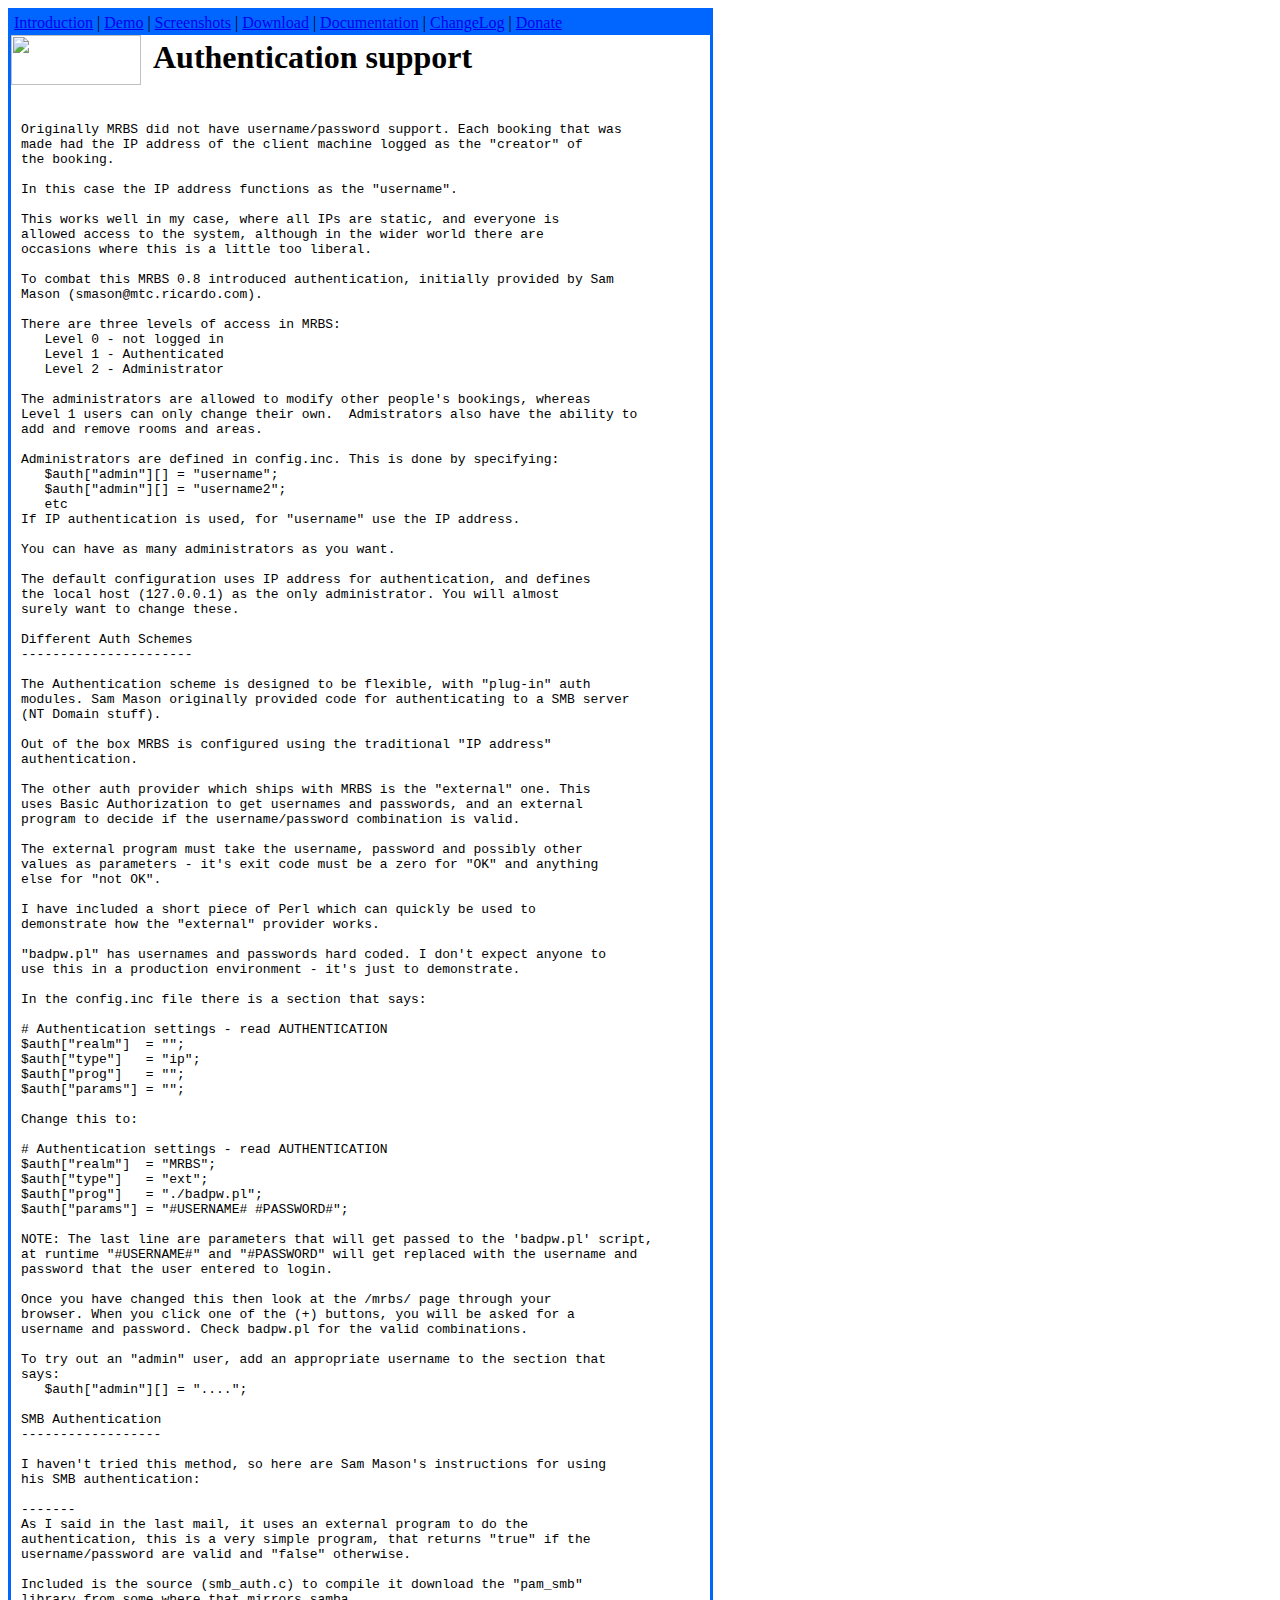
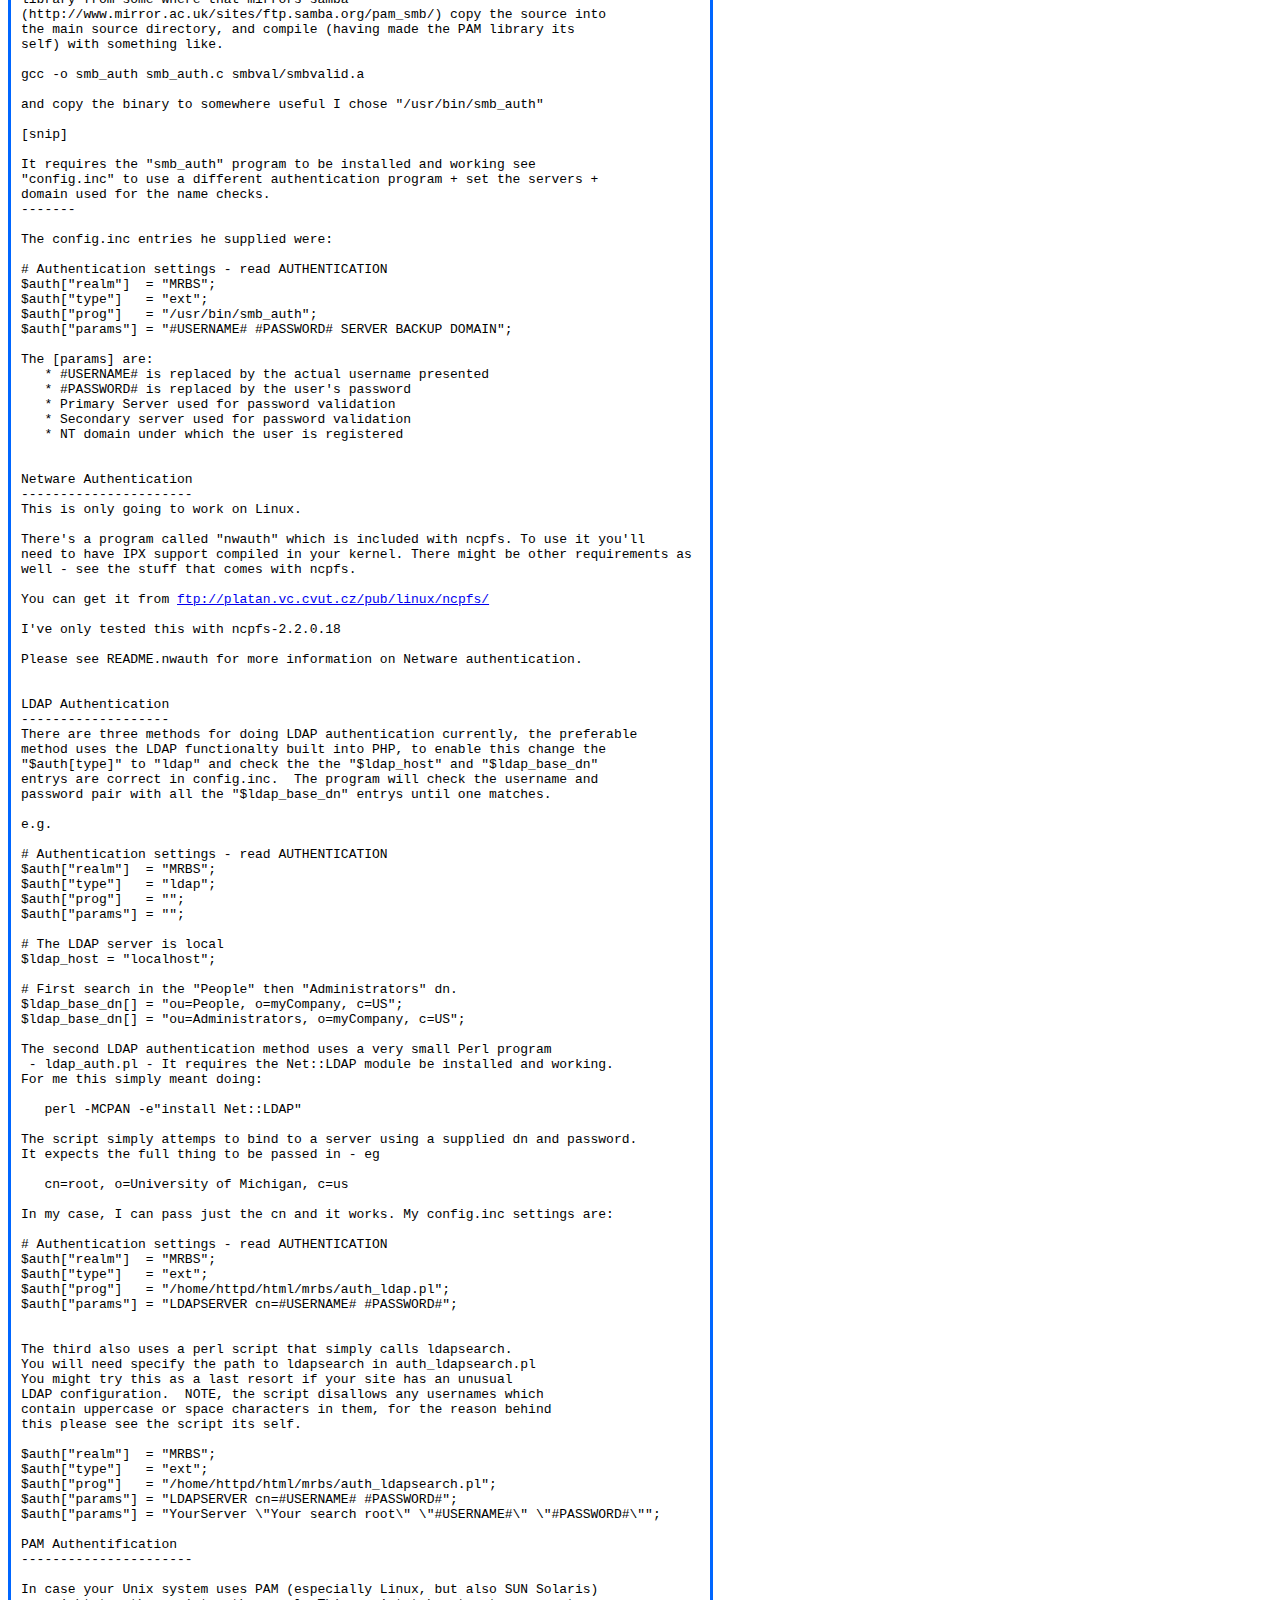
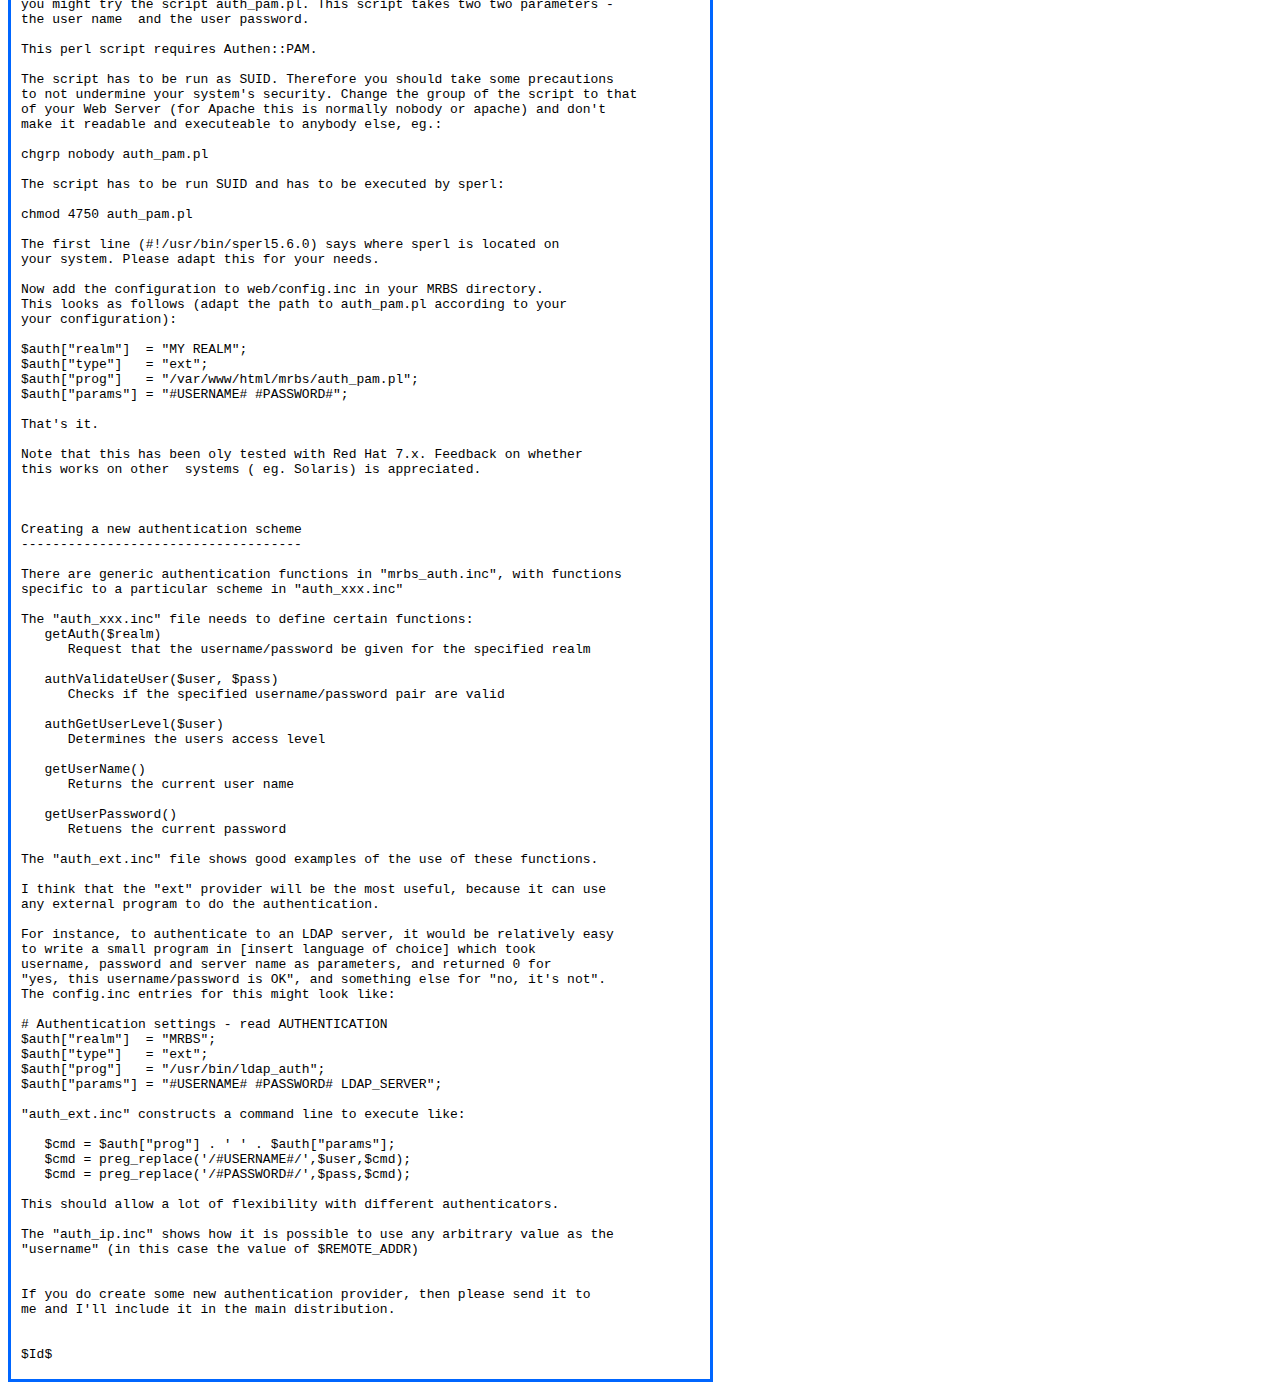
==== AUTHENTICATION.html @ c565b90c "* Synchronize /mrbsweb/ repository (not used since 2000) with /htdocs/ directory  (current project h" ====
<html><!-- #BeginTemplate "/Templates/main.dwt" -->
<head>
<!-- #BeginEditable "doctitle" --> 
<title>MRBS: </title>
<!-- #EndEditable -->
<meta http-equiv="Content-Type" content="text/html; charset=iso-8859-1">
<link rel="stylesheet" href="mrbs.css" type="text/css">
</head>

<body bgcolor="#FFFFFF" text="#000000">
<table width="705" border="2" cellpadding="0" cellspacing="0" bordercolor="#0066FF">
  <tr> 
    <td width="699" height="445" valign="top"> 
      <table width="100%" border="0" cellpadding="0" cellspacing="0" bordercolor="#0066FF">
        <tr> 
          <td valign="top" height="24" colspan="5"> 
            <table width="100%" border="0" cellpadding="3" cellspacing="0">
              <tr> 
                <td width="691" height="24" valign="top" class="topbar" bgcolor="#0066FF"><a href="index.html">Introduction</a> 
                  | <a href="demo.html">Demo</a> | <a href="sshots.html">Screenshots</a> 
                  | <a href="download.html">Download</a> | <a href="docs.html">Documentation</a> 
                  | 
                  <!-- <a href="../testimonials.html">Testimonials</a> | -->
                  <a href="ChangeLog.html">ChangeLog</a> | <a href="donate.html">Donate</a></td>
              </tr>
            </table>
          </td>
        </tr>
        <tr> 
          <td valign="top" colspan="2" rowspan="3"><a href="index.html"><img src="images/mrbs.png" width="130" height="50" border="0"></a></td>
          <td width="12" height="4"></td>
          <td width="552"></td>
          <td width="5"></td>
        </tr>
        <tr> 
          <td height="34"></td>
          <td colspan="2" valign="middle" bgcolor="#FFFFFF"> 
            <h1><!-- #BeginEditable "title" -->Authentication support<!-- #EndEditable --></h1>
          </td>
        </tr>
        <tr> 
          <td height="12"></td>
          <td></td>
          <td></td>
        </tr>
        <tr> 
          <td height="13" width="10"></td>
          <td width="120"></td>
          <td></td>
          <td></td>
          <td></td>
        </tr>
        <tr>
          <td height="337"></td>
          <td colspan="3" valign="top"><!-- #BeginEditable "body" -->
            <pre>
Originally MRBS did not have username/password support. Each booking that was
made had the IP address of the client machine logged as the "creator" of
the booking.

In this case the IP address functions as the "username".

This works well in my case, where all IPs are static, and everyone is
allowed access to the system, although in the wider world there are
occasions where this is a little too liberal.

To combat this MRBS 0.8 introduced authentication, initially provided by Sam
Mason (smason@mtc.ricardo.com).

There are three levels of access in MRBS:
   Level 0 - not logged in
   Level 1 - Authenticated
   Level 2 - Administrator

The administrators are allowed to modify other people's bookings, whereas
Level 1 users can only change their own.  Admistrators also have the ability to
add and remove rooms and areas.

Administrators are defined in config.inc. This is done by specifying:
   $auth["admin"][] = "username";
   $auth["admin"][] = "username2";
   etc
If IP authentication is used, for "username" use the IP address.

You can have as many administrators as you want.

The default configuration uses IP address for authentication, and defines
the local host (127.0.0.1) as the only administrator. You will almost
surely want to change these.

Different Auth Schemes
----------------------

The Authentication scheme is designed to be flexible, with "plug-in" auth
modules. Sam Mason originally provided code for authenticating to a SMB server
(NT Domain stuff).

Out of the box MRBS is configured using the traditional "IP address"
authentication.

The other auth provider which ships with MRBS is the "external" one. This
uses Basic Authorization to get usernames and passwords, and an external
program to decide if the username/password combination is valid.

The external program must take the username, password and possibly other
values as parameters - it's exit code must be a zero for "OK" and anything
else for "not OK".

I have included a short piece of Perl which can quickly be used to
demonstrate how the "external" provider works.

"badpw.pl" has usernames and passwords hard coded. I don't expect anyone to
use this in a production environment - it's just to demonstrate.

In the config.inc file there is a section that says:

# Authentication settings - read AUTHENTICATION
$auth["realm"]  = "";
$auth["type"]   = "ip";
$auth["prog"]   = "";
$auth["params"] = "";

Change this to:

# Authentication settings - read AUTHENTICATION
$auth["realm"]  = "MRBS";
$auth["type"]   = "ext";
$auth["prog"]   = "./badpw.pl";
$auth["params"] = "#USERNAME# #PASSWORD#";

NOTE: The last line are parameters that will get passed to the 'badpw.pl' script,
at runtime "#USERNAME#" and "#PASSWORD" will get replaced with the username and
password that the user entered to login.

Once you have changed this then look at the /mrbs/ page through your
browser. When you click one of the (+) buttons, you will be asked for a
username and password. Check badpw.pl for the valid combinations.

To try out an "admin" user, add an appropriate username to the section that
says:
   $auth["admin"][] = "....";

SMB Authentication
------------------

I haven't tried this method, so here are Sam Mason's instructions for using
his SMB authentication:

-------
As I said in the last mail, it uses an external program to do the
authentication, this is a very simple program, that returns "true" if the
username/password are valid and "false" otherwise.

Included is the source (smb_auth.c) to compile it download the "pam_smb"
library from some where that mirrors samba
(http://www.mirror.ac.uk/sites/ftp.samba.org/pam_smb/) copy the source into
the main source directory, and compile (having made the PAM library its
self) with something like.

gcc -o smb_auth smb_auth.c smbval/smbvalid.a

and copy the binary to somewhere useful I chose "/usr/bin/smb_auth"

[snip]

It requires the "smb_auth" program to be installed and working see
"config.inc" to use a different authentication program + set the servers +
domain used for the name checks.
-------

The config.inc entries he supplied were:

# Authentication settings - read AUTHENTICATION
$auth["realm"]  = "MRBS";
$auth["type"]   = "ext";
$auth["prog"]   = "/usr/bin/smb_auth";
$auth["params"] = "#USERNAME# #PASSWORD# SERVER BACKUP DOMAIN";

The [params] are:
   * #USERNAME# is replaced by the actual username presented
   * #PASSWORD# is replaced by the user's password
   * Primary Server used for password validation
   * Secondary server used for password validation
   * NT domain under which the user is registered


Netware Authentication
----------------------
This is only going to work on Linux.

There's a program called "nwauth" which is included with ncpfs. To use it you'll
need to have IPX support compiled in your kernel. There might be other requirements as
well - see the stuff that comes with ncpfs.

You can get it from <a href="ftp://platan.vc.cvut.cz/pub/linux/ncpfs/">ftp://platan.vc.cvut.cz/pub/linux/ncpfs/</a>

I've only tested this with ncpfs-2.2.0.18

Please see README.nwauth for more information on Netware authentication.


LDAP Authentication
-------------------
There are three methods for doing LDAP authentication currently, the preferable
method uses the LDAP functionalty built into PHP, to enable this change the
"$auth[type]" to "ldap" and check the the "$ldap_host" and "$ldap_base_dn"
entrys are correct in config.inc.  The program will check the username and
password pair with all the "$ldap_base_dn" entrys until one matches.

e.g.

# Authentication settings - read AUTHENTICATION
$auth["realm"]  = "MRBS";
$auth["type"]   = "ldap";
$auth["prog"]   = "";
$auth["params"] = "";

# The LDAP server is local
$ldap_host = "localhost";

# First search in the "People" then "Administrators" dn.
$ldap_base_dn[] = "ou=People, o=myCompany, c=US";
$ldap_base_dn[] = "ou=Administrators, o=myCompany, c=US";

The second LDAP authentication method uses a very small Perl program
 - ldap_auth.pl - It requires the Net::LDAP module be installed and working.
For me this simply meant doing:

   perl -MCPAN -e"install Net::LDAP"

The script simply attemps to bind to a server using a supplied dn and password.
It expects the full thing to be passed in - eg 

   cn=root, o=University of Michigan, c=us

In my case, I can pass just the cn and it works. My config.inc settings are:

# Authentication settings - read AUTHENTICATION
$auth["realm"]  = "MRBS";
$auth["type"]   = "ext";
$auth["prog"]   = "/home/httpd/html/mrbs/auth_ldap.pl";
$auth["params"] = "LDAPSERVER cn=#USERNAME# #PASSWORD#";


The third also uses a perl script that simply calls ldapsearch.
You will need specify the path to ldapsearch in auth_ldapsearch.pl
You might try this as a last resort if your site has an unusual
LDAP configuration.  NOTE, the script disallows any usernames which
contain uppercase or space characters in them, for the reason behind
this please see the script its self.

$auth["realm"]  = "MRBS";
$auth["type"]   = "ext";
$auth["prog"]   = "/home/httpd/html/mrbs/auth_ldapsearch.pl";
$auth["params"] = "LDAPSERVER cn=#USERNAME# #PASSWORD#";
$auth["params"] = "YourServer \"Your search root\" \"#USERNAME#\" \"#PASSWORD#\"";

PAM Authentification
----------------------

In case your Unix system uses PAM (especially Linux, but also SUN Solaris)
you might try the script auth_pam.pl. This script takes two two parameters -
the user name  and the user password.

This perl script requires Authen::PAM.

The script has to be run as SUID. Therefore you should take some precautions
to not undermine your system's security. Change the group of the script to that
of your Web Server (for Apache this is normally nobody or apache) and don't
make it readable and executeable to anybody else, eg.:

chgrp nobody auth_pam.pl

The script has to be run SUID and has to be executed by sperl:

chmod 4750 auth_pam.pl

The first line (#!/usr/bin/sperl5.6.0) says where sperl is located on
your system. Please adapt this for your needs.

Now add the configuration to web/config.inc in your MRBS directory.
This looks as follows (adapt the path to auth_pam.pl according to your
your configuration):

$auth["realm"]  = "MY REALM";
$auth["type"]   = "ext";
$auth["prog"]   = "/var/www/html/mrbs/auth_pam.pl";
$auth["params"] = "#USERNAME# #PASSWORD#";

That's it.

Note that this has been oly tested with Red Hat 7.x. Feedback on whether
this works on other  systems ( eg. Solaris) is appreciated.



Creating a new authentication scheme
------------------------------------

There are generic authentication functions in "mrbs_auth.inc", with functions
specific to a particular scheme in "auth_xxx.inc"

The "auth_xxx.inc" file needs to define certain functions:
   getAuth($realm)
      Request that the username/password be given for the specified realm

   authValidateUser($user, $pass)
      Checks if the specified username/password pair are valid

   authGetUserLevel($user)
      Determines the users access level

   getUserName()
      Returns the current user name
      
   getUserPassword()
      Retuens the current password
      
The "auth_ext.inc" file shows good examples of the use of these functions.

I think that the "ext" provider will be the most useful, because it can use
any external program to do the authentication.

For instance, to authenticate to an LDAP server, it would be relatively easy
to write a small program in [insert language of choice] which took
username, password and server name as parameters, and returned 0 for
"yes, this username/password is OK", and something else for "no, it's not".
The config.inc entries for this might look like:

# Authentication settings - read AUTHENTICATION
$auth["realm"]  = "MRBS";
$auth["type"]   = "ext";
$auth["prog"]   = "/usr/bin/ldap_auth";
$auth["params"] = "#USERNAME# #PASSWORD# LDAP_SERVER";

"auth_ext.inc" constructs a command line to execute like:

   $cmd = $auth["prog"] . ' ' . $auth["params"];
   $cmd = preg_replace('/#USERNAME#/',$user,$cmd);
   $cmd = preg_replace('/#PASSWORD#/',$pass,$cmd);

This should allow a lot of flexibility with different authenticators.

The "auth_ip.inc" shows how it is possible to use any arbitrary value as the
"username" (in this case the value of $REMOTE_ADDR)


If you do create some new authentication provider, then please send it to
me and I'll include it in the main distribution.


$Id$
</pre>
            <!-- #EndEditable --> </td>
          <td></td>
        </tr>
        <tr>
          <td height="17"></td>
          <td></td>
          <td></td>
          <td></td>
          <td></td>
        </tr>
      </table>
    </td>
  </tr>
</table>
</body>
<!-- #EndTemplate --></html>
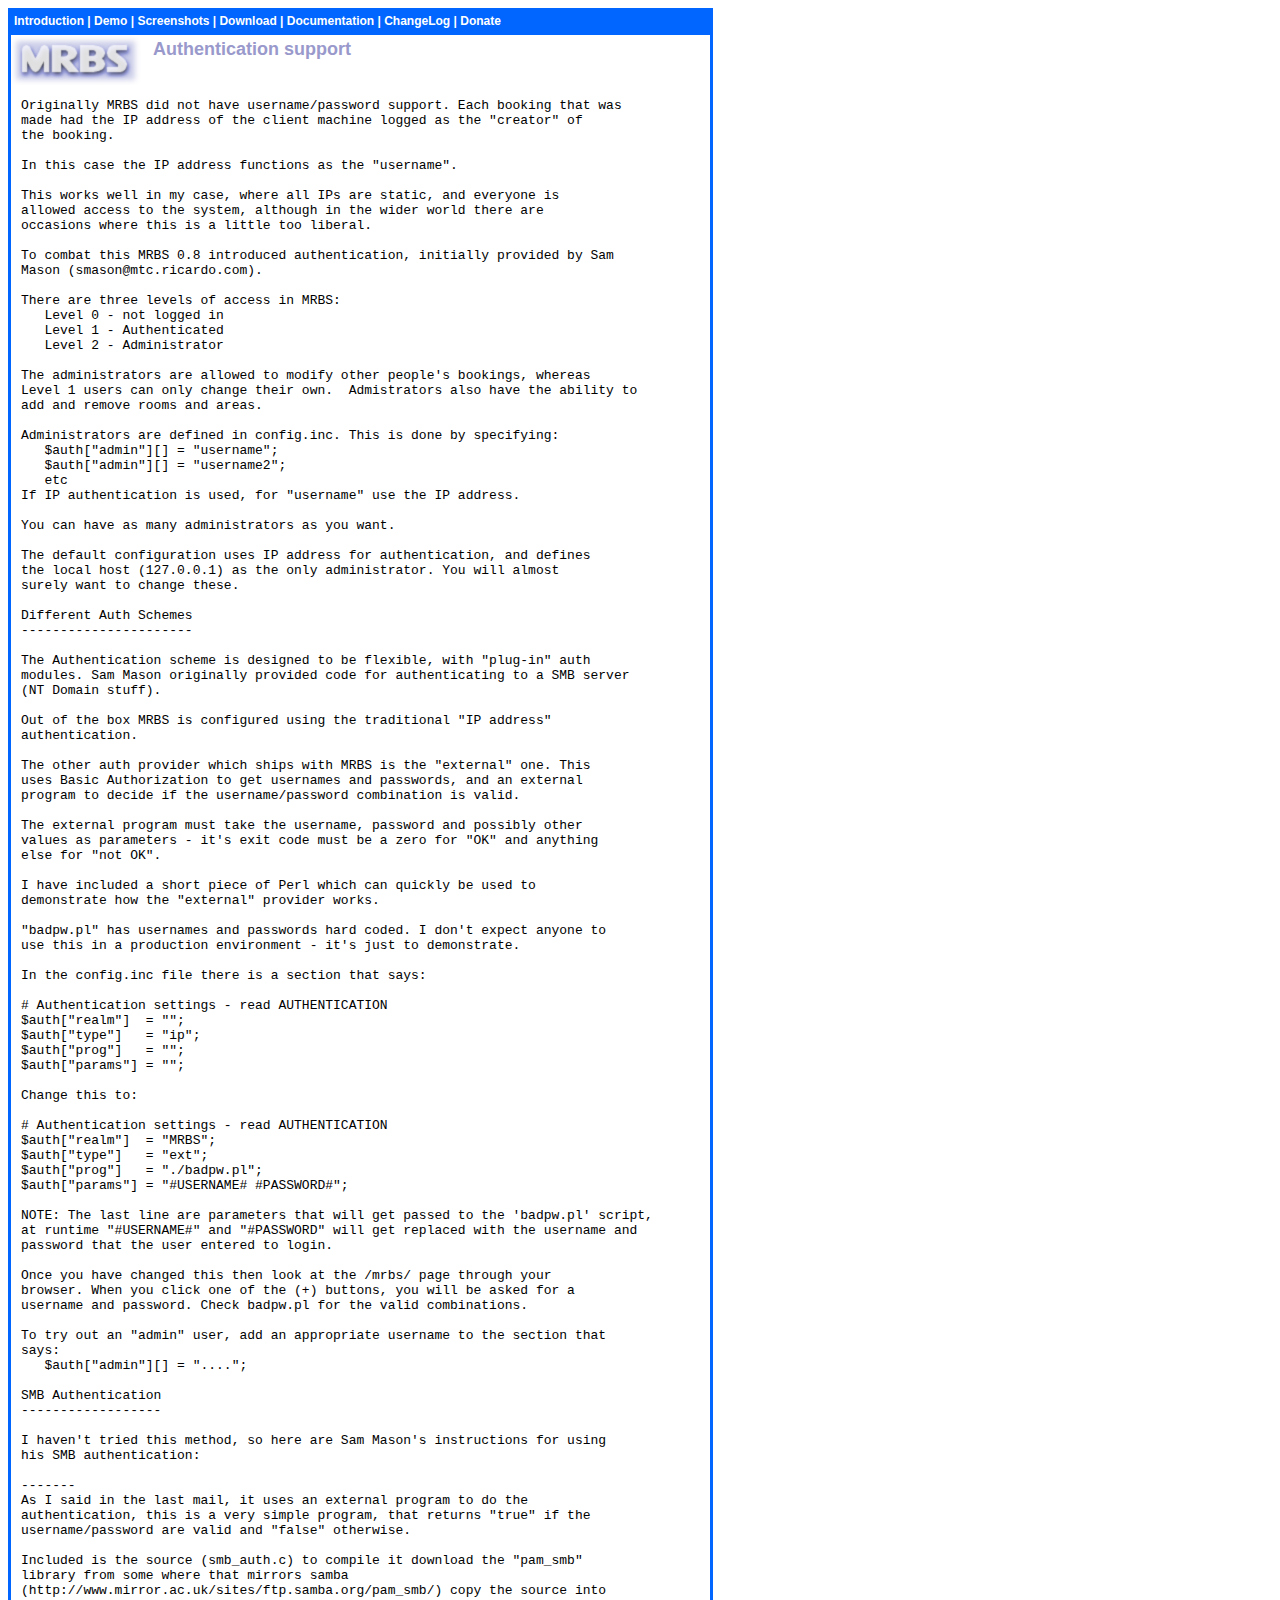
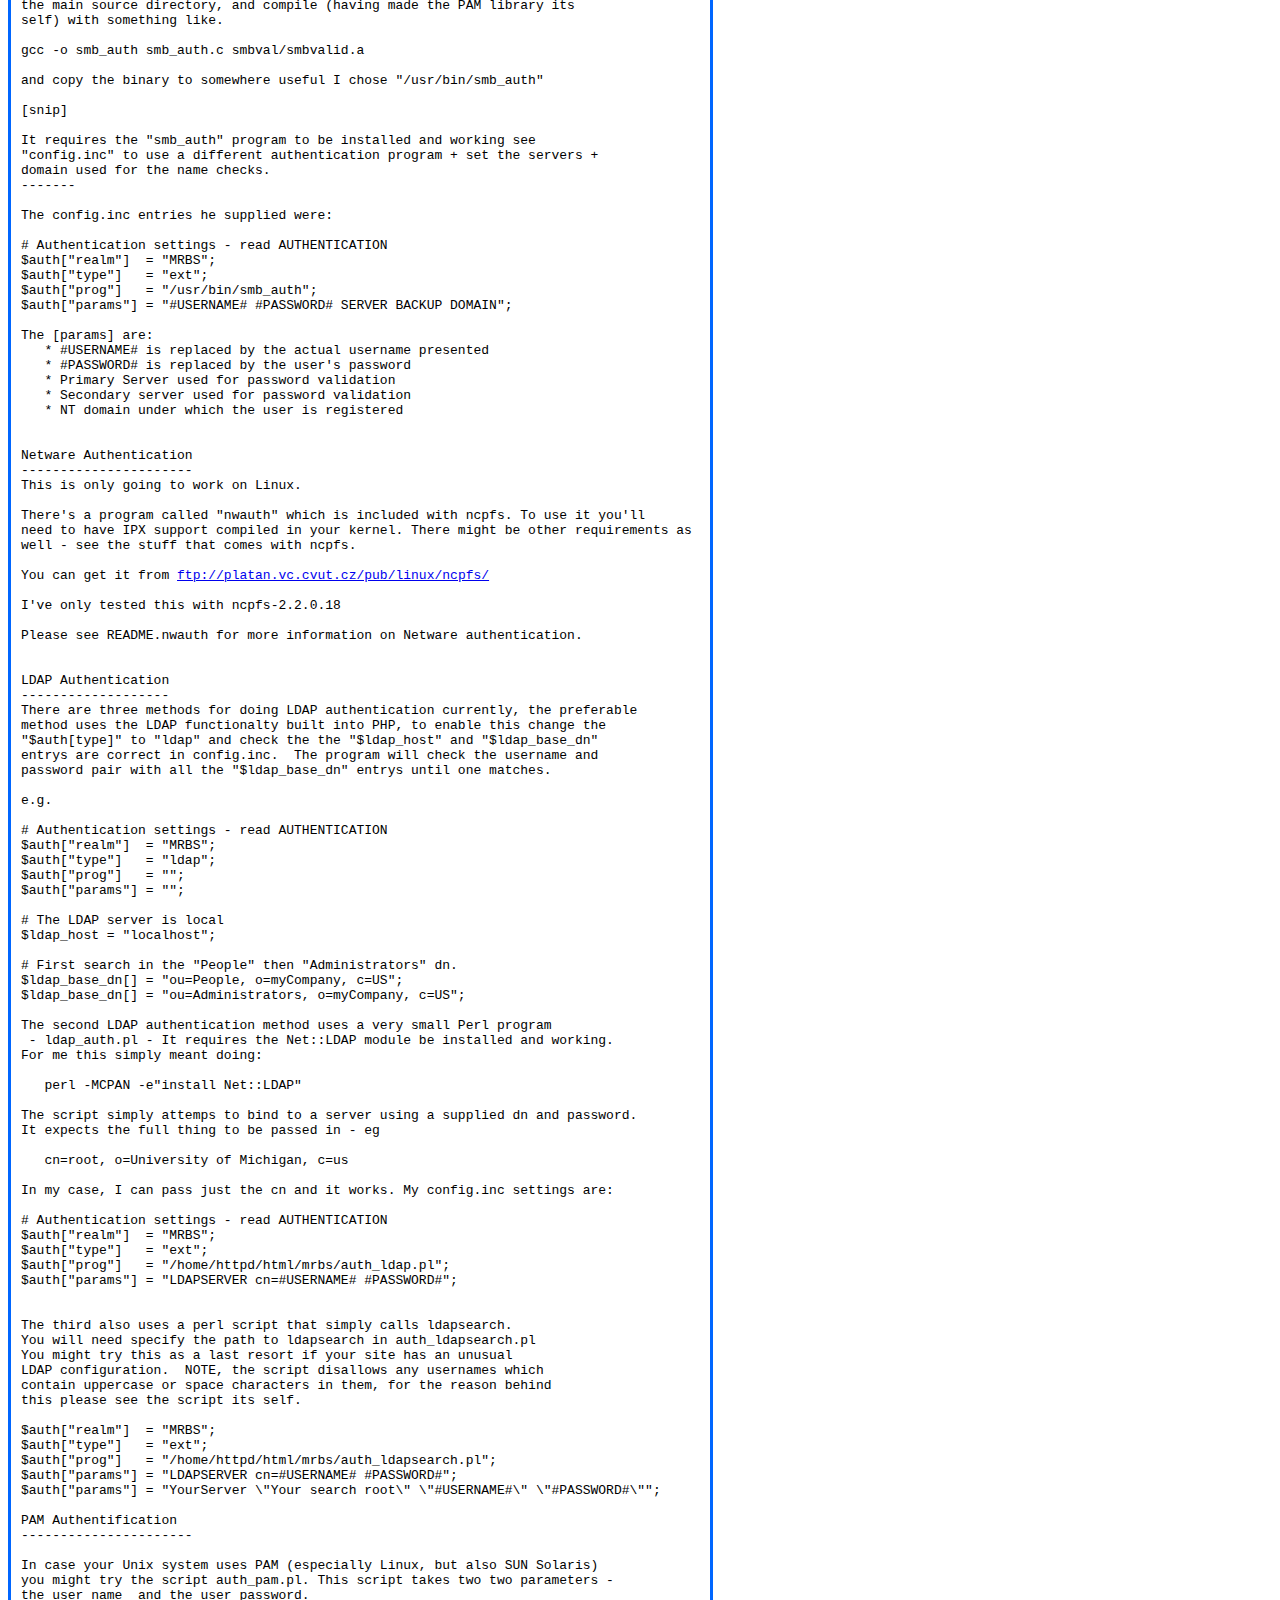
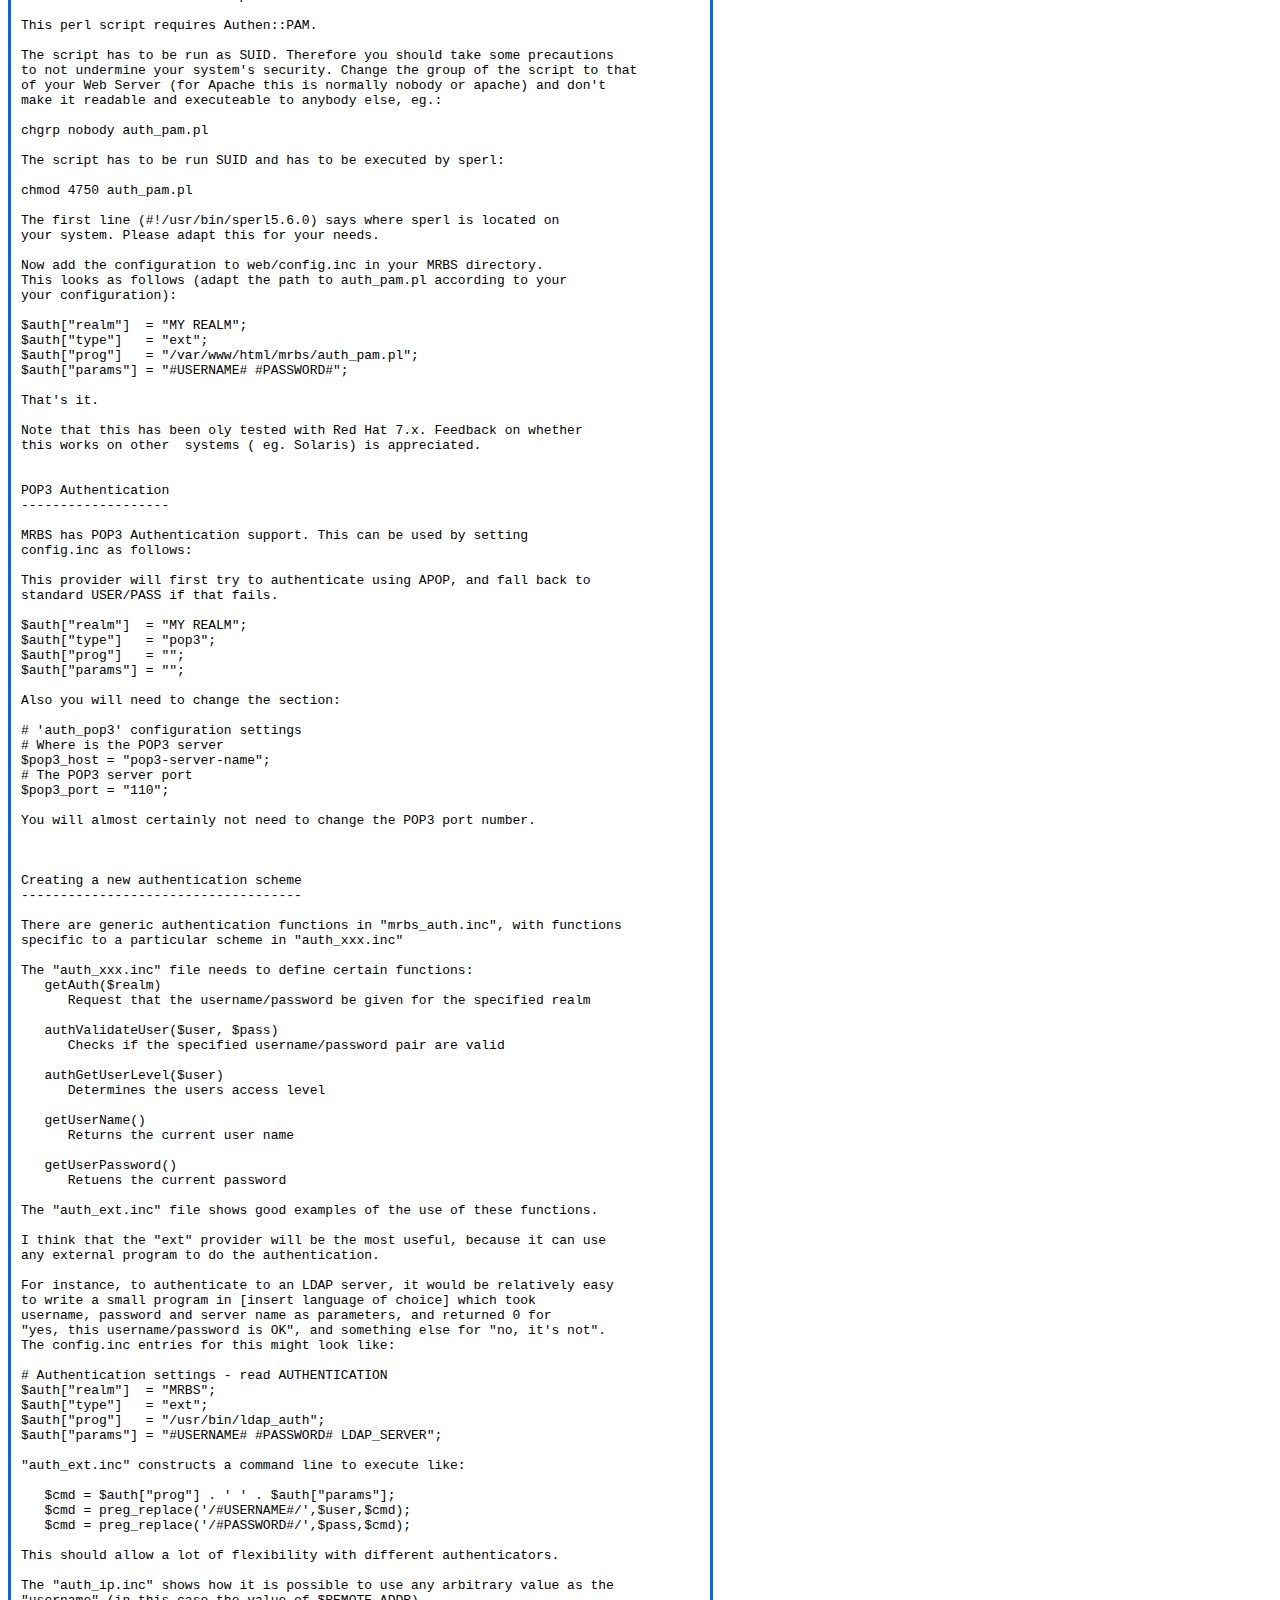
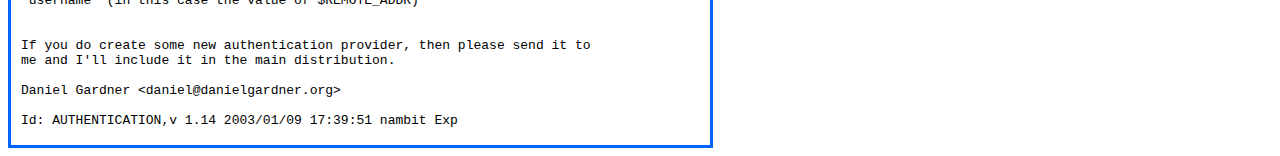
==== commit 17ba2bba: "Doc fixes: update web pages to mrbs-1.1 release." ====
--- a/AUTHENTICATION.html
+++ b/AUTHENTICATION.html
@@ -52,7 +52,7 @@
         </tr>
         <tr>
           <td height="337"></td>
-          <td colspan="3" valign="top"><!-- #BeginEditable "body" -->
+          <td colspan="3" valign="top"><!-- #BeginEditable "body" --> 
             <pre>
 Originally MRBS did not have username/password support. Each booking that was
 made had the IP address of the client machine logged as the "creator" of
@@ -293,6 +293,31 @@
 this works on other  systems ( eg. Solaris) is appreciated.
 
 
+POP3 Authentication
+-------------------
+
+MRBS has POP3 Authentication support. This can be used by setting
+config.inc as follows:
+
+This provider will first try to authenticate using APOP, and fall back to
+standard USER/PASS if that fails.
+
+$auth["realm"]  = "MY REALM";
+$auth["type"]   = "pop3";
+$auth["prog"]   = "";
+$auth["params"] = "";
+
+Also you will need to change the section:
+
+# 'auth_pop3' configuration settings
+# Where is the POP3 server
+$pop3_host = "pop3-server-name";
+# The POP3 server port
+$pop3_port = "110";
+
+You will almost certainly not need to change the POP3 port number.
+
+
 
 Creating a new authentication scheme
 ------------------------------------
@@ -348,9 +373,9 @@
 If you do create some new authentication provider, then please send it to
 me and I'll include it in the main distribution.
 
-
-$Id$
-</pre>
+Daniel Gardner &lt;daniel@danielgardner.org&gt;
+
+Id: AUTHENTICATION,v 1.14 2003/01/09 17:39:51 nambit Exp</pre>
             <!-- #EndEditable --> </td>
           <td></td>
         </tr>
--- a/mrbs.css
+++ b/mrbs.css
@@ -0,0 +1,37 @@
+.topbar {  
+   font-weight: bold; 
+   color: #FFFFFF; 
+   font-family: Verdana, Arial, Helvetica, sans-serif; 
+   font-size: 12px
+}
+
+.topbar a {
+   color: white;
+   text-decoration: none;
+}
+
+.topbar a:hover {
+   color: red;
+   text-decoration: underline;
+}
+
+
+.body {
+  font-family: Verdana, Arial, Helvetica, sans-serif;
+  font-size: 12px
+; clip:   rect(   )
+}
+
+h1 {
+  font-family: Verdana, Arial, Helvetica, sans-serif; 
+  font-size: 18px;
+  font-weight: bold;
+  color: #9999CC
+}
+
+h2 {
+  font-family: Verdana, Arial, Helvetica, sans-serif; 
+  font-size: 16px;
+  font-weight: bold;
+  color: #9999CC
+}
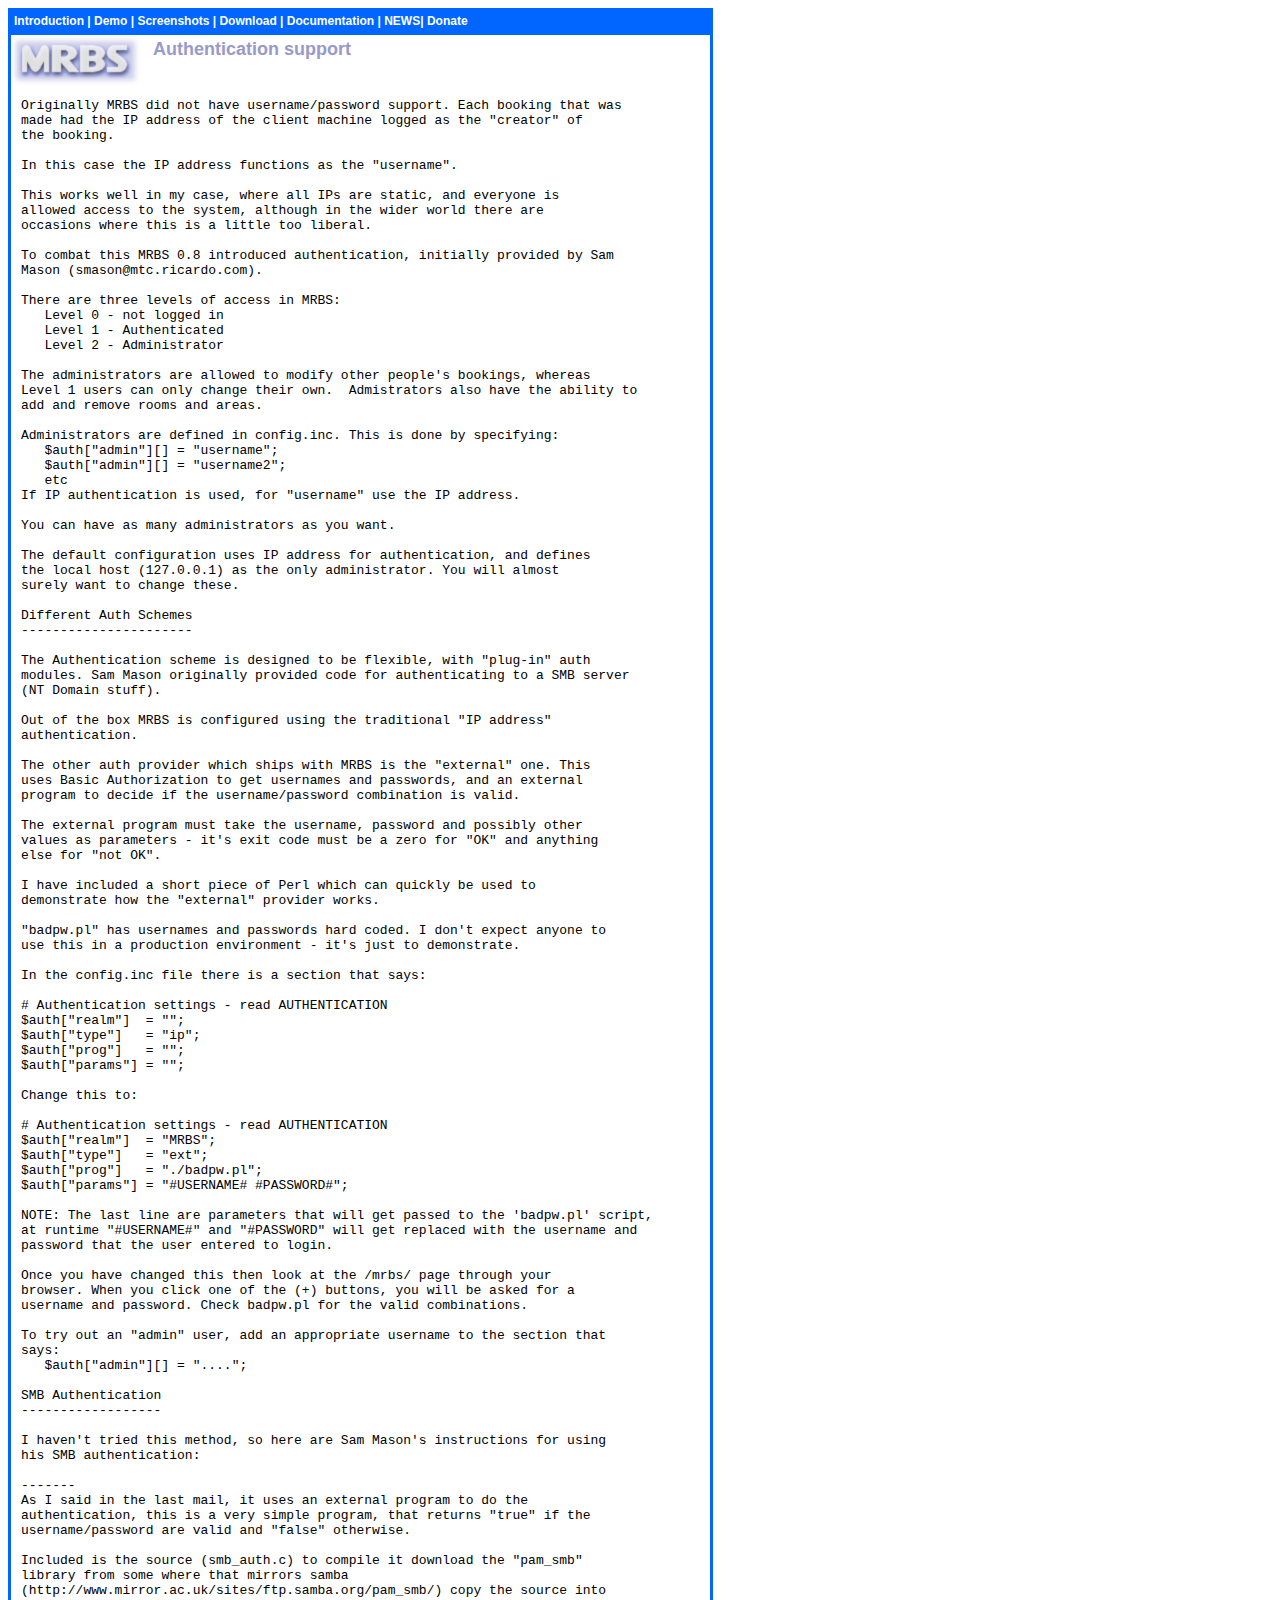
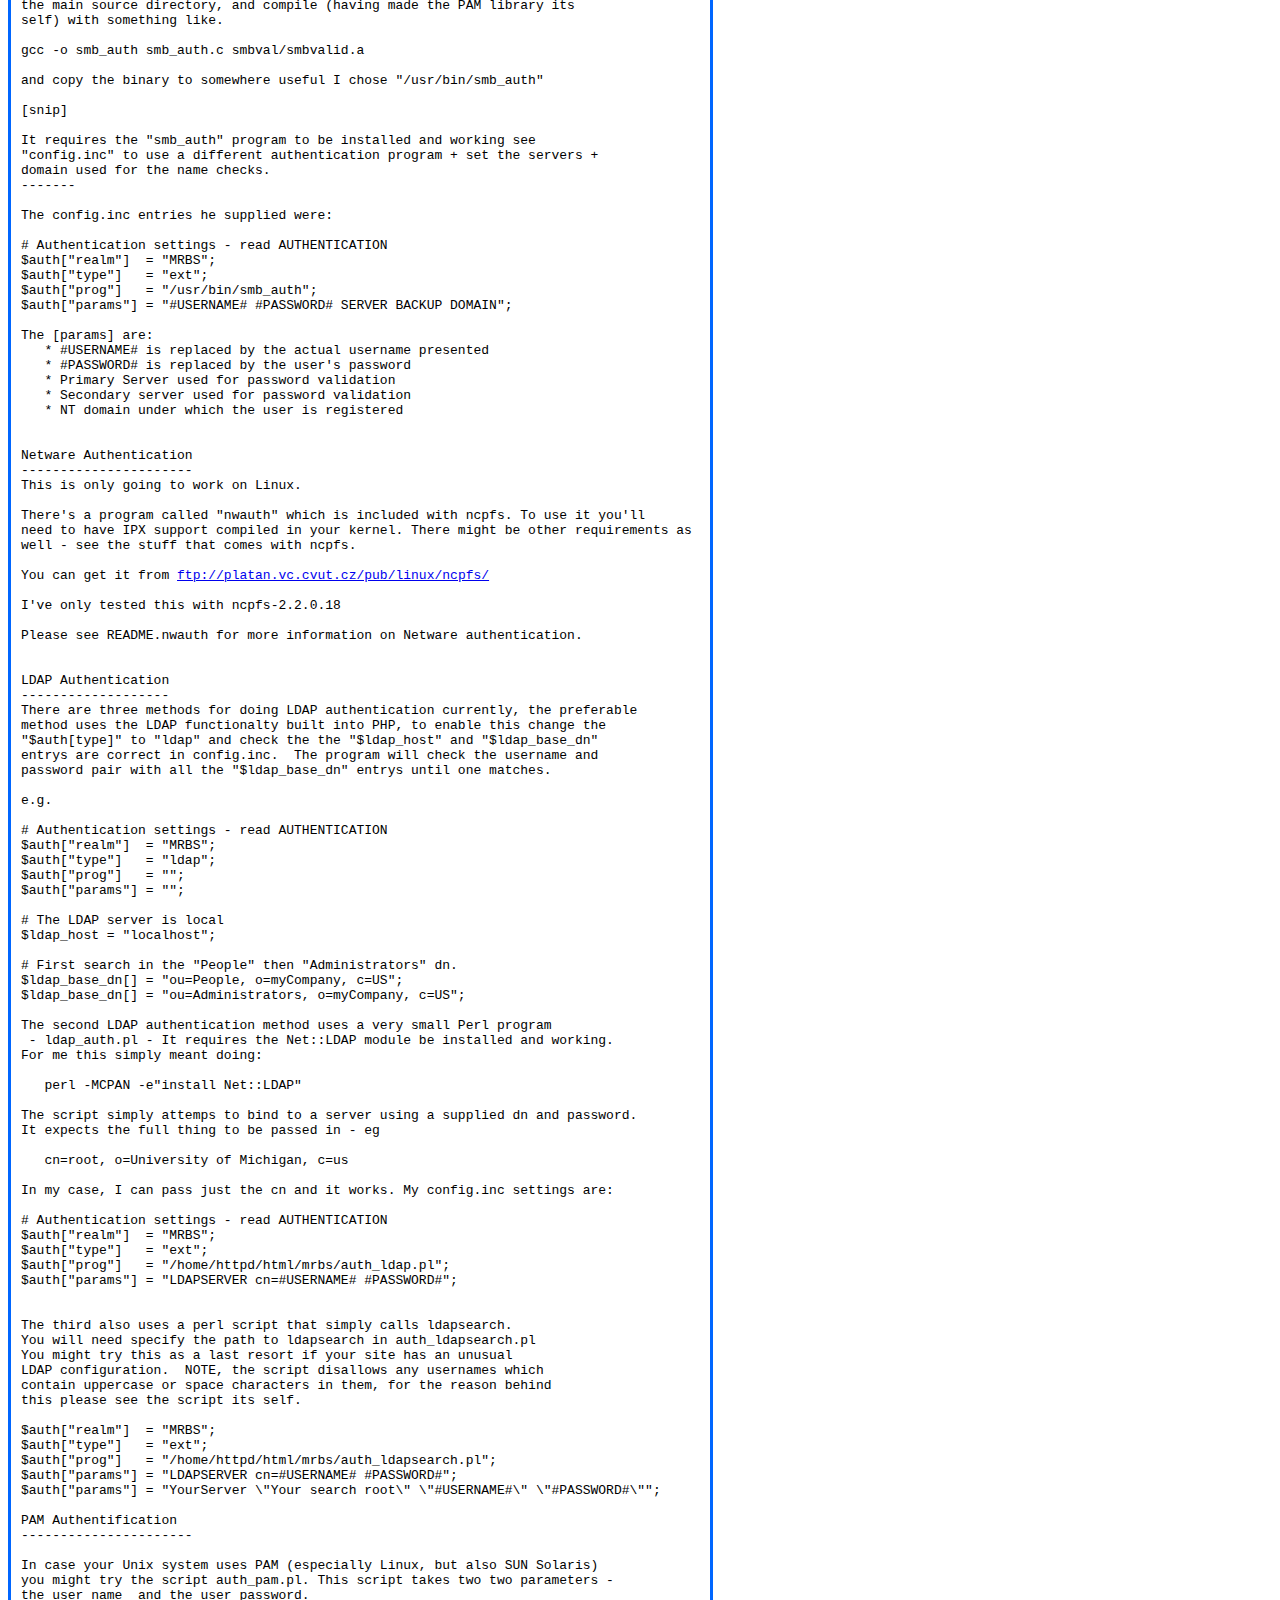
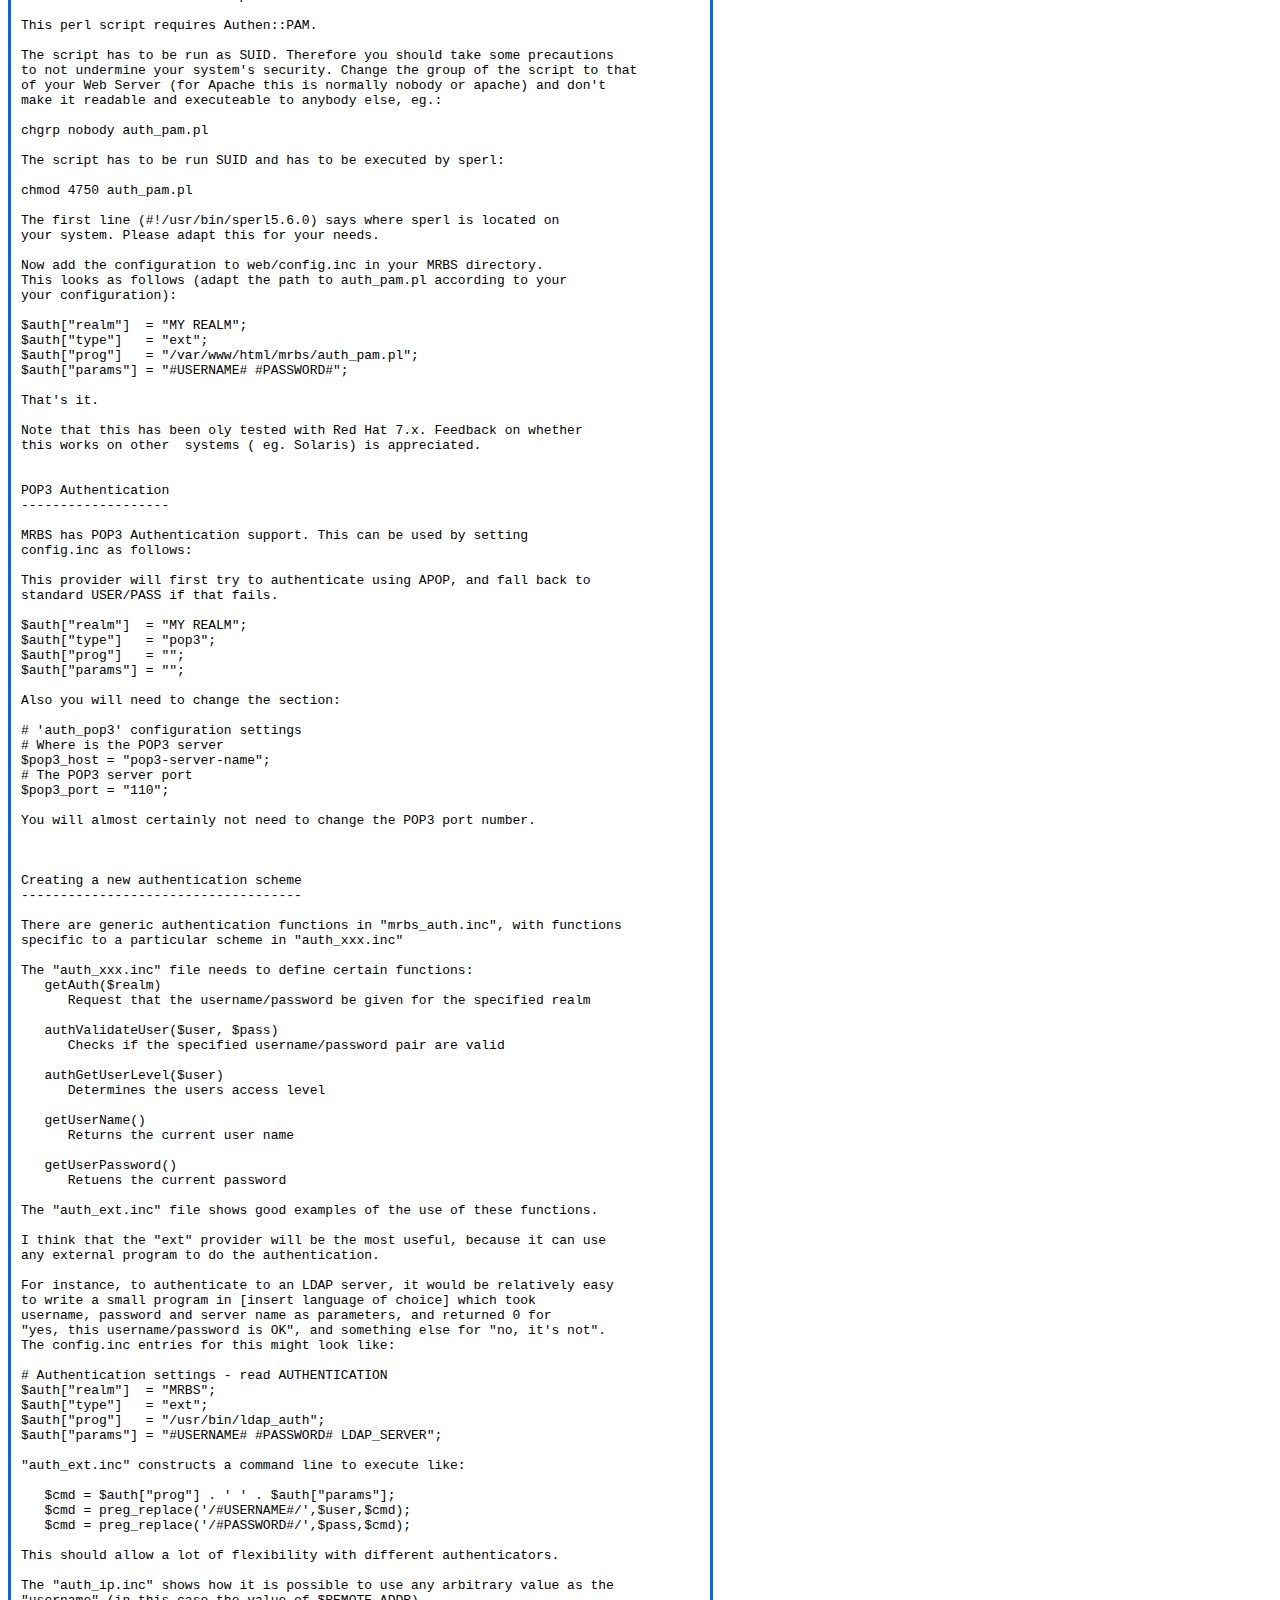
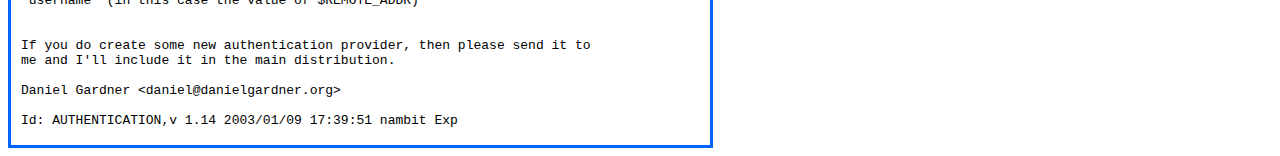
==== commit fcc9ffcc: "Clean`up some pages : - home : add greek language, - download: update link to the main mrbs page, ad" ====
--- a/AUTHENTICATION.html
+++ b/AUTHENTICATION.html
@@ -1,4 +1,4 @@
-<html><!-- #BeginTemplate "/Templates/main.dwt" -->
+<html><!-- #BeginTemplate "/Templates/main.dwt" --><!-- DW6 -->
 <head>
 <!-- #BeginEditable "doctitle" --> 
 <title>MRBS: </title>
@@ -21,7 +21,7 @@
                   | <a href="download.html">Download</a> | <a href="docs.html">Documentation</a> 
                   | 
                   <!-- <a href="../testimonials.html">Testimonials</a> | -->
-                  <a href="ChangeLog.html">ChangeLog</a> | <a href="donate.html">Donate</a></td>
+                  <a href="ChangeLog.html">NEWS</a>| <a href="donate.html">Donate</a></td>
               </tr>
             </table>
           </td>
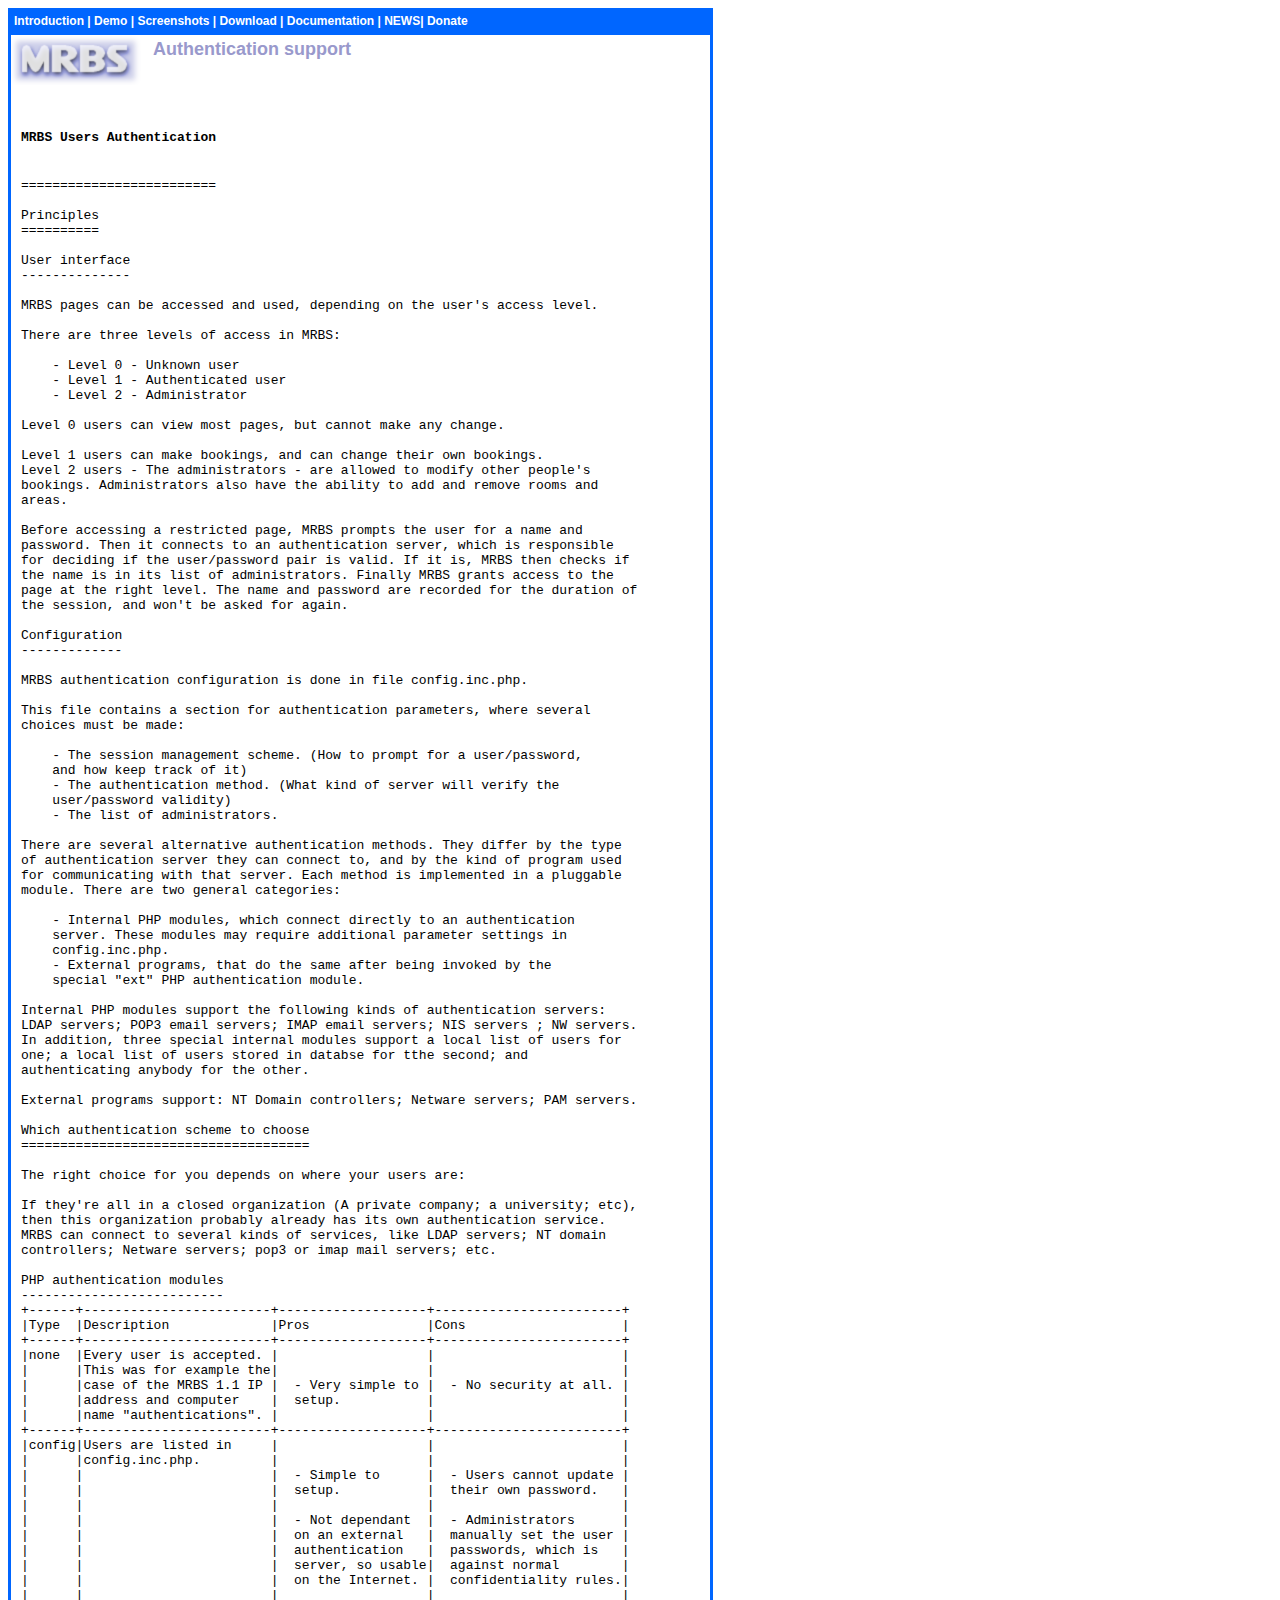
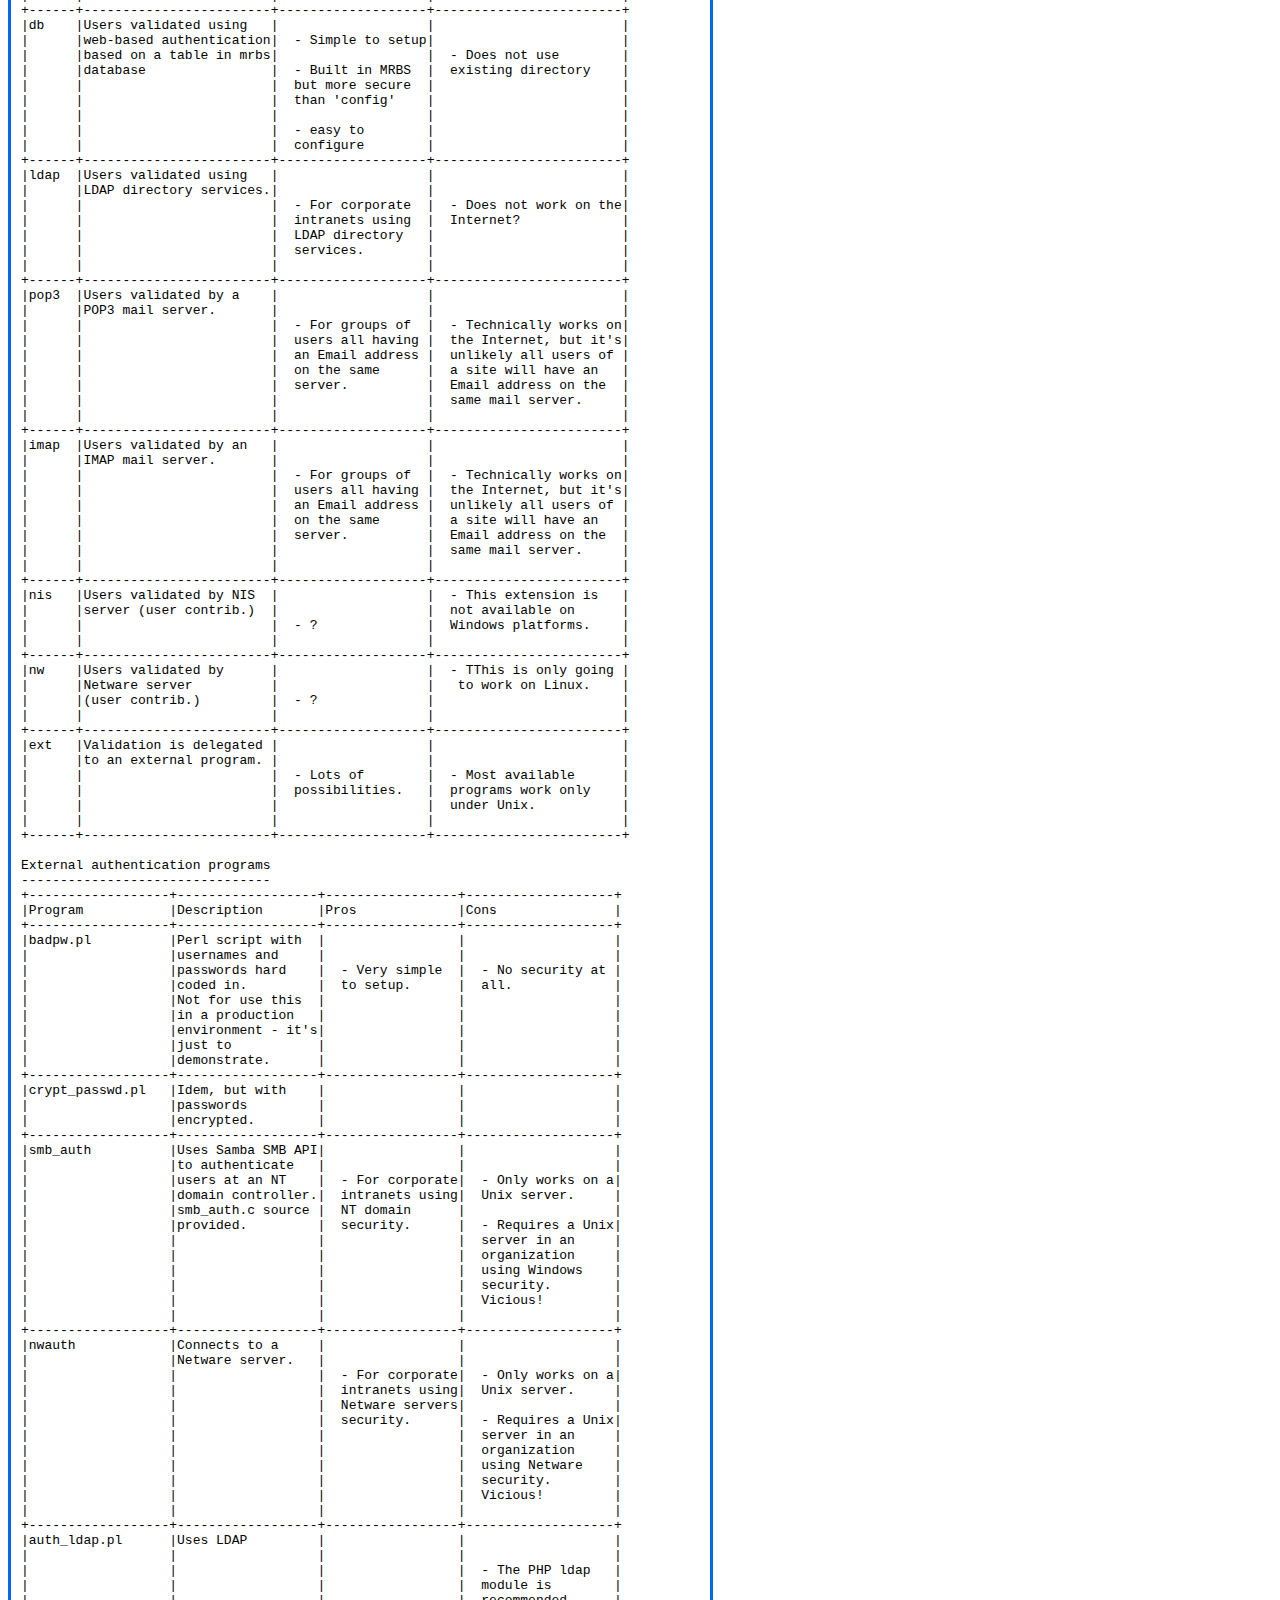
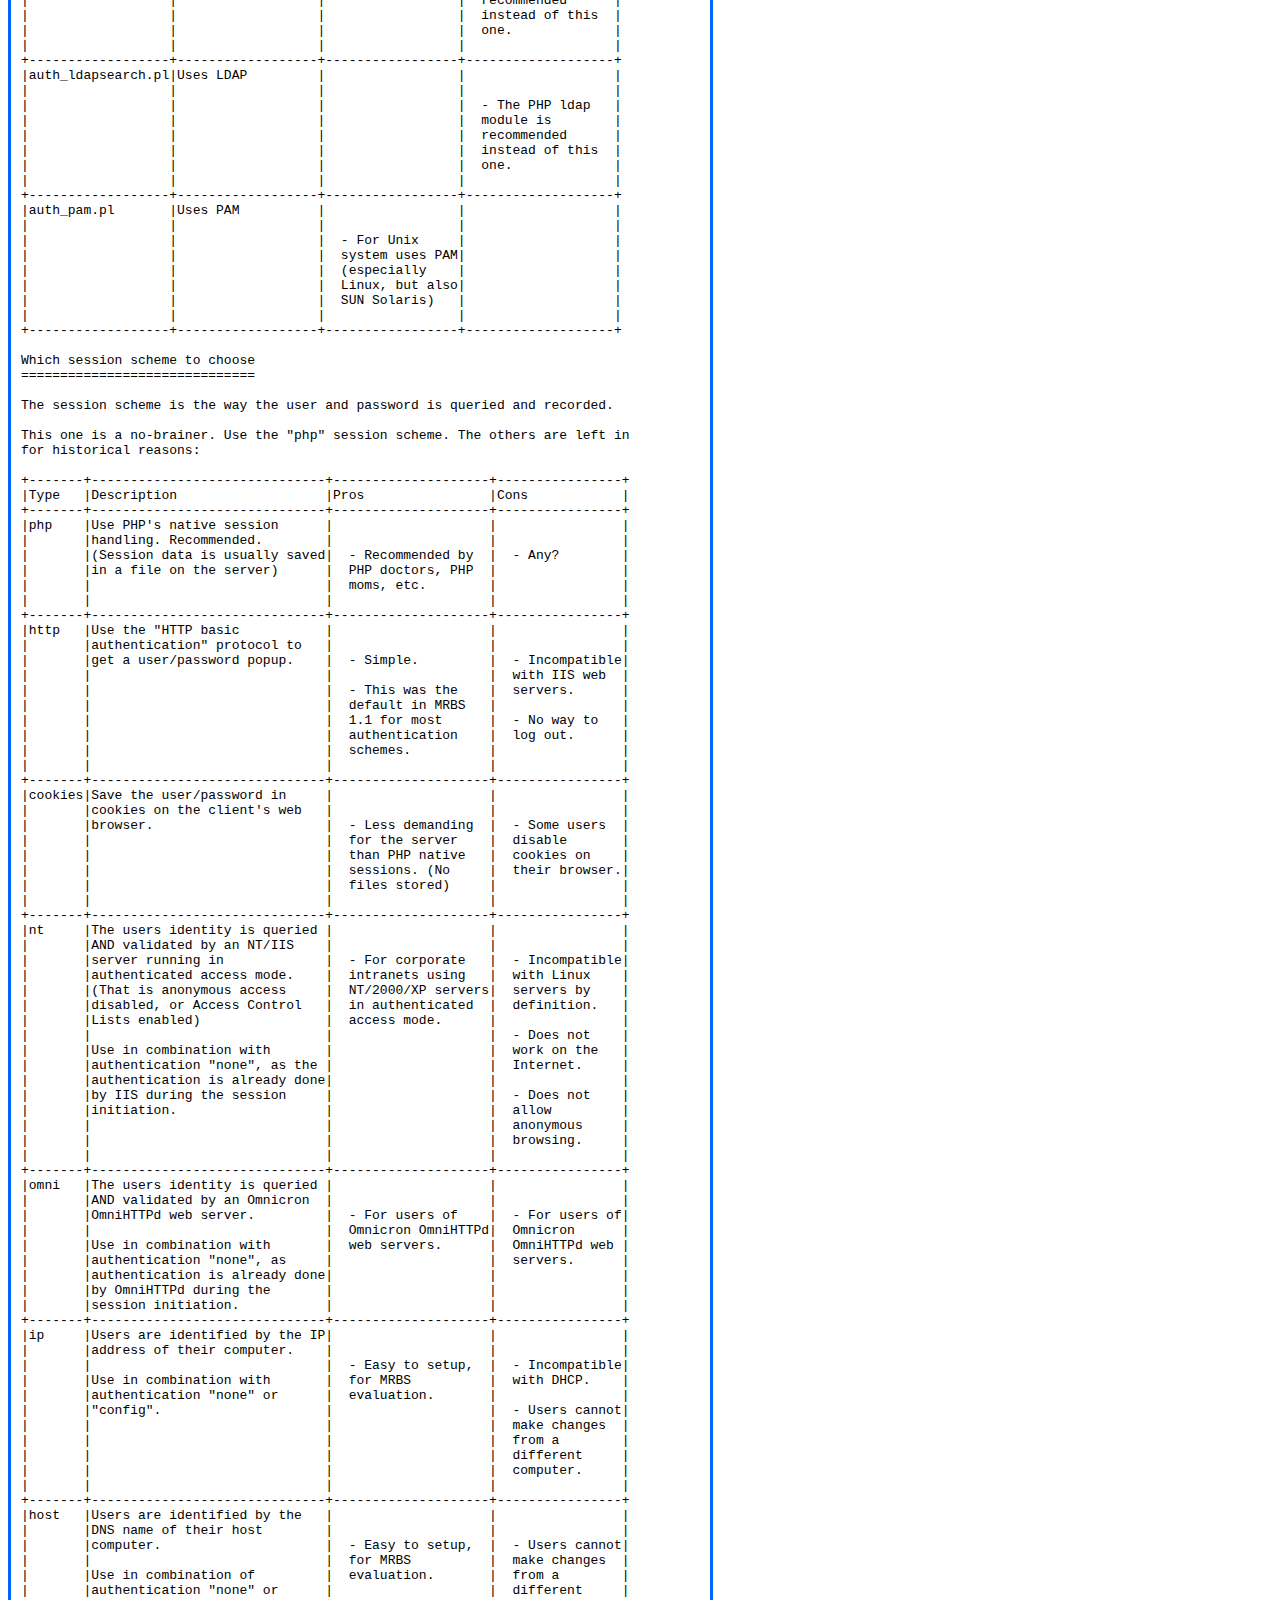
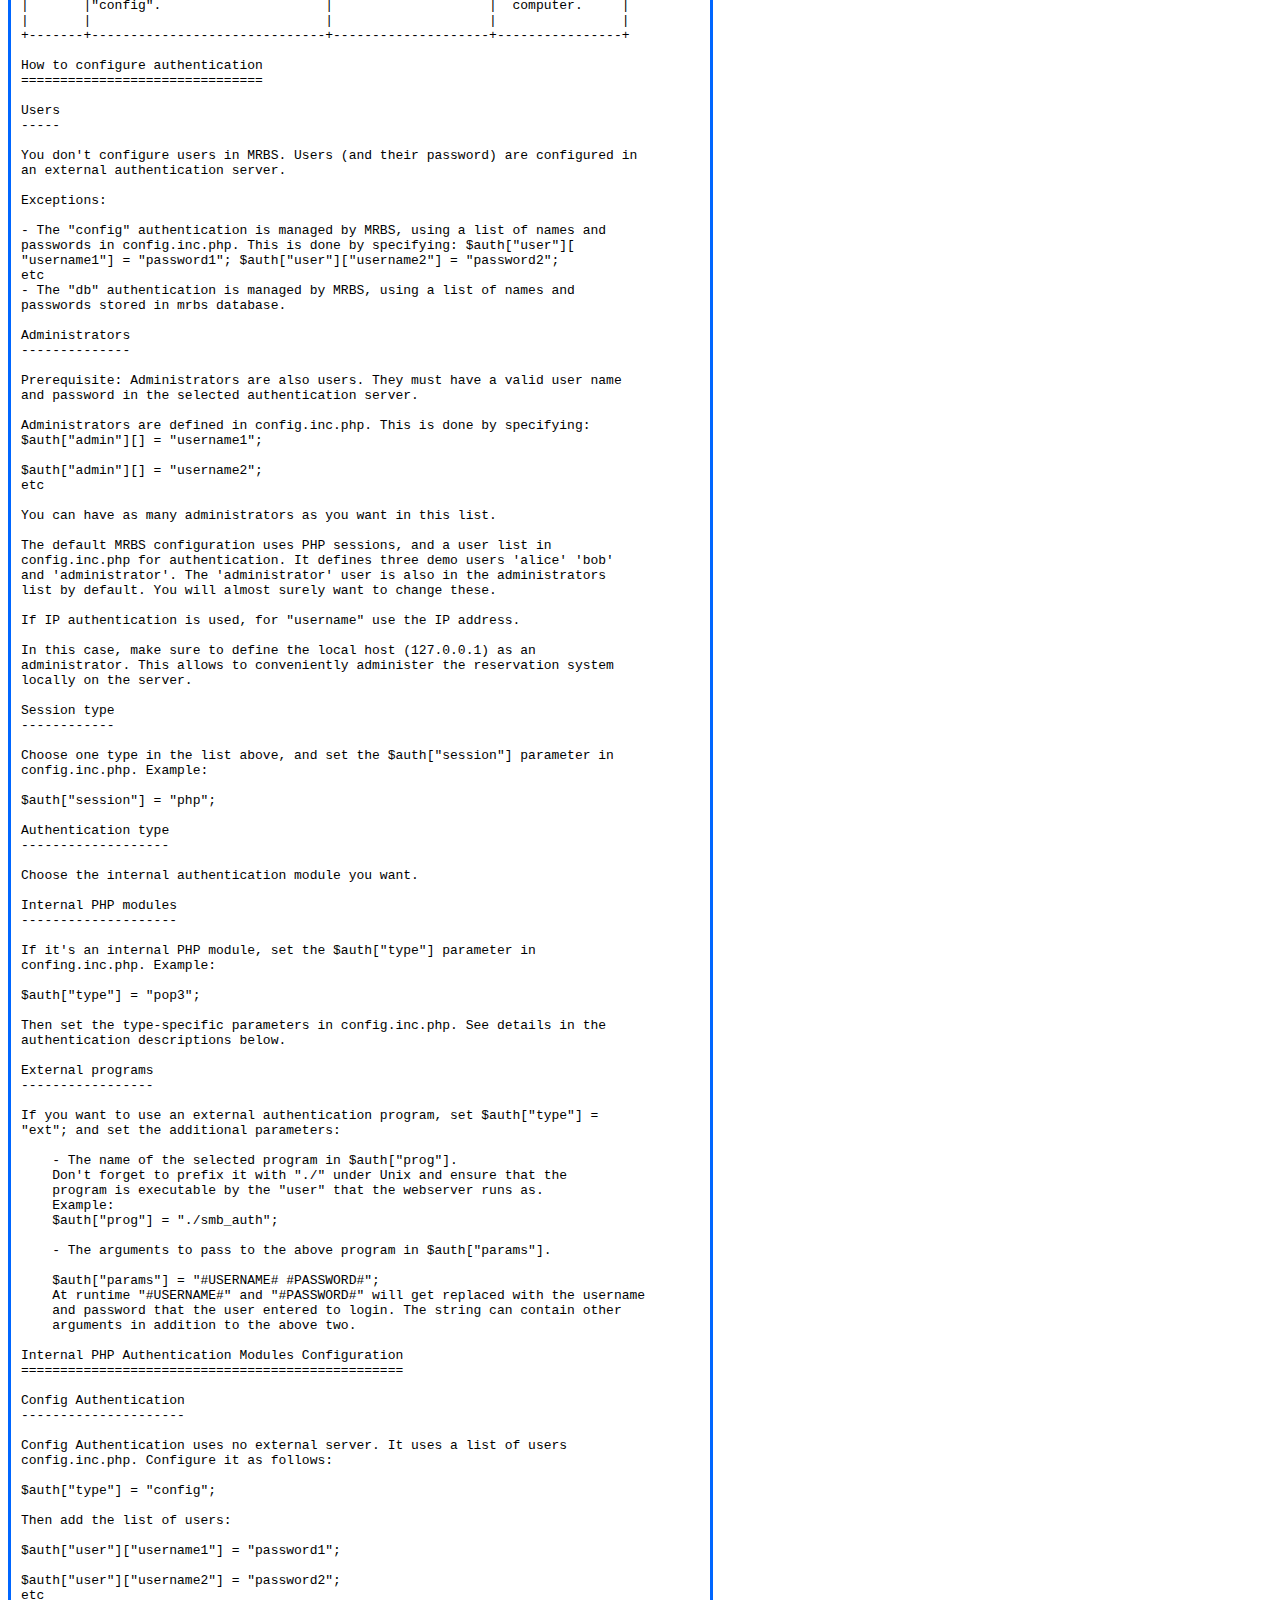
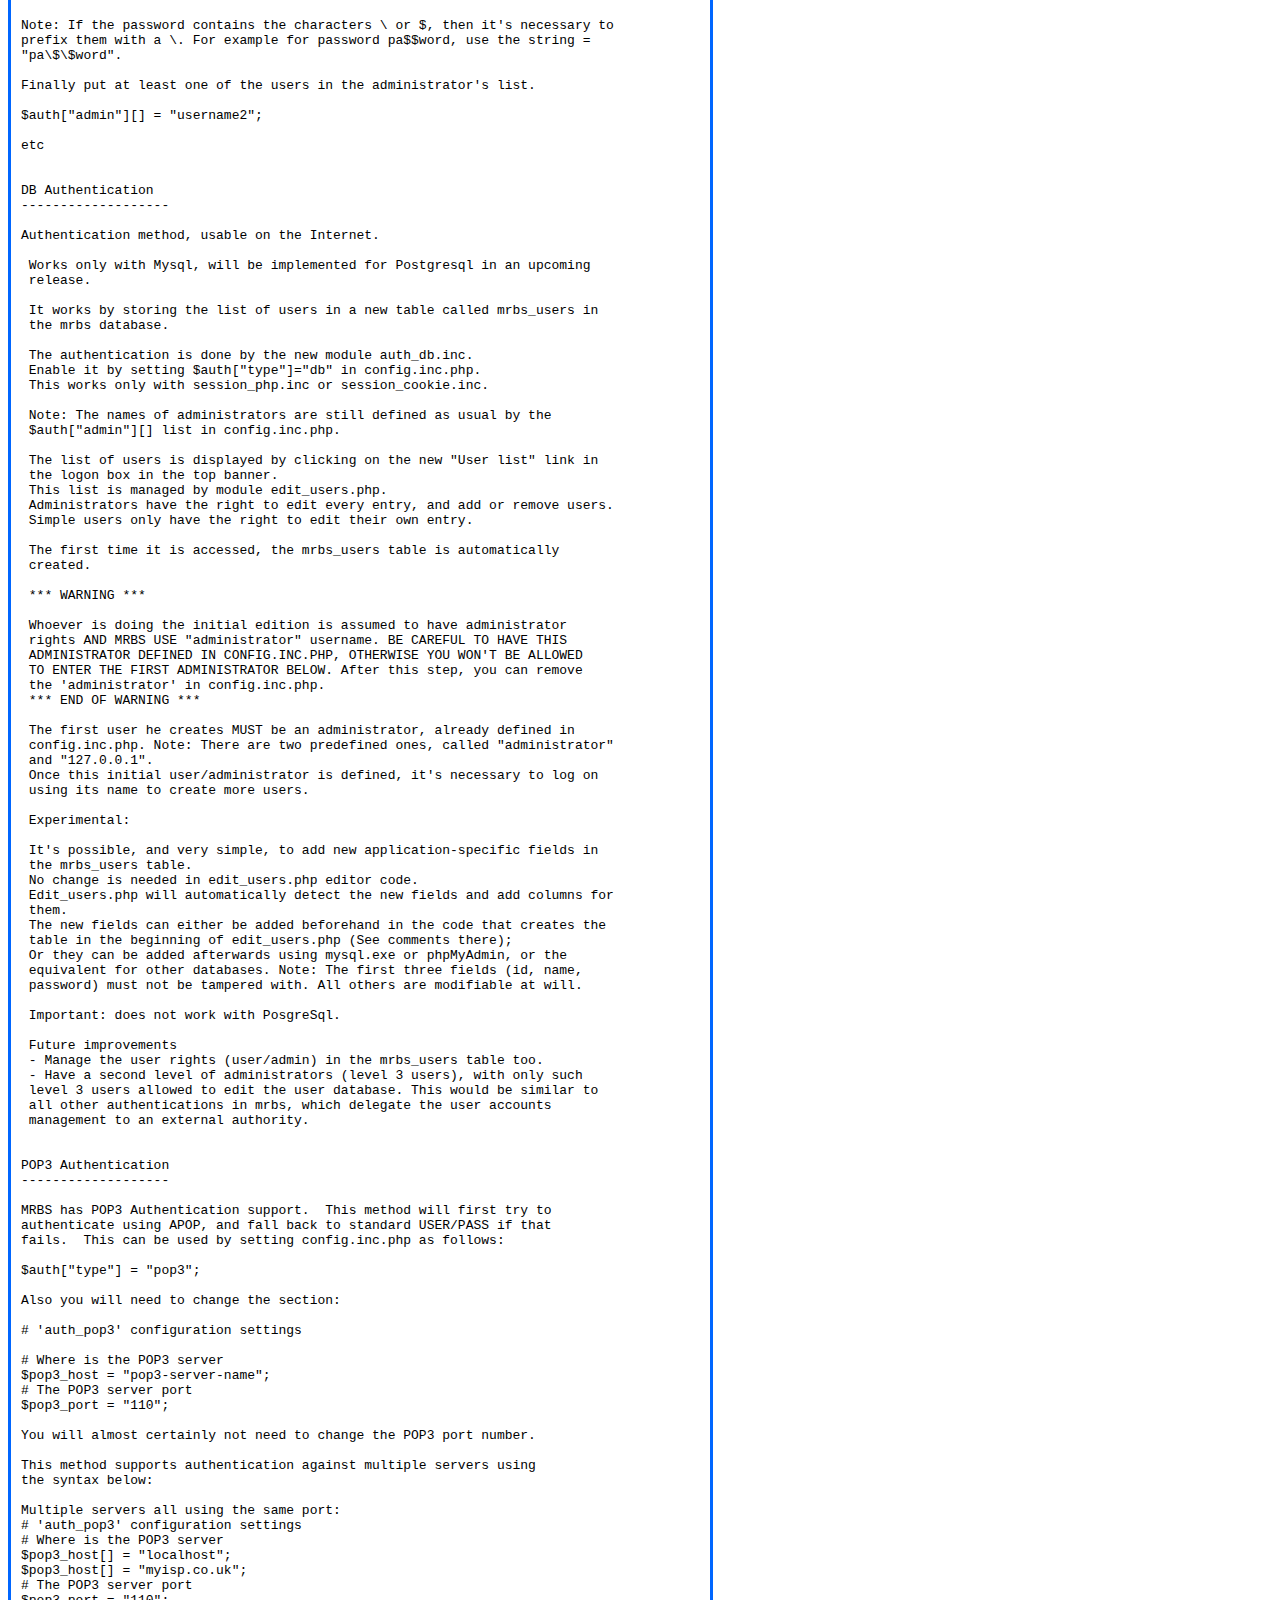
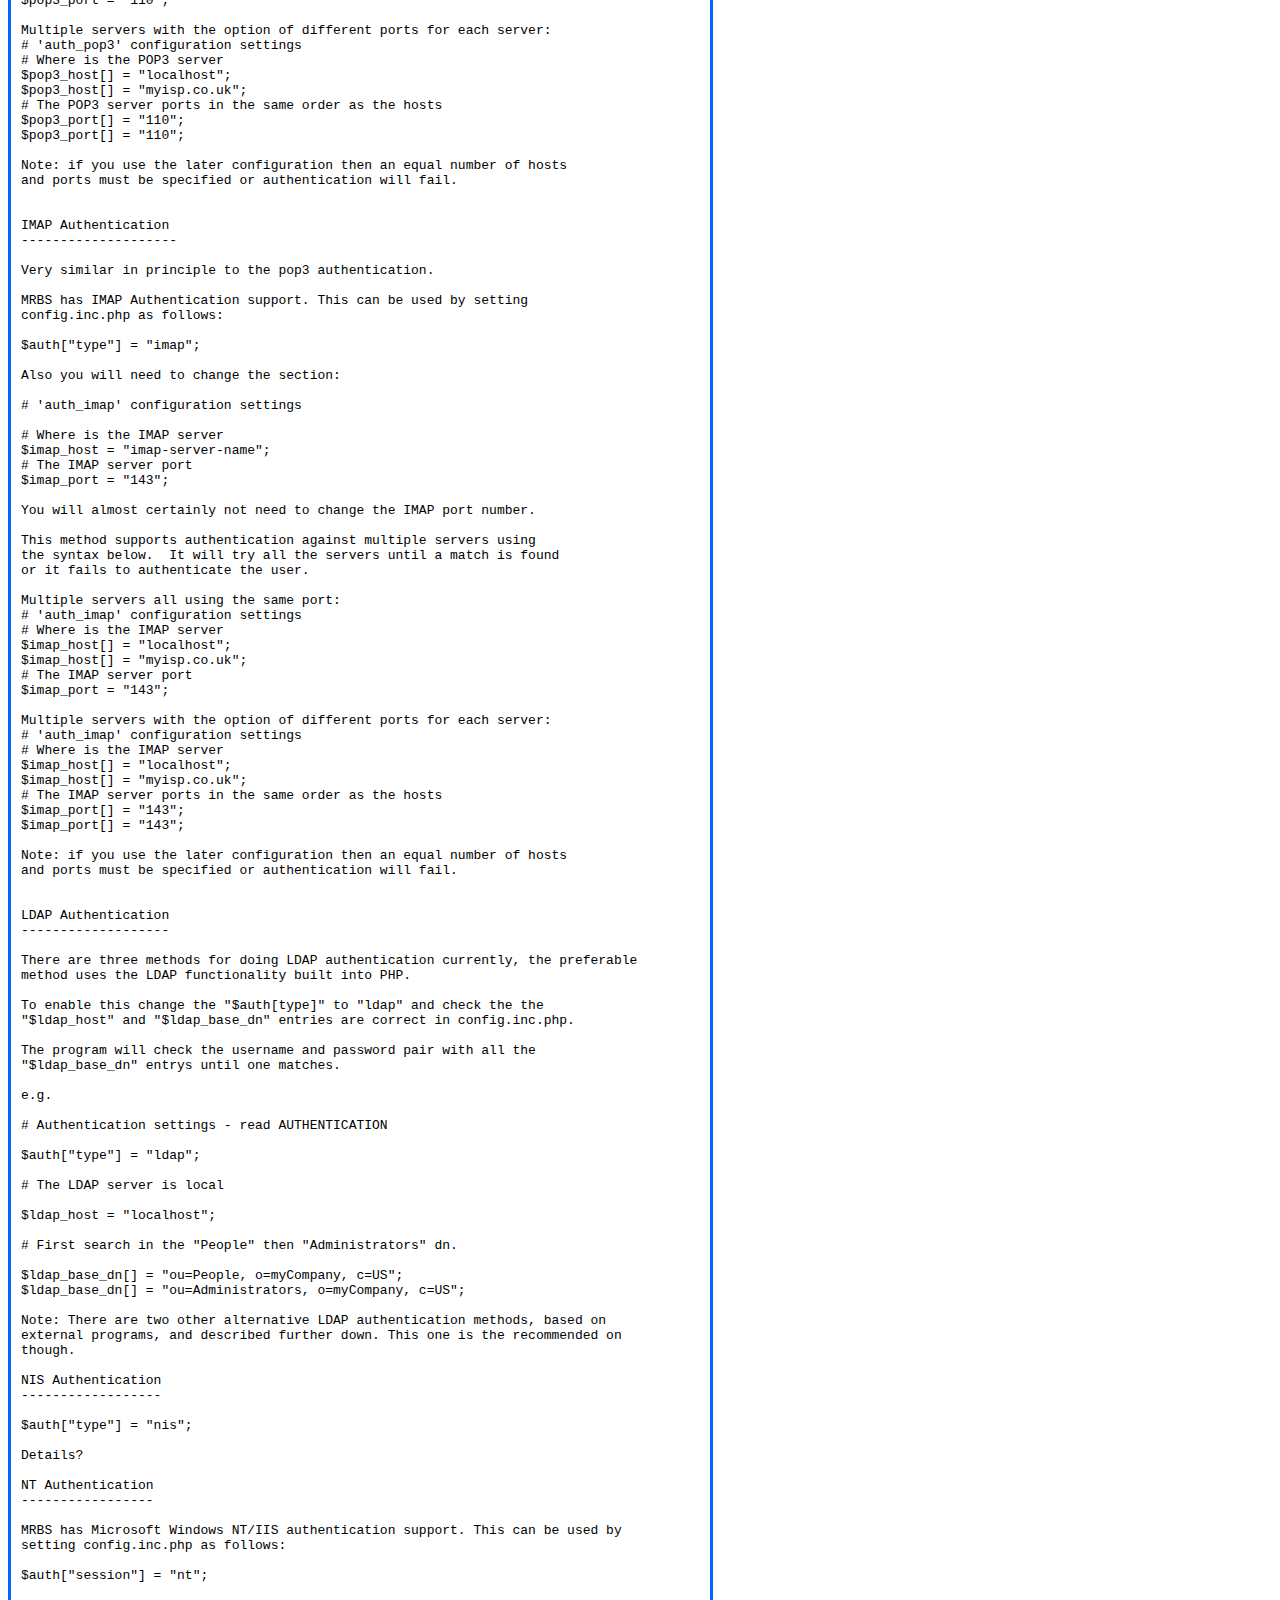
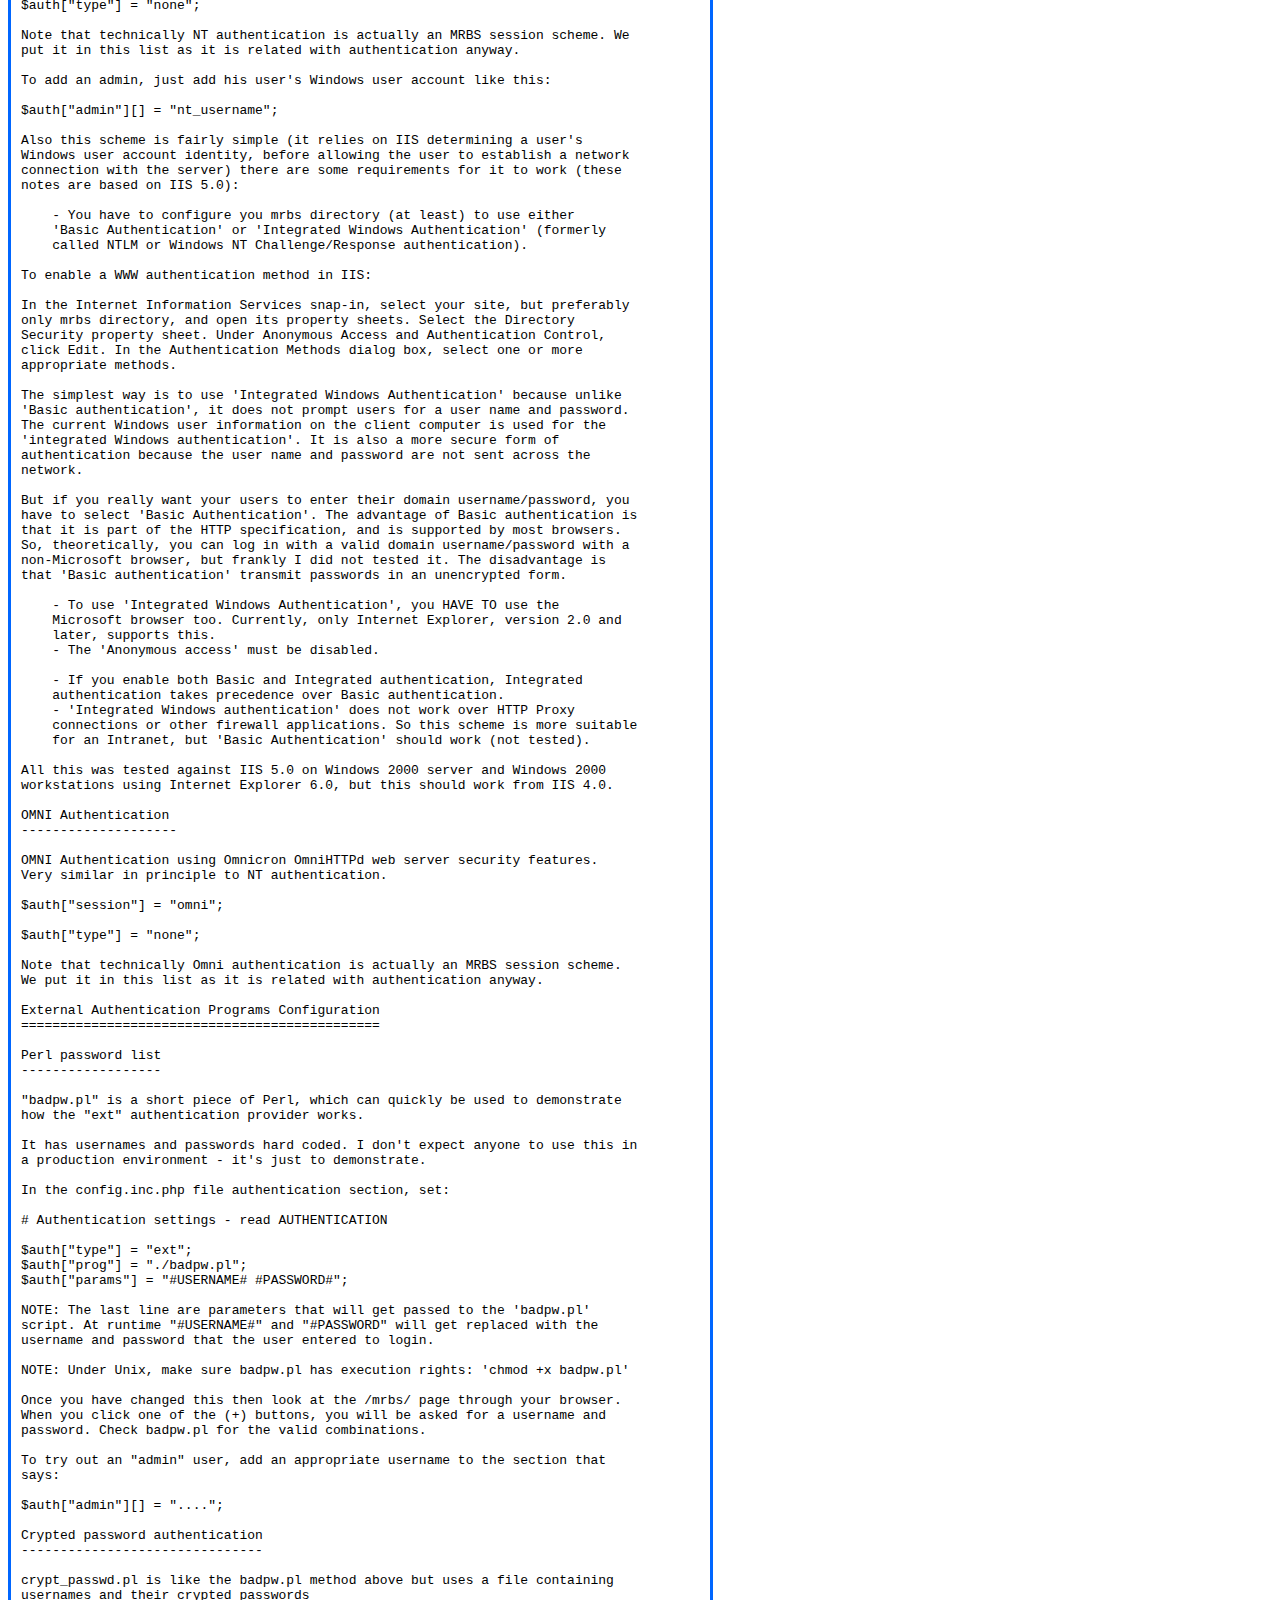
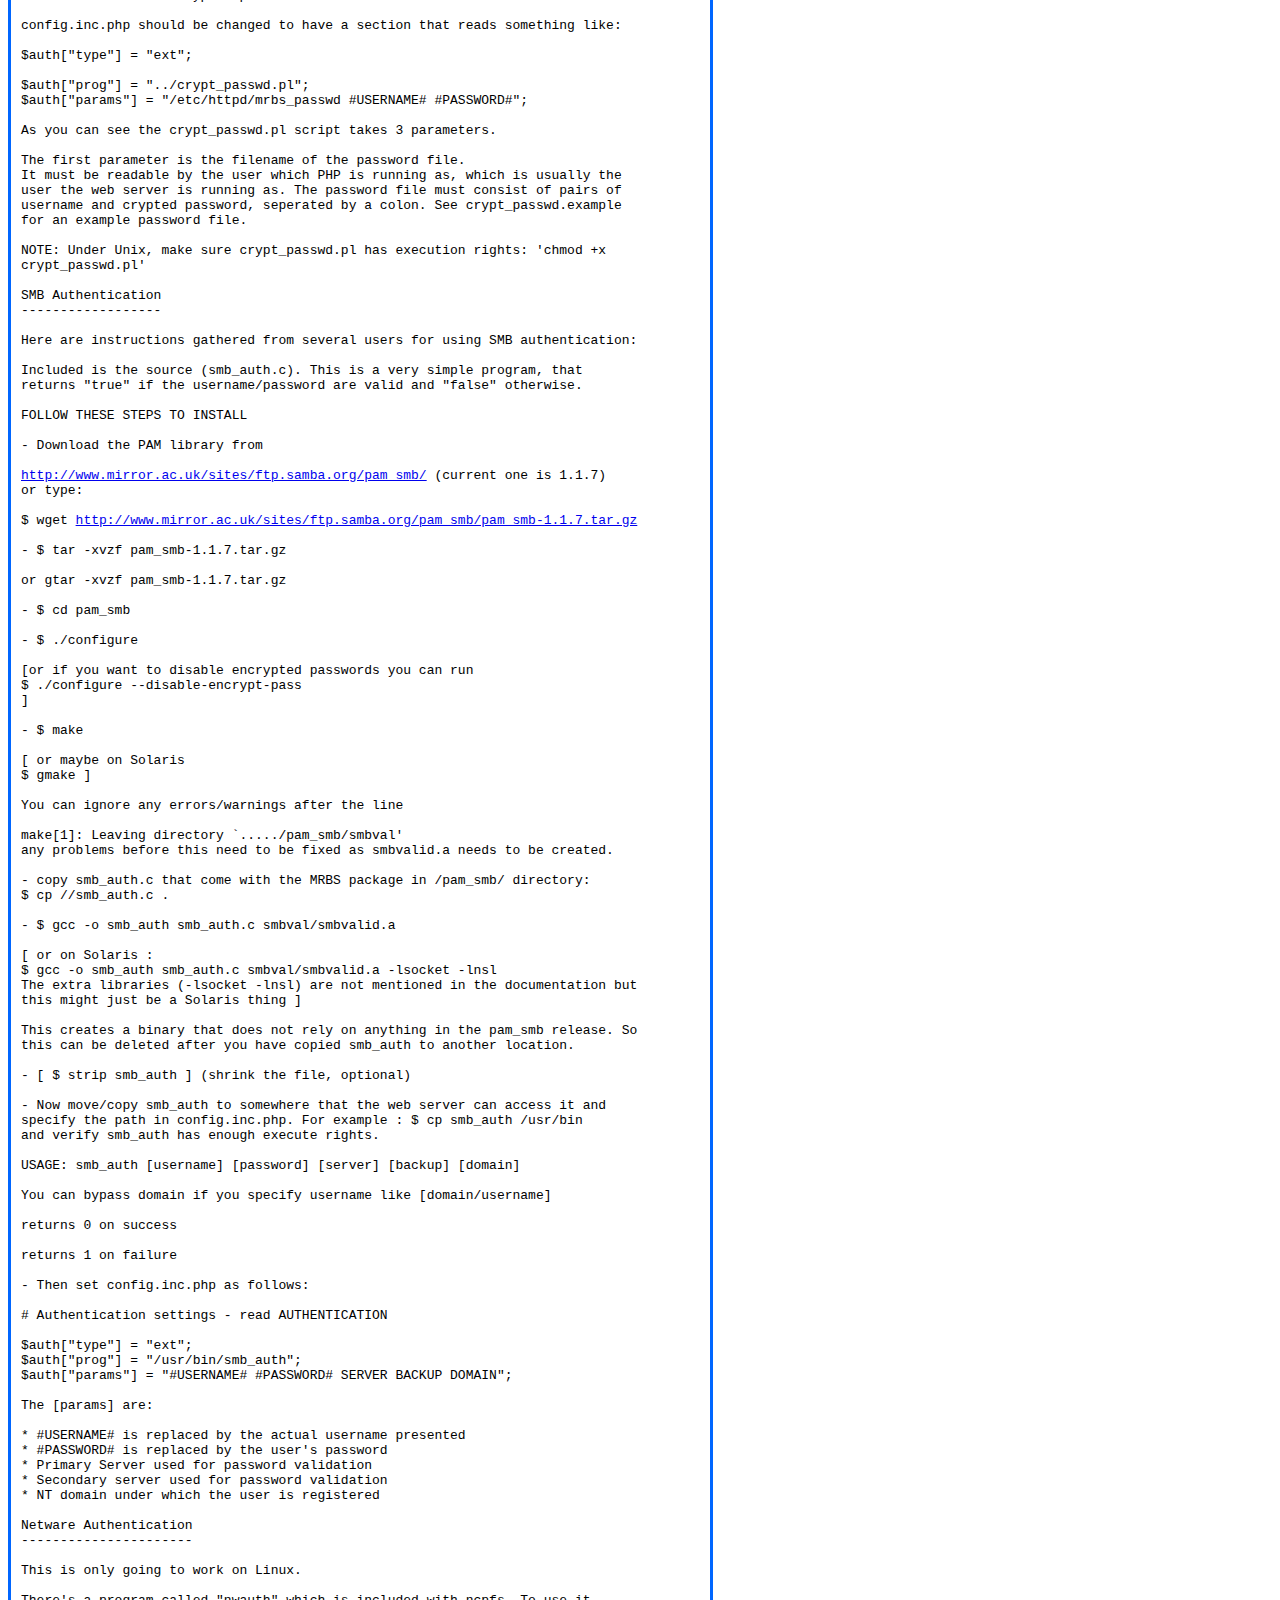
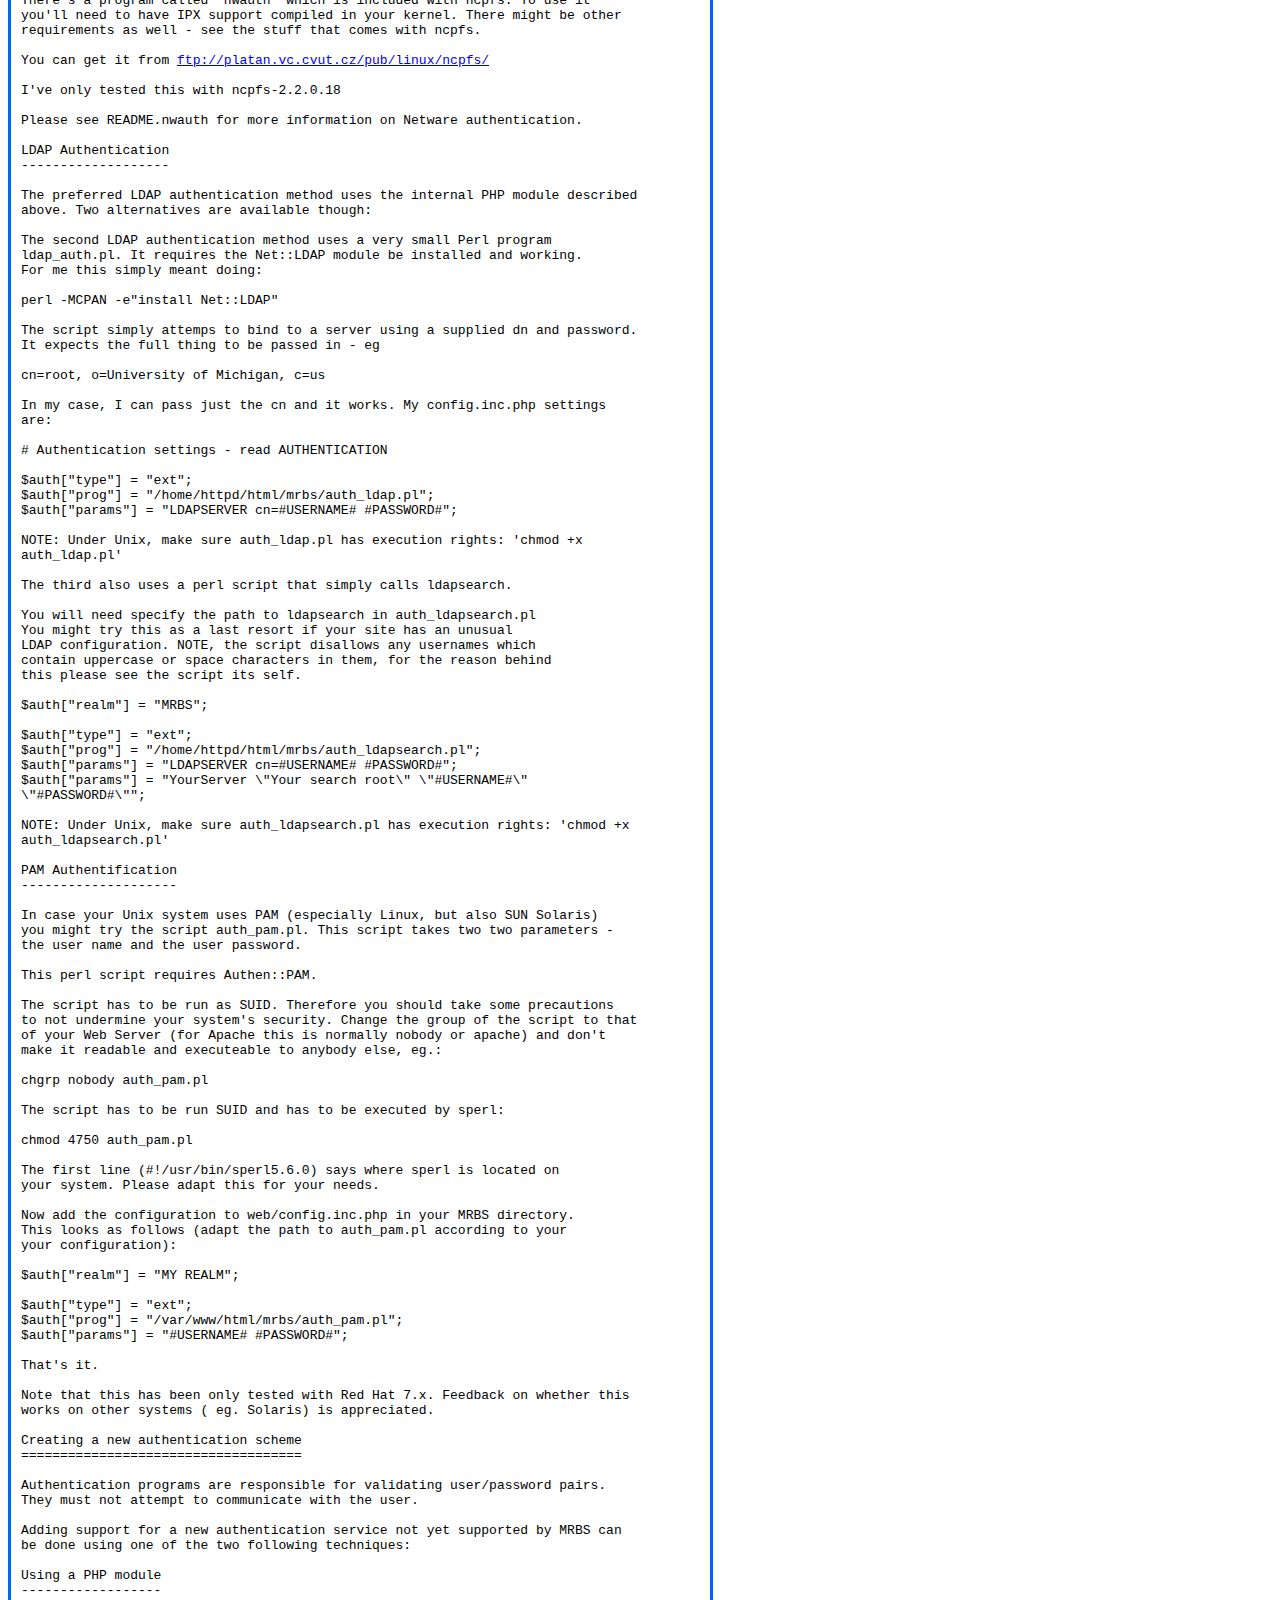
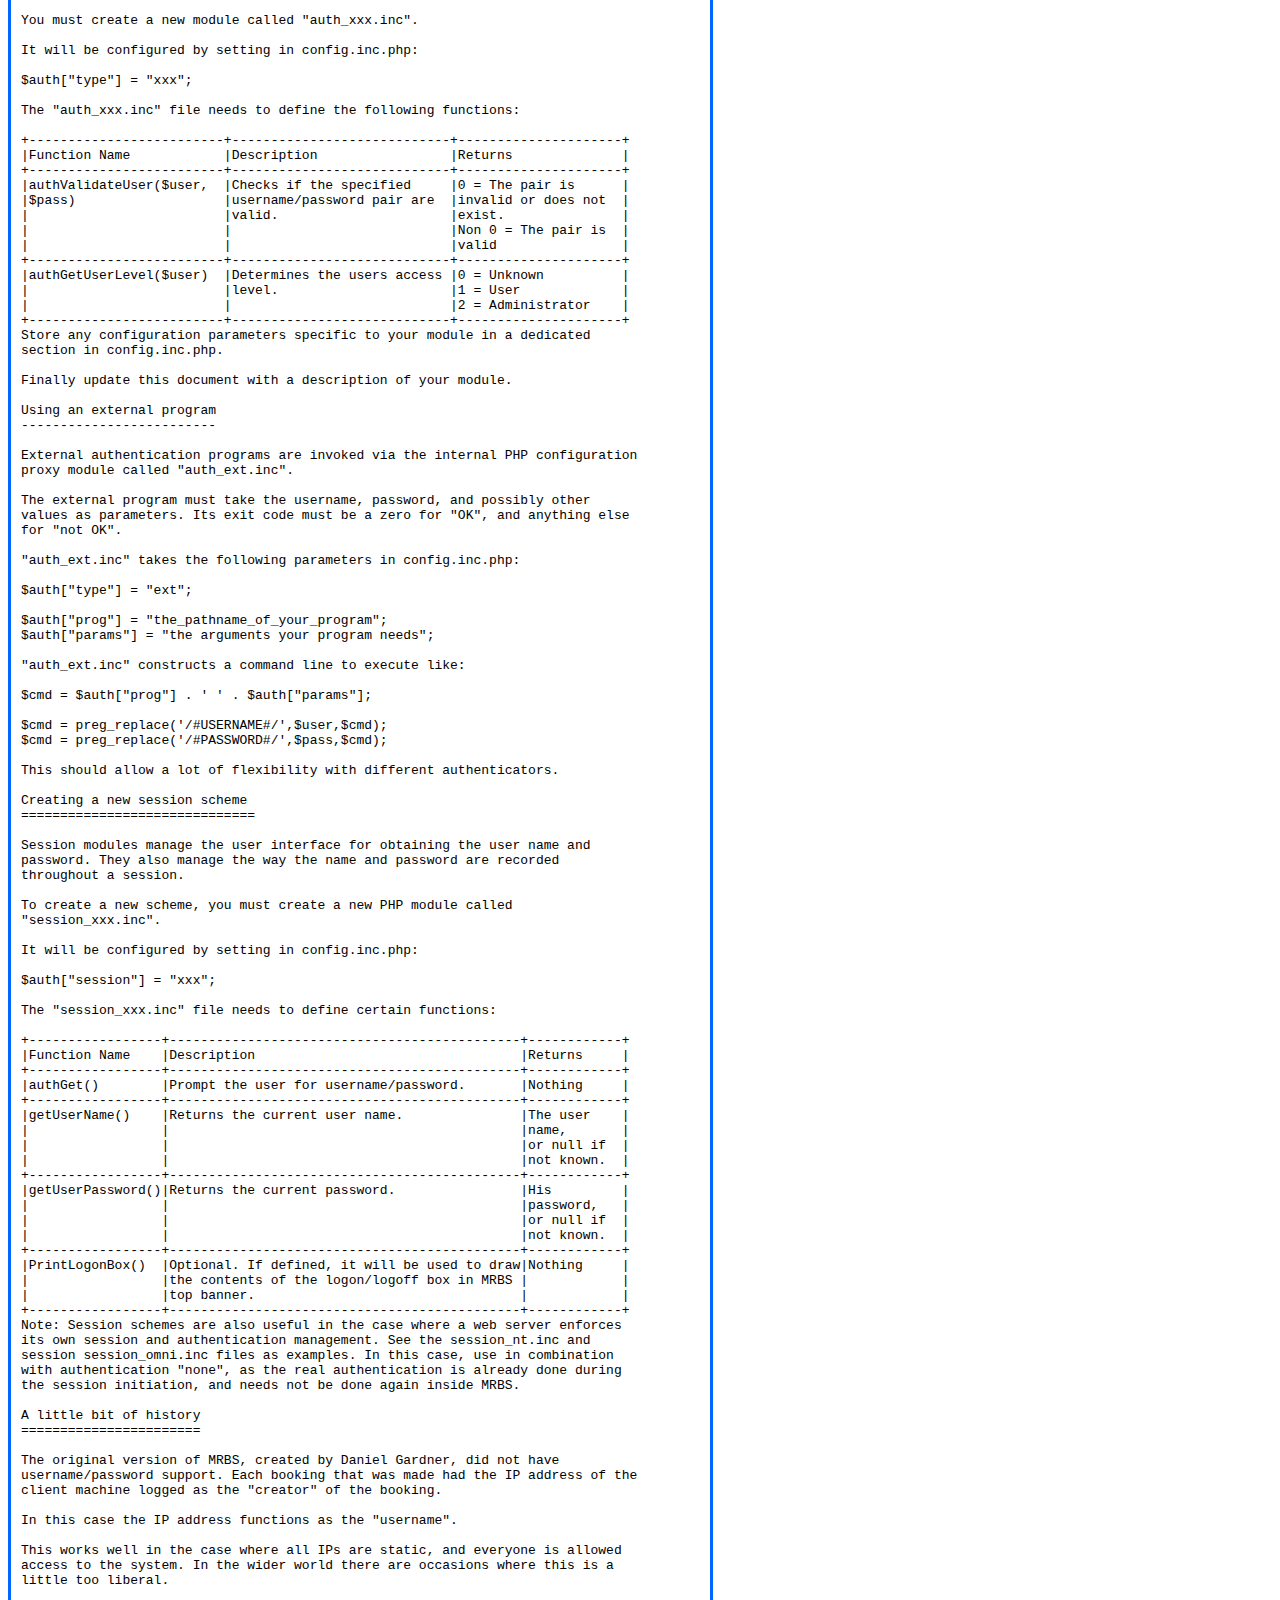
==== commit 48db04a3: "Updating web site to mrbs 1.2-pre3" ====
--- a/AUTHENTICATION.html
+++ b/AUTHENTICATION.html
@@ -52,215 +52,914 @@
         </tr>
         <tr>
           <td height="337"></td>
-          <td colspan="3" valign="top"><!-- #BeginEditable "body" --> 
-            <pre>
-Originally MRBS did not have username/password support. Each booking that was
-made had the IP address of the client machine logged as the "creator" of
-the booking.
-
-In this case the IP address functions as the "username".
-
-This works well in my case, where all IPs are static, and everyone is
-allowed access to the system, although in the wider world there are
-occasions where this is a little too liberal.
-
-To combat this MRBS 0.8 introduced authentication, initially provided by Sam
-Mason (smason@mtc.ricardo.com).
+          <td colspan="3" valign="top"><!-- #BeginEditable "body" -->
+            <PRE>
+  <H4>MRBS Users Authentication</H4>
+=========================
+
+Principles
+==========
+
+User interface
+--------------
+
+MRBS pages can be accessed and used, depending on the user's access level.
 
 There are three levels of access in MRBS:
-   Level 0 - not logged in
-   Level 1 - Authenticated
-   Level 2 - Administrator
-
-The administrators are allowed to modify other people's bookings, whereas
-Level 1 users can only change their own.  Admistrators also have the ability to
-add and remove rooms and areas.
-
-Administrators are defined in config.inc. This is done by specifying:
-   $auth["admin"][] = "username";
-   $auth["admin"][] = "username2";
-   etc
+
+ &nbsp; &nbsp;- Level 0 - Unknown user
+ &nbsp; &nbsp;- Level 1 - Authenticated user
+ &nbsp; &nbsp;- Level 2 - Administrator
+
+Level 0 users can view most pages, but cannot make any change.
+
+Level 1 users can make bookings, and can change their own bookings.
+Level 2 users - The administrators - are allowed to modify other people's
+bookings. Administrators also have the ability to add and remove rooms and
+areas.
+
+Before accessing a restricted page, MRBS prompts the user for a name and
+password. Then it connects to an authentication server, which is responsible
+for deciding if the user/password pair is valid. If it is, MRBS then checks if
+the name is in its list of administrators. Finally MRBS grants access to the
+page at the right level. The name and password are recorded for the duration of
+the session, and won't be asked for again.
+
+Configuration
+-------------
+
+MRBS authentication configuration is done in file config.inc.php.
+
+This file contains a section for authentication parameters, where several
+choices must be made:
+
+ &nbsp; &nbsp;- The session management scheme. (How to prompt for a user/password,
+ &nbsp; &nbsp;and how keep track of it)
+ &nbsp; &nbsp;- The authentication method. (What kind of server will verify the
+ &nbsp; &nbsp;user/password validity)
+ &nbsp; &nbsp;- The list of administrators.
+
+There are several alternative authentication methods. They differ by the type
+of authentication server they can connect to, and by the kind of program used
+for communicating with that server. Each method is implemented in a pluggable
+module. There are two general categories:
+
+ &nbsp; &nbsp;- Internal PHP modules, which connect directly to an authentication
+ &nbsp; &nbsp;server. These modules may require additional parameter settings in
+ &nbsp; &nbsp;config.inc.php.
+ &nbsp; &nbsp;- External programs, that do the same after being invoked by the
+ &nbsp; &nbsp;special "ext" PHP authentication module.
+
+Internal PHP modules support the following kinds of authentication servers:
+LDAP servers; POP3 email servers; IMAP email servers; NIS servers ; NW servers.
+In addition, three special internal modules support a local list of users for 
+one; a local list of users stored in databse for tthe second; and 
+authenticating anybody for the other.
+
+External programs support: NT Domain controllers; Netware servers; PAM servers.
+
+Which authentication scheme to choose
+=====================================
+
+The right choice for you depends on where your users are:
+
+If they're all in a closed organization (A private company; a university; etc),
+then this organization probably already has its own authentication service.
+MRBS can connect to several kinds of services, like LDAP servers; NT domain
+controllers; Netware servers; pop3 or imap mail servers; etc.
+
+PHP authentication modules
+--------------------------
++------+------------------------+-------------------+------------------------+
+|Type &nbsp;|Description &nbsp; &nbsp; &nbsp; &nbsp; &nbsp; &nbsp; |Pros &nbsp; &nbsp; &nbsp; &nbsp; &nbsp; &nbsp; &nbsp; |Cons &nbsp; &nbsp; &nbsp; &nbsp; &nbsp; &nbsp; &nbsp; &nbsp; &nbsp; &nbsp;|
++------+------------------------+-------------------+------------------------+
+|none &nbsp;|Every user is accepted. | &nbsp; &nbsp; &nbsp; &nbsp; &nbsp; &nbsp; &nbsp; &nbsp; &nbsp; | &nbsp; &nbsp; &nbsp; &nbsp; &nbsp; &nbsp; &nbsp; &nbsp; &nbsp; &nbsp; &nbsp; &nbsp;|
+| &nbsp; &nbsp; &nbsp;|This was for example the| &nbsp; &nbsp; &nbsp; &nbsp; &nbsp; &nbsp; &nbsp; &nbsp; &nbsp; | &nbsp; &nbsp; &nbsp; &nbsp; &nbsp; &nbsp; &nbsp; &nbsp; &nbsp; &nbsp; &nbsp; &nbsp;|
+| &nbsp; &nbsp; &nbsp;|case of the MRBS 1.1 IP | &nbsp;- Very simple to | &nbsp;- No security at all. |
+| &nbsp; &nbsp; &nbsp;|address and computer &nbsp; &nbsp;| &nbsp;setup. &nbsp; &nbsp; &nbsp; &nbsp; &nbsp; | &nbsp; &nbsp; &nbsp; &nbsp; &nbsp; &nbsp; &nbsp; &nbsp; &nbsp; &nbsp; &nbsp; &nbsp;|
+| &nbsp; &nbsp; &nbsp;|name "authentications". | &nbsp; &nbsp; &nbsp; &nbsp; &nbsp; &nbsp; &nbsp; &nbsp; &nbsp; | &nbsp; &nbsp; &nbsp; &nbsp; &nbsp; &nbsp; &nbsp; &nbsp; &nbsp; &nbsp; &nbsp; &nbsp;|
++------+------------------------+-------------------+------------------------+
+|config|Users are listed in &nbsp; &nbsp; | &nbsp; &nbsp; &nbsp; &nbsp; &nbsp; &nbsp; &nbsp; &nbsp; &nbsp; | &nbsp; &nbsp; &nbsp; &nbsp; &nbsp; &nbsp; &nbsp; &nbsp; &nbsp; &nbsp; &nbsp; &nbsp;|
+| &nbsp; &nbsp; &nbsp;|config.inc.php. &nbsp; &nbsp; &nbsp; &nbsp; | &nbsp; &nbsp; &nbsp; &nbsp; &nbsp; &nbsp; &nbsp; &nbsp; &nbsp; | &nbsp; &nbsp; &nbsp; &nbsp; &nbsp; &nbsp; &nbsp; &nbsp; &nbsp; &nbsp; &nbsp; &nbsp;|
+| &nbsp; &nbsp; &nbsp;| &nbsp; &nbsp; &nbsp; &nbsp; &nbsp; &nbsp; &nbsp; &nbsp; &nbsp; &nbsp; &nbsp; &nbsp;| &nbsp;- Simple to &nbsp; &nbsp; &nbsp;| &nbsp;- Users cannot update |
+| &nbsp; &nbsp; &nbsp;| &nbsp; &nbsp; &nbsp; &nbsp; &nbsp; &nbsp; &nbsp; &nbsp; &nbsp; &nbsp; &nbsp; &nbsp;| &nbsp;setup. &nbsp; &nbsp; &nbsp; &nbsp; &nbsp; | &nbsp;their own password. &nbsp; |
+| &nbsp; &nbsp; &nbsp;| &nbsp; &nbsp; &nbsp; &nbsp; &nbsp; &nbsp; &nbsp; &nbsp; &nbsp; &nbsp; &nbsp; &nbsp;| &nbsp; &nbsp; &nbsp; &nbsp; &nbsp; &nbsp; &nbsp; &nbsp; &nbsp; | &nbsp; &nbsp; &nbsp; &nbsp; &nbsp; &nbsp; &nbsp; &nbsp; &nbsp; &nbsp; &nbsp; &nbsp;|
+| &nbsp; &nbsp; &nbsp;| &nbsp; &nbsp; &nbsp; &nbsp; &nbsp; &nbsp; &nbsp; &nbsp; &nbsp; &nbsp; &nbsp; &nbsp;| &nbsp;- Not dependant &nbsp;| &nbsp;- Administrators &nbsp; &nbsp; &nbsp;|
+| &nbsp; &nbsp; &nbsp;| &nbsp; &nbsp; &nbsp; &nbsp; &nbsp; &nbsp; &nbsp; &nbsp; &nbsp; &nbsp; &nbsp; &nbsp;| &nbsp;on an external &nbsp; | &nbsp;manually set the user |
+| &nbsp; &nbsp; &nbsp;| &nbsp; &nbsp; &nbsp; &nbsp; &nbsp; &nbsp; &nbsp; &nbsp; &nbsp; &nbsp; &nbsp; &nbsp;| &nbsp;authentication &nbsp; | &nbsp;passwords, which is &nbsp; |
+| &nbsp; &nbsp; &nbsp;| &nbsp; &nbsp; &nbsp; &nbsp; &nbsp; &nbsp; &nbsp; &nbsp; &nbsp; &nbsp; &nbsp; &nbsp;| &nbsp;server, so usable| &nbsp;against normal &nbsp; &nbsp; &nbsp; &nbsp;|
+| &nbsp; &nbsp; &nbsp;| &nbsp; &nbsp; &nbsp; &nbsp; &nbsp; &nbsp; &nbsp; &nbsp; &nbsp; &nbsp; &nbsp; &nbsp;| &nbsp;on the Internet. | &nbsp;confidentiality rules.|
+| &nbsp; &nbsp; &nbsp;| &nbsp; &nbsp; &nbsp; &nbsp; &nbsp; &nbsp; &nbsp; &nbsp; &nbsp; &nbsp; &nbsp; &nbsp;| &nbsp; &nbsp; &nbsp; &nbsp; &nbsp; &nbsp; &nbsp; &nbsp; &nbsp; | &nbsp; &nbsp; &nbsp; &nbsp; &nbsp; &nbsp; &nbsp; &nbsp; &nbsp; &nbsp; &nbsp; &nbsp;|
++------+------------------------+-------------------+------------------------+
+|db &nbsp; &nbsp;|Users validated using &nbsp; | &nbsp; &nbsp; &nbsp; &nbsp; &nbsp; &nbsp; &nbsp; &nbsp; &nbsp; | &nbsp; &nbsp; &nbsp; &nbsp; &nbsp; &nbsp; &nbsp; &nbsp; &nbsp; &nbsp; &nbsp; &nbsp;|
+| &nbsp; &nbsp; &nbsp;|web-based authentication| &nbsp;- Simple to setup| &nbsp; &nbsp; &nbsp; &nbsp; &nbsp; &nbsp; &nbsp; &nbsp; &nbsp; &nbsp; &nbsp; &nbsp;|
+| &nbsp; &nbsp; &nbsp;|based on a table in mrbs| &nbsp; &nbsp; &nbsp; &nbsp; &nbsp; &nbsp; &nbsp; &nbsp; &nbsp; | &nbsp;- Does not use &nbsp; &nbsp; &nbsp; &nbsp;|
+| &nbsp; &nbsp; &nbsp;|database &nbsp; &nbsp; &nbsp; &nbsp; &nbsp; &nbsp; &nbsp; &nbsp;| &nbsp;- Built in MRBS &nbsp;| &nbsp;existing directory &nbsp; &nbsp;|
+| &nbsp; &nbsp; &nbsp;| &nbsp; &nbsp; &nbsp; &nbsp; &nbsp; &nbsp; &nbsp; &nbsp; &nbsp; &nbsp; &nbsp; &nbsp;| &nbsp;but more secure &nbsp;| &nbsp; &nbsp; &nbsp; &nbsp; &nbsp; &nbsp; &nbsp; &nbsp; &nbsp; &nbsp; &nbsp; &nbsp;|
+| &nbsp; &nbsp; &nbsp;| &nbsp; &nbsp; &nbsp; &nbsp; &nbsp; &nbsp; &nbsp; &nbsp; &nbsp; &nbsp; &nbsp; &nbsp;| &nbsp;than 'config' &nbsp; &nbsp;| &nbsp; &nbsp; &nbsp; &nbsp; &nbsp; &nbsp; &nbsp; &nbsp; &nbsp; &nbsp; &nbsp; &nbsp;|
+| &nbsp; &nbsp; &nbsp;| &nbsp; &nbsp; &nbsp; &nbsp; &nbsp; &nbsp; &nbsp; &nbsp; &nbsp; &nbsp; &nbsp; &nbsp;| &nbsp; &nbsp; &nbsp; &nbsp; &nbsp; &nbsp; &nbsp; &nbsp; &nbsp; | &nbsp; &nbsp; &nbsp; &nbsp; &nbsp; &nbsp; &nbsp; &nbsp; &nbsp; &nbsp; &nbsp; &nbsp;|
+| &nbsp; &nbsp; &nbsp;| &nbsp; &nbsp; &nbsp; &nbsp; &nbsp; &nbsp; &nbsp; &nbsp; &nbsp; &nbsp; &nbsp; &nbsp;| &nbsp;- easy to &nbsp; &nbsp; &nbsp; &nbsp;| &nbsp; &nbsp; &nbsp; &nbsp; &nbsp; &nbsp; &nbsp; &nbsp; &nbsp; &nbsp; &nbsp; &nbsp;|
+| &nbsp; &nbsp; &nbsp;| &nbsp; &nbsp; &nbsp; &nbsp; &nbsp; &nbsp; &nbsp; &nbsp; &nbsp; &nbsp; &nbsp; &nbsp;| &nbsp;configure &nbsp; &nbsp; &nbsp; &nbsp;| &nbsp; &nbsp; &nbsp; &nbsp; &nbsp; &nbsp; &nbsp; &nbsp; &nbsp; &nbsp; &nbsp; &nbsp;|
++------+------------------------+-------------------+------------------------+
+|ldap &nbsp;|Users validated using &nbsp; | &nbsp; &nbsp; &nbsp; &nbsp; &nbsp; &nbsp; &nbsp; &nbsp; &nbsp; | &nbsp; &nbsp; &nbsp; &nbsp; &nbsp; &nbsp; &nbsp; &nbsp; &nbsp; &nbsp; &nbsp; &nbsp;|
+| &nbsp; &nbsp; &nbsp;|LDAP directory services.| &nbsp; &nbsp; &nbsp; &nbsp; &nbsp; &nbsp; &nbsp; &nbsp; &nbsp; | &nbsp; &nbsp; &nbsp; &nbsp; &nbsp; &nbsp; &nbsp; &nbsp; &nbsp; &nbsp; &nbsp; &nbsp;|
+| &nbsp; &nbsp; &nbsp;| &nbsp; &nbsp; &nbsp; &nbsp; &nbsp; &nbsp; &nbsp; &nbsp; &nbsp; &nbsp; &nbsp; &nbsp;| &nbsp;- For corporate &nbsp;| &nbsp;- Does not work on the|
+| &nbsp; &nbsp; &nbsp;| &nbsp; &nbsp; &nbsp; &nbsp; &nbsp; &nbsp; &nbsp; &nbsp; &nbsp; &nbsp; &nbsp; &nbsp;| &nbsp;intranets using &nbsp;| &nbsp;Internet? &nbsp; &nbsp; &nbsp; &nbsp; &nbsp; &nbsp; |
+| &nbsp; &nbsp; &nbsp;| &nbsp; &nbsp; &nbsp; &nbsp; &nbsp; &nbsp; &nbsp; &nbsp; &nbsp; &nbsp; &nbsp; &nbsp;| &nbsp;LDAP directory &nbsp; | &nbsp; &nbsp; &nbsp; &nbsp; &nbsp; &nbsp; &nbsp; &nbsp; &nbsp; &nbsp; &nbsp; &nbsp;|
+| &nbsp; &nbsp; &nbsp;| &nbsp; &nbsp; &nbsp; &nbsp; &nbsp; &nbsp; &nbsp; &nbsp; &nbsp; &nbsp; &nbsp; &nbsp;| &nbsp;services. &nbsp; &nbsp; &nbsp; &nbsp;| &nbsp; &nbsp; &nbsp; &nbsp; &nbsp; &nbsp; &nbsp; &nbsp; &nbsp; &nbsp; &nbsp; &nbsp;|
+| &nbsp; &nbsp; &nbsp;| &nbsp; &nbsp; &nbsp; &nbsp; &nbsp; &nbsp; &nbsp; &nbsp; &nbsp; &nbsp; &nbsp; &nbsp;| &nbsp; &nbsp; &nbsp; &nbsp; &nbsp; &nbsp; &nbsp; &nbsp; &nbsp; | &nbsp; &nbsp; &nbsp; &nbsp; &nbsp; &nbsp; &nbsp; &nbsp; &nbsp; &nbsp; &nbsp; &nbsp;|
++------+------------------------+-------------------+------------------------+
+|pop3 &nbsp;|Users validated by a &nbsp; &nbsp;| &nbsp; &nbsp; &nbsp; &nbsp; &nbsp; &nbsp; &nbsp; &nbsp; &nbsp; | &nbsp; &nbsp; &nbsp; &nbsp; &nbsp; &nbsp; &nbsp; &nbsp; &nbsp; &nbsp; &nbsp; &nbsp;|
+| &nbsp; &nbsp; &nbsp;|POP3 mail server. &nbsp; &nbsp; &nbsp; | &nbsp; &nbsp; &nbsp; &nbsp; &nbsp; &nbsp; &nbsp; &nbsp; &nbsp; | &nbsp; &nbsp; &nbsp; &nbsp; &nbsp; &nbsp; &nbsp; &nbsp; &nbsp; &nbsp; &nbsp; &nbsp;|
+| &nbsp; &nbsp; &nbsp;| &nbsp; &nbsp; &nbsp; &nbsp; &nbsp; &nbsp; &nbsp; &nbsp; &nbsp; &nbsp; &nbsp; &nbsp;| &nbsp;- For groups of &nbsp;| &nbsp;- Technically works on|
+| &nbsp; &nbsp; &nbsp;| &nbsp; &nbsp; &nbsp; &nbsp; &nbsp; &nbsp; &nbsp; &nbsp; &nbsp; &nbsp; &nbsp; &nbsp;| &nbsp;users all having | &nbsp;the Internet, but it's|
+| &nbsp; &nbsp; &nbsp;| &nbsp; &nbsp; &nbsp; &nbsp; &nbsp; &nbsp; &nbsp; &nbsp; &nbsp; &nbsp; &nbsp; &nbsp;| &nbsp;an Email address | &nbsp;unlikely all users of |
+| &nbsp; &nbsp; &nbsp;| &nbsp; &nbsp; &nbsp; &nbsp; &nbsp; &nbsp; &nbsp; &nbsp; &nbsp; &nbsp; &nbsp; &nbsp;| &nbsp;on the same &nbsp; &nbsp; &nbsp;| &nbsp;a site will have an &nbsp; |
+| &nbsp; &nbsp; &nbsp;| &nbsp; &nbsp; &nbsp; &nbsp; &nbsp; &nbsp; &nbsp; &nbsp; &nbsp; &nbsp; &nbsp; &nbsp;| &nbsp;server. &nbsp; &nbsp; &nbsp; &nbsp; &nbsp;| &nbsp;Email address on the &nbsp;|
+| &nbsp; &nbsp; &nbsp;| &nbsp; &nbsp; &nbsp; &nbsp; &nbsp; &nbsp; &nbsp; &nbsp; &nbsp; &nbsp; &nbsp; &nbsp;| &nbsp; &nbsp; &nbsp; &nbsp; &nbsp; &nbsp; &nbsp; &nbsp; &nbsp; | &nbsp;same mail server. &nbsp; &nbsp; |
+| &nbsp; &nbsp; &nbsp;| &nbsp; &nbsp; &nbsp; &nbsp; &nbsp; &nbsp; &nbsp; &nbsp; &nbsp; &nbsp; &nbsp; &nbsp;| &nbsp; &nbsp; &nbsp; &nbsp; &nbsp; &nbsp; &nbsp; &nbsp; &nbsp; | &nbsp; &nbsp; &nbsp; &nbsp; &nbsp; &nbsp; &nbsp; &nbsp; &nbsp; &nbsp; &nbsp; &nbsp;|
++------+------------------------+-------------------+------------------------+
+|imap &nbsp;|Users validated by an &nbsp; | &nbsp; &nbsp; &nbsp; &nbsp; &nbsp; &nbsp; &nbsp; &nbsp; &nbsp; | &nbsp; &nbsp; &nbsp; &nbsp; &nbsp; &nbsp; &nbsp; &nbsp; &nbsp; &nbsp; &nbsp; &nbsp;|
+| &nbsp; &nbsp; &nbsp;|IMAP mail server. &nbsp; &nbsp; &nbsp; | &nbsp; &nbsp; &nbsp; &nbsp; &nbsp; &nbsp; &nbsp; &nbsp; &nbsp; | &nbsp; &nbsp; &nbsp; &nbsp; &nbsp; &nbsp; &nbsp; &nbsp; &nbsp; &nbsp; &nbsp; &nbsp;|
+| &nbsp; &nbsp; &nbsp;| &nbsp; &nbsp; &nbsp; &nbsp; &nbsp; &nbsp; &nbsp; &nbsp; &nbsp; &nbsp; &nbsp; &nbsp;| &nbsp;- For groups of &nbsp;| &nbsp;- Technically works on|
+| &nbsp; &nbsp; &nbsp;| &nbsp; &nbsp; &nbsp; &nbsp; &nbsp; &nbsp; &nbsp; &nbsp; &nbsp; &nbsp; &nbsp; &nbsp;| &nbsp;users all having | &nbsp;the Internet, but it's|
+| &nbsp; &nbsp; &nbsp;| &nbsp; &nbsp; &nbsp; &nbsp; &nbsp; &nbsp; &nbsp; &nbsp; &nbsp; &nbsp; &nbsp; &nbsp;| &nbsp;an Email address | &nbsp;unlikely all users of |
+| &nbsp; &nbsp; &nbsp;| &nbsp; &nbsp; &nbsp; &nbsp; &nbsp; &nbsp; &nbsp; &nbsp; &nbsp; &nbsp; &nbsp; &nbsp;| &nbsp;on the same &nbsp; &nbsp; &nbsp;| &nbsp;a site will have an &nbsp; |
+| &nbsp; &nbsp; &nbsp;| &nbsp; &nbsp; &nbsp; &nbsp; &nbsp; &nbsp; &nbsp; &nbsp; &nbsp; &nbsp; &nbsp; &nbsp;| &nbsp;server. &nbsp; &nbsp; &nbsp; &nbsp; &nbsp;| &nbsp;Email address on the &nbsp;|
+| &nbsp; &nbsp; &nbsp;| &nbsp; &nbsp; &nbsp; &nbsp; &nbsp; &nbsp; &nbsp; &nbsp; &nbsp; &nbsp; &nbsp; &nbsp;| &nbsp; &nbsp; &nbsp; &nbsp; &nbsp; &nbsp; &nbsp; &nbsp; &nbsp; | &nbsp;same mail server. &nbsp; &nbsp; |
+| &nbsp; &nbsp; &nbsp;| &nbsp; &nbsp; &nbsp; &nbsp; &nbsp; &nbsp; &nbsp; &nbsp; &nbsp; &nbsp; &nbsp; &nbsp;| &nbsp; &nbsp; &nbsp; &nbsp; &nbsp; &nbsp; &nbsp; &nbsp; &nbsp; | &nbsp; &nbsp; &nbsp; &nbsp; &nbsp; &nbsp; &nbsp; &nbsp; &nbsp; &nbsp; &nbsp; &nbsp;|
++------+------------------------+-------------------+------------------------+
+|nis &nbsp; |Users validated by NIS &nbsp;| &nbsp; &nbsp; &nbsp; &nbsp; &nbsp; &nbsp; &nbsp; &nbsp; &nbsp; | &nbsp;- This extension is &nbsp; |
+| &nbsp; &nbsp; &nbsp;|server (user contrib.) &nbsp;| &nbsp; &nbsp; &nbsp; &nbsp; &nbsp; &nbsp; &nbsp; &nbsp; &nbsp; | &nbsp;not available on &nbsp; &nbsp; &nbsp;|
+| &nbsp; &nbsp; &nbsp;| &nbsp; &nbsp; &nbsp; &nbsp; &nbsp; &nbsp; &nbsp; &nbsp; &nbsp; &nbsp; &nbsp; &nbsp;| &nbsp;- ? &nbsp; &nbsp; &nbsp; &nbsp; &nbsp; &nbsp; &nbsp;| &nbsp;Windows platforms. &nbsp; &nbsp;|
+| &nbsp; &nbsp; &nbsp;| &nbsp; &nbsp; &nbsp; &nbsp; &nbsp; &nbsp; &nbsp; &nbsp; &nbsp; &nbsp; &nbsp; &nbsp;| &nbsp; &nbsp; &nbsp; &nbsp; &nbsp; &nbsp; &nbsp; &nbsp; &nbsp; | &nbsp; &nbsp; &nbsp; &nbsp; &nbsp; &nbsp; &nbsp; &nbsp; &nbsp; &nbsp; &nbsp; &nbsp;|
++------+------------------------+-------------------+------------------------+
+|nw &nbsp; &nbsp;|Users validated by &nbsp; &nbsp; &nbsp;| &nbsp; &nbsp; &nbsp; &nbsp; &nbsp; &nbsp; &nbsp; &nbsp; &nbsp; | &nbsp;- TThis is only going |
+| &nbsp; &nbsp; &nbsp;|Netware server &nbsp; &nbsp; &nbsp; &nbsp; &nbsp;| &nbsp; &nbsp; &nbsp; &nbsp; &nbsp; &nbsp; &nbsp; &nbsp; &nbsp; | &nbsp; to work on Linux. &nbsp; &nbsp;|
+| &nbsp; &nbsp; &nbsp;|(user contrib.) &nbsp; &nbsp; &nbsp; &nbsp; | &nbsp;- ? &nbsp; &nbsp; &nbsp; &nbsp; &nbsp; &nbsp; &nbsp;| &nbsp; &nbsp; &nbsp; &nbsp; &nbsp; &nbsp; &nbsp; &nbsp; &nbsp; &nbsp; &nbsp; &nbsp;|
+| &nbsp; &nbsp; &nbsp;| &nbsp; &nbsp; &nbsp; &nbsp; &nbsp; &nbsp; &nbsp; &nbsp; &nbsp; &nbsp; &nbsp; &nbsp;| &nbsp; &nbsp; &nbsp; &nbsp; &nbsp; &nbsp; &nbsp; &nbsp; &nbsp; | &nbsp; &nbsp; &nbsp; &nbsp; &nbsp; &nbsp; &nbsp; &nbsp; &nbsp; &nbsp; &nbsp; &nbsp;|
++------+------------------------+-------------------+------------------------+
+|ext &nbsp; |Validation is delegated | &nbsp; &nbsp; &nbsp; &nbsp; &nbsp; &nbsp; &nbsp; &nbsp; &nbsp; | &nbsp; &nbsp; &nbsp; &nbsp; &nbsp; &nbsp; &nbsp; &nbsp; &nbsp; &nbsp; &nbsp; &nbsp;|
+| &nbsp; &nbsp; &nbsp;|to an external program. | &nbsp; &nbsp; &nbsp; &nbsp; &nbsp; &nbsp; &nbsp; &nbsp; &nbsp; | &nbsp; &nbsp; &nbsp; &nbsp; &nbsp; &nbsp; &nbsp; &nbsp; &nbsp; &nbsp; &nbsp; &nbsp;|
+| &nbsp; &nbsp; &nbsp;| &nbsp; &nbsp; &nbsp; &nbsp; &nbsp; &nbsp; &nbsp; &nbsp; &nbsp; &nbsp; &nbsp; &nbsp;| &nbsp;- Lots of &nbsp; &nbsp; &nbsp; &nbsp;| &nbsp;- Most available &nbsp; &nbsp; &nbsp;|
+| &nbsp; &nbsp; &nbsp;| &nbsp; &nbsp; &nbsp; &nbsp; &nbsp; &nbsp; &nbsp; &nbsp; &nbsp; &nbsp; &nbsp; &nbsp;| &nbsp;possibilities. &nbsp; | &nbsp;programs work only &nbsp; &nbsp;|
+| &nbsp; &nbsp; &nbsp;| &nbsp; &nbsp; &nbsp; &nbsp; &nbsp; &nbsp; &nbsp; &nbsp; &nbsp; &nbsp; &nbsp; &nbsp;| &nbsp; &nbsp; &nbsp; &nbsp; &nbsp; &nbsp; &nbsp; &nbsp; &nbsp; | &nbsp;under Unix. &nbsp; &nbsp; &nbsp; &nbsp; &nbsp; |
+| &nbsp; &nbsp; &nbsp;| &nbsp; &nbsp; &nbsp; &nbsp; &nbsp; &nbsp; &nbsp; &nbsp; &nbsp; &nbsp; &nbsp; &nbsp;| &nbsp; &nbsp; &nbsp; &nbsp; &nbsp; &nbsp; &nbsp; &nbsp; &nbsp; | &nbsp; &nbsp; &nbsp; &nbsp; &nbsp; &nbsp; &nbsp; &nbsp; &nbsp; &nbsp; &nbsp; &nbsp;|
++------+------------------------+-------------------+------------------------+
+
+External authentication programs
+--------------------------------
++------------------+------------------+-----------------+-------------------+
+|Program &nbsp; &nbsp; &nbsp; &nbsp; &nbsp; |Description &nbsp; &nbsp; &nbsp; |Pros &nbsp; &nbsp; &nbsp; &nbsp; &nbsp; &nbsp; |Cons &nbsp; &nbsp; &nbsp; &nbsp; &nbsp; &nbsp; &nbsp; |
++------------------+------------------+-----------------+-------------------+
+|badpw.pl &nbsp; &nbsp; &nbsp; &nbsp; &nbsp;|Perl script with &nbsp;| &nbsp; &nbsp; &nbsp; &nbsp; &nbsp; &nbsp; &nbsp; &nbsp; | &nbsp; &nbsp; &nbsp; &nbsp; &nbsp; &nbsp; &nbsp; &nbsp; &nbsp; |
+| &nbsp; &nbsp; &nbsp; &nbsp; &nbsp; &nbsp; &nbsp; &nbsp; &nbsp;|usernames and &nbsp; &nbsp; | &nbsp; &nbsp; &nbsp; &nbsp; &nbsp; &nbsp; &nbsp; &nbsp; | &nbsp; &nbsp; &nbsp; &nbsp; &nbsp; &nbsp; &nbsp; &nbsp; &nbsp; |
+| &nbsp; &nbsp; &nbsp; &nbsp; &nbsp; &nbsp; &nbsp; &nbsp; &nbsp;|passwords hard &nbsp; &nbsp;| &nbsp;- Very simple &nbsp;| &nbsp;- No security at |
+| &nbsp; &nbsp; &nbsp; &nbsp; &nbsp; &nbsp; &nbsp; &nbsp; &nbsp;|coded in. &nbsp; &nbsp; &nbsp; &nbsp; | &nbsp;to setup. &nbsp; &nbsp; &nbsp;| &nbsp;all. &nbsp; &nbsp; &nbsp; &nbsp; &nbsp; &nbsp; |
+| &nbsp; &nbsp; &nbsp; &nbsp; &nbsp; &nbsp; &nbsp; &nbsp; &nbsp;|Not for use this &nbsp;| &nbsp; &nbsp; &nbsp; &nbsp; &nbsp; &nbsp; &nbsp; &nbsp; | &nbsp; &nbsp; &nbsp; &nbsp; &nbsp; &nbsp; &nbsp; &nbsp; &nbsp; |
+| &nbsp; &nbsp; &nbsp; &nbsp; &nbsp; &nbsp; &nbsp; &nbsp; &nbsp;|in a production &nbsp; | &nbsp; &nbsp; &nbsp; &nbsp; &nbsp; &nbsp; &nbsp; &nbsp; | &nbsp; &nbsp; &nbsp; &nbsp; &nbsp; &nbsp; &nbsp; &nbsp; &nbsp; |
+| &nbsp; &nbsp; &nbsp; &nbsp; &nbsp; &nbsp; &nbsp; &nbsp; &nbsp;|environment - it's| &nbsp; &nbsp; &nbsp; &nbsp; &nbsp; &nbsp; &nbsp; &nbsp; | &nbsp; &nbsp; &nbsp; &nbsp; &nbsp; &nbsp; &nbsp; &nbsp; &nbsp; |
+| &nbsp; &nbsp; &nbsp; &nbsp; &nbsp; &nbsp; &nbsp; &nbsp; &nbsp;|just to &nbsp; &nbsp; &nbsp; &nbsp; &nbsp; | &nbsp; &nbsp; &nbsp; &nbsp; &nbsp; &nbsp; &nbsp; &nbsp; | &nbsp; &nbsp; &nbsp; &nbsp; &nbsp; &nbsp; &nbsp; &nbsp; &nbsp; |
+| &nbsp; &nbsp; &nbsp; &nbsp; &nbsp; &nbsp; &nbsp; &nbsp; &nbsp;|demonstrate. &nbsp; &nbsp; &nbsp;| &nbsp; &nbsp; &nbsp; &nbsp; &nbsp; &nbsp; &nbsp; &nbsp; | &nbsp; &nbsp; &nbsp; &nbsp; &nbsp; &nbsp; &nbsp; &nbsp; &nbsp; |
++------------------+------------------+-----------------+-------------------+
+|crypt_passwd.pl &nbsp; |Idem, but with &nbsp; &nbsp;| &nbsp; &nbsp; &nbsp; &nbsp; &nbsp; &nbsp; &nbsp; &nbsp; | &nbsp; &nbsp; &nbsp; &nbsp; &nbsp; &nbsp; &nbsp; &nbsp; &nbsp; |
+| &nbsp; &nbsp; &nbsp; &nbsp; &nbsp; &nbsp; &nbsp; &nbsp; &nbsp;|passwords &nbsp; &nbsp; &nbsp; &nbsp; | &nbsp; &nbsp; &nbsp; &nbsp; &nbsp; &nbsp; &nbsp; &nbsp; | &nbsp; &nbsp; &nbsp; &nbsp; &nbsp; &nbsp; &nbsp; &nbsp; &nbsp; |
+| &nbsp; &nbsp; &nbsp; &nbsp; &nbsp; &nbsp; &nbsp; &nbsp; &nbsp;|encrypted. &nbsp; &nbsp; &nbsp; &nbsp;| &nbsp; &nbsp; &nbsp; &nbsp; &nbsp; &nbsp; &nbsp; &nbsp; | &nbsp; &nbsp; &nbsp; &nbsp; &nbsp; &nbsp; &nbsp; &nbsp; &nbsp; |
++------------------+------------------+-----------------+-------------------+
+|smb_auth &nbsp; &nbsp; &nbsp; &nbsp; &nbsp;|Uses Samba SMB API| &nbsp; &nbsp; &nbsp; &nbsp; &nbsp; &nbsp; &nbsp; &nbsp; | &nbsp; &nbsp; &nbsp; &nbsp; &nbsp; &nbsp; &nbsp; &nbsp; &nbsp; |
+| &nbsp; &nbsp; &nbsp; &nbsp; &nbsp; &nbsp; &nbsp; &nbsp; &nbsp;|to authenticate &nbsp; | &nbsp; &nbsp; &nbsp; &nbsp; &nbsp; &nbsp; &nbsp; &nbsp; | &nbsp; &nbsp; &nbsp; &nbsp; &nbsp; &nbsp; &nbsp; &nbsp; &nbsp; |
+| &nbsp; &nbsp; &nbsp; &nbsp; &nbsp; &nbsp; &nbsp; &nbsp; &nbsp;|users at an NT &nbsp; &nbsp;| &nbsp;- For corporate| &nbsp;- Only works on a|
+| &nbsp; &nbsp; &nbsp; &nbsp; &nbsp; &nbsp; &nbsp; &nbsp; &nbsp;|domain controller.| &nbsp;intranets using| &nbsp;Unix server. &nbsp; &nbsp; |
+| &nbsp; &nbsp; &nbsp; &nbsp; &nbsp; &nbsp; &nbsp; &nbsp; &nbsp;|smb_auth.c source | &nbsp;NT domain &nbsp; &nbsp; &nbsp;| &nbsp; &nbsp; &nbsp; &nbsp; &nbsp; &nbsp; &nbsp; &nbsp; &nbsp; |
+| &nbsp; &nbsp; &nbsp; &nbsp; &nbsp; &nbsp; &nbsp; &nbsp; &nbsp;|provided. &nbsp; &nbsp; &nbsp; &nbsp; | &nbsp;security. &nbsp; &nbsp; &nbsp;| &nbsp;- Requires a Unix|
+| &nbsp; &nbsp; &nbsp; &nbsp; &nbsp; &nbsp; &nbsp; &nbsp; &nbsp;| &nbsp; &nbsp; &nbsp; &nbsp; &nbsp; &nbsp; &nbsp; &nbsp; &nbsp;| &nbsp; &nbsp; &nbsp; &nbsp; &nbsp; &nbsp; &nbsp; &nbsp; | &nbsp;server in an &nbsp; &nbsp; |
+| &nbsp; &nbsp; &nbsp; &nbsp; &nbsp; &nbsp; &nbsp; &nbsp; &nbsp;| &nbsp; &nbsp; &nbsp; &nbsp; &nbsp; &nbsp; &nbsp; &nbsp; &nbsp;| &nbsp; &nbsp; &nbsp; &nbsp; &nbsp; &nbsp; &nbsp; &nbsp; | &nbsp;organization &nbsp; &nbsp; |
+| &nbsp; &nbsp; &nbsp; &nbsp; &nbsp; &nbsp; &nbsp; &nbsp; &nbsp;| &nbsp; &nbsp; &nbsp; &nbsp; &nbsp; &nbsp; &nbsp; &nbsp; &nbsp;| &nbsp; &nbsp; &nbsp; &nbsp; &nbsp; &nbsp; &nbsp; &nbsp; | &nbsp;using Windows &nbsp; &nbsp;|
+| &nbsp; &nbsp; &nbsp; &nbsp; &nbsp; &nbsp; &nbsp; &nbsp; &nbsp;| &nbsp; &nbsp; &nbsp; &nbsp; &nbsp; &nbsp; &nbsp; &nbsp; &nbsp;| &nbsp; &nbsp; &nbsp; &nbsp; &nbsp; &nbsp; &nbsp; &nbsp; | &nbsp;security. &nbsp; &nbsp; &nbsp; &nbsp;|
+| &nbsp; &nbsp; &nbsp; &nbsp; &nbsp; &nbsp; &nbsp; &nbsp; &nbsp;| &nbsp; &nbsp; &nbsp; &nbsp; &nbsp; &nbsp; &nbsp; &nbsp; &nbsp;| &nbsp; &nbsp; &nbsp; &nbsp; &nbsp; &nbsp; &nbsp; &nbsp; | &nbsp;Vicious! &nbsp; &nbsp; &nbsp; &nbsp; |
+| &nbsp; &nbsp; &nbsp; &nbsp; &nbsp; &nbsp; &nbsp; &nbsp; &nbsp;| &nbsp; &nbsp; &nbsp; &nbsp; &nbsp; &nbsp; &nbsp; &nbsp; &nbsp;| &nbsp; &nbsp; &nbsp; &nbsp; &nbsp; &nbsp; &nbsp; &nbsp; | &nbsp; &nbsp; &nbsp; &nbsp; &nbsp; &nbsp; &nbsp; &nbsp; &nbsp; |
++------------------+------------------+-----------------+-------------------+
+|nwauth &nbsp; &nbsp; &nbsp; &nbsp; &nbsp; &nbsp;|Connects to a &nbsp; &nbsp; | &nbsp; &nbsp; &nbsp; &nbsp; &nbsp; &nbsp; &nbsp; &nbsp; | &nbsp; &nbsp; &nbsp; &nbsp; &nbsp; &nbsp; &nbsp; &nbsp; &nbsp; |
+| &nbsp; &nbsp; &nbsp; &nbsp; &nbsp; &nbsp; &nbsp; &nbsp; &nbsp;|Netware server. &nbsp; | &nbsp; &nbsp; &nbsp; &nbsp; &nbsp; &nbsp; &nbsp; &nbsp; | &nbsp; &nbsp; &nbsp; &nbsp; &nbsp; &nbsp; &nbsp; &nbsp; &nbsp; |
+| &nbsp; &nbsp; &nbsp; &nbsp; &nbsp; &nbsp; &nbsp; &nbsp; &nbsp;| &nbsp; &nbsp; &nbsp; &nbsp; &nbsp; &nbsp; &nbsp; &nbsp; &nbsp;| &nbsp;- For corporate| &nbsp;- Only works on a|
+| &nbsp; &nbsp; &nbsp; &nbsp; &nbsp; &nbsp; &nbsp; &nbsp; &nbsp;| &nbsp; &nbsp; &nbsp; &nbsp; &nbsp; &nbsp; &nbsp; &nbsp; &nbsp;| &nbsp;intranets using| &nbsp;Unix server. &nbsp; &nbsp; |
+| &nbsp; &nbsp; &nbsp; &nbsp; &nbsp; &nbsp; &nbsp; &nbsp; &nbsp;| &nbsp; &nbsp; &nbsp; &nbsp; &nbsp; &nbsp; &nbsp; &nbsp; &nbsp;| &nbsp;Netware servers| &nbsp; &nbsp; &nbsp; &nbsp; &nbsp; &nbsp; &nbsp; &nbsp; &nbsp; |
+| &nbsp; &nbsp; &nbsp; &nbsp; &nbsp; &nbsp; &nbsp; &nbsp; &nbsp;| &nbsp; &nbsp; &nbsp; &nbsp; &nbsp; &nbsp; &nbsp; &nbsp; &nbsp;| &nbsp;security. &nbsp; &nbsp; &nbsp;| &nbsp;- Requires a Unix|
+| &nbsp; &nbsp; &nbsp; &nbsp; &nbsp; &nbsp; &nbsp; &nbsp; &nbsp;| &nbsp; &nbsp; &nbsp; &nbsp; &nbsp; &nbsp; &nbsp; &nbsp; &nbsp;| &nbsp; &nbsp; &nbsp; &nbsp; &nbsp; &nbsp; &nbsp; &nbsp; | &nbsp;server in an &nbsp; &nbsp; |
+| &nbsp; &nbsp; &nbsp; &nbsp; &nbsp; &nbsp; &nbsp; &nbsp; &nbsp;| &nbsp; &nbsp; &nbsp; &nbsp; &nbsp; &nbsp; &nbsp; &nbsp; &nbsp;| &nbsp; &nbsp; &nbsp; &nbsp; &nbsp; &nbsp; &nbsp; &nbsp; | &nbsp;organization &nbsp; &nbsp; |
+| &nbsp; &nbsp; &nbsp; &nbsp; &nbsp; &nbsp; &nbsp; &nbsp; &nbsp;| &nbsp; &nbsp; &nbsp; &nbsp; &nbsp; &nbsp; &nbsp; &nbsp; &nbsp;| &nbsp; &nbsp; &nbsp; &nbsp; &nbsp; &nbsp; &nbsp; &nbsp; | &nbsp;using Netware &nbsp; &nbsp;|
+| &nbsp; &nbsp; &nbsp; &nbsp; &nbsp; &nbsp; &nbsp; &nbsp; &nbsp;| &nbsp; &nbsp; &nbsp; &nbsp; &nbsp; &nbsp; &nbsp; &nbsp; &nbsp;| &nbsp; &nbsp; &nbsp; &nbsp; &nbsp; &nbsp; &nbsp; &nbsp; | &nbsp;security. &nbsp; &nbsp; &nbsp; &nbsp;|
+| &nbsp; &nbsp; &nbsp; &nbsp; &nbsp; &nbsp; &nbsp; &nbsp; &nbsp;| &nbsp; &nbsp; &nbsp; &nbsp; &nbsp; &nbsp; &nbsp; &nbsp; &nbsp;| &nbsp; &nbsp; &nbsp; &nbsp; &nbsp; &nbsp; &nbsp; &nbsp; | &nbsp;Vicious! &nbsp; &nbsp; &nbsp; &nbsp; |
+| &nbsp; &nbsp; &nbsp; &nbsp; &nbsp; &nbsp; &nbsp; &nbsp; &nbsp;| &nbsp; &nbsp; &nbsp; &nbsp; &nbsp; &nbsp; &nbsp; &nbsp; &nbsp;| &nbsp; &nbsp; &nbsp; &nbsp; &nbsp; &nbsp; &nbsp; &nbsp; | &nbsp; &nbsp; &nbsp; &nbsp; &nbsp; &nbsp; &nbsp; &nbsp; &nbsp; |
++------------------+------------------+-----------------+-------------------+
+|auth_ldap.pl &nbsp; &nbsp; &nbsp;|Uses LDAP &nbsp; &nbsp; &nbsp; &nbsp; | &nbsp; &nbsp; &nbsp; &nbsp; &nbsp; &nbsp; &nbsp; &nbsp; | &nbsp; &nbsp; &nbsp; &nbsp; &nbsp; &nbsp; &nbsp; &nbsp; &nbsp; |
+| &nbsp; &nbsp; &nbsp; &nbsp; &nbsp; &nbsp; &nbsp; &nbsp; &nbsp;| &nbsp; &nbsp; &nbsp; &nbsp; &nbsp; &nbsp; &nbsp; &nbsp; &nbsp;| &nbsp; &nbsp; &nbsp; &nbsp; &nbsp; &nbsp; &nbsp; &nbsp; | &nbsp; &nbsp; &nbsp; &nbsp; &nbsp; &nbsp; &nbsp; &nbsp; &nbsp; |
+| &nbsp; &nbsp; &nbsp; &nbsp; &nbsp; &nbsp; &nbsp; &nbsp; &nbsp;| &nbsp; &nbsp; &nbsp; &nbsp; &nbsp; &nbsp; &nbsp; &nbsp; &nbsp;| &nbsp; &nbsp; &nbsp; &nbsp; &nbsp; &nbsp; &nbsp; &nbsp; | &nbsp;- The PHP ldap &nbsp; |
+| &nbsp; &nbsp; &nbsp; &nbsp; &nbsp; &nbsp; &nbsp; &nbsp; &nbsp;| &nbsp; &nbsp; &nbsp; &nbsp; &nbsp; &nbsp; &nbsp; &nbsp; &nbsp;| &nbsp; &nbsp; &nbsp; &nbsp; &nbsp; &nbsp; &nbsp; &nbsp; | &nbsp;module is &nbsp; &nbsp; &nbsp; &nbsp;|
+| &nbsp; &nbsp; &nbsp; &nbsp; &nbsp; &nbsp; &nbsp; &nbsp; &nbsp;| &nbsp; &nbsp; &nbsp; &nbsp; &nbsp; &nbsp; &nbsp; &nbsp; &nbsp;| &nbsp; &nbsp; &nbsp; &nbsp; &nbsp; &nbsp; &nbsp; &nbsp; | &nbsp;recommended &nbsp; &nbsp; &nbsp;|
+| &nbsp; &nbsp; &nbsp; &nbsp; &nbsp; &nbsp; &nbsp; &nbsp; &nbsp;| &nbsp; &nbsp; &nbsp; &nbsp; &nbsp; &nbsp; &nbsp; &nbsp; &nbsp;| &nbsp; &nbsp; &nbsp; &nbsp; &nbsp; &nbsp; &nbsp; &nbsp; | &nbsp;instead of this &nbsp;|
+| &nbsp; &nbsp; &nbsp; &nbsp; &nbsp; &nbsp; &nbsp; &nbsp; &nbsp;| &nbsp; &nbsp; &nbsp; &nbsp; &nbsp; &nbsp; &nbsp; &nbsp; &nbsp;| &nbsp; &nbsp; &nbsp; &nbsp; &nbsp; &nbsp; &nbsp; &nbsp; | &nbsp;one. &nbsp; &nbsp; &nbsp; &nbsp; &nbsp; &nbsp; |
+| &nbsp; &nbsp; &nbsp; &nbsp; &nbsp; &nbsp; &nbsp; &nbsp; &nbsp;| &nbsp; &nbsp; &nbsp; &nbsp; &nbsp; &nbsp; &nbsp; &nbsp; &nbsp;| &nbsp; &nbsp; &nbsp; &nbsp; &nbsp; &nbsp; &nbsp; &nbsp; | &nbsp; &nbsp; &nbsp; &nbsp; &nbsp; &nbsp; &nbsp; &nbsp; &nbsp; |
++------------------+------------------+-----------------+-------------------+
+|auth_ldapsearch.pl|Uses LDAP &nbsp; &nbsp; &nbsp; &nbsp; | &nbsp; &nbsp; &nbsp; &nbsp; &nbsp; &nbsp; &nbsp; &nbsp; | &nbsp; &nbsp; &nbsp; &nbsp; &nbsp; &nbsp; &nbsp; &nbsp; &nbsp; |
+| &nbsp; &nbsp; &nbsp; &nbsp; &nbsp; &nbsp; &nbsp; &nbsp; &nbsp;| &nbsp; &nbsp; &nbsp; &nbsp; &nbsp; &nbsp; &nbsp; &nbsp; &nbsp;| &nbsp; &nbsp; &nbsp; &nbsp; &nbsp; &nbsp; &nbsp; &nbsp; | &nbsp; &nbsp; &nbsp; &nbsp; &nbsp; &nbsp; &nbsp; &nbsp; &nbsp; |
+| &nbsp; &nbsp; &nbsp; &nbsp; &nbsp; &nbsp; &nbsp; &nbsp; &nbsp;| &nbsp; &nbsp; &nbsp; &nbsp; &nbsp; &nbsp; &nbsp; &nbsp; &nbsp;| &nbsp; &nbsp; &nbsp; &nbsp; &nbsp; &nbsp; &nbsp; &nbsp; | &nbsp;- The PHP ldap &nbsp; |
+| &nbsp; &nbsp; &nbsp; &nbsp; &nbsp; &nbsp; &nbsp; &nbsp; &nbsp;| &nbsp; &nbsp; &nbsp; &nbsp; &nbsp; &nbsp; &nbsp; &nbsp; &nbsp;| &nbsp; &nbsp; &nbsp; &nbsp; &nbsp; &nbsp; &nbsp; &nbsp; | &nbsp;module is &nbsp; &nbsp; &nbsp; &nbsp;|
+| &nbsp; &nbsp; &nbsp; &nbsp; &nbsp; &nbsp; &nbsp; &nbsp; &nbsp;| &nbsp; &nbsp; &nbsp; &nbsp; &nbsp; &nbsp; &nbsp; &nbsp; &nbsp;| &nbsp; &nbsp; &nbsp; &nbsp; &nbsp; &nbsp; &nbsp; &nbsp; | &nbsp;recommended &nbsp; &nbsp; &nbsp;|
+| &nbsp; &nbsp; &nbsp; &nbsp; &nbsp; &nbsp; &nbsp; &nbsp; &nbsp;| &nbsp; &nbsp; &nbsp; &nbsp; &nbsp; &nbsp; &nbsp; &nbsp; &nbsp;| &nbsp; &nbsp; &nbsp; &nbsp; &nbsp; &nbsp; &nbsp; &nbsp; | &nbsp;instead of this &nbsp;|
+| &nbsp; &nbsp; &nbsp; &nbsp; &nbsp; &nbsp; &nbsp; &nbsp; &nbsp;| &nbsp; &nbsp; &nbsp; &nbsp; &nbsp; &nbsp; &nbsp; &nbsp; &nbsp;| &nbsp; &nbsp; &nbsp; &nbsp; &nbsp; &nbsp; &nbsp; &nbsp; | &nbsp;one. &nbsp; &nbsp; &nbsp; &nbsp; &nbsp; &nbsp; |
+| &nbsp; &nbsp; &nbsp; &nbsp; &nbsp; &nbsp; &nbsp; &nbsp; &nbsp;| &nbsp; &nbsp; &nbsp; &nbsp; &nbsp; &nbsp; &nbsp; &nbsp; &nbsp;| &nbsp; &nbsp; &nbsp; &nbsp; &nbsp; &nbsp; &nbsp; &nbsp; | &nbsp; &nbsp; &nbsp; &nbsp; &nbsp; &nbsp; &nbsp; &nbsp; &nbsp; |
++------------------+------------------+-----------------+-------------------+
+|auth_pam.pl &nbsp; &nbsp; &nbsp; |Uses PAM &nbsp; &nbsp; &nbsp; &nbsp; &nbsp;| &nbsp; &nbsp; &nbsp; &nbsp; &nbsp; &nbsp; &nbsp; &nbsp; | &nbsp; &nbsp; &nbsp; &nbsp; &nbsp; &nbsp; &nbsp; &nbsp; &nbsp; |
+| &nbsp; &nbsp; &nbsp; &nbsp; &nbsp; &nbsp; &nbsp; &nbsp; &nbsp;| &nbsp; &nbsp; &nbsp; &nbsp; &nbsp; &nbsp; &nbsp; &nbsp; &nbsp;| &nbsp; &nbsp; &nbsp; &nbsp; &nbsp; &nbsp; &nbsp; &nbsp; | &nbsp; &nbsp; &nbsp; &nbsp; &nbsp; &nbsp; &nbsp; &nbsp; &nbsp; |
+| &nbsp; &nbsp; &nbsp; &nbsp; &nbsp; &nbsp; &nbsp; &nbsp; &nbsp;| &nbsp; &nbsp; &nbsp; &nbsp; &nbsp; &nbsp; &nbsp; &nbsp; &nbsp;| &nbsp;- For Unix &nbsp; &nbsp; | &nbsp; &nbsp; &nbsp; &nbsp; &nbsp; &nbsp; &nbsp; &nbsp; &nbsp; |
+| &nbsp; &nbsp; &nbsp; &nbsp; &nbsp; &nbsp; &nbsp; &nbsp; &nbsp;| &nbsp; &nbsp; &nbsp; &nbsp; &nbsp; &nbsp; &nbsp; &nbsp; &nbsp;| &nbsp;system uses PAM| &nbsp; &nbsp; &nbsp; &nbsp; &nbsp; &nbsp; &nbsp; &nbsp; &nbsp; |
+| &nbsp; &nbsp; &nbsp; &nbsp; &nbsp; &nbsp; &nbsp; &nbsp; &nbsp;| &nbsp; &nbsp; &nbsp; &nbsp; &nbsp; &nbsp; &nbsp; &nbsp; &nbsp;| &nbsp;(especially &nbsp; &nbsp;| &nbsp; &nbsp; &nbsp; &nbsp; &nbsp; &nbsp; &nbsp; &nbsp; &nbsp; |
+| &nbsp; &nbsp; &nbsp; &nbsp; &nbsp; &nbsp; &nbsp; &nbsp; &nbsp;| &nbsp; &nbsp; &nbsp; &nbsp; &nbsp; &nbsp; &nbsp; &nbsp; &nbsp;| &nbsp;Linux, but also| &nbsp; &nbsp; &nbsp; &nbsp; &nbsp; &nbsp; &nbsp; &nbsp; &nbsp; |
+| &nbsp; &nbsp; &nbsp; &nbsp; &nbsp; &nbsp; &nbsp; &nbsp; &nbsp;| &nbsp; &nbsp; &nbsp; &nbsp; &nbsp; &nbsp; &nbsp; &nbsp; &nbsp;| &nbsp;SUN Solaris) &nbsp; | &nbsp; &nbsp; &nbsp; &nbsp; &nbsp; &nbsp; &nbsp; &nbsp; &nbsp; |
+| &nbsp; &nbsp; &nbsp; &nbsp; &nbsp; &nbsp; &nbsp; &nbsp; &nbsp;| &nbsp; &nbsp; &nbsp; &nbsp; &nbsp; &nbsp; &nbsp; &nbsp; &nbsp;| &nbsp; &nbsp; &nbsp; &nbsp; &nbsp; &nbsp; &nbsp; &nbsp; | &nbsp; &nbsp; &nbsp; &nbsp; &nbsp; &nbsp; &nbsp; &nbsp; &nbsp; |
++------------------+------------------+-----------------+-------------------+
+
+Which session scheme to choose
+==============================
+
+The session scheme is the way the user and password is queried and recorded.
+
+This one is a no-brainer. Use the "php" session scheme. The others are left in
+for historical reasons:
+
++-------+------------------------------+--------------------+----------------+
+|Type &nbsp; |Description &nbsp; &nbsp; &nbsp; &nbsp; &nbsp; &nbsp; &nbsp; &nbsp; &nbsp; |Pros &nbsp; &nbsp; &nbsp; &nbsp; &nbsp; &nbsp; &nbsp; &nbsp;|Cons &nbsp; &nbsp; &nbsp; &nbsp; &nbsp; &nbsp;|
++-------+------------------------------+--------------------+----------------+
+|php &nbsp; &nbsp;|Use PHP's native session &nbsp; &nbsp; &nbsp;| &nbsp; &nbsp; &nbsp; &nbsp; &nbsp; &nbsp; &nbsp; &nbsp; &nbsp; &nbsp;| &nbsp; &nbsp; &nbsp; &nbsp; &nbsp; &nbsp; &nbsp; &nbsp;|
+| &nbsp; &nbsp; &nbsp; |handling. Recommended. &nbsp; &nbsp; &nbsp; &nbsp;| &nbsp; &nbsp; &nbsp; &nbsp; &nbsp; &nbsp; &nbsp; &nbsp; &nbsp; &nbsp;| &nbsp; &nbsp; &nbsp; &nbsp; &nbsp; &nbsp; &nbsp; &nbsp;|
+| &nbsp; &nbsp; &nbsp; |(Session data is usually saved| &nbsp;- Recommended by &nbsp;| &nbsp;- Any? &nbsp; &nbsp; &nbsp; &nbsp;|
+| &nbsp; &nbsp; &nbsp; |in a file on the server) &nbsp; &nbsp; &nbsp;| &nbsp;PHP doctors, PHP &nbsp;| &nbsp; &nbsp; &nbsp; &nbsp; &nbsp; &nbsp; &nbsp; &nbsp;|
+| &nbsp; &nbsp; &nbsp; | &nbsp; &nbsp; &nbsp; &nbsp; &nbsp; &nbsp; &nbsp; &nbsp; &nbsp; &nbsp; &nbsp; &nbsp; &nbsp; &nbsp; &nbsp;| &nbsp;moms, etc. &nbsp; &nbsp; &nbsp; &nbsp;| &nbsp; &nbsp; &nbsp; &nbsp; &nbsp; &nbsp; &nbsp; &nbsp;|
+| &nbsp; &nbsp; &nbsp; | &nbsp; &nbsp; &nbsp; &nbsp; &nbsp; &nbsp; &nbsp; &nbsp; &nbsp; &nbsp; &nbsp; &nbsp; &nbsp; &nbsp; &nbsp;| &nbsp; &nbsp; &nbsp; &nbsp; &nbsp; &nbsp; &nbsp; &nbsp; &nbsp; &nbsp;| &nbsp; &nbsp; &nbsp; &nbsp; &nbsp; &nbsp; &nbsp; &nbsp;|
++-------+------------------------------+--------------------+----------------+
+|http &nbsp; |Use the "HTTP basic &nbsp; &nbsp; &nbsp; &nbsp; &nbsp; | &nbsp; &nbsp; &nbsp; &nbsp; &nbsp; &nbsp; &nbsp; &nbsp; &nbsp; &nbsp;| &nbsp; &nbsp; &nbsp; &nbsp; &nbsp; &nbsp; &nbsp; &nbsp;|
+| &nbsp; &nbsp; &nbsp; |authentication" protocol to &nbsp; | &nbsp; &nbsp; &nbsp; &nbsp; &nbsp; &nbsp; &nbsp; &nbsp; &nbsp; &nbsp;| &nbsp; &nbsp; &nbsp; &nbsp; &nbsp; &nbsp; &nbsp; &nbsp;|
+| &nbsp; &nbsp; &nbsp; |get a user/password popup. &nbsp; &nbsp;| &nbsp;- Simple. &nbsp; &nbsp; &nbsp; &nbsp; | &nbsp;- Incompatible|
+| &nbsp; &nbsp; &nbsp; | &nbsp; &nbsp; &nbsp; &nbsp; &nbsp; &nbsp; &nbsp; &nbsp; &nbsp; &nbsp; &nbsp; &nbsp; &nbsp; &nbsp; &nbsp;| &nbsp; &nbsp; &nbsp; &nbsp; &nbsp; &nbsp; &nbsp; &nbsp; &nbsp; &nbsp;| &nbsp;with IIS web &nbsp;|
+| &nbsp; &nbsp; &nbsp; | &nbsp; &nbsp; &nbsp; &nbsp; &nbsp; &nbsp; &nbsp; &nbsp; &nbsp; &nbsp; &nbsp; &nbsp; &nbsp; &nbsp; &nbsp;| &nbsp;- This was the &nbsp; &nbsp;| &nbsp;servers. &nbsp; &nbsp; &nbsp;|
+| &nbsp; &nbsp; &nbsp; | &nbsp; &nbsp; &nbsp; &nbsp; &nbsp; &nbsp; &nbsp; &nbsp; &nbsp; &nbsp; &nbsp; &nbsp; &nbsp; &nbsp; &nbsp;| &nbsp;default in MRBS &nbsp; | &nbsp; &nbsp; &nbsp; &nbsp; &nbsp; &nbsp; &nbsp; &nbsp;|
+| &nbsp; &nbsp; &nbsp; | &nbsp; &nbsp; &nbsp; &nbsp; &nbsp; &nbsp; &nbsp; &nbsp; &nbsp; &nbsp; &nbsp; &nbsp; &nbsp; &nbsp; &nbsp;| &nbsp;1.1 for most &nbsp; &nbsp; &nbsp;| &nbsp;- No way to &nbsp; |
+| &nbsp; &nbsp; &nbsp; | &nbsp; &nbsp; &nbsp; &nbsp; &nbsp; &nbsp; &nbsp; &nbsp; &nbsp; &nbsp; &nbsp; &nbsp; &nbsp; &nbsp; &nbsp;| &nbsp;authentication &nbsp; &nbsp;| &nbsp;log out. &nbsp; &nbsp; &nbsp;|
+| &nbsp; &nbsp; &nbsp; | &nbsp; &nbsp; &nbsp; &nbsp; &nbsp; &nbsp; &nbsp; &nbsp; &nbsp; &nbsp; &nbsp; &nbsp; &nbsp; &nbsp; &nbsp;| &nbsp;schemes. &nbsp; &nbsp; &nbsp; &nbsp; &nbsp;| &nbsp; &nbsp; &nbsp; &nbsp; &nbsp; &nbsp; &nbsp; &nbsp;|
+| &nbsp; &nbsp; &nbsp; | &nbsp; &nbsp; &nbsp; &nbsp; &nbsp; &nbsp; &nbsp; &nbsp; &nbsp; &nbsp; &nbsp; &nbsp; &nbsp; &nbsp; &nbsp;| &nbsp; &nbsp; &nbsp; &nbsp; &nbsp; &nbsp; &nbsp; &nbsp; &nbsp; &nbsp;| &nbsp; &nbsp; &nbsp; &nbsp; &nbsp; &nbsp; &nbsp; &nbsp;|
++-------+------------------------------+--------------------+----------------+
+|cookies|Save the user/password in &nbsp; &nbsp; | &nbsp; &nbsp; &nbsp; &nbsp; &nbsp; &nbsp; &nbsp; &nbsp; &nbsp; &nbsp;| &nbsp; &nbsp; &nbsp; &nbsp; &nbsp; &nbsp; &nbsp; &nbsp;|
+| &nbsp; &nbsp; &nbsp; |cookies on the client's web &nbsp; | &nbsp; &nbsp; &nbsp; &nbsp; &nbsp; &nbsp; &nbsp; &nbsp; &nbsp; &nbsp;| &nbsp; &nbsp; &nbsp; &nbsp; &nbsp; &nbsp; &nbsp; &nbsp;|
+| &nbsp; &nbsp; &nbsp; |browser. &nbsp; &nbsp; &nbsp; &nbsp; &nbsp; &nbsp; &nbsp; &nbsp; &nbsp; &nbsp; &nbsp;| &nbsp;- Less demanding &nbsp;| &nbsp;- Some users &nbsp;|
+| &nbsp; &nbsp; &nbsp; | &nbsp; &nbsp; &nbsp; &nbsp; &nbsp; &nbsp; &nbsp; &nbsp; &nbsp; &nbsp; &nbsp; &nbsp; &nbsp; &nbsp; &nbsp;| &nbsp;for the server &nbsp; &nbsp;| &nbsp;disable &nbsp; &nbsp; &nbsp; |
+| &nbsp; &nbsp; &nbsp; | &nbsp; &nbsp; &nbsp; &nbsp; &nbsp; &nbsp; &nbsp; &nbsp; &nbsp; &nbsp; &nbsp; &nbsp; &nbsp; &nbsp; &nbsp;| &nbsp;than PHP native &nbsp; | &nbsp;cookies on &nbsp; &nbsp;|
+| &nbsp; &nbsp; &nbsp; | &nbsp; &nbsp; &nbsp; &nbsp; &nbsp; &nbsp; &nbsp; &nbsp; &nbsp; &nbsp; &nbsp; &nbsp; &nbsp; &nbsp; &nbsp;| &nbsp;sessions. (No &nbsp; &nbsp; | &nbsp;their browser.|
+| &nbsp; &nbsp; &nbsp; | &nbsp; &nbsp; &nbsp; &nbsp; &nbsp; &nbsp; &nbsp; &nbsp; &nbsp; &nbsp; &nbsp; &nbsp; &nbsp; &nbsp; &nbsp;| &nbsp;files stored) &nbsp; &nbsp; | &nbsp; &nbsp; &nbsp; &nbsp; &nbsp; &nbsp; &nbsp; &nbsp;|
+| &nbsp; &nbsp; &nbsp; | &nbsp; &nbsp; &nbsp; &nbsp; &nbsp; &nbsp; &nbsp; &nbsp; &nbsp; &nbsp; &nbsp; &nbsp; &nbsp; &nbsp; &nbsp;| &nbsp; &nbsp; &nbsp; &nbsp; &nbsp; &nbsp; &nbsp; &nbsp; &nbsp; &nbsp;| &nbsp; &nbsp; &nbsp; &nbsp; &nbsp; &nbsp; &nbsp; &nbsp;|
++-------+------------------------------+--------------------+----------------+
+|nt &nbsp; &nbsp; |The users identity is queried | &nbsp; &nbsp; &nbsp; &nbsp; &nbsp; &nbsp; &nbsp; &nbsp; &nbsp; &nbsp;| &nbsp; &nbsp; &nbsp; &nbsp; &nbsp; &nbsp; &nbsp; &nbsp;|
+| &nbsp; &nbsp; &nbsp; |AND validated by an NT/IIS &nbsp; &nbsp;| &nbsp; &nbsp; &nbsp; &nbsp; &nbsp; &nbsp; &nbsp; &nbsp; &nbsp; &nbsp;| &nbsp; &nbsp; &nbsp; &nbsp; &nbsp; &nbsp; &nbsp; &nbsp;|
+| &nbsp; &nbsp; &nbsp; |server running in &nbsp; &nbsp; &nbsp; &nbsp; &nbsp; &nbsp; | &nbsp;- For corporate &nbsp; | &nbsp;- Incompatible|
+| &nbsp; &nbsp; &nbsp; |authenticated access mode. &nbsp; &nbsp;| &nbsp;intranets using &nbsp; | &nbsp;with Linux &nbsp; &nbsp;|
+| &nbsp; &nbsp; &nbsp; |(That is anonymous access &nbsp; &nbsp; | &nbsp;NT/2000/XP servers| &nbsp;servers by &nbsp; &nbsp;|
+| &nbsp; &nbsp; &nbsp; |disabled, or Access Control &nbsp; | &nbsp;in authenticated &nbsp;| &nbsp;definition. &nbsp; |
+| &nbsp; &nbsp; &nbsp; |Lists enabled) &nbsp; &nbsp; &nbsp; &nbsp; &nbsp; &nbsp; &nbsp; &nbsp;| &nbsp;access mode. &nbsp; &nbsp; &nbsp;| &nbsp; &nbsp; &nbsp; &nbsp; &nbsp; &nbsp; &nbsp; &nbsp;|
+| &nbsp; &nbsp; &nbsp; | &nbsp; &nbsp; &nbsp; &nbsp; &nbsp; &nbsp; &nbsp; &nbsp; &nbsp; &nbsp; &nbsp; &nbsp; &nbsp; &nbsp; &nbsp;| &nbsp; &nbsp; &nbsp; &nbsp; &nbsp; &nbsp; &nbsp; &nbsp; &nbsp; &nbsp;| &nbsp;- Does not &nbsp; &nbsp;|
+| &nbsp; &nbsp; &nbsp; |Use in combination with &nbsp; &nbsp; &nbsp; | &nbsp; &nbsp; &nbsp; &nbsp; &nbsp; &nbsp; &nbsp; &nbsp; &nbsp; &nbsp;| &nbsp;work on the &nbsp; |
+| &nbsp; &nbsp; &nbsp; |authentication "none", as the | &nbsp; &nbsp; &nbsp; &nbsp; &nbsp; &nbsp; &nbsp; &nbsp; &nbsp; &nbsp;| &nbsp;Internet. &nbsp; &nbsp; |
+| &nbsp; &nbsp; &nbsp; |authentication is already done| &nbsp; &nbsp; &nbsp; &nbsp; &nbsp; &nbsp; &nbsp; &nbsp; &nbsp; &nbsp;| &nbsp; &nbsp; &nbsp; &nbsp; &nbsp; &nbsp; &nbsp; &nbsp;|
+| &nbsp; &nbsp; &nbsp; |by IIS during the session &nbsp; &nbsp; | &nbsp; &nbsp; &nbsp; &nbsp; &nbsp; &nbsp; &nbsp; &nbsp; &nbsp; &nbsp;| &nbsp;- Does not &nbsp; &nbsp;|
+| &nbsp; &nbsp; &nbsp; |initiation. &nbsp; &nbsp; &nbsp; &nbsp; &nbsp; &nbsp; &nbsp; &nbsp; &nbsp; | &nbsp; &nbsp; &nbsp; &nbsp; &nbsp; &nbsp; &nbsp; &nbsp; &nbsp; &nbsp;| &nbsp;allow &nbsp; &nbsp; &nbsp; &nbsp; |
+| &nbsp; &nbsp; &nbsp; | &nbsp; &nbsp; &nbsp; &nbsp; &nbsp; &nbsp; &nbsp; &nbsp; &nbsp; &nbsp; &nbsp; &nbsp; &nbsp; &nbsp; &nbsp;| &nbsp; &nbsp; &nbsp; &nbsp; &nbsp; &nbsp; &nbsp; &nbsp; &nbsp; &nbsp;| &nbsp;anonymous &nbsp; &nbsp; |
+| &nbsp; &nbsp; &nbsp; | &nbsp; &nbsp; &nbsp; &nbsp; &nbsp; &nbsp; &nbsp; &nbsp; &nbsp; &nbsp; &nbsp; &nbsp; &nbsp; &nbsp; &nbsp;| &nbsp; &nbsp; &nbsp; &nbsp; &nbsp; &nbsp; &nbsp; &nbsp; &nbsp; &nbsp;| &nbsp;browsing. &nbsp; &nbsp; |
+| &nbsp; &nbsp; &nbsp; | &nbsp; &nbsp; &nbsp; &nbsp; &nbsp; &nbsp; &nbsp; &nbsp; &nbsp; &nbsp; &nbsp; &nbsp; &nbsp; &nbsp; &nbsp;| &nbsp; &nbsp; &nbsp; &nbsp; &nbsp; &nbsp; &nbsp; &nbsp; &nbsp; &nbsp;| &nbsp; &nbsp; &nbsp; &nbsp; &nbsp; &nbsp; &nbsp; &nbsp;|
++-------+------------------------------+--------------------+----------------+
+|omni &nbsp; |The users identity is queried | &nbsp; &nbsp; &nbsp; &nbsp; &nbsp; &nbsp; &nbsp; &nbsp; &nbsp; &nbsp;| &nbsp; &nbsp; &nbsp; &nbsp; &nbsp; &nbsp; &nbsp; &nbsp;|
+| &nbsp; &nbsp; &nbsp; |AND validated by an Omnicron &nbsp;| &nbsp; &nbsp; &nbsp; &nbsp; &nbsp; &nbsp; &nbsp; &nbsp; &nbsp; &nbsp;| &nbsp; &nbsp; &nbsp; &nbsp; &nbsp; &nbsp; &nbsp; &nbsp;|
+| &nbsp; &nbsp; &nbsp; |OmniHTTPd web server. &nbsp; &nbsp; &nbsp; &nbsp; | &nbsp;- For users of &nbsp; &nbsp;| &nbsp;- For users of|
+| &nbsp; &nbsp; &nbsp; | &nbsp; &nbsp; &nbsp; &nbsp; &nbsp; &nbsp; &nbsp; &nbsp; &nbsp; &nbsp; &nbsp; &nbsp; &nbsp; &nbsp; &nbsp;| &nbsp;Omnicron OmniHTTPd| &nbsp;Omnicron &nbsp; &nbsp; &nbsp;|
+| &nbsp; &nbsp; &nbsp; |Use in combination with &nbsp; &nbsp; &nbsp; | &nbsp;web servers. &nbsp; &nbsp; &nbsp;| &nbsp;OmniHTTPd web |
+| &nbsp; &nbsp; &nbsp; |authentication "none", as &nbsp; &nbsp; | &nbsp; &nbsp; &nbsp; &nbsp; &nbsp; &nbsp; &nbsp; &nbsp; &nbsp; &nbsp;| &nbsp;servers. &nbsp; &nbsp; &nbsp;|
+| &nbsp; &nbsp; &nbsp; |authentication is already done| &nbsp; &nbsp; &nbsp; &nbsp; &nbsp; &nbsp; &nbsp; &nbsp; &nbsp; &nbsp;| &nbsp; &nbsp; &nbsp; &nbsp; &nbsp; &nbsp; &nbsp; &nbsp;|
+| &nbsp; &nbsp; &nbsp; |by OmniHTTPd during the &nbsp; &nbsp; &nbsp; | &nbsp; &nbsp; &nbsp; &nbsp; &nbsp; &nbsp; &nbsp; &nbsp; &nbsp; &nbsp;| &nbsp; &nbsp; &nbsp; &nbsp; &nbsp; &nbsp; &nbsp; &nbsp;|
+| &nbsp; &nbsp; &nbsp; |session initiation. &nbsp; &nbsp; &nbsp; &nbsp; &nbsp; | &nbsp; &nbsp; &nbsp; &nbsp; &nbsp; &nbsp; &nbsp; &nbsp; &nbsp; &nbsp;| &nbsp; &nbsp; &nbsp; &nbsp; &nbsp; &nbsp; &nbsp; &nbsp;|
++-------+------------------------------+--------------------+----------------+
+|ip &nbsp; &nbsp; |Users are identified by the IP| &nbsp; &nbsp; &nbsp; &nbsp; &nbsp; &nbsp; &nbsp; &nbsp; &nbsp; &nbsp;| &nbsp; &nbsp; &nbsp; &nbsp; &nbsp; &nbsp; &nbsp; &nbsp;|
+| &nbsp; &nbsp; &nbsp; |address of their computer. &nbsp; &nbsp;| &nbsp; &nbsp; &nbsp; &nbsp; &nbsp; &nbsp; &nbsp; &nbsp; &nbsp; &nbsp;| &nbsp; &nbsp; &nbsp; &nbsp; &nbsp; &nbsp; &nbsp; &nbsp;|
+| &nbsp; &nbsp; &nbsp; | &nbsp; &nbsp; &nbsp; &nbsp; &nbsp; &nbsp; &nbsp; &nbsp; &nbsp; &nbsp; &nbsp; &nbsp; &nbsp; &nbsp; &nbsp;| &nbsp;- Easy to setup, &nbsp;| &nbsp;- Incompatible|
+| &nbsp; &nbsp; &nbsp; |Use in combination with &nbsp; &nbsp; &nbsp; | &nbsp;for MRBS &nbsp; &nbsp; &nbsp; &nbsp; &nbsp;| &nbsp;with DHCP. &nbsp; &nbsp;|
+| &nbsp; &nbsp; &nbsp; |authentication "none" or &nbsp; &nbsp; &nbsp;| &nbsp;evaluation. &nbsp; &nbsp; &nbsp; | &nbsp; &nbsp; &nbsp; &nbsp; &nbsp; &nbsp; &nbsp; &nbsp;|
+| &nbsp; &nbsp; &nbsp; |"config". &nbsp; &nbsp; &nbsp; &nbsp; &nbsp; &nbsp; &nbsp; &nbsp; &nbsp; &nbsp; | &nbsp; &nbsp; &nbsp; &nbsp; &nbsp; &nbsp; &nbsp; &nbsp; &nbsp; &nbsp;| &nbsp;- Users cannot|
+| &nbsp; &nbsp; &nbsp; | &nbsp; &nbsp; &nbsp; &nbsp; &nbsp; &nbsp; &nbsp; &nbsp; &nbsp; &nbsp; &nbsp; &nbsp; &nbsp; &nbsp; &nbsp;| &nbsp; &nbsp; &nbsp; &nbsp; &nbsp; &nbsp; &nbsp; &nbsp; &nbsp; &nbsp;| &nbsp;make changes &nbsp;|
+| &nbsp; &nbsp; &nbsp; | &nbsp; &nbsp; &nbsp; &nbsp; &nbsp; &nbsp; &nbsp; &nbsp; &nbsp; &nbsp; &nbsp; &nbsp; &nbsp; &nbsp; &nbsp;| &nbsp; &nbsp; &nbsp; &nbsp; &nbsp; &nbsp; &nbsp; &nbsp; &nbsp; &nbsp;| &nbsp;from a &nbsp; &nbsp; &nbsp; &nbsp;|
+| &nbsp; &nbsp; &nbsp; | &nbsp; &nbsp; &nbsp; &nbsp; &nbsp; &nbsp; &nbsp; &nbsp; &nbsp; &nbsp; &nbsp; &nbsp; &nbsp; &nbsp; &nbsp;| &nbsp; &nbsp; &nbsp; &nbsp; &nbsp; &nbsp; &nbsp; &nbsp; &nbsp; &nbsp;| &nbsp;different &nbsp; &nbsp; |
+| &nbsp; &nbsp; &nbsp; | &nbsp; &nbsp; &nbsp; &nbsp; &nbsp; &nbsp; &nbsp; &nbsp; &nbsp; &nbsp; &nbsp; &nbsp; &nbsp; &nbsp; &nbsp;| &nbsp; &nbsp; &nbsp; &nbsp; &nbsp; &nbsp; &nbsp; &nbsp; &nbsp; &nbsp;| &nbsp;computer. &nbsp; &nbsp; |
+| &nbsp; &nbsp; &nbsp; | &nbsp; &nbsp; &nbsp; &nbsp; &nbsp; &nbsp; &nbsp; &nbsp; &nbsp; &nbsp; &nbsp; &nbsp; &nbsp; &nbsp; &nbsp;| &nbsp; &nbsp; &nbsp; &nbsp; &nbsp; &nbsp; &nbsp; &nbsp; &nbsp; &nbsp;| &nbsp; &nbsp; &nbsp; &nbsp; &nbsp; &nbsp; &nbsp; &nbsp;|
++-------+------------------------------+--------------------+----------------+
+|host &nbsp; |Users are identified by the &nbsp; | &nbsp; &nbsp; &nbsp; &nbsp; &nbsp; &nbsp; &nbsp; &nbsp; &nbsp; &nbsp;| &nbsp; &nbsp; &nbsp; &nbsp; &nbsp; &nbsp; &nbsp; &nbsp;|
+| &nbsp; &nbsp; &nbsp; |DNS name of their host &nbsp; &nbsp; &nbsp; &nbsp;| &nbsp; &nbsp; &nbsp; &nbsp; &nbsp; &nbsp; &nbsp; &nbsp; &nbsp; &nbsp;| &nbsp; &nbsp; &nbsp; &nbsp; &nbsp; &nbsp; &nbsp; &nbsp;|
+| &nbsp; &nbsp; &nbsp; |computer. &nbsp; &nbsp; &nbsp; &nbsp; &nbsp; &nbsp; &nbsp; &nbsp; &nbsp; &nbsp; | &nbsp;- Easy to setup, &nbsp;| &nbsp;- Users cannot|
+| &nbsp; &nbsp; &nbsp; | &nbsp; &nbsp; &nbsp; &nbsp; &nbsp; &nbsp; &nbsp; &nbsp; &nbsp; &nbsp; &nbsp; &nbsp; &nbsp; &nbsp; &nbsp;| &nbsp;for MRBS &nbsp; &nbsp; &nbsp; &nbsp; &nbsp;| &nbsp;make changes &nbsp;|
+| &nbsp; &nbsp; &nbsp; |Use in combination of &nbsp; &nbsp; &nbsp; &nbsp; | &nbsp;evaluation. &nbsp; &nbsp; &nbsp; | &nbsp;from a &nbsp; &nbsp; &nbsp; &nbsp;|
+| &nbsp; &nbsp; &nbsp; |authentication "none" or &nbsp; &nbsp; &nbsp;| &nbsp; &nbsp; &nbsp; &nbsp; &nbsp; &nbsp; &nbsp; &nbsp; &nbsp; &nbsp;| &nbsp;different &nbsp; &nbsp; |
+| &nbsp; &nbsp; &nbsp; |"config". &nbsp; &nbsp; &nbsp; &nbsp; &nbsp; &nbsp; &nbsp; &nbsp; &nbsp; &nbsp; | &nbsp; &nbsp; &nbsp; &nbsp; &nbsp; &nbsp; &nbsp; &nbsp; &nbsp; &nbsp;| &nbsp;computer. &nbsp; &nbsp; |
+| &nbsp; &nbsp; &nbsp; | &nbsp; &nbsp; &nbsp; &nbsp; &nbsp; &nbsp; &nbsp; &nbsp; &nbsp; &nbsp; &nbsp; &nbsp; &nbsp; &nbsp; &nbsp;| &nbsp; &nbsp; &nbsp; &nbsp; &nbsp; &nbsp; &nbsp; &nbsp; &nbsp; &nbsp;| &nbsp; &nbsp; &nbsp; &nbsp; &nbsp; &nbsp; &nbsp; &nbsp;|
++-------+------------------------------+--------------------+----------------+
+
+How to configure authentication
+===============================
+
+Users
+-----
+
+You don't configure users in MRBS. Users (and their password) are configured in
+an external authentication server.
+
+Exceptions:
+
+- The "config" authentication is managed by MRBS, using a list of names and
+passwords in config.inc.php. This is done by specifying: $auth["user"][
+"username1"] = "password1"; $auth["user"]["username2"] = "password2";
+etc
+- The "db" authentication is managed by MRBS, using a list of names and
+passwords stored in mrbs database.
+
+Administrators
+--------------
+
+Prerequisite: Administrators are also users. They must have a valid user name
+and password in the selected authentication server.
+
+Administrators are defined in config.inc.php. This is done by specifying:
+$auth["admin"][] = "username1";
+
+$auth["admin"][] = "username2";
+etc
+
+You can have as many administrators as you want in this list.
+
+The default MRBS configuration uses PHP sessions, and a user list in
+config.inc.php for authentication. It defines three demo users 'alice' 'bob'
+and 'administrator'. The 'administrator' user is also in the administrators
+list by default. You will almost surely want to change these.
+
 If IP authentication is used, for "username" use the IP address.
 
-You can have as many administrators as you want.
-
-The default configuration uses IP address for authentication, and defines
-the local host (127.0.0.1) as the only administrator. You will almost
-surely want to change these.
-
-Different Auth Schemes
-----------------------
-
-The Authentication scheme is designed to be flexible, with "plug-in" auth
-modules. Sam Mason originally provided code for authenticating to a SMB server
-(NT Domain stuff).
-
-Out of the box MRBS is configured using the traditional "IP address"
-authentication.
-
-The other auth provider which ships with MRBS is the "external" one. This
-uses Basic Authorization to get usernames and passwords, and an external
-program to decide if the username/password combination is valid.
-
-The external program must take the username, password and possibly other
-values as parameters - it's exit code must be a zero for "OK" and anything
-else for "not OK".
-
-I have included a short piece of Perl which can quickly be used to
-demonstrate how the "external" provider works.
-
-"badpw.pl" has usernames and passwords hard coded. I don't expect anyone to
-use this in a production environment - it's just to demonstrate.
-
-In the config.inc file there is a section that says:
+In this case, make sure to define the local host (127.0.0.1) as an
+administrator. This allows to conveniently administer the reservation system
+locally on the server.
+
+Session type
+------------
+
+Choose one type in the list above, and set the $auth["session"] parameter in
+config.inc.php. Example:
+
+$auth["session"] = "php";
+
+Authentication type
+-------------------
+
+Choose the internal authentication module you want.
+
+Internal PHP modules
+--------------------
+
+If it's an internal PHP module, set the $auth["type"] parameter in
+confing.inc.php. Example:
+
+$auth["type"] = "pop3";
+
+Then set the type-specific parameters in config.inc.php. See details in the
+authentication descriptions below.
+
+External programs
+-----------------
+
+If you want to use an external authentication program, set $auth["type"] =
+"ext"; and set the additional parameters:
+
+ &nbsp; &nbsp;- The name of the selected program in $auth["prog"].
+ &nbsp; &nbsp;Don't forget to prefix it with "./" under Unix and ensure that the
+ &nbsp; &nbsp;program is executable by the "user" that the webserver runs as.
+ &nbsp; &nbsp;Example:
+ &nbsp; &nbsp;$auth["prog"] = "./smb_auth";
+
+ &nbsp; &nbsp;- The arguments to pass to the above program in $auth["params"].
+
+ &nbsp; &nbsp;$auth["params"] = "#USERNAME# #PASSWORD#";
+ &nbsp; &nbsp;At runtime "#USERNAME#" and "#PASSWORD#" will get replaced with the username
+ &nbsp; &nbsp;and password that the user entered to login. The string can contain other
+ &nbsp; &nbsp;arguments in addition to the above two.
+
+Internal PHP Authentication Modules Configuration
+=================================================
+
+Config Authentication
+---------------------
+
+Config Authentication uses no external server. It uses a list of users
+config.inc.php. Configure it as follows:
+
+$auth["type"] = "config";
+
+Then add the list of users:
+
+$auth["user"]["username1"] = "password1";
+
+$auth["user"]["username2"] = "password2";
+etc
+
+Note: If the password contains the characters \ or $, then it's necessary to
+prefix them with a \. For example for password pa$$word, use the string =
+"pa\$\$word".
+
+Finally put at least one of the users in the administrator's list.
+
+$auth["admin"][] = "username2";
+
+etc
+
+
+DB Authentication
+-------------------
+
+Authentication method, usable on the Internet.
+
+ Works only with Mysql, will be implemented for Postgresql in an upcoming
+ release.
+
+ It works by storing the list of users in a new table called mrbs_users in
+ the mrbs database.
+
+ The authentication is done by the new module auth_db.inc.
+ Enable it by setting $auth["type"]="db" in config.inc.php.
+ This works only with session_php.inc or session_cookie.inc.
+
+ Note: The names of administrators are still defined as usual by the
+ $auth["admin"][] list in config.inc.php.
+
+ The list of users is displayed by clicking on the new "User list" link in
+ the logon box in the top banner.
+ This list is managed by module edit_users.php.
+ Administrators have the right to edit every entry, and add or remove users.
+ Simple users only have the right to edit their own entry.
+
+ The first time it is accessed, the mrbs_users table is automatically
+ created.
+
+ *** WARNING ***
+
+ Whoever is doing the initial edition is assumed to have administrator
+ rights AND MRBS USE "administrator" username. BE CAREFUL TO HAVE THIS
+ ADMINISTRATOR DEFINED IN CONFIG.INC.PHP, OTHERWISE YOU WON'T BE ALLOWED
+ TO ENTER THE FIRST ADMINISTRATOR BELOW. After this step, you can remove
+ the 'administrator' in config.inc.php.
+ *** END OF WARNING ***
+
+ The first user he creates MUST be an administrator, already defined in
+ config.inc.php. Note: There are two predefined ones, called "administrator"
+ and "127.0.0.1".
+ Once this initial user/administrator is defined, it's necessary to log on
+ using its name to create more users.
+ 
+ Experimental:
+
+ It's possible, and very simple, to add new application-specific fields in
+ the mrbs_users table.
+ No change is needed in edit_users.php editor code.
+ Edit_users.php will automatically detect the new fields and add columns for
+ them.
+ The new fields can either be added beforehand in the code that creates the
+ table in the beginning of edit_users.php (See comments there);
+ Or they can be added afterwards using mysql.exe or phpMyAdmin, or the
+ equivalent for other databases. Note: The first three fields (id, name,
+ password) must not be tampered with. All others are modifiable at will.
+ 
+ Important: does not work with PosgreSql.
+ 
+ Future improvements
+ - Manage the user rights (user/admin) in the mrbs_users table too.
+ - Have a second level of administrators (level 3 users), with only such
+ level 3 users allowed to edit the user database. This would be similar to
+ all other authentications in mrbs, which delegate the user accounts
+ management to an external authority.
+
+
+POP3 Authentication
+-------------------
+
+MRBS has POP3 Authentication support. &nbsp;This method will first try to
+authenticate using APOP, and fall back to standard USER/PASS if that
+fails. &nbsp;This can be used by setting config.inc.php as follows:
+
+$auth["type"] = "pop3";
+
+Also you will need to change the section:
+
+# 'auth_pop3' configuration settings
+
+# Where is the POP3 server
+$pop3_host = "pop3-server-name";
+# The POP3 server port
+$pop3_port = "110";
+
+You will almost certainly not need to change the POP3 port number.
+
+This method supports authentication against multiple servers using
+the syntax below:
+
+Multiple servers all using the same port:
+# 'auth_pop3' configuration settings
+# Where is the POP3 server
+$pop3_host[] = "localhost";
+$pop3_host[] = "myisp.co.uk";
+# The POP3 server port
+$pop3_port = "110";
+
+Multiple servers with the option of different ports for each server:
+# 'auth_pop3' configuration settings
+# Where is the POP3 server
+$pop3_host[] = "localhost";
+$pop3_host[] = "myisp.co.uk";
+# The POP3 server ports in the same order as the hosts
+$pop3_port[] = "110";
+$pop3_port[] = "110";
+
+Note: if you use the later configuration then an equal number of hosts
+and ports must be specified or authentication will fail.
+
+
+IMAP Authentication
+--------------------
+
+Very similar in principle to the pop3 authentication.
+
+MRBS has IMAP Authentication support. This can be used by setting
+config.inc.php as follows:
+
+$auth["type"] = "imap";
+
+Also you will need to change the section:
+
+# 'auth_imap' configuration settings
+
+# Where is the IMAP server
+$imap_host = "imap-server-name";
+# The IMAP server port
+$imap_port = "143";
+
+You will almost certainly not need to change the IMAP port number.
+
+This method supports authentication against multiple servers using
+the syntax below. &nbsp;It will try all the servers until a match is found
+or it fails to authenticate the user.
+
+Multiple servers all using the same port:
+# 'auth_imap' configuration settings
+# Where is the IMAP server
+$imap_host[] = "localhost";
+$imap_host[] = "myisp.co.uk";
+# The IMAP server port
+$imap_port = "143";
+
+Multiple servers with the option of different ports for each server:
+# 'auth_imap' configuration settings
+# Where is the IMAP server
+$imap_host[] = "localhost";
+$imap_host[] = "myisp.co.uk";
+# The IMAP server ports in the same order as the hosts
+$imap_port[] = "143";
+$imap_port[] = "143";
+
+Note: if you use the later configuration then an equal number of hosts
+and ports must be specified or authentication will fail.
+
+
+LDAP Authentication
+-------------------
+
+There are three methods for doing LDAP authentication currently, the preferable
+method uses the LDAP functionality built into PHP.
+
+To enable this change the "$auth[type]" to "ldap" and check the the
+"$ldap_host" and "$ldap_base_dn" entries are correct in config.inc.php.
+
+The program will check the username and password pair with all the
+"$ldap_base_dn" entrys until one matches.
+
+e.g.
 
 # Authentication settings - read AUTHENTICATION
-$auth["realm"]  = "";
-$auth["type"]   = "ip";
-$auth["prog"]   = "";
-$auth["params"] = "";
-
-Change this to:
+
+$auth["type"] = "ldap";
+
+# The LDAP server is local
+
+$ldap_host = "localhost";
+
+# First search in the "People" then "Administrators" dn.
+
+$ldap_base_dn[] = "ou=People, o=myCompany, c=US";
+$ldap_base_dn[] = "ou=Administrators, o=myCompany, c=US";
+
+Note: There are two other alternative LDAP authentication methods, based on
+external programs, and described further down. This one is the recommended on
+though.
+
+NIS Authentication
+------------------
+
+$auth["type"] = "nis";
+
+Details?
+
+NT Authentication
+-----------------
+
+MRBS has Microsoft Windows NT/IIS authentication support. This can be used by
+setting config.inc.php as follows:
+
+$auth["session"] = "nt";
+
+$auth["type"] = "none";
+
+Note that technically NT authentication is actually an MRBS session scheme. We
+put it in this list as it is related with authentication anyway.
+
+To add an admin, just add his user's Windows user account like this:
+
+$auth["admin"][] = "nt_username";
+
+Also this scheme is fairly simple (it relies on IIS determining a user's
+Windows user account identity, before allowing the user to establish a network
+connection with the server) there are some requirements for it to work (these
+notes are based on IIS 5.0):
+
+ &nbsp; &nbsp;- You have to configure you mrbs directory (at least) to use either
+ &nbsp; &nbsp;'Basic Authentication' or 'Integrated Windows Authentication' (formerly
+ &nbsp; &nbsp;called NTLM or Windows NT Challenge/Response authentication).
+
+To enable a WWW authentication method in IIS:
+
+In the Internet Information Services snap-in, select your site, but preferably
+only mrbs directory, and open its property sheets. Select the Directory
+Security property sheet. Under Anonymous Access and Authentication Control,
+click Edit. In the Authentication Methods dialog box, select one or more
+appropriate methods.
+
+The simplest way is to use 'Integrated Windows Authentication' because unlike
+'Basic authentication', it does not prompt users for a user name and password.
+The current Windows user information on the client computer is used for the
+'integrated Windows authentication'. It is also a more secure form of
+authentication because the user name and password are not sent across the
+network.
+
+But if you really want your users to enter their domain username/password, you
+have to select 'Basic Authentication'. The advantage of Basic authentication is
+that it is part of the HTTP specification, and is supported by most browsers.
+So, theoretically, you can log in with a valid domain username/password with a
+non-Microsoft browser, but frankly I did not tested it. The disadvantage is
+that 'Basic authentication' transmit passwords in an unencrypted form.
+
+ &nbsp; &nbsp;- To use 'Integrated Windows Authentication', you HAVE TO use the
+ &nbsp; &nbsp;Microsoft browser too. Currently, only Internet Explorer, version 2.0 and
+ &nbsp; &nbsp;later, supports this.
+ &nbsp; &nbsp;- The 'Anonymous access' must be disabled.
+
+ &nbsp; &nbsp;- If you enable both Basic and Integrated authentication, Integrated
+ &nbsp; &nbsp;authentication takes precedence over Basic authentication.
+ &nbsp; &nbsp;- 'Integrated Windows authentication' does not work over HTTP Proxy
+ &nbsp; &nbsp;connections or other firewall applications. So this scheme is more suitable
+ &nbsp; &nbsp;for an Intranet, but 'Basic Authentication' should work (not tested).
+
+All this was tested against IIS 5.0 on Windows 2000 server and Windows 2000
+workstations using Internet Explorer 6.0, but this should work from IIS 4.0.
+
+OMNI Authentication
+--------------------
+
+OMNI Authentication using Omnicron OmniHTTPd web server security features.
+Very similar in principle to NT authentication.
+
+$auth["session"] = "omni";
+
+$auth["type"] = "none";
+
+Note that technically Omni authentication is actually an MRBS session scheme.
+We put it in this list as it is related with authentication anyway.
+
+External Authentication Programs Configuration
+==============================================
+
+Perl password list
+------------------
+
+"badpw.pl" is a short piece of Perl, which can quickly be used to demonstrate
+how the "ext" authentication provider works.
+
+It has usernames and passwords hard coded. I don't expect anyone to use this in
+a production environment - it's just to demonstrate.
+
+In the config.inc.php file authentication section, set:
 
 # Authentication settings - read AUTHENTICATION
-$auth["realm"]  = "MRBS";
-$auth["type"]   = "ext";
-$auth["prog"]   = "./badpw.pl";
+
+$auth["type"] = "ext";
+$auth["prog"] = "./badpw.pl";
 $auth["params"] = "#USERNAME# #PASSWORD#";
 
-NOTE: The last line are parameters that will get passed to the 'badpw.pl' script,
-at runtime "#USERNAME#" and "#PASSWORD" will get replaced with the username and
-password that the user entered to login.
-
-Once you have changed this then look at the /mrbs/ page through your
-browser. When you click one of the (+) buttons, you will be asked for a
-username and password. Check badpw.pl for the valid combinations.
+NOTE: The last line are parameters that will get passed to the 'badpw.pl'
+script. At runtime "#USERNAME#" and "#PASSWORD" will get replaced with the
+username and password that the user entered to login.
+
+NOTE: Under Unix, make sure badpw.pl has execution rights: 'chmod +x badpw.pl'
+
+Once you have changed this then look at the /mrbs/ page through your browser.
+When you click one of the (+) buttons, you will be asked for a username and
+password. Check badpw.pl for the valid combinations.
 
 To try out an "admin" user, add an appropriate username to the section that
 says:
-   $auth["admin"][] = "....";
+
+$auth["admin"][] = "....";
+
+Crypted password authentication
+-------------------------------
+
+crypt_passwd.pl is like the badpw.pl method above but uses a file containing
+usernames and their crypted passwords
+
+config.inc.php should be changed to have a section that reads something like:
+
+$auth["type"] = "ext";
+
+$auth["prog"] = "../crypt_passwd.pl";
+$auth["params"] = "/etc/httpd/mrbs_passwd #USERNAME# #PASSWORD#";
+
+As you can see the crypt_passwd.pl script takes 3 parameters.
+
+The first parameter is the filename of the password file.
+It must be readable by the user which PHP is running as, which is usually the
+user the web server is running as. The password file must consist of pairs of
+username and crypted password, seperated by a colon. See crypt_passwd.example
+for an example password file.
+
+NOTE: Under Unix, make sure crypt_passwd.pl has execution rights: 'chmod +x
+crypt_passwd.pl'
 
 SMB Authentication
 ------------------
 
-I haven't tried this method, so here are Sam Mason's instructions for using
-his SMB authentication:
-
--------
-As I said in the last mail, it uses an external program to do the
-authentication, this is a very simple program, that returns "true" if the
-username/password are valid and "false" otherwise.
-
-Included is the source (smb_auth.c) to compile it download the "pam_smb"
-library from some where that mirrors samba
-(http://www.mirror.ac.uk/sites/ftp.samba.org/pam_smb/) copy the source into
-the main source directory, and compile (having made the PAM library its
-self) with something like.
-
-gcc -o smb_auth smb_auth.c smbval/smbvalid.a
-
-and copy the binary to somewhere useful I chose "/usr/bin/smb_auth"
-
-[snip]
-
-It requires the "smb_auth" program to be installed and working see
-"config.inc" to use a different authentication program + set the servers +
-domain used for the name checks.
--------
-
-The config.inc entries he supplied were:
+Here are instructions gathered from several users for using SMB authentication:
+
+Included is the source (smb_auth.c). This is a very simple program, that
+returns "true" if the username/password are valid and "false" otherwise.
+
+FOLLOW THESE STEPS TO INSTALL
+
+- Download the PAM library from
+
+<A HREF="http://www.mirror.ac.uk/sites/ftp.samba.org/pam_smb/">http://www.mirror.ac.uk/sites/ftp.samba.org/pam_smb/</a> (current one is 1.1.7)
+or type:
+
+$ wget <A HREF="http://www.mirror.ac.uk/sites/ftp.samba.org/pam_smb/pam_smb-1.1.7.tar.gz">http://www.mirror.ac.uk/sites/ftp.samba.org/pam_smb/pam_smb-1.1.7.tar.gz</a>
+
+- $ tar -xvzf pam_smb-1.1.7.tar.gz
+
+or gtar -xvzf pam_smb-1.1.7.tar.gz
+
+- $ cd pam_smb
+
+- $ ./configure
+
+[or if you want to disable encrypted passwords you can run
+$ ./configure --disable-encrypt-pass
+]
+
+- $ make
+
+[ or maybe on Solaris
+$ gmake ]
+
+You can ignore any errors/warnings after the line
+
+make[1]: Leaving directory `...../pam_smb/smbval'
+any problems before this need to be fixed as smbvalid.a needs to be created.
+
+- copy smb_auth.c that come with the MRBS package in /pam_smb/ directory:
+$ cp /<wherever>/smb_auth.c .
+
+- $ gcc -o smb_auth smb_auth.c smbval/smbvalid.a
+
+[ or on Solaris :
+$ gcc -o smb_auth smb_auth.c smbval/smbvalid.a -lsocket -lnsl
+The extra libraries (-lsocket -lnsl) are not mentioned in the documentation but
+this might just be a Solaris thing ]
+
+This creates a binary that does not rely on anything in the pam_smb release. So
+this can be deleted after you have copied smb_auth to another location.
+
+- [ $ strip smb_auth ] (shrink the file, optional)
+
+- Now move/copy smb_auth to somewhere that the web server can access it and
+specify the path in config.inc.php. For example : $ cp smb_auth /usr/bin
+and verify smb_auth has enough execute rights.
+
+USAGE: smb_auth [username] [password] [server] [backup] [domain]
+
+You can bypass domain if you specify username like [domain/username]
+
+returns 0 on success
+
+returns 1 on failure
+
+- Then set config.inc.php as follows:
 
 # Authentication settings - read AUTHENTICATION
-$auth["realm"]  = "MRBS";
-$auth["type"]   = "ext";
-$auth["prog"]   = "/usr/bin/smb_auth";
+
+$auth["type"] = "ext";
+$auth["prog"] = "/usr/bin/smb_auth";
 $auth["params"] = "#USERNAME# #PASSWORD# SERVER BACKUP DOMAIN";
 
 The [params] are:
-   * #USERNAME# is replaced by the actual username presented
-   * #PASSWORD# is replaced by the user's password
-   * Primary Server used for password validation
-   * Secondary server used for password validation
-   * NT domain under which the user is registered
-
+
+* #USERNAME# is replaced by the actual username presented
+* #PASSWORD# is replaced by the user's password
+* Primary Server used for password validation
+* Secondary server used for password validation
+* NT domain under which the user is registered
 
 Netware Authentication
 ----------------------
+
 This is only going to work on Linux.
 
-There's a program called "nwauth" which is included with ncpfs. To use it you'll
-need to have IPX support compiled in your kernel. There might be other requirements as
-well - see the stuff that comes with ncpfs.
-
-You can get it from <a href="ftp://platan.vc.cvut.cz/pub/linux/ncpfs/">ftp://platan.vc.cvut.cz/pub/linux/ncpfs/</a>
+There's a program called "nwauth" which is included with ncpfs. To use it
+you'll need to have IPX support compiled in your kernel. There might be other
+requirements as well - see the stuff that comes with ncpfs.
+
+You can get it from <A HREF="ftp://platan.vc.cvut.cz/pub/linux/ncpfs/">ftp://platan.vc.cvut.cz/pub/linux/ncpfs/</a>
 
 I've only tested this with ncpfs-2.2.0.18
 
 Please see README.nwauth for more information on Netware authentication.
-
 
 LDAP Authentication
 -------------------
-There are three methods for doing LDAP authentication currently, the preferable
-method uses the LDAP functionalty built into PHP, to enable this change the
-"$auth[type]" to "ldap" and check the the "$ldap_host" and "$ldap_base_dn"
-entrys are correct in config.inc.  The program will check the username and
-password pair with all the "$ldap_base_dn" entrys until one matches.
-
-e.g.
+
+The preferred LDAP authentication method uses the internal PHP module described
+above. Two alternatives are available though:
+
+The second LDAP authentication method uses a very small Perl program
+ldap_auth.pl. It requires the Net::LDAP module be installed and working.
+For me this simply meant doing:
+
+perl -MCPAN -e"install Net::LDAP"
+
+The script simply attemps to bind to a server using a supplied dn and password.
+It expects the full thing to be passed in - eg
+
+cn=root, o=University of Michigan, c=us
+
+In my case, I can pass just the cn and it works. My config.inc.php settings
+are:
 
 # Authentication settings - read AUTHENTICATION
-$auth["realm"]  = "MRBS";
-$auth["type"]   = "ldap";
-$auth["prog"]   = "";
-$auth["params"] = "";
-
-# The LDAP server is local
-$ldap_host = "localhost";
-
-# First search in the "People" then "Administrators" dn.
-$ldap_base_dn[] = "ou=People, o=myCompany, c=US";
-$ldap_base_dn[] = "ou=Administrators, o=myCompany, c=US";
-
-The second LDAP authentication method uses a very small Perl program
- - ldap_auth.pl - It requires the Net::LDAP module be installed and working.
-For me this simply meant doing:
-
-   perl -MCPAN -e"install Net::LDAP"
-
-The script simply attemps to bind to a server using a supplied dn and password.
-It expects the full thing to be passed in - eg 
-
-   cn=root, o=University of Michigan, c=us
-
-In my case, I can pass just the cn and it works. My config.inc settings are:
-
-# Authentication settings - read AUTHENTICATION
-$auth["realm"]  = "MRBS";
-$auth["type"]   = "ext";
-$auth["prog"]   = "/home/httpd/html/mrbs/auth_ldap.pl";
+
+$auth["type"] = "ext";
+$auth["prog"] = "/home/httpd/html/mrbs/auth_ldap.pl";
 $auth["params"] = "LDAPSERVER cn=#USERNAME# #PASSWORD#";
 
+NOTE: Under Unix, make sure auth_ldap.pl has execution rights: 'chmod +x
+auth_ldap.pl'
 
 The third also uses a perl script that simply calls ldapsearch.
+
 You will need specify the path to ldapsearch in auth_ldapsearch.pl
 You might try this as a last resort if your site has an unusual
-LDAP configuration.  NOTE, the script disallows any usernames which
+LDAP configuration. NOTE, the script disallows any usernames which
 contain uppercase or space characters in them, for the reason behind
 this please see the script its self.
 
-$auth["realm"]  = "MRBS";
-$auth["type"]   = "ext";
-$auth["prog"]   = "/home/httpd/html/mrbs/auth_ldapsearch.pl";
+$auth["realm"] = "MRBS";
+
+$auth["type"] = "ext";
+$auth["prog"] = "/home/httpd/html/mrbs/auth_ldapsearch.pl";
 $auth["params"] = "LDAPSERVER cn=#USERNAME# #PASSWORD#";
-$auth["params"] = "YourServer \"Your search root\" \"#USERNAME#\" \"#PASSWORD#\"";
+$auth["params"] = "YourServer \"Your search root\" \"#USERNAME#\"
+\"#PASSWORD#\"";
+
+NOTE: Under Unix, make sure auth_ldapsearch.pl has execution rights: 'chmod +x
+auth_ldapsearch.pl'
 
 PAM Authentification
-----------------------
+--------------------
 
 In case your Unix system uses PAM (especially Linux, but also SUN Solaris)
 you might try the script auth_pam.pl. This script takes two two parameters -
-the user name  and the user password.
+the user name and the user password.
 
 This perl script requires Authen::PAM.
 
@@ -278,104 +977,200 @@
 The first line (#!/usr/bin/sperl5.6.0) says where sperl is located on
 your system. Please adapt this for your needs.
 
-Now add the configuration to web/config.inc in your MRBS directory.
+Now add the configuration to web/config.inc.php in your MRBS directory.
 This looks as follows (adapt the path to auth_pam.pl according to your
 your configuration):
 
-$auth["realm"]  = "MY REALM";
-$auth["type"]   = "ext";
-$auth["prog"]   = "/var/www/html/mrbs/auth_pam.pl";
+$auth["realm"] = "MY REALM";
+
+$auth["type"] = "ext";
+$auth["prog"] = "/var/www/html/mrbs/auth_pam.pl";
 $auth["params"] = "#USERNAME# #PASSWORD#";
 
 That's it.
 
-Note that this has been oly tested with Red Hat 7.x. Feedback on whether
-this works on other  systems ( eg. Solaris) is appreciated.
-
-
-POP3 Authentication
--------------------
-
-MRBS has POP3 Authentication support. This can be used by setting
-config.inc as follows:
-
-This provider will first try to authenticate using APOP, and fall back to
-standard USER/PASS if that fails.
-
-$auth["realm"]  = "MY REALM";
-$auth["type"]   = "pop3";
-$auth["prog"]   = "";
-$auth["params"] = "";
-
-Also you will need to change the section:
-
-# 'auth_pop3' configuration settings
-# Where is the POP3 server
-$pop3_host = "pop3-server-name";
-# The POP3 server port
-$pop3_port = "110";
-
-You will almost certainly not need to change the POP3 port number.
-
-
+Note that this has been only tested with Red Hat 7.x. Feedback on whether this
+works on other systems ( eg. Solaris) is appreciated.
 
 Creating a new authentication scheme
-------------------------------------
-
-There are generic authentication functions in "mrbs_auth.inc", with functions
-specific to a particular scheme in "auth_xxx.inc"
-
-The "auth_xxx.inc" file needs to define certain functions:
-   getAuth($realm)
-      Request that the username/password be given for the specified realm
-
-   authValidateUser($user, $pass)
-      Checks if the specified username/password pair are valid
-
-   authGetUserLevel($user)
-      Determines the users access level
-
-   getUserName()
-      Returns the current user name
-      
-   getUserPassword()
-      Retuens the current password
-      
-The "auth_ext.inc" file shows good examples of the use of these functions.
-
-I think that the "ext" provider will be the most useful, because it can use
-any external program to do the authentication.
-
-For instance, to authenticate to an LDAP server, it would be relatively easy
-to write a small program in [insert language of choice] which took
-username, password and server name as parameters, and returned 0 for
-"yes, this username/password is OK", and something else for "no, it's not".
-The config.inc entries for this might look like:
-
-# Authentication settings - read AUTHENTICATION
-$auth["realm"]  = "MRBS";
-$auth["type"]   = "ext";
-$auth["prog"]   = "/usr/bin/ldap_auth";
-$auth["params"] = "#USERNAME# #PASSWORD# LDAP_SERVER";
+====================================
+
+Authentication programs are responsible for validating user/password pairs.
+They must not attempt to communicate with the user.
+
+Adding support for a new authentication service not yet supported by MRBS can
+be done using one of the two following techniques:
+
+Using a PHP module
+------------------
+
+You must create a new module called "auth_xxx.inc".
+
+It will be configured by setting in config.inc.php:
+
+$auth["type"] = "xxx";
+
+The "auth_xxx.inc" file needs to define the following functions:
+
++-------------------------+----------------------------+---------------------+
+|Function Name &nbsp; &nbsp; &nbsp; &nbsp; &nbsp; &nbsp;|Description &nbsp; &nbsp; &nbsp; &nbsp; &nbsp; &nbsp; &nbsp; &nbsp; |Returns &nbsp; &nbsp; &nbsp; &nbsp; &nbsp; &nbsp; &nbsp;|
++-------------------------+----------------------------+---------------------+
+|authValidateUser($user, &nbsp;|Checks if the specified &nbsp; &nbsp; |0 = The pair is &nbsp; &nbsp; &nbsp;|
+|$pass) &nbsp; &nbsp; &nbsp; &nbsp; &nbsp; &nbsp; &nbsp; &nbsp; &nbsp; |username/password pair are &nbsp;|invalid or does not &nbsp;|
+| &nbsp; &nbsp; &nbsp; &nbsp; &nbsp; &nbsp; &nbsp; &nbsp; &nbsp; &nbsp; &nbsp; &nbsp; |valid. &nbsp; &nbsp; &nbsp; &nbsp; &nbsp; &nbsp; &nbsp; &nbsp; &nbsp; &nbsp; &nbsp;|exist. &nbsp; &nbsp; &nbsp; &nbsp; &nbsp; &nbsp; &nbsp; |
+| &nbsp; &nbsp; &nbsp; &nbsp; &nbsp; &nbsp; &nbsp; &nbsp; &nbsp; &nbsp; &nbsp; &nbsp; | &nbsp; &nbsp; &nbsp; &nbsp; &nbsp; &nbsp; &nbsp; &nbsp; &nbsp; &nbsp; &nbsp; &nbsp; &nbsp; &nbsp;|Non 0 = The pair is &nbsp;|
+| &nbsp; &nbsp; &nbsp; &nbsp; &nbsp; &nbsp; &nbsp; &nbsp; &nbsp; &nbsp; &nbsp; &nbsp; | &nbsp; &nbsp; &nbsp; &nbsp; &nbsp; &nbsp; &nbsp; &nbsp; &nbsp; &nbsp; &nbsp; &nbsp; &nbsp; &nbsp;|valid &nbsp; &nbsp; &nbsp; &nbsp; &nbsp; &nbsp; &nbsp; &nbsp;|
++-------------------------+----------------------------+---------------------+
+|authGetUserLevel($user) &nbsp;|Determines the users access |0 = Unknown &nbsp; &nbsp; &nbsp; &nbsp; &nbsp;|
+| &nbsp; &nbsp; &nbsp; &nbsp; &nbsp; &nbsp; &nbsp; &nbsp; &nbsp; &nbsp; &nbsp; &nbsp; |level. &nbsp; &nbsp; &nbsp; &nbsp; &nbsp; &nbsp; &nbsp; &nbsp; &nbsp; &nbsp; &nbsp;|1 = User &nbsp; &nbsp; &nbsp; &nbsp; &nbsp; &nbsp; |
+| &nbsp; &nbsp; &nbsp; &nbsp; &nbsp; &nbsp; &nbsp; &nbsp; &nbsp; &nbsp; &nbsp; &nbsp; | &nbsp; &nbsp; &nbsp; &nbsp; &nbsp; &nbsp; &nbsp; &nbsp; &nbsp; &nbsp; &nbsp; &nbsp; &nbsp; &nbsp;|2 = Administrator &nbsp; &nbsp;|
++-------------------------+----------------------------+---------------------+
+Store any configuration parameters specific to your module in a dedicated
+section in config.inc.php.
+
+Finally update this document with a description of your module.
+
+Using an external program
+-------------------------
+
+External authentication programs are invoked via the internal PHP configuration
+proxy module called "auth_ext.inc".
+
+The external program must take the username, password, and possibly other
+values as parameters. Its exit code must be a zero for "OK", and anything else
+for "not OK".
+
+"auth_ext.inc" takes the following parameters in config.inc.php:
+
+$auth["type"] = "ext";
+
+$auth["prog"] = "the_pathname_of_your_program";
+$auth["params"] = "the arguments your program needs";
 
 "auth_ext.inc" constructs a command line to execute like:
 
-   $cmd = $auth["prog"] . ' ' . $auth["params"];
-   $cmd = preg_replace('/#USERNAME#/',$user,$cmd);
-   $cmd = preg_replace('/#PASSWORD#/',$pass,$cmd);
+$cmd = $auth["prog"] . ' ' . $auth["params"];
+
+$cmd = preg_replace('/#USERNAME#/',$user,$cmd);
+$cmd = preg_replace('/#PASSWORD#/',$pass,$cmd);
 
 This should allow a lot of flexibility with different authenticators.
 
-The "auth_ip.inc" shows how it is possible to use any arbitrary value as the
-"username" (in this case the value of $REMOTE_ADDR)
-
-
-If you do create some new authentication provider, then please send it to
-me and I'll include it in the main distribution.
-
-Daniel Gardner &lt;daniel@danielgardner.org&gt;
-
-Id: AUTHENTICATION,v 1.14 2003/01/09 17:39:51 nambit Exp</pre>
+Creating a new session scheme
+==============================
+
+Session modules manage the user interface for obtaining the user name and
+password. They also manage the way the name and password are recorded
+throughout a session.
+
+To create a new scheme, you must create a new PHP module called
+"session_xxx.inc".
+
+It will be configured by setting in config.inc.php:
+
+$auth["session"] = "xxx";
+
+The "session_xxx.inc" file needs to define certain functions:
+
++-----------------+---------------------------------------------+------------+
+|Function Name &nbsp; &nbsp;|Description &nbsp; &nbsp; &nbsp; &nbsp; &nbsp; &nbsp; &nbsp; &nbsp; &nbsp; &nbsp; &nbsp; &nbsp; &nbsp; &nbsp; &nbsp; &nbsp; &nbsp;|Returns &nbsp; &nbsp; |
++-----------------+---------------------------------------------+------------+
+|authGet() &nbsp; &nbsp; &nbsp; &nbsp;|Prompt the user for username/password. &nbsp; &nbsp; &nbsp; |Nothing &nbsp; &nbsp; |
++-----------------+---------------------------------------------+------------+
+|getUserName() &nbsp; &nbsp;|Returns the current user name. &nbsp; &nbsp; &nbsp; &nbsp; &nbsp; &nbsp; &nbsp; |The user &nbsp; &nbsp;|
+| &nbsp; &nbsp; &nbsp; &nbsp; &nbsp; &nbsp; &nbsp; &nbsp; | &nbsp; &nbsp; &nbsp; &nbsp; &nbsp; &nbsp; &nbsp; &nbsp; &nbsp; &nbsp; &nbsp; &nbsp; &nbsp; &nbsp; &nbsp; &nbsp; &nbsp; &nbsp; &nbsp; &nbsp; &nbsp; &nbsp; |name, &nbsp; &nbsp; &nbsp; |
+| &nbsp; &nbsp; &nbsp; &nbsp; &nbsp; &nbsp; &nbsp; &nbsp; | &nbsp; &nbsp; &nbsp; &nbsp; &nbsp; &nbsp; &nbsp; &nbsp; &nbsp; &nbsp; &nbsp; &nbsp; &nbsp; &nbsp; &nbsp; &nbsp; &nbsp; &nbsp; &nbsp; &nbsp; &nbsp; &nbsp; |or null if &nbsp;|
+| &nbsp; &nbsp; &nbsp; &nbsp; &nbsp; &nbsp; &nbsp; &nbsp; | &nbsp; &nbsp; &nbsp; &nbsp; &nbsp; &nbsp; &nbsp; &nbsp; &nbsp; &nbsp; &nbsp; &nbsp; &nbsp; &nbsp; &nbsp; &nbsp; &nbsp; &nbsp; &nbsp; &nbsp; &nbsp; &nbsp; |not known. &nbsp;|
++-----------------+---------------------------------------------+------------+
+|getUserPassword()|Returns the current password. &nbsp; &nbsp; &nbsp; &nbsp; &nbsp; &nbsp; &nbsp; &nbsp;|His &nbsp; &nbsp; &nbsp; &nbsp; |
+| &nbsp; &nbsp; &nbsp; &nbsp; &nbsp; &nbsp; &nbsp; &nbsp; | &nbsp; &nbsp; &nbsp; &nbsp; &nbsp; &nbsp; &nbsp; &nbsp; &nbsp; &nbsp; &nbsp; &nbsp; &nbsp; &nbsp; &nbsp; &nbsp; &nbsp; &nbsp; &nbsp; &nbsp; &nbsp; &nbsp; |password, &nbsp; |
+| &nbsp; &nbsp; &nbsp; &nbsp; &nbsp; &nbsp; &nbsp; &nbsp; | &nbsp; &nbsp; &nbsp; &nbsp; &nbsp; &nbsp; &nbsp; &nbsp; &nbsp; &nbsp; &nbsp; &nbsp; &nbsp; &nbsp; &nbsp; &nbsp; &nbsp; &nbsp; &nbsp; &nbsp; &nbsp; &nbsp; |or null if &nbsp;|
+| &nbsp; &nbsp; &nbsp; &nbsp; &nbsp; &nbsp; &nbsp; &nbsp; | &nbsp; &nbsp; &nbsp; &nbsp; &nbsp; &nbsp; &nbsp; &nbsp; &nbsp; &nbsp; &nbsp; &nbsp; &nbsp; &nbsp; &nbsp; &nbsp; &nbsp; &nbsp; &nbsp; &nbsp; &nbsp; &nbsp; |not known. &nbsp;|
++-----------------+---------------------------------------------+------------+
+|PrintLogonBox() &nbsp;|Optional. If defined, it will be used to draw|Nothing &nbsp; &nbsp; |
+| &nbsp; &nbsp; &nbsp; &nbsp; &nbsp; &nbsp; &nbsp; &nbsp; |the contents of the logon/logoff box in MRBS | &nbsp; &nbsp; &nbsp; &nbsp; &nbsp; &nbsp;|
+| &nbsp; &nbsp; &nbsp; &nbsp; &nbsp; &nbsp; &nbsp; &nbsp; |top banner. &nbsp; &nbsp; &nbsp; &nbsp; &nbsp; &nbsp; &nbsp; &nbsp; &nbsp; &nbsp; &nbsp; &nbsp; &nbsp; &nbsp; &nbsp; &nbsp; &nbsp;| &nbsp; &nbsp; &nbsp; &nbsp; &nbsp; &nbsp;|
++-----------------+---------------------------------------------+------------+
+Note: Session schemes are also useful in the case where a web server enforces
+its own session and authentication management. See the session_nt.inc and
+session session_omni.inc files as examples. In this case, use in combination
+with authentication "none", as the real authentication is already done during
+the session initiation, and needs not be done again inside MRBS.
+
+A little bit of history
+=======================
+
+The original version of MRBS, created by Daniel Gardner, did not have
+username/password support. Each booking that was made had the IP address of the
+client machine logged as the "creator" of the booking.
+
+In this case the IP address functions as the "username".
+
+This works well in the case where all IPs are static, and everyone is allowed
+access to the system. In the wider world there are occasions where this is a
+little too liberal.
+
+To combat this MRBS 0.8 introduced authentication, initially provided by Sam
+Mason <smason@mtc.ricardo.com>.
+
+There are three levels of access in MRBS:
+
+ &nbsp; &nbsp;- Level 0 - not logged in
+ &nbsp; &nbsp;- Level 1 - Authenticated
+ &nbsp; &nbsp;- Level 2 - Administrator
+
+The administrators are allowed to modify other people's bookings, whereas Level
+1 users can only change their own. Administrators also have the ability to add
+and remove rooms and areas.
+
+With time, several alternative authentication methods were introduced.
+All rely on the same basic principles:
+
+ &nbsp; &nbsp;- Each user is identified by a name.
+ &nbsp; &nbsp;- Each name has a corresponding password.
+ &nbsp; &nbsp;- The name/password pair must be valid in the authentication service
+ &nbsp; &nbsp;MRBS connects to.
+ &nbsp; &nbsp;- Some users have additional MRBS administration rights. Their names
+ &nbsp; &nbsp;are listed in the $auth["admin"] list in config.inc.php.
+ &nbsp; &nbsp;- It's the web site creator's responsibility to manually enter the
+ &nbsp; &nbsp;names of all the users that will have administrator rights in this list.
+
+Before accessing a restricted page, MRBS prompts the user for a name and
+password. Then it connects to an authentication server, which is responsible
+for deciding if the user/password pair is valid. If it is, MRBS finally grants
+access to the page.
+
+The types of authentication servers supported are: LDAP servers; NT domain
+controllers; Netware servers; POP3 email servers; IMAP email servers; etc.
+
+Still the initial authentication system had shortcomings:
+
+ &nbsp; &nbsp;- The user/password prompt relied on the HTTP basic authentication
+ &nbsp; &nbsp;protocol, in a mode not supported by IIS web servers.
+ &nbsp; &nbsp;- MRBS was increasingly used on the Internet, where central
+ &nbsp; &nbsp;authentication servers are not available in the general case.
+ &nbsp; &nbsp;- There was no way to log off.
+
+In MRBS 1.2, the authentication system was restructured by Jean-Fran�ois
+Larvoire <jf.larvoire@sf.net>
+
+The main change was to separate the user/password acquisition (Also called
+session initiation), from its validation (called authentication).
+
+The existing routines for querying the user identity were moved to module
+session_http.inc. This module is left in for backwards compatibility, but
+deprecated. A new session management module was introduced, based on PHP's
+built-in session management. This is the one recommended now on. It includes
+the ability to log off.
+
+On the authentication side, most existing modules were carried on, with the
+session code removed. A simple module (auth_config.inc) was added, managing a
+simple list of users in config.inc.php. Eventually there will also be another
+authentication module, using a table of users in the MRBS database.
+
+$Id$
+    </PRE>
+            <!--Built by Text2Html - http://www.cyber-matrix.com/txt2htm.htm -->
             <!-- #EndEditable --> </td>
           <td></td>
         </tr>
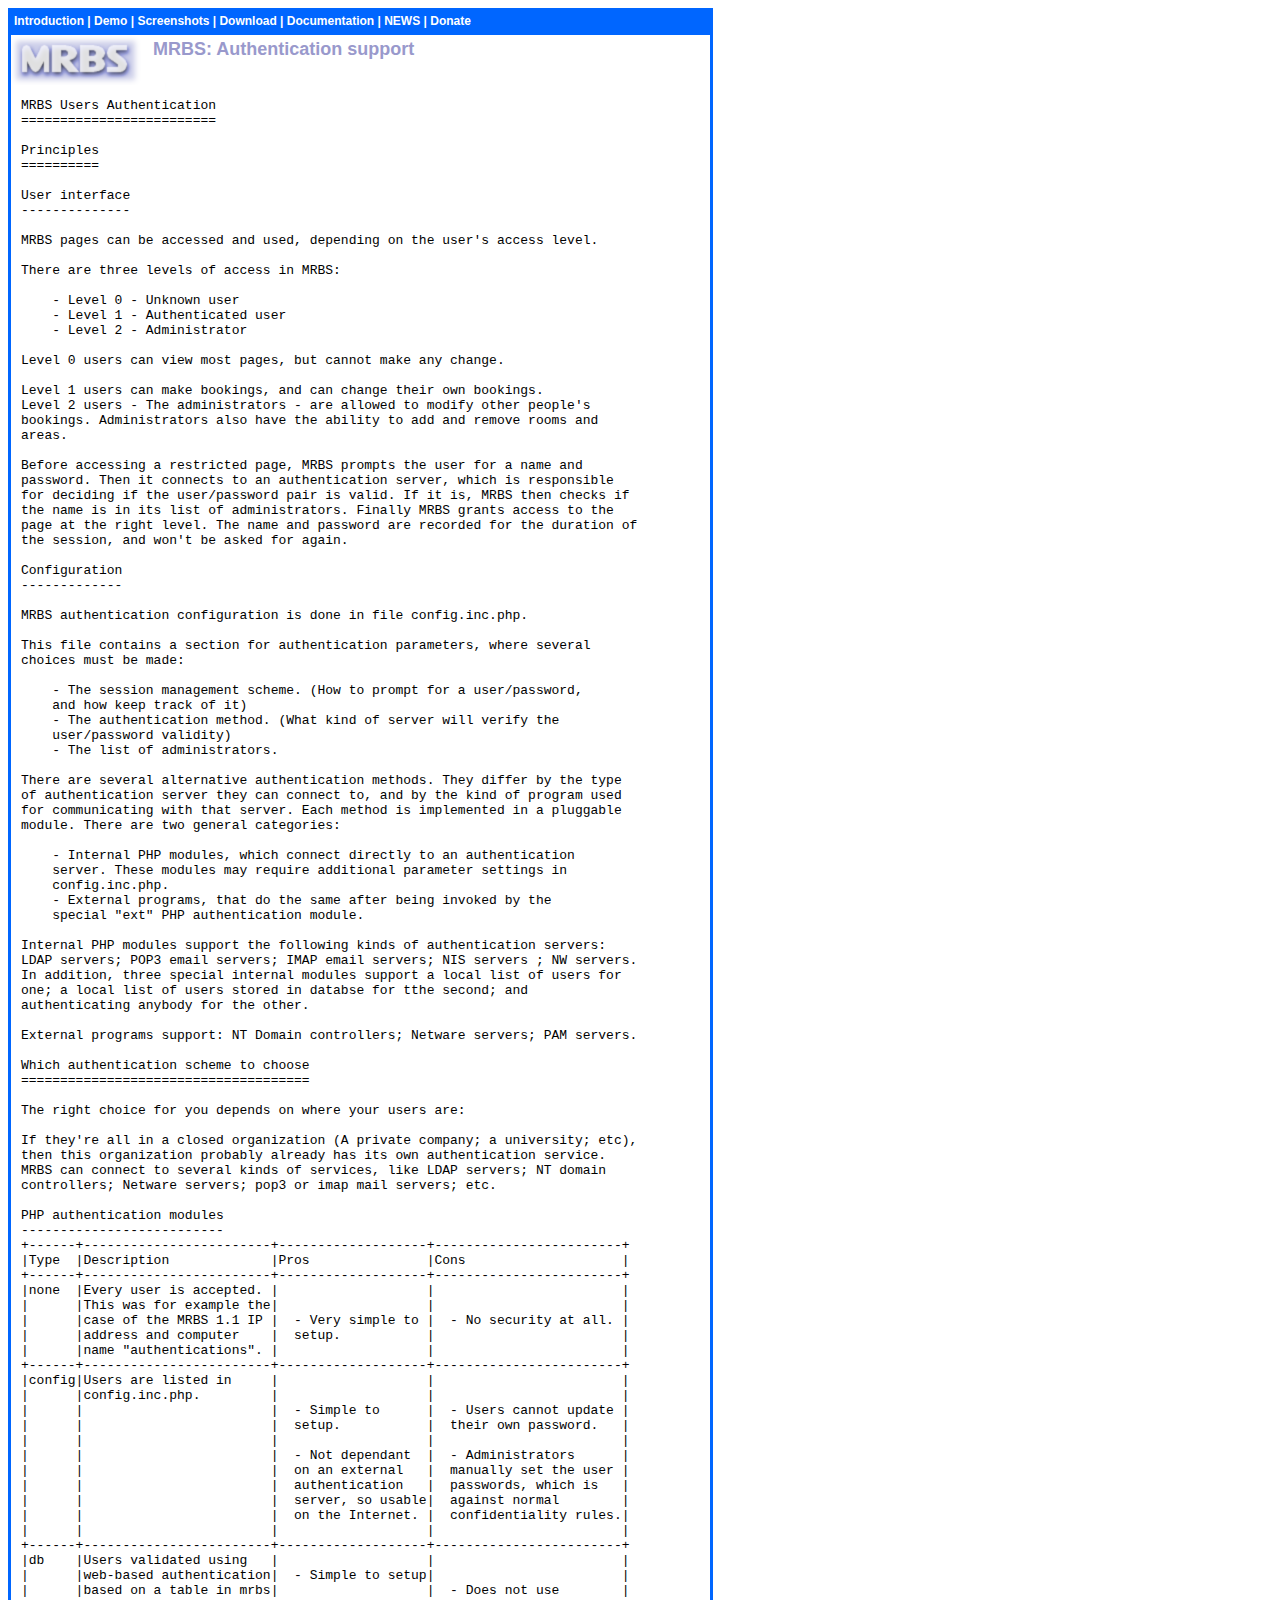
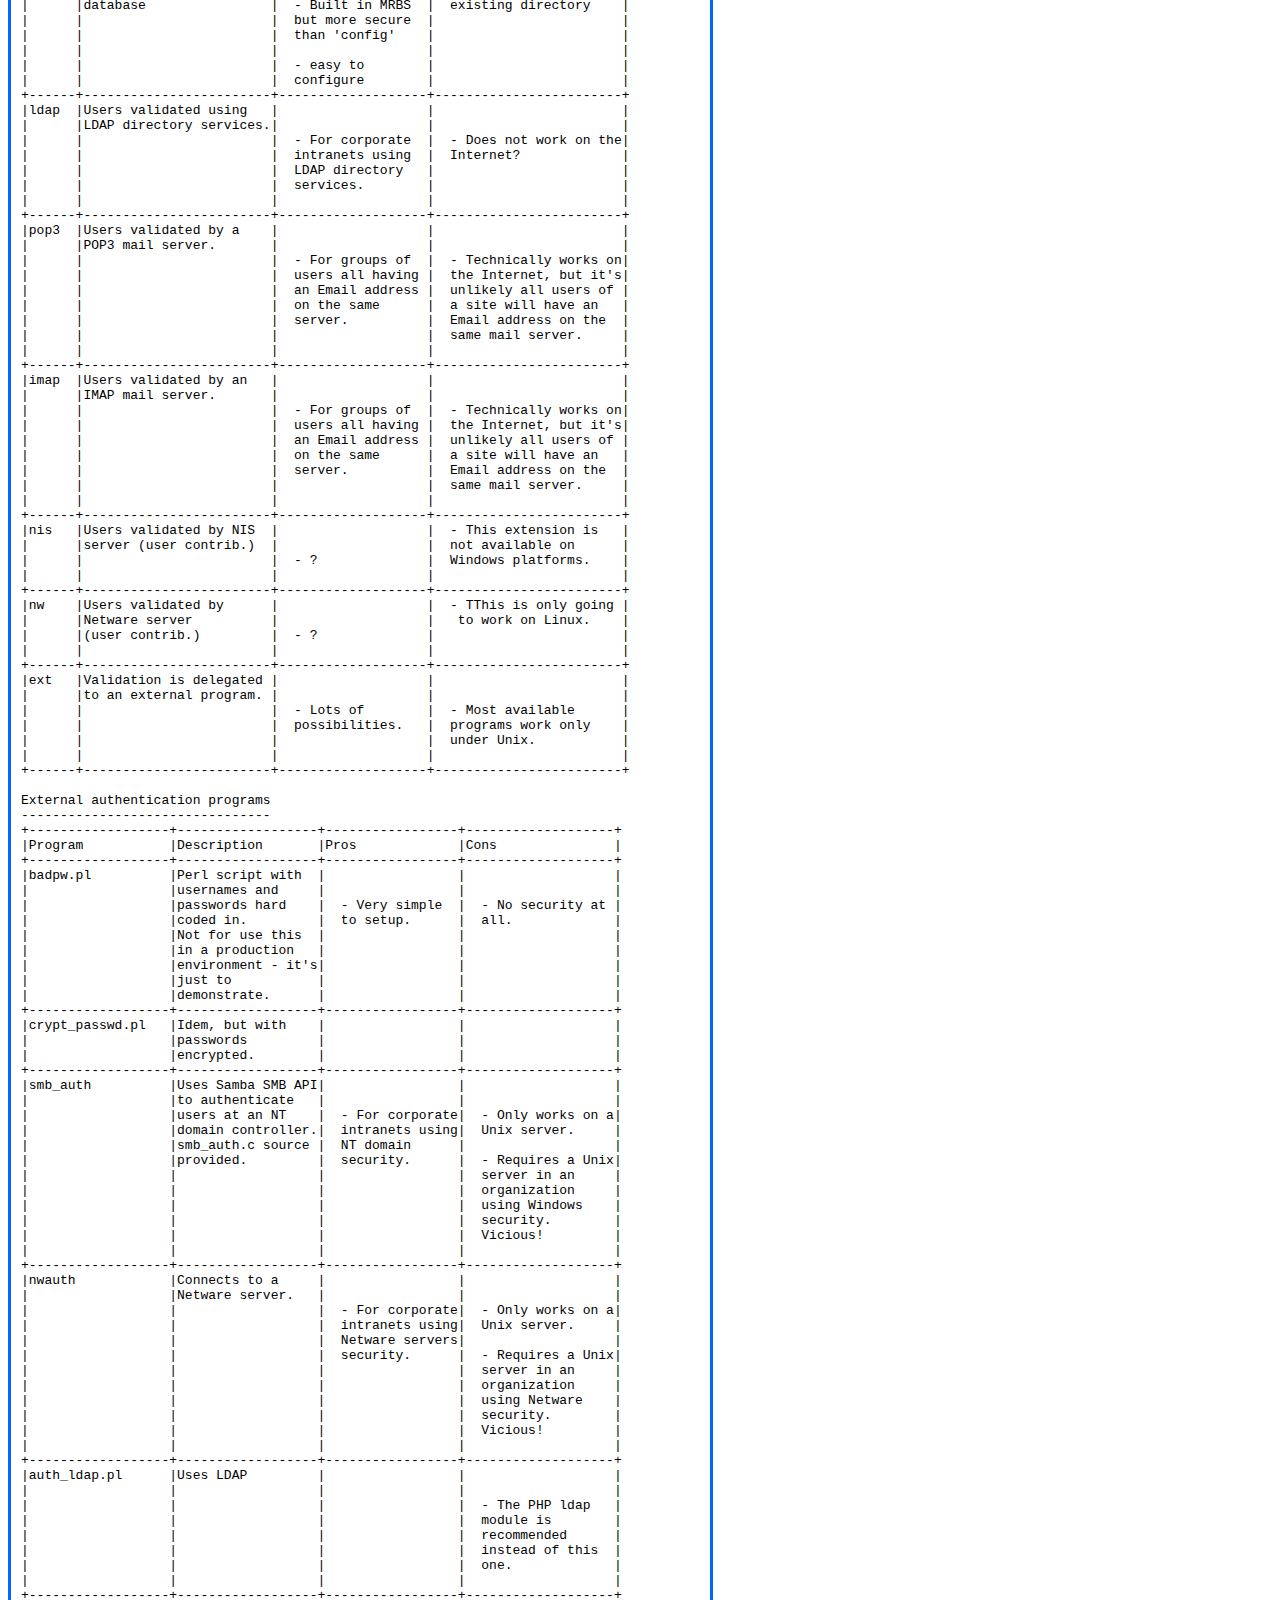
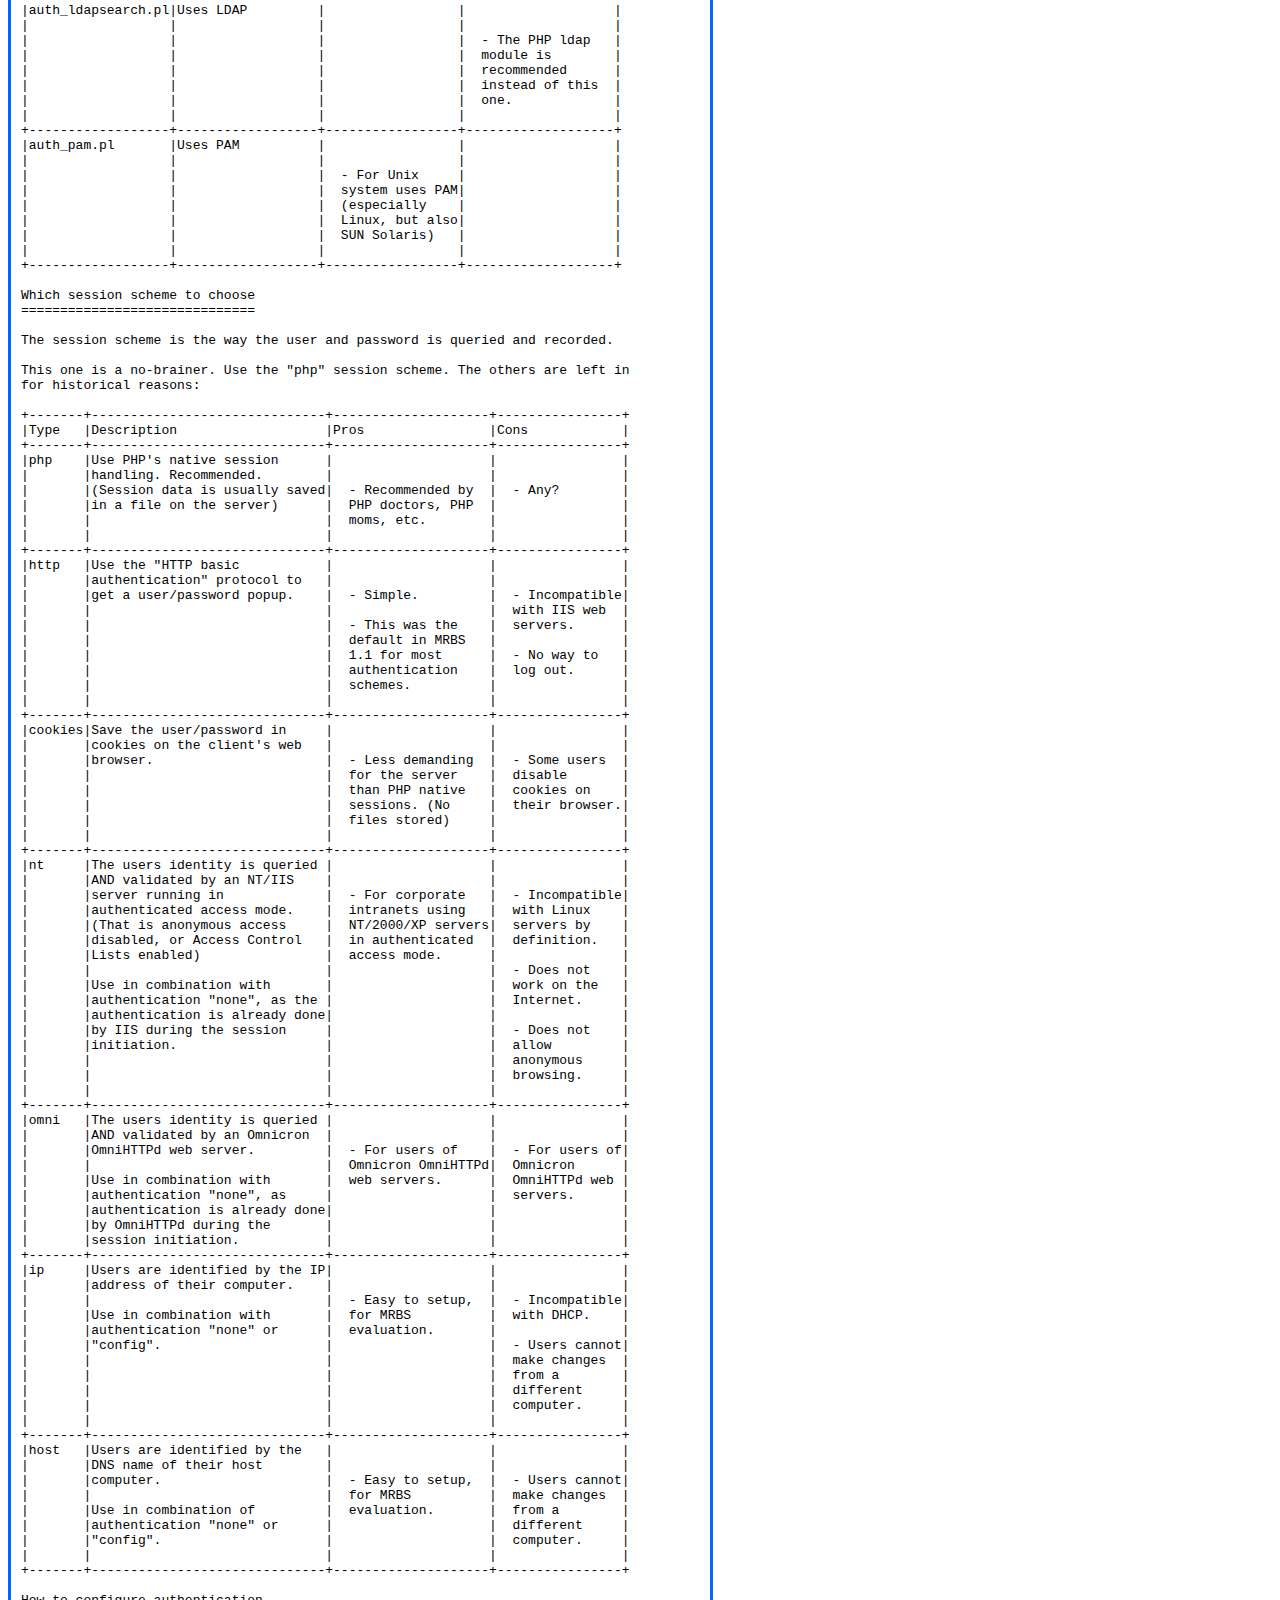
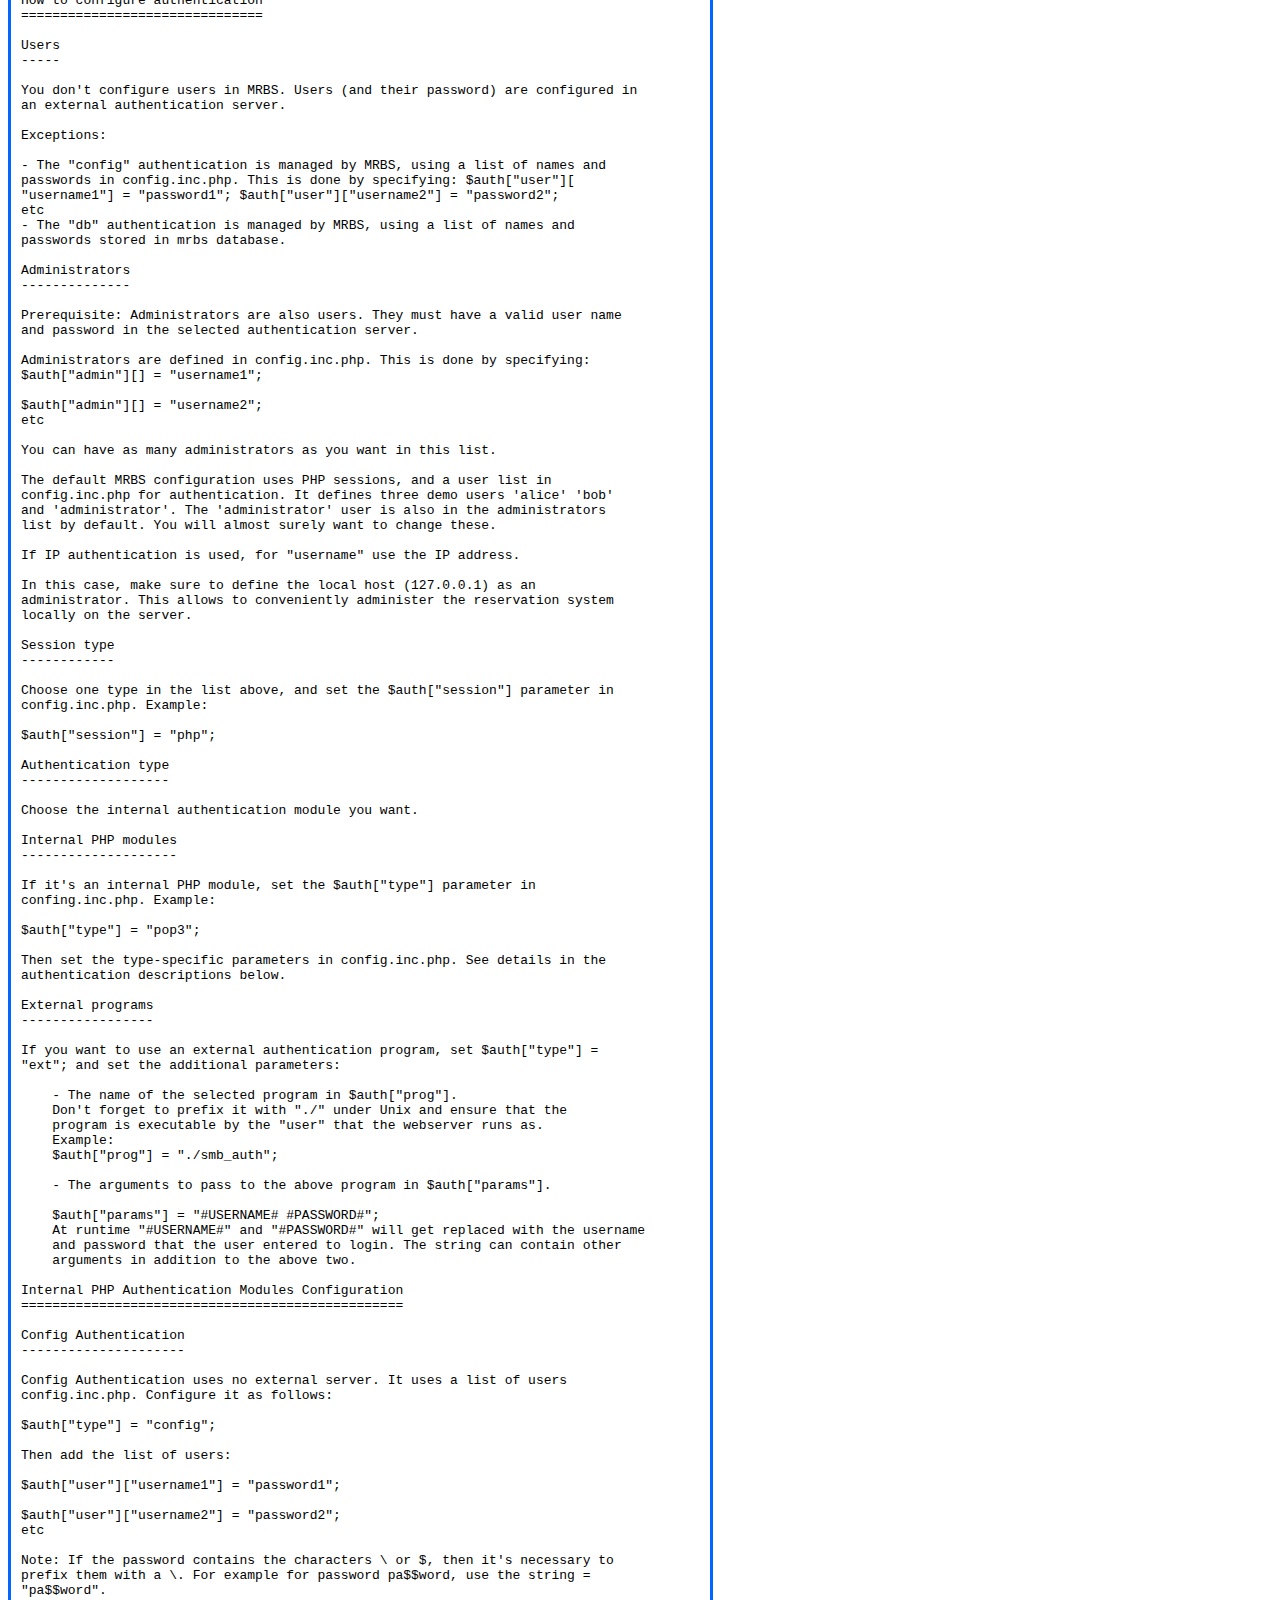
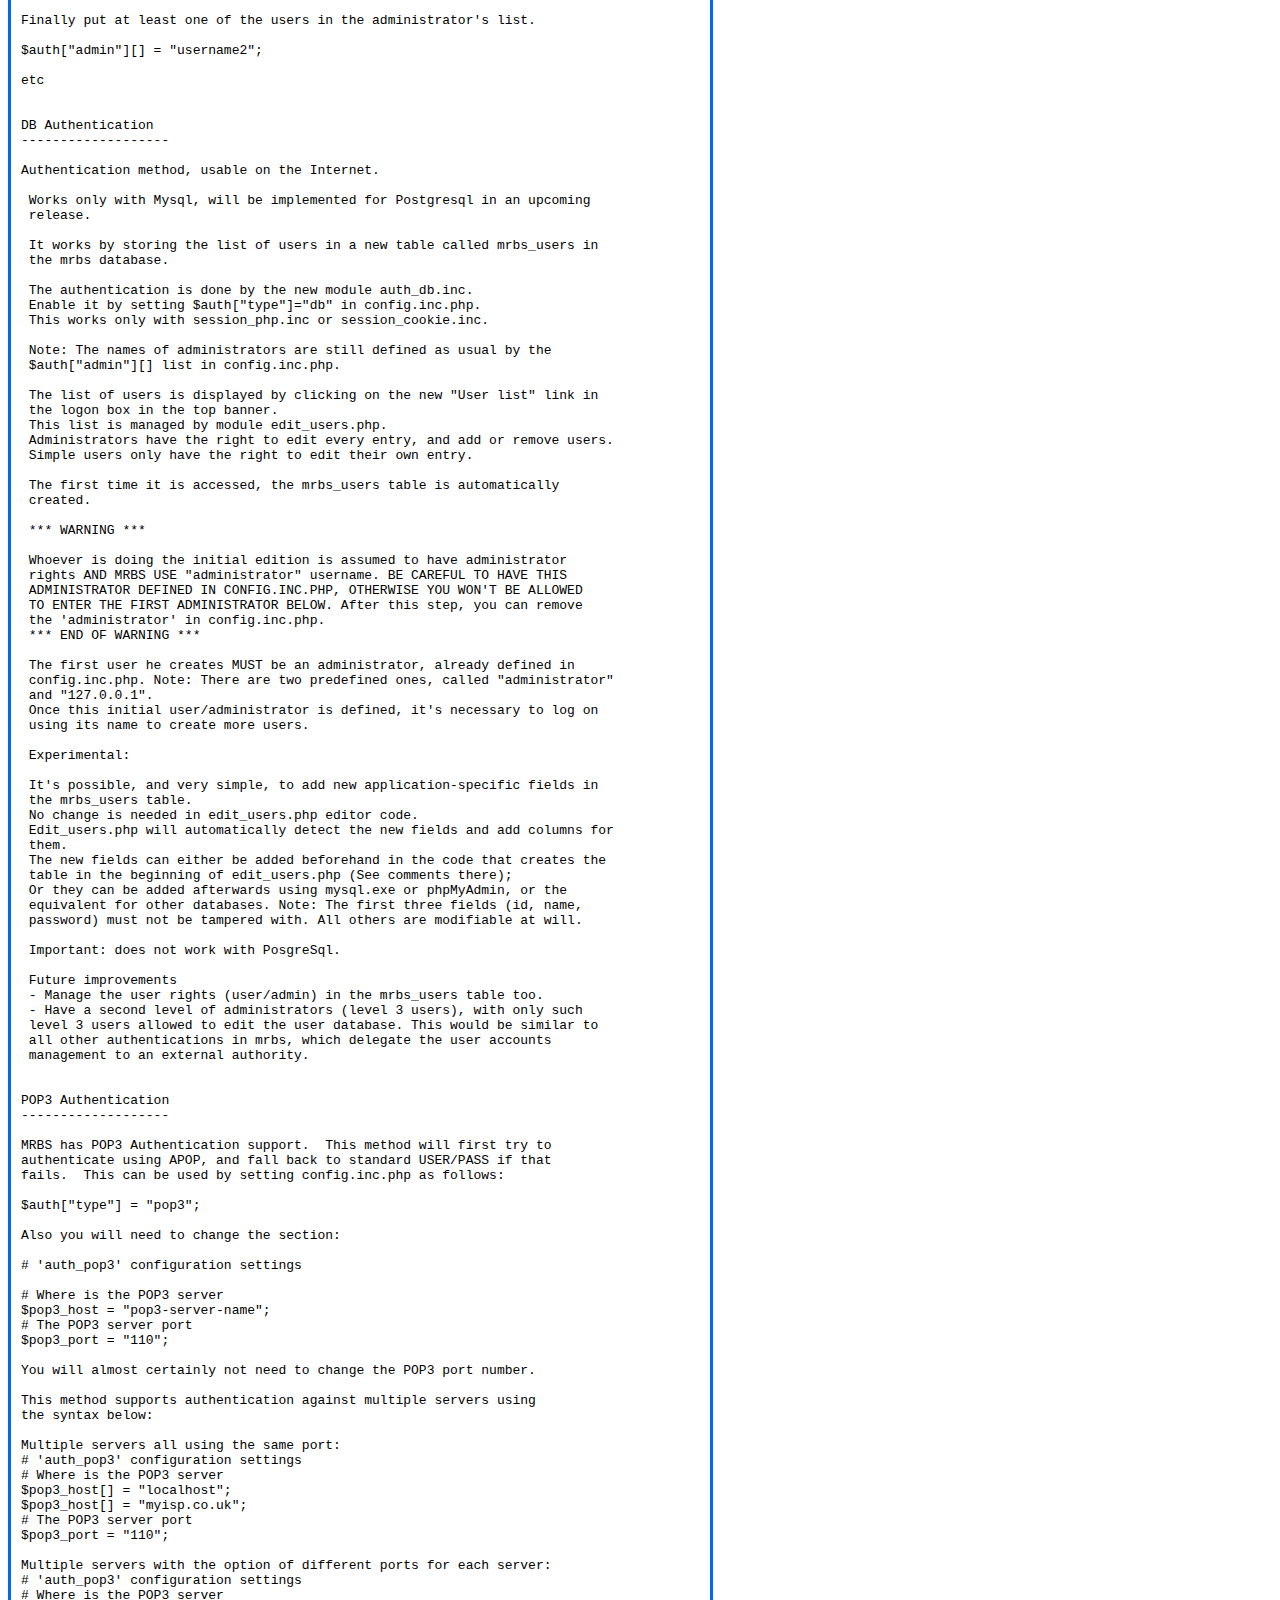
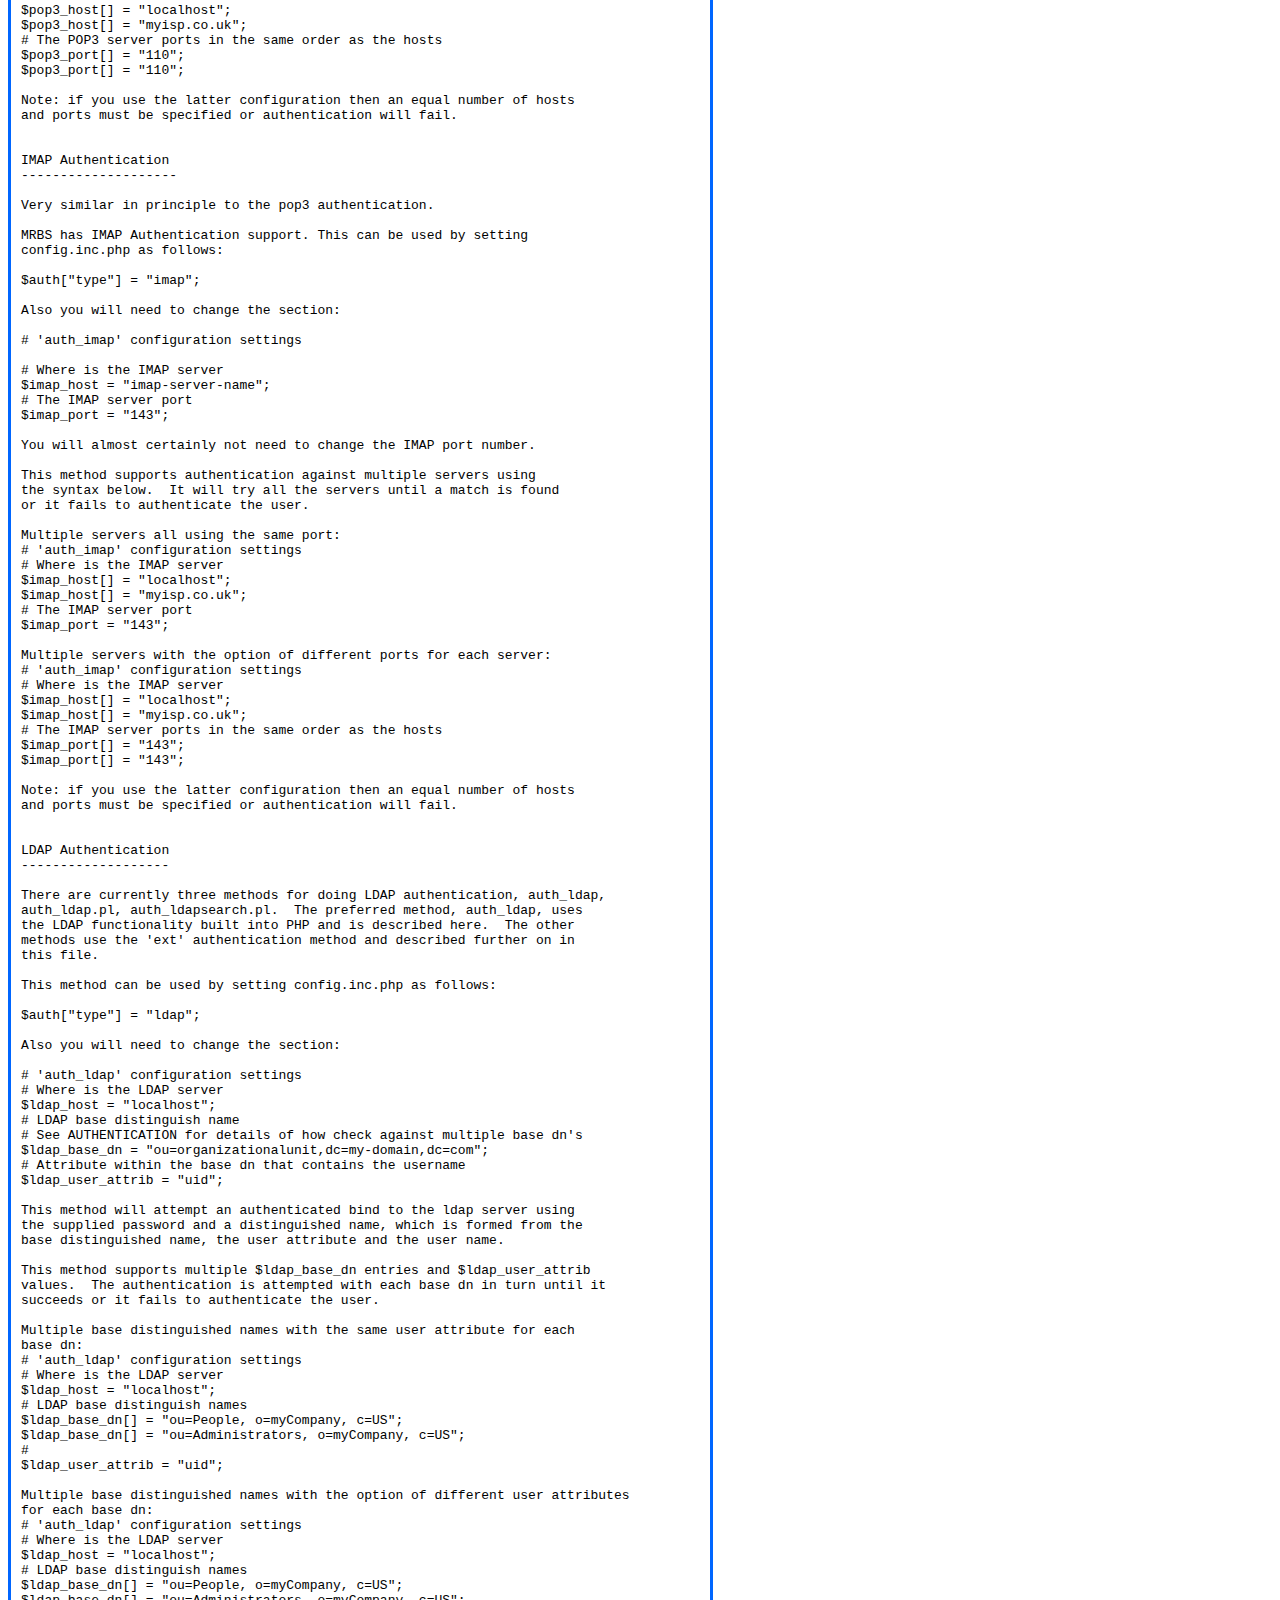
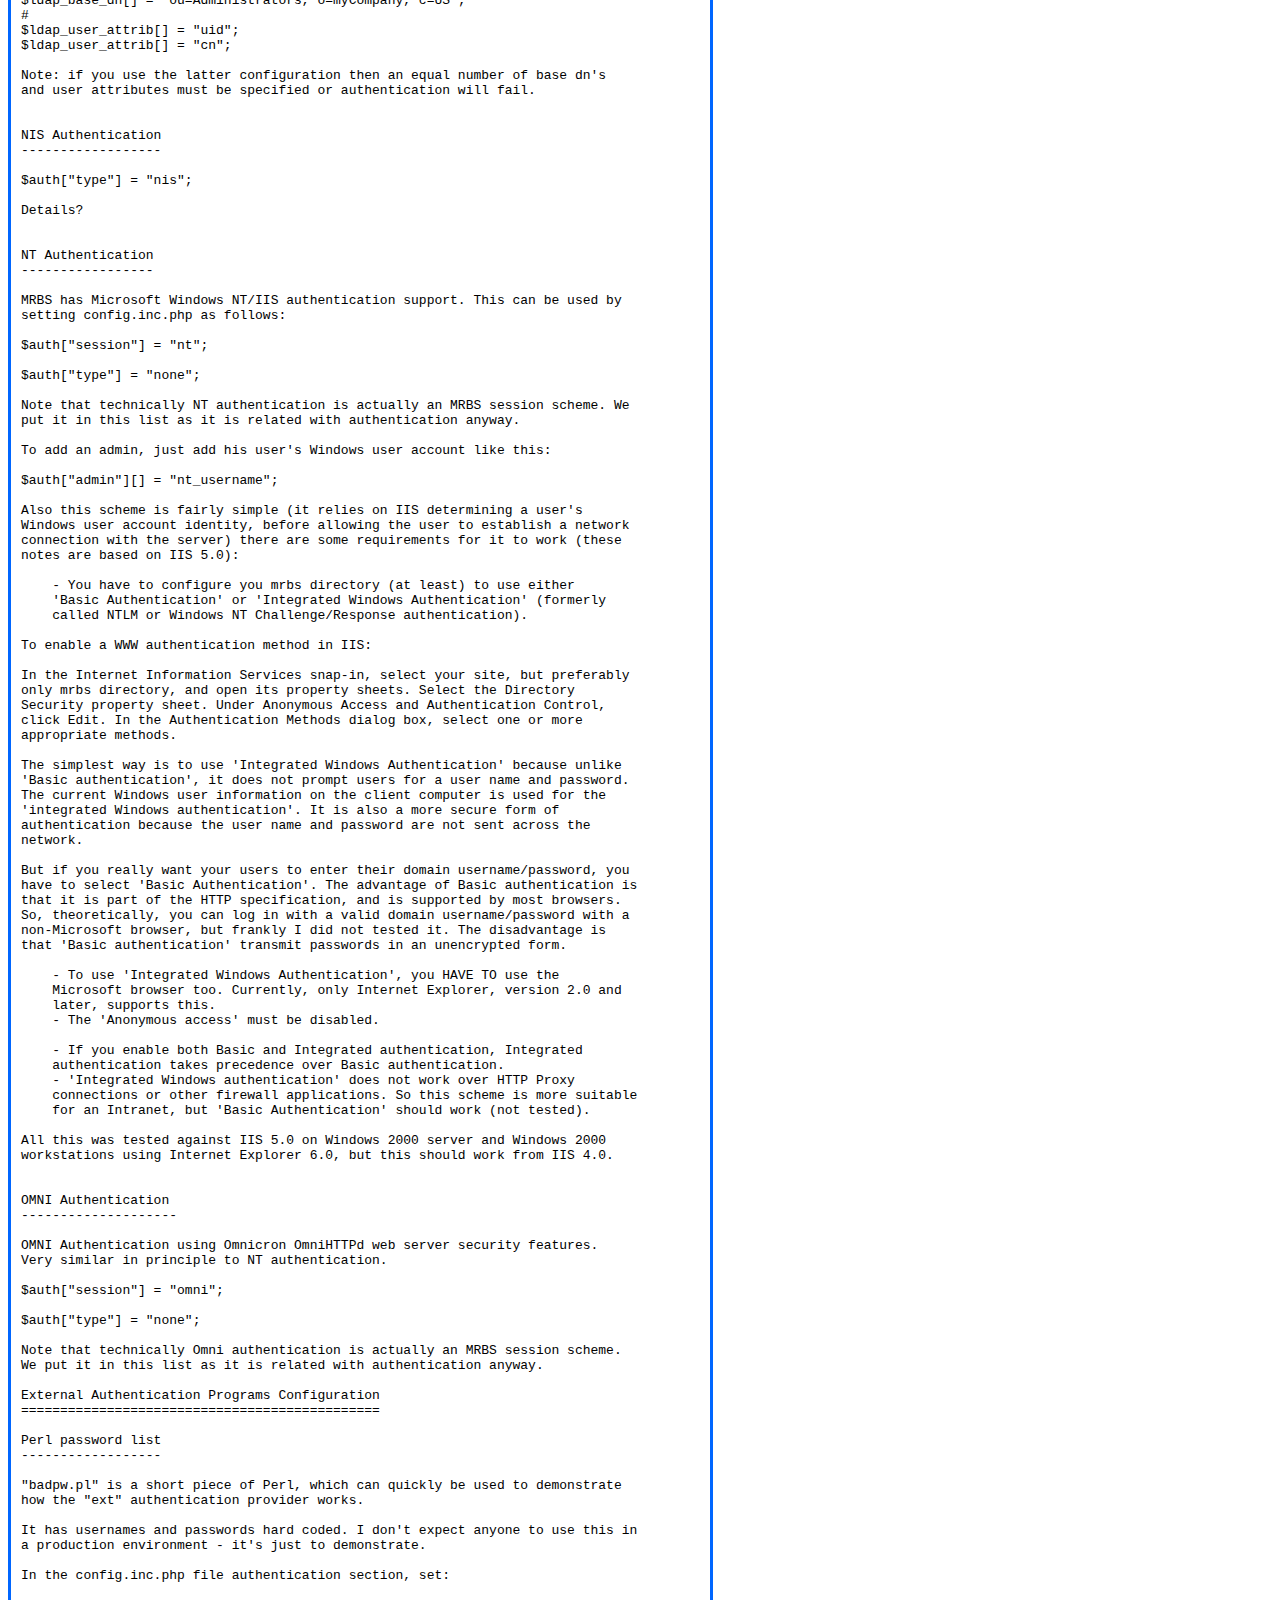
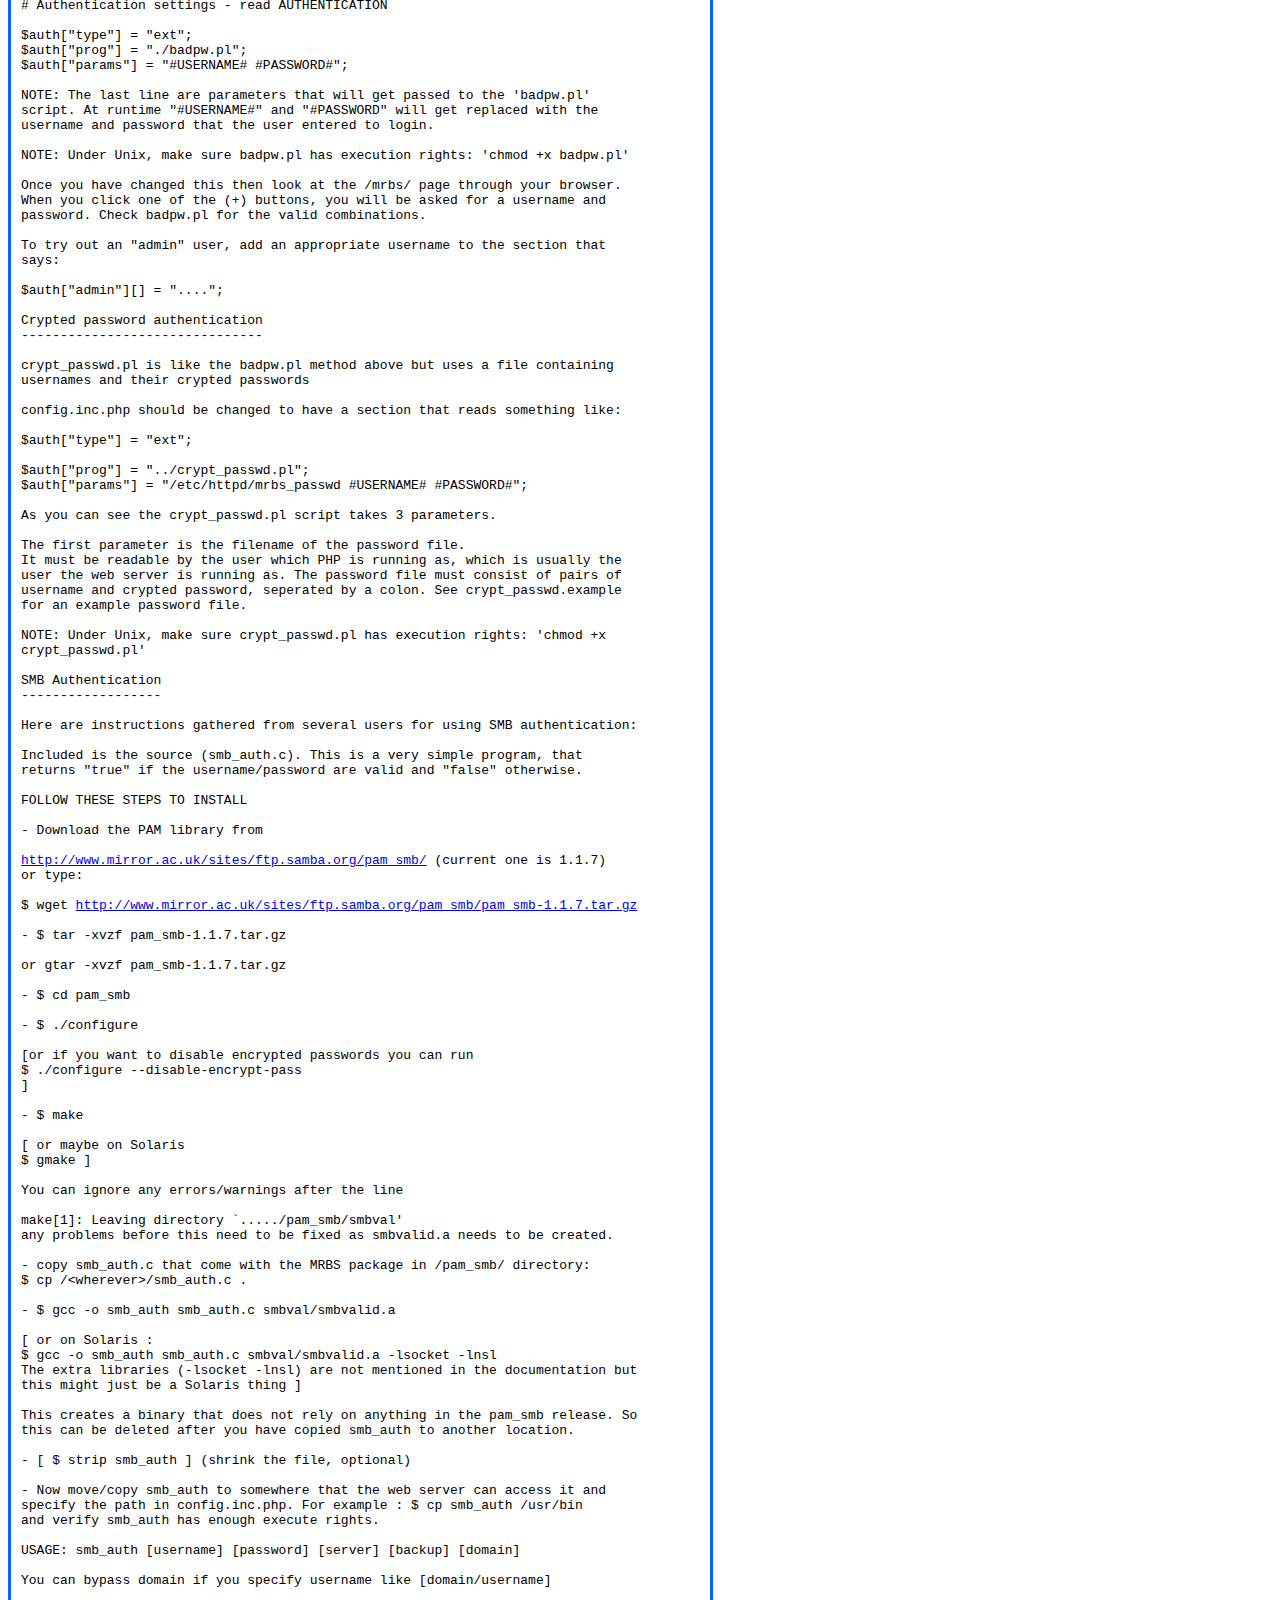
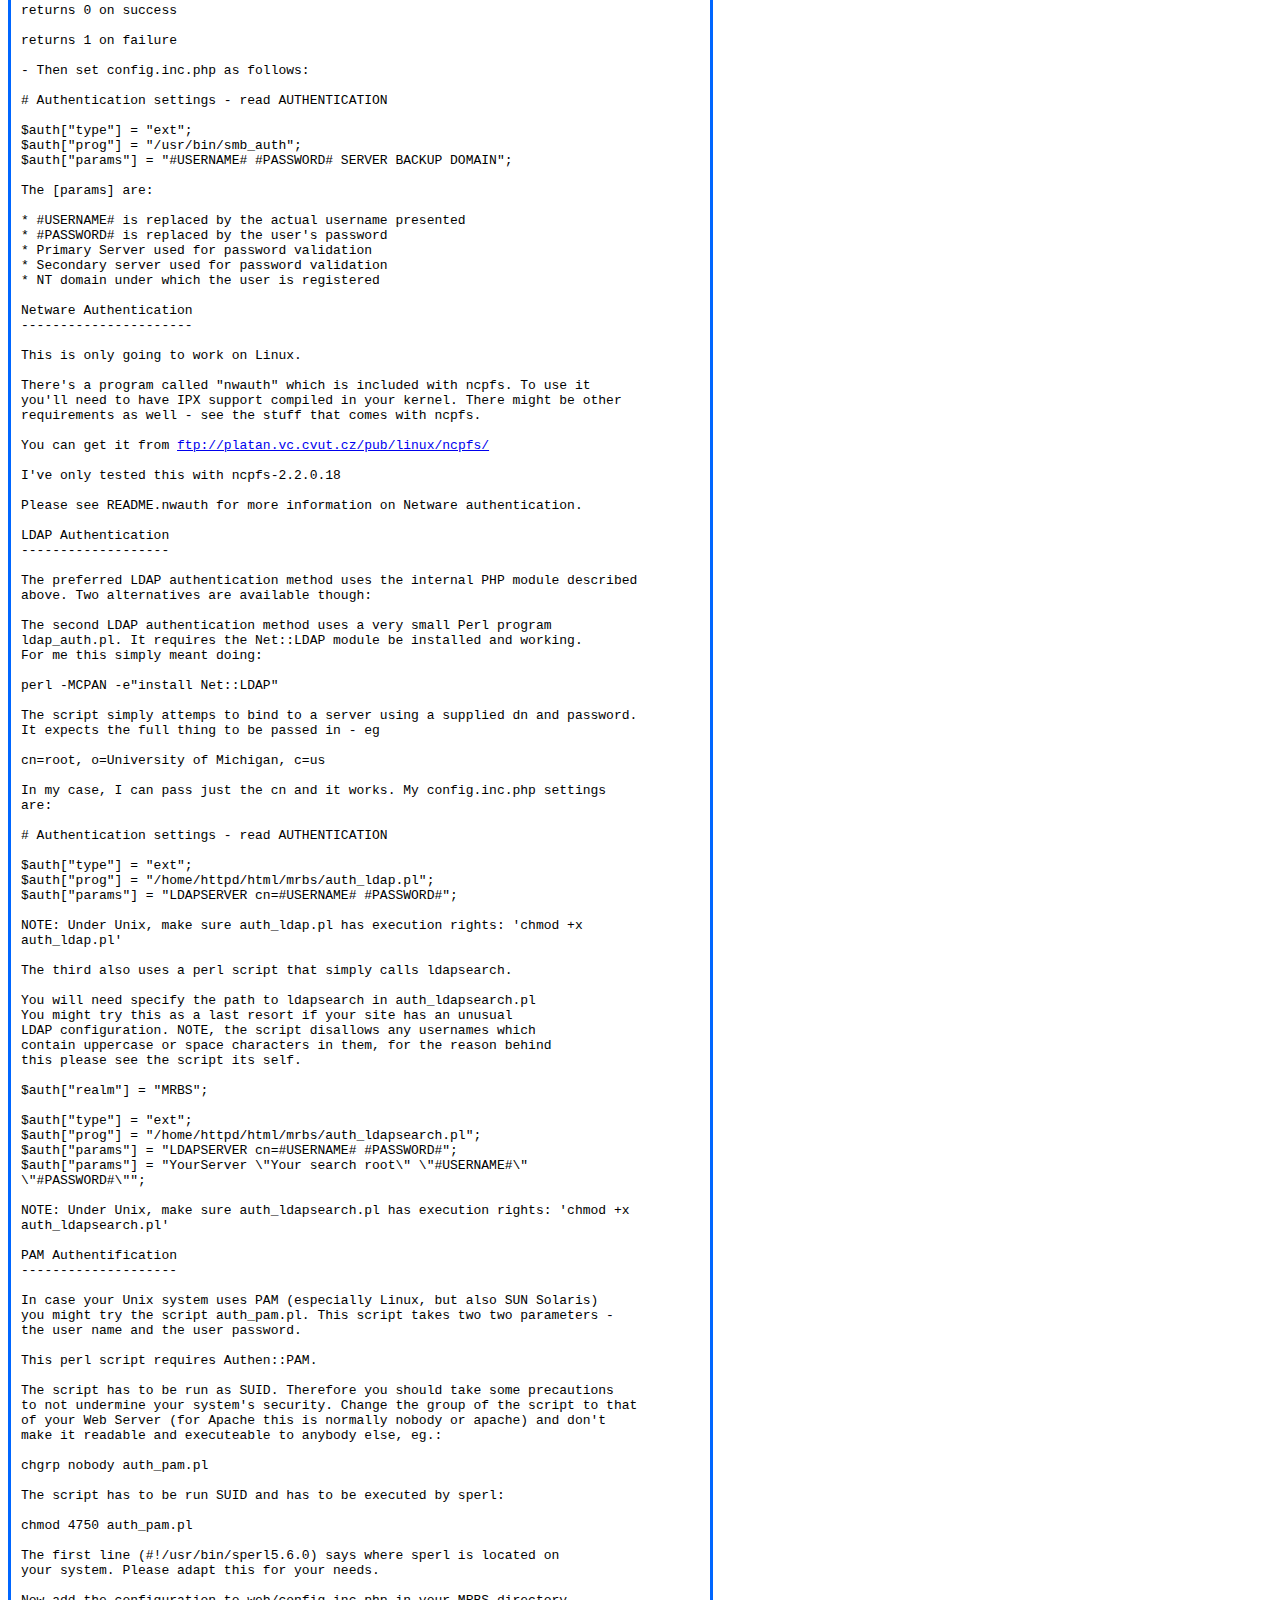
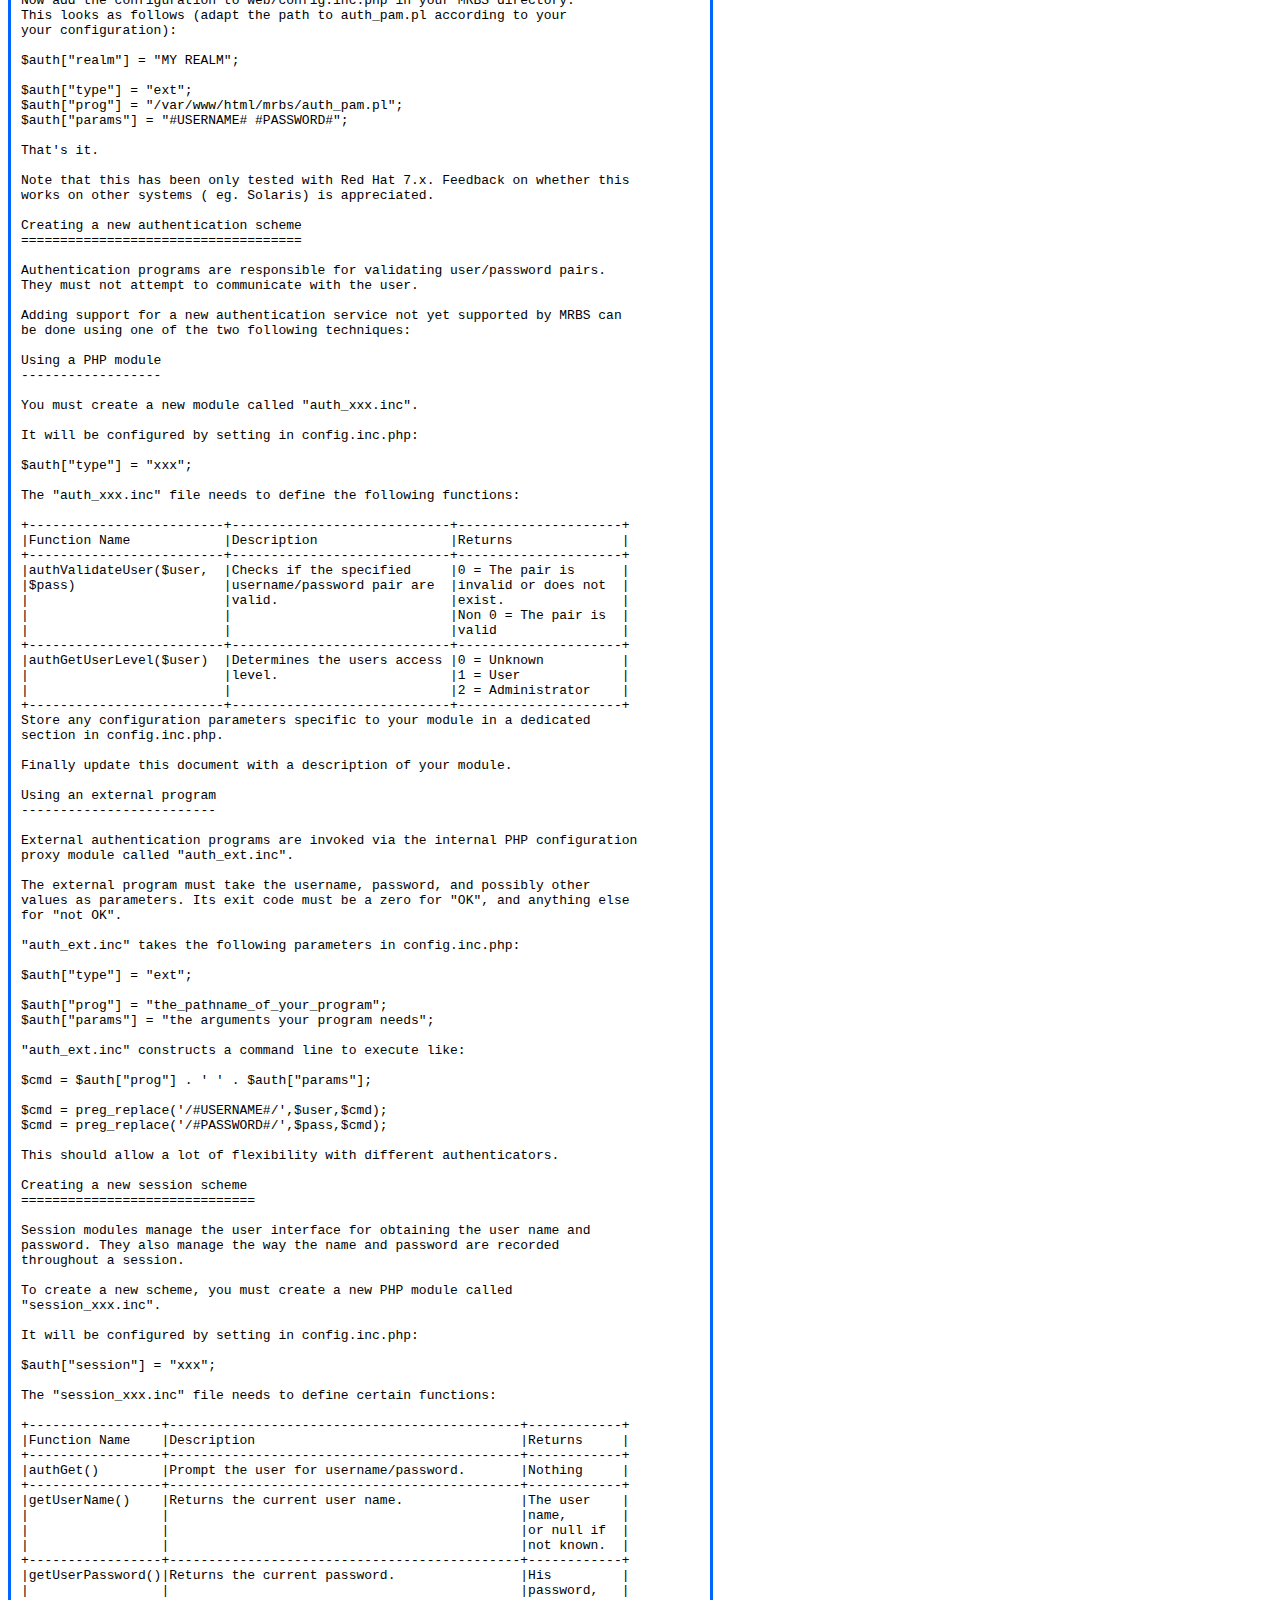
==== commit 2c4cda5e: "* Updated website for MRBS 1.2 release. Thanks Gavin for the  updated files." ====
--- a/AUTHENTICATION.html
+++ b/AUTHENTICATION.html
@@ -1,7 +1,7 @@
-<html><!-- #BeginTemplate "/Templates/main.dwt" --><!-- DW6 -->
+<html>
 <head>
-<!-- #BeginEditable "doctitle" --> 
-<title>MRBS: </title>
+<!-- #BeginEditable "doctitle" -->
+<title>MRBS: AUTHENTICATION</title>
 <!-- #EndEditable -->
 <meta http-equiv="Content-Type" content="text/html; charset=iso-8859-1">
 <link rel="stylesheet" href="mrbs.css" type="text/css">
@@ -16,12 +16,15 @@
           <td valign="top" height="24" colspan="5"> 
             <table width="100%" border="0" cellpadding="3" cellspacing="0">
               <tr> 
-                <td width="691" height="24" valign="top" class="topbar" bgcolor="#0066FF"><a href="index.html">Introduction</a> 
-                  | <a href="demo.html">Demo</a> | <a href="sshots.html">Screenshots</a> 
-                  | <a href="download.html">Download</a> | <a href="docs.html">Documentation</a> 
-                  | 
-                  <!-- <a href="../testimonials.html">Testimonials</a> | -->
-                  <a href="ChangeLog.html">NEWS</a>| <a href="donate.html">Donate</a></td>
+                <td width="691" height="24" valign="top" class="topbar" bgcolor="#0066FF">
+                    <a href="index.html">Introduction</a> 
+                  | <a href="demo.html">Demo</a>
+                  | <a href="sshots.html">Screenshots</a> 
+                  | <a href="download.html">Download</a>
+                  | <a href="docs.html">Documentation</a> 
+                  | <a href="ChangeLog.html">NEWS</a>
+                  | <a href="donate.html">Donate</a>
+                </td>
               </tr>
             </table>
           </td>
@@ -35,7 +38,7 @@
         <tr> 
           <td height="34"></td>
           <td colspan="2" valign="middle" bgcolor="#FFFFFF"> 
-            <h1><!-- #BeginEditable "title" -->Authentication support<!-- #EndEditable --></h1>
+            <h1>MRBS: Authentication support</h1>
           </td>
         </tr>
         <tr> 
@@ -52,9 +55,8 @@
         </tr>
         <tr>
           <td height="337"></td>
-          <td colspan="3" valign="top"><!-- #BeginEditable "body" -->
-            <PRE>
-  <H4>MRBS Users Authentication</H4>
+          <td colspan="3" valign="top">
+            <pre>MRBS Users Authentication
 =========================
 
 Principles
@@ -63,18 +65,18 @@
 User interface
 --------------
 
-MRBS pages can be accessed and used, depending on the user's access level.
+MRBS pages can be accessed and used, depending on the user&#039;s access level.
 
 There are three levels of access in MRBS:
 
- &nbsp; &nbsp;- Level 0 - Unknown user
- &nbsp; &nbsp;- Level 1 - Authenticated user
- &nbsp; &nbsp;- Level 2 - Administrator
+    - Level 0 - Unknown user
+    - Level 1 - Authenticated user
+    - Level 2 - Administrator
 
 Level 0 users can view most pages, but cannot make any change.
 
 Level 1 users can make bookings, and can change their own bookings.
-Level 2 users - The administrators - are allowed to modify other people's
+Level 2 users - The administrators - are allowed to modify other people&#039;s
 bookings. Administrators also have the ability to add and remove rooms and
 areas.
 
@@ -83,7 +85,7 @@
 for deciding if the user/password pair is valid. If it is, MRBS then checks if
 the name is in its list of administrators. Finally MRBS grants access to the
 page at the right level. The name and password are recorded for the duration of
-the session, and won't be asked for again.
+the session, and won&#039;t be asked for again.
 
 Configuration
 -------------
@@ -93,22 +95,22 @@
 This file contains a section for authentication parameters, where several
 choices must be made:
 
- &nbsp; &nbsp;- The session management scheme. (How to prompt for a user/password,
- &nbsp; &nbsp;and how keep track of it)
- &nbsp; &nbsp;- The authentication method. (What kind of server will verify the
- &nbsp; &nbsp;user/password validity)
- &nbsp; &nbsp;- The list of administrators.
+    - The session management scheme. (How to prompt for a user/password,
+    and how keep track of it)
+    - The authentication method. (What kind of server will verify the
+    user/password validity)
+    - The list of administrators.
 
 There are several alternative authentication methods. They differ by the type
 of authentication server they can connect to, and by the kind of program used
 for communicating with that server. Each method is implemented in a pluggable
 module. There are two general categories:
 
- &nbsp; &nbsp;- Internal PHP modules, which connect directly to an authentication
- &nbsp; &nbsp;server. These modules may require additional parameter settings in
- &nbsp; &nbsp;config.inc.php.
- &nbsp; &nbsp;- External programs, that do the same after being invoked by the
- &nbsp; &nbsp;special "ext" PHP authentication module.
+    - Internal PHP modules, which connect directly to an authentication
+    server. These modules may require additional parameter settings in
+    config.inc.php.
+    - External programs, that do the same after being invoked by the
+    special &quot;ext&quot; PHP authentication module.
 
 Internal PHP modules support the following kinds of authentication servers:
 LDAP servers; POP3 email servers; IMAP email servers; NIS servers ; NW servers.
@@ -123,7 +125,7 @@
 
 The right choice for you depends on where your users are:
 
-If they're all in a closed organization (A private company; a university; etc),
+If they&#039;re all in a closed organization (A private company; a university; etc),
 then this organization probably already has its own authentication service.
 MRBS can connect to several kinds of services, like LDAP servers; NT domain
 controllers; Netware servers; pop3 or imap mail servers; etc.
@@ -131,153 +133,153 @@
 PHP authentication modules
 --------------------------
 +------+------------------------+-------------------+------------------------+
-|Type &nbsp;|Description &nbsp; &nbsp; &nbsp; &nbsp; &nbsp; &nbsp; |Pros &nbsp; &nbsp; &nbsp; &nbsp; &nbsp; &nbsp; &nbsp; |Cons &nbsp; &nbsp; &nbsp; &nbsp; &nbsp; &nbsp; &nbsp; &nbsp; &nbsp; &nbsp;|
+|Type  |Description             |Pros               |Cons                    |
 +------+------------------------+-------------------+------------------------+
-|none &nbsp;|Every user is accepted. | &nbsp; &nbsp; &nbsp; &nbsp; &nbsp; &nbsp; &nbsp; &nbsp; &nbsp; | &nbsp; &nbsp; &nbsp; &nbsp; &nbsp; &nbsp; &nbsp; &nbsp; &nbsp; &nbsp; &nbsp; &nbsp;|
-| &nbsp; &nbsp; &nbsp;|This was for example the| &nbsp; &nbsp; &nbsp; &nbsp; &nbsp; &nbsp; &nbsp; &nbsp; &nbsp; | &nbsp; &nbsp; &nbsp; &nbsp; &nbsp; &nbsp; &nbsp; &nbsp; &nbsp; &nbsp; &nbsp; &nbsp;|
-| &nbsp; &nbsp; &nbsp;|case of the MRBS 1.1 IP | &nbsp;- Very simple to | &nbsp;- No security at all. |
-| &nbsp; &nbsp; &nbsp;|address and computer &nbsp; &nbsp;| &nbsp;setup. &nbsp; &nbsp; &nbsp; &nbsp; &nbsp; | &nbsp; &nbsp; &nbsp; &nbsp; &nbsp; &nbsp; &nbsp; &nbsp; &nbsp; &nbsp; &nbsp; &nbsp;|
-| &nbsp; &nbsp; &nbsp;|name "authentications". | &nbsp; &nbsp; &nbsp; &nbsp; &nbsp; &nbsp; &nbsp; &nbsp; &nbsp; | &nbsp; &nbsp; &nbsp; &nbsp; &nbsp; &nbsp; &nbsp; &nbsp; &nbsp; &nbsp; &nbsp; &nbsp;|
+|none  |Every user is accepted. |                   |                        |
+|      |This was for example the|                   |                        |
+|      |case of the MRBS 1.1 IP |  - Very simple to |  - No security at all. |
+|      |address and computer    |  setup.           |                        |
+|      |name &quot;authentications&quot;. |                   |                        |
 +------+------------------------+-------------------+------------------------+
-|config|Users are listed in &nbsp; &nbsp; | &nbsp; &nbsp; &nbsp; &nbsp; &nbsp; &nbsp; &nbsp; &nbsp; &nbsp; | &nbsp; &nbsp; &nbsp; &nbsp; &nbsp; &nbsp; &nbsp; &nbsp; &nbsp; &nbsp; &nbsp; &nbsp;|
-| &nbsp; &nbsp; &nbsp;|config.inc.php. &nbsp; &nbsp; &nbsp; &nbsp; | &nbsp; &nbsp; &nbsp; &nbsp; &nbsp; &nbsp; &nbsp; &nbsp; &nbsp; | &nbsp; &nbsp; &nbsp; &nbsp; &nbsp; &nbsp; &nbsp; &nbsp; &nbsp; &nbsp; &nbsp; &nbsp;|
-| &nbsp; &nbsp; &nbsp;| &nbsp; &nbsp; &nbsp; &nbsp; &nbsp; &nbsp; &nbsp; &nbsp; &nbsp; &nbsp; &nbsp; &nbsp;| &nbsp;- Simple to &nbsp; &nbsp; &nbsp;| &nbsp;- Users cannot update |
-| &nbsp; &nbsp; &nbsp;| &nbsp; &nbsp; &nbsp; &nbsp; &nbsp; &nbsp; &nbsp; &nbsp; &nbsp; &nbsp; &nbsp; &nbsp;| &nbsp;setup. &nbsp; &nbsp; &nbsp; &nbsp; &nbsp; | &nbsp;their own password. &nbsp; |
-| &nbsp; &nbsp; &nbsp;| &nbsp; &nbsp; &nbsp; &nbsp; &nbsp; &nbsp; &nbsp; &nbsp; &nbsp; &nbsp; &nbsp; &nbsp;| &nbsp; &nbsp; &nbsp; &nbsp; &nbsp; &nbsp; &nbsp; &nbsp; &nbsp; | &nbsp; &nbsp; &nbsp; &nbsp; &nbsp; &nbsp; &nbsp; &nbsp; &nbsp; &nbsp; &nbsp; &nbsp;|
-| &nbsp; &nbsp; &nbsp;| &nbsp; &nbsp; &nbsp; &nbsp; &nbsp; &nbsp; &nbsp; &nbsp; &nbsp; &nbsp; &nbsp; &nbsp;| &nbsp;- Not dependant &nbsp;| &nbsp;- Administrators &nbsp; &nbsp; &nbsp;|
-| &nbsp; &nbsp; &nbsp;| &nbsp; &nbsp; &nbsp; &nbsp; &nbsp; &nbsp; &nbsp; &nbsp; &nbsp; &nbsp; &nbsp; &nbsp;| &nbsp;on an external &nbsp; | &nbsp;manually set the user |
-| &nbsp; &nbsp; &nbsp;| &nbsp; &nbsp; &nbsp; &nbsp; &nbsp; &nbsp; &nbsp; &nbsp; &nbsp; &nbsp; &nbsp; &nbsp;| &nbsp;authentication &nbsp; | &nbsp;passwords, which is &nbsp; |
-| &nbsp; &nbsp; &nbsp;| &nbsp; &nbsp; &nbsp; &nbsp; &nbsp; &nbsp; &nbsp; &nbsp; &nbsp; &nbsp; &nbsp; &nbsp;| &nbsp;server, so usable| &nbsp;against normal &nbsp; &nbsp; &nbsp; &nbsp;|
-| &nbsp; &nbsp; &nbsp;| &nbsp; &nbsp; &nbsp; &nbsp; &nbsp; &nbsp; &nbsp; &nbsp; &nbsp; &nbsp; &nbsp; &nbsp;| &nbsp;on the Internet. | &nbsp;confidentiality rules.|
-| &nbsp; &nbsp; &nbsp;| &nbsp; &nbsp; &nbsp; &nbsp; &nbsp; &nbsp; &nbsp; &nbsp; &nbsp; &nbsp; &nbsp; &nbsp;| &nbsp; &nbsp; &nbsp; &nbsp; &nbsp; &nbsp; &nbsp; &nbsp; &nbsp; | &nbsp; &nbsp; &nbsp; &nbsp; &nbsp; &nbsp; &nbsp; &nbsp; &nbsp; &nbsp; &nbsp; &nbsp;|
+|config|Users are listed in     |                   |                        |
+|      |config.inc.php.         |                   |                        |
+|      |                        |  - Simple to      |  - Users cannot update |
+|      |                        |  setup.           |  their own password.   |
+|      |                        |                   |                        |
+|      |                        |  - Not dependant  |  - Administrators      |
+|      |                        |  on an external   |  manually set the user |
+|      |                        |  authentication   |  passwords, which is   |
+|      |                        |  server, so usable|  against normal        |
+|      |                        |  on the Internet. |  confidentiality rules.|
+|      |                        |                   |                        |
 +------+------------------------+-------------------+------------------------+
-|db &nbsp; &nbsp;|Users validated using &nbsp; | &nbsp; &nbsp; &nbsp; &nbsp; &nbsp; &nbsp; &nbsp; &nbsp; &nbsp; | &nbsp; &nbsp; &nbsp; &nbsp; &nbsp; &nbsp; &nbsp; &nbsp; &nbsp; &nbsp; &nbsp; &nbsp;|
-| &nbsp; &nbsp; &nbsp;|web-based authentication| &nbsp;- Simple to setup| &nbsp; &nbsp; &nbsp; &nbsp; &nbsp; &nbsp; &nbsp; &nbsp; &nbsp; &nbsp; &nbsp; &nbsp;|
-| &nbsp; &nbsp; &nbsp;|based on a table in mrbs| &nbsp; &nbsp; &nbsp; &nbsp; &nbsp; &nbsp; &nbsp; &nbsp; &nbsp; | &nbsp;- Does not use &nbsp; &nbsp; &nbsp; &nbsp;|
-| &nbsp; &nbsp; &nbsp;|database &nbsp; &nbsp; &nbsp; &nbsp; &nbsp; &nbsp; &nbsp; &nbsp;| &nbsp;- Built in MRBS &nbsp;| &nbsp;existing directory &nbsp; &nbsp;|
-| &nbsp; &nbsp; &nbsp;| &nbsp; &nbsp; &nbsp; &nbsp; &nbsp; &nbsp; &nbsp; &nbsp; &nbsp; &nbsp; &nbsp; &nbsp;| &nbsp;but more secure &nbsp;| &nbsp; &nbsp; &nbsp; &nbsp; &nbsp; &nbsp; &nbsp; &nbsp; &nbsp; &nbsp; &nbsp; &nbsp;|
-| &nbsp; &nbsp; &nbsp;| &nbsp; &nbsp; &nbsp; &nbsp; &nbsp; &nbsp; &nbsp; &nbsp; &nbsp; &nbsp; &nbsp; &nbsp;| &nbsp;than 'config' &nbsp; &nbsp;| &nbsp; &nbsp; &nbsp; &nbsp; &nbsp; &nbsp; &nbsp; &nbsp; &nbsp; &nbsp; &nbsp; &nbsp;|
-| &nbsp; &nbsp; &nbsp;| &nbsp; &nbsp; &nbsp; &nbsp; &nbsp; &nbsp; &nbsp; &nbsp; &nbsp; &nbsp; &nbsp; &nbsp;| &nbsp; &nbsp; &nbsp; &nbsp; &nbsp; &nbsp; &nbsp; &nbsp; &nbsp; | &nbsp; &nbsp; &nbsp; &nbsp; &nbsp; &nbsp; &nbsp; &nbsp; &nbsp; &nbsp; &nbsp; &nbsp;|
-| &nbsp; &nbsp; &nbsp;| &nbsp; &nbsp; &nbsp; &nbsp; &nbsp; &nbsp; &nbsp; &nbsp; &nbsp; &nbsp; &nbsp; &nbsp;| &nbsp;- easy to &nbsp; &nbsp; &nbsp; &nbsp;| &nbsp; &nbsp; &nbsp; &nbsp; &nbsp; &nbsp; &nbsp; &nbsp; &nbsp; &nbsp; &nbsp; &nbsp;|
-| &nbsp; &nbsp; &nbsp;| &nbsp; &nbsp; &nbsp; &nbsp; &nbsp; &nbsp; &nbsp; &nbsp; &nbsp; &nbsp; &nbsp; &nbsp;| &nbsp;configure &nbsp; &nbsp; &nbsp; &nbsp;| &nbsp; &nbsp; &nbsp; &nbsp; &nbsp; &nbsp; &nbsp; &nbsp; &nbsp; &nbsp; &nbsp; &nbsp;|
+|db    |Users validated using   |                   |                        |
+|      |web-based authentication|  - Simple to setup|                        |
+|      |based on a table in mrbs|                   |  - Does not use        |
+|      |database                |  - Built in MRBS  |  existing directory    |
+|      |                        |  but more secure  |                        |
+|      |                        |  than &#039;config&#039;    |                        |
+|      |                        |                   |                        |
+|      |                        |  - easy to        |                        |
+|      |                        |  configure        |                        |
 +------+------------------------+-------------------+------------------------+
-|ldap &nbsp;|Users validated using &nbsp; | &nbsp; &nbsp; &nbsp; &nbsp; &nbsp; &nbsp; &nbsp; &nbsp; &nbsp; | &nbsp; &nbsp; &nbsp; &nbsp; &nbsp; &nbsp; &nbsp; &nbsp; &nbsp; &nbsp; &nbsp; &nbsp;|
-| &nbsp; &nbsp; &nbsp;|LDAP directory services.| &nbsp; &nbsp; &nbsp; &nbsp; &nbsp; &nbsp; &nbsp; &nbsp; &nbsp; | &nbsp; &nbsp; &nbsp; &nbsp; &nbsp; &nbsp; &nbsp; &nbsp; &nbsp; &nbsp; &nbsp; &nbsp;|
-| &nbsp; &nbsp; &nbsp;| &nbsp; &nbsp; &nbsp; &nbsp; &nbsp; &nbsp; &nbsp; &nbsp; &nbsp; &nbsp; &nbsp; &nbsp;| &nbsp;- For corporate &nbsp;| &nbsp;- Does not work on the|
-| &nbsp; &nbsp; &nbsp;| &nbsp; &nbsp; &nbsp; &nbsp; &nbsp; &nbsp; &nbsp; &nbsp; &nbsp; &nbsp; &nbsp; &nbsp;| &nbsp;intranets using &nbsp;| &nbsp;Internet? &nbsp; &nbsp; &nbsp; &nbsp; &nbsp; &nbsp; |
-| &nbsp; &nbsp; &nbsp;| &nbsp; &nbsp; &nbsp; &nbsp; &nbsp; &nbsp; &nbsp; &nbsp; &nbsp; &nbsp; &nbsp; &nbsp;| &nbsp;LDAP directory &nbsp; | &nbsp; &nbsp; &nbsp; &nbsp; &nbsp; &nbsp; &nbsp; &nbsp; &nbsp; &nbsp; &nbsp; &nbsp;|
-| &nbsp; &nbsp; &nbsp;| &nbsp; &nbsp; &nbsp; &nbsp; &nbsp; &nbsp; &nbsp; &nbsp; &nbsp; &nbsp; &nbsp; &nbsp;| &nbsp;services. &nbsp; &nbsp; &nbsp; &nbsp;| &nbsp; &nbsp; &nbsp; &nbsp; &nbsp; &nbsp; &nbsp; &nbsp; &nbsp; &nbsp; &nbsp; &nbsp;|
-| &nbsp; &nbsp; &nbsp;| &nbsp; &nbsp; &nbsp; &nbsp; &nbsp; &nbsp; &nbsp; &nbsp; &nbsp; &nbsp; &nbsp; &nbsp;| &nbsp; &nbsp; &nbsp; &nbsp; &nbsp; &nbsp; &nbsp; &nbsp; &nbsp; | &nbsp; &nbsp; &nbsp; &nbsp; &nbsp; &nbsp; &nbsp; &nbsp; &nbsp; &nbsp; &nbsp; &nbsp;|
+|ldap  |Users validated using   |                   |                        |
+|      |LDAP directory services.|                   |                        |
+|      |                        |  - For corporate  |  - Does not work on the|
+|      |                        |  intranets using  |  Internet?             |
+|      |                        |  LDAP directory   |                        |
+|      |                        |  services.        |                        |
+|      |                        |                   |                        |
 +------+------------------------+-------------------+------------------------+
-|pop3 &nbsp;|Users validated by a &nbsp; &nbsp;| &nbsp; &nbsp; &nbsp; &nbsp; &nbsp; &nbsp; &nbsp; &nbsp; &nbsp; | &nbsp; &nbsp; &nbsp; &nbsp; &nbsp; &nbsp; &nbsp; &nbsp; &nbsp; &nbsp; &nbsp; &nbsp;|
-| &nbsp; &nbsp; &nbsp;|POP3 mail server. &nbsp; &nbsp; &nbsp; | &nbsp; &nbsp; &nbsp; &nbsp; &nbsp; &nbsp; &nbsp; &nbsp; &nbsp; | &nbsp; &nbsp; &nbsp; &nbsp; &nbsp; &nbsp; &nbsp; &nbsp; &nbsp; &nbsp; &nbsp; &nbsp;|
-| &nbsp; &nbsp; &nbsp;| &nbsp; &nbsp; &nbsp; &nbsp; &nbsp; &nbsp; &nbsp; &nbsp; &nbsp; &nbsp; &nbsp; &nbsp;| &nbsp;- For groups of &nbsp;| &nbsp;- Technically works on|
-| &nbsp; &nbsp; &nbsp;| &nbsp; &nbsp; &nbsp; &nbsp; &nbsp; &nbsp; &nbsp; &nbsp; &nbsp; &nbsp; &nbsp; &nbsp;| &nbsp;users all having | &nbsp;the Internet, but it's|
-| &nbsp; &nbsp; &nbsp;| &nbsp; &nbsp; &nbsp; &nbsp; &nbsp; &nbsp; &nbsp; &nbsp; &nbsp; &nbsp; &nbsp; &nbsp;| &nbsp;an Email address | &nbsp;unlikely all users of |
-| &nbsp; &nbsp; &nbsp;| &nbsp; &nbsp; &nbsp; &nbsp; &nbsp; &nbsp; &nbsp; &nbsp; &nbsp; &nbsp; &nbsp; &nbsp;| &nbsp;on the same &nbsp; &nbsp; &nbsp;| &nbsp;a site will have an &nbsp; |
-| &nbsp; &nbsp; &nbsp;| &nbsp; &nbsp; &nbsp; &nbsp; &nbsp; &nbsp; &nbsp; &nbsp; &nbsp; &nbsp; &nbsp; &nbsp;| &nbsp;server. &nbsp; &nbsp; &nbsp; &nbsp; &nbsp;| &nbsp;Email address on the &nbsp;|
-| &nbsp; &nbsp; &nbsp;| &nbsp; &nbsp; &nbsp; &nbsp; &nbsp; &nbsp; &nbsp; &nbsp; &nbsp; &nbsp; &nbsp; &nbsp;| &nbsp; &nbsp; &nbsp; &nbsp; &nbsp; &nbsp; &nbsp; &nbsp; &nbsp; | &nbsp;same mail server. &nbsp; &nbsp; |
-| &nbsp; &nbsp; &nbsp;| &nbsp; &nbsp; &nbsp; &nbsp; &nbsp; &nbsp; &nbsp; &nbsp; &nbsp; &nbsp; &nbsp; &nbsp;| &nbsp; &nbsp; &nbsp; &nbsp; &nbsp; &nbsp; &nbsp; &nbsp; &nbsp; | &nbsp; &nbsp; &nbsp; &nbsp; &nbsp; &nbsp; &nbsp; &nbsp; &nbsp; &nbsp; &nbsp; &nbsp;|
+|pop3  |Users validated by a    |                   |                        |
+|      |POP3 mail server.       |                   |                        |
+|      |                        |  - For groups of  |  - Technically works on|
+|      |                        |  users all having |  the Internet, but it&#039;s|
+|      |                        |  an Email address |  unlikely all users of |
+|      |                        |  on the same      |  a site will have an   |
+|      |                        |  server.          |  Email address on the  |
+|      |                        |                   |  same mail server.     |
+|      |                        |                   |                        |
 +------+------------------------+-------------------+------------------------+
-|imap &nbsp;|Users validated by an &nbsp; | &nbsp; &nbsp; &nbsp; &nbsp; &nbsp; &nbsp; &nbsp; &nbsp; &nbsp; | &nbsp; &nbsp; &nbsp; &nbsp; &nbsp; &nbsp; &nbsp; &nbsp; &nbsp; &nbsp; &nbsp; &nbsp;|
-| &nbsp; &nbsp; &nbsp;|IMAP mail server. &nbsp; &nbsp; &nbsp; | &nbsp; &nbsp; &nbsp; &nbsp; &nbsp; &nbsp; &nbsp; &nbsp; &nbsp; | &nbsp; &nbsp; &nbsp; &nbsp; &nbsp; &nbsp; &nbsp; &nbsp; &nbsp; &nbsp; &nbsp; &nbsp;|
-| &nbsp; &nbsp; &nbsp;| &nbsp; &nbsp; &nbsp; &nbsp; &nbsp; &nbsp; &nbsp; &nbsp; &nbsp; &nbsp; &nbsp; &nbsp;| &nbsp;- For groups of &nbsp;| &nbsp;- Technically works on|
-| &nbsp; &nbsp; &nbsp;| &nbsp; &nbsp; &nbsp; &nbsp; &nbsp; &nbsp; &nbsp; &nbsp; &nbsp; &nbsp; &nbsp; &nbsp;| &nbsp;users all having | &nbsp;the Internet, but it's|
-| &nbsp; &nbsp; &nbsp;| &nbsp; &nbsp; &nbsp; &nbsp; &nbsp; &nbsp; &nbsp; &nbsp; &nbsp; &nbsp; &nbsp; &nbsp;| &nbsp;an Email address | &nbsp;unlikely all users of |
-| &nbsp; &nbsp; &nbsp;| &nbsp; &nbsp; &nbsp; &nbsp; &nbsp; &nbsp; &nbsp; &nbsp; &nbsp; &nbsp; &nbsp; &nbsp;| &nbsp;on the same &nbsp; &nbsp; &nbsp;| &nbsp;a site will have an &nbsp; |
-| &nbsp; &nbsp; &nbsp;| &nbsp; &nbsp; &nbsp; &nbsp; &nbsp; &nbsp; &nbsp; &nbsp; &nbsp; &nbsp; &nbsp; &nbsp;| &nbsp;server. &nbsp; &nbsp; &nbsp; &nbsp; &nbsp;| &nbsp;Email address on the &nbsp;|
-| &nbsp; &nbsp; &nbsp;| &nbsp; &nbsp; &nbsp; &nbsp; &nbsp; &nbsp; &nbsp; &nbsp; &nbsp; &nbsp; &nbsp; &nbsp;| &nbsp; &nbsp; &nbsp; &nbsp; &nbsp; &nbsp; &nbsp; &nbsp; &nbsp; | &nbsp;same mail server. &nbsp; &nbsp; |
-| &nbsp; &nbsp; &nbsp;| &nbsp; &nbsp; &nbsp; &nbsp; &nbsp; &nbsp; &nbsp; &nbsp; &nbsp; &nbsp; &nbsp; &nbsp;| &nbsp; &nbsp; &nbsp; &nbsp; &nbsp; &nbsp; &nbsp; &nbsp; &nbsp; | &nbsp; &nbsp; &nbsp; &nbsp; &nbsp; &nbsp; &nbsp; &nbsp; &nbsp; &nbsp; &nbsp; &nbsp;|
+|imap  |Users validated by an   |                   |                        |
+|      |IMAP mail server.       |                   |                        |
+|      |                        |  - For groups of  |  - Technically works on|
+|      |                        |  users all having |  the Internet, but it&#039;s|
+|      |                        |  an Email address |  unlikely all users of |
+|      |                        |  on the same      |  a site will have an   |
+|      |                        |  server.          |  Email address on the  |
+|      |                        |                   |  same mail server.     |
+|      |                        |                   |                        |
 +------+------------------------+-------------------+------------------------+
-|nis &nbsp; |Users validated by NIS &nbsp;| &nbsp; &nbsp; &nbsp; &nbsp; &nbsp; &nbsp; &nbsp; &nbsp; &nbsp; | &nbsp;- This extension is &nbsp; |
-| &nbsp; &nbsp; &nbsp;|server (user contrib.) &nbsp;| &nbsp; &nbsp; &nbsp; &nbsp; &nbsp; &nbsp; &nbsp; &nbsp; &nbsp; | &nbsp;not available on &nbsp; &nbsp; &nbsp;|
-| &nbsp; &nbsp; &nbsp;| &nbsp; &nbsp; &nbsp; &nbsp; &nbsp; &nbsp; &nbsp; &nbsp; &nbsp; &nbsp; &nbsp; &nbsp;| &nbsp;- ? &nbsp; &nbsp; &nbsp; &nbsp; &nbsp; &nbsp; &nbsp;| &nbsp;Windows platforms. &nbsp; &nbsp;|
-| &nbsp; &nbsp; &nbsp;| &nbsp; &nbsp; &nbsp; &nbsp; &nbsp; &nbsp; &nbsp; &nbsp; &nbsp; &nbsp; &nbsp; &nbsp;| &nbsp; &nbsp; &nbsp; &nbsp; &nbsp; &nbsp; &nbsp; &nbsp; &nbsp; | &nbsp; &nbsp; &nbsp; &nbsp; &nbsp; &nbsp; &nbsp; &nbsp; &nbsp; &nbsp; &nbsp; &nbsp;|
+|nis   |Users validated by NIS  |                   |  - This extension is   |
+|      |server (user contrib.)  |                   |  not available on      |
+|      |                        |  - ?              |  Windows platforms.    |
+|      |                        |                   |                        |
 +------+------------------------+-------------------+------------------------+
-|nw &nbsp; &nbsp;|Users validated by &nbsp; &nbsp; &nbsp;| &nbsp; &nbsp; &nbsp; &nbsp; &nbsp; &nbsp; &nbsp; &nbsp; &nbsp; | &nbsp;- TThis is only going |
-| &nbsp; &nbsp; &nbsp;|Netware server &nbsp; &nbsp; &nbsp; &nbsp; &nbsp;| &nbsp; &nbsp; &nbsp; &nbsp; &nbsp; &nbsp; &nbsp; &nbsp; &nbsp; | &nbsp; to work on Linux. &nbsp; &nbsp;|
-| &nbsp; &nbsp; &nbsp;|(user contrib.) &nbsp; &nbsp; &nbsp; &nbsp; | &nbsp;- ? &nbsp; &nbsp; &nbsp; &nbsp; &nbsp; &nbsp; &nbsp;| &nbsp; &nbsp; &nbsp; &nbsp; &nbsp; &nbsp; &nbsp; &nbsp; &nbsp; &nbsp; &nbsp; &nbsp;|
-| &nbsp; &nbsp; &nbsp;| &nbsp; &nbsp; &nbsp; &nbsp; &nbsp; &nbsp; &nbsp; &nbsp; &nbsp; &nbsp; &nbsp; &nbsp;| &nbsp; &nbsp; &nbsp; &nbsp; &nbsp; &nbsp; &nbsp; &nbsp; &nbsp; | &nbsp; &nbsp; &nbsp; &nbsp; &nbsp; &nbsp; &nbsp; &nbsp; &nbsp; &nbsp; &nbsp; &nbsp;|
+|nw    |Users validated by      |                   |  - TThis is only going |
+|      |Netware server          |                   |   to work on Linux.    |
+|      |(user contrib.)         |  - ?              |                        |
+|      |                        |                   |                        |
 +------+------------------------+-------------------+------------------------+
-|ext &nbsp; |Validation is delegated | &nbsp; &nbsp; &nbsp; &nbsp; &nbsp; &nbsp; &nbsp; &nbsp; &nbsp; | &nbsp; &nbsp; &nbsp; &nbsp; &nbsp; &nbsp; &nbsp; &nbsp; &nbsp; &nbsp; &nbsp; &nbsp;|
-| &nbsp; &nbsp; &nbsp;|to an external program. | &nbsp; &nbsp; &nbsp; &nbsp; &nbsp; &nbsp; &nbsp; &nbsp; &nbsp; | &nbsp; &nbsp; &nbsp; &nbsp; &nbsp; &nbsp; &nbsp; &nbsp; &nbsp; &nbsp; &nbsp; &nbsp;|
-| &nbsp; &nbsp; &nbsp;| &nbsp; &nbsp; &nbsp; &nbsp; &nbsp; &nbsp; &nbsp; &nbsp; &nbsp; &nbsp; &nbsp; &nbsp;| &nbsp;- Lots of &nbsp; &nbsp; &nbsp; &nbsp;| &nbsp;- Most available &nbsp; &nbsp; &nbsp;|
-| &nbsp; &nbsp; &nbsp;| &nbsp; &nbsp; &nbsp; &nbsp; &nbsp; &nbsp; &nbsp; &nbsp; &nbsp; &nbsp; &nbsp; &nbsp;| &nbsp;possibilities. &nbsp; | &nbsp;programs work only &nbsp; &nbsp;|
-| &nbsp; &nbsp; &nbsp;| &nbsp; &nbsp; &nbsp; &nbsp; &nbsp; &nbsp; &nbsp; &nbsp; &nbsp; &nbsp; &nbsp; &nbsp;| &nbsp; &nbsp; &nbsp; &nbsp; &nbsp; &nbsp; &nbsp; &nbsp; &nbsp; | &nbsp;under Unix. &nbsp; &nbsp; &nbsp; &nbsp; &nbsp; |
-| &nbsp; &nbsp; &nbsp;| &nbsp; &nbsp; &nbsp; &nbsp; &nbsp; &nbsp; &nbsp; &nbsp; &nbsp; &nbsp; &nbsp; &nbsp;| &nbsp; &nbsp; &nbsp; &nbsp; &nbsp; &nbsp; &nbsp; &nbsp; &nbsp; | &nbsp; &nbsp; &nbsp; &nbsp; &nbsp; &nbsp; &nbsp; &nbsp; &nbsp; &nbsp; &nbsp; &nbsp;|
+|ext   |Validation is delegated |                   |                        |
+|      |to an external program. |                   |                        |
+|      |                        |  - Lots of        |  - Most available      |
+|      |                        |  possibilities.   |  programs work only    |
+|      |                        |                   |  under Unix.           |
+|      |                        |                   |                        |
 +------+------------------------+-------------------+------------------------+
 
 External authentication programs
 --------------------------------
 +------------------+------------------+-----------------+-------------------+
-|Program &nbsp; &nbsp; &nbsp; &nbsp; &nbsp; |Description &nbsp; &nbsp; &nbsp; |Pros &nbsp; &nbsp; &nbsp; &nbsp; &nbsp; &nbsp; |Cons &nbsp; &nbsp; &nbsp; &nbsp; &nbsp; &nbsp; &nbsp; |
+|Program           |Description       |Pros             |Cons               |
 +------------------+------------------+-----------------+-------------------+
-|badpw.pl &nbsp; &nbsp; &nbsp; &nbsp; &nbsp;|Perl script with &nbsp;| &nbsp; &nbsp; &nbsp; &nbsp; &nbsp; &nbsp; &nbsp; &nbsp; | &nbsp; &nbsp; &nbsp; &nbsp; &nbsp; &nbsp; &nbsp; &nbsp; &nbsp; |
-| &nbsp; &nbsp; &nbsp; &nbsp; &nbsp; &nbsp; &nbsp; &nbsp; &nbsp;|usernames and &nbsp; &nbsp; | &nbsp; &nbsp; &nbsp; &nbsp; &nbsp; &nbsp; &nbsp; &nbsp; | &nbsp; &nbsp; &nbsp; &nbsp; &nbsp; &nbsp; &nbsp; &nbsp; &nbsp; |
-| &nbsp; &nbsp; &nbsp; &nbsp; &nbsp; &nbsp; &nbsp; &nbsp; &nbsp;|passwords hard &nbsp; &nbsp;| &nbsp;- Very simple &nbsp;| &nbsp;- No security at |
-| &nbsp; &nbsp; &nbsp; &nbsp; &nbsp; &nbsp; &nbsp; &nbsp; &nbsp;|coded in. &nbsp; &nbsp; &nbsp; &nbsp; | &nbsp;to setup. &nbsp; &nbsp; &nbsp;| &nbsp;all. &nbsp; &nbsp; &nbsp; &nbsp; &nbsp; &nbsp; |
-| &nbsp; &nbsp; &nbsp; &nbsp; &nbsp; &nbsp; &nbsp; &nbsp; &nbsp;|Not for use this &nbsp;| &nbsp; &nbsp; &nbsp; &nbsp; &nbsp; &nbsp; &nbsp; &nbsp; | &nbsp; &nbsp; &nbsp; &nbsp; &nbsp; &nbsp; &nbsp; &nbsp; &nbsp; |
-| &nbsp; &nbsp; &nbsp; &nbsp; &nbsp; &nbsp; &nbsp; &nbsp; &nbsp;|in a production &nbsp; | &nbsp; &nbsp; &nbsp; &nbsp; &nbsp; &nbsp; &nbsp; &nbsp; | &nbsp; &nbsp; &nbsp; &nbsp; &nbsp; &nbsp; &nbsp; &nbsp; &nbsp; |
-| &nbsp; &nbsp; &nbsp; &nbsp; &nbsp; &nbsp; &nbsp; &nbsp; &nbsp;|environment - it's| &nbsp; &nbsp; &nbsp; &nbsp; &nbsp; &nbsp; &nbsp; &nbsp; | &nbsp; &nbsp; &nbsp; &nbsp; &nbsp; &nbsp; &nbsp; &nbsp; &nbsp; |
-| &nbsp; &nbsp; &nbsp; &nbsp; &nbsp; &nbsp; &nbsp; &nbsp; &nbsp;|just to &nbsp; &nbsp; &nbsp; &nbsp; &nbsp; | &nbsp; &nbsp; &nbsp; &nbsp; &nbsp; &nbsp; &nbsp; &nbsp; | &nbsp; &nbsp; &nbsp; &nbsp; &nbsp; &nbsp; &nbsp; &nbsp; &nbsp; |
-| &nbsp; &nbsp; &nbsp; &nbsp; &nbsp; &nbsp; &nbsp; &nbsp; &nbsp;|demonstrate. &nbsp; &nbsp; &nbsp;| &nbsp; &nbsp; &nbsp; &nbsp; &nbsp; &nbsp; &nbsp; &nbsp; | &nbsp; &nbsp; &nbsp; &nbsp; &nbsp; &nbsp; &nbsp; &nbsp; &nbsp; |
+|badpw.pl          |Perl script with  |                 |                   |
+|                  |usernames and     |                 |                   |
+|                  |passwords hard    |  - Very simple  |  - No security at |
+|                  |coded in.         |  to setup.      |  all.             |
+|                  |Not for use this  |                 |                   |
+|                  |in a production   |                 |                   |
+|                  |environment - it&#039;s|                 |                   |
+|                  |just to           |                 |                   |
+|                  |demonstrate.      |                 |                   |
 +------------------+------------------+-----------------+-------------------+
-|crypt_passwd.pl &nbsp; |Idem, but with &nbsp; &nbsp;| &nbsp; &nbsp; &nbsp; &nbsp; &nbsp; &nbsp; &nbsp; &nbsp; | &nbsp; &nbsp; &nbsp; &nbsp; &nbsp; &nbsp; &nbsp; &nbsp; &nbsp; |
-| &nbsp; &nbsp; &nbsp; &nbsp; &nbsp; &nbsp; &nbsp; &nbsp; &nbsp;|passwords &nbsp; &nbsp; &nbsp; &nbsp; | &nbsp; &nbsp; &nbsp; &nbsp; &nbsp; &nbsp; &nbsp; &nbsp; | &nbsp; &nbsp; &nbsp; &nbsp; &nbsp; &nbsp; &nbsp; &nbsp; &nbsp; |
-| &nbsp; &nbsp; &nbsp; &nbsp; &nbsp; &nbsp; &nbsp; &nbsp; &nbsp;|encrypted. &nbsp; &nbsp; &nbsp; &nbsp;| &nbsp; &nbsp; &nbsp; &nbsp; &nbsp; &nbsp; &nbsp; &nbsp; | &nbsp; &nbsp; &nbsp; &nbsp; &nbsp; &nbsp; &nbsp; &nbsp; &nbsp; |
+|crypt_passwd.pl   |Idem, but with    |                 |                   |
+|                  |passwords         |                 |                   |
+|                  |encrypted.        |                 |                   |
 +------------------+------------------+-----------------+-------------------+
-|smb_auth &nbsp; &nbsp; &nbsp; &nbsp; &nbsp;|Uses Samba SMB API| &nbsp; &nbsp; &nbsp; &nbsp; &nbsp; &nbsp; &nbsp; &nbsp; | &nbsp; &nbsp; &nbsp; &nbsp; &nbsp; &nbsp; &nbsp; &nbsp; &nbsp; |
-| &nbsp; &nbsp; &nbsp; &nbsp; &nbsp; &nbsp; &nbsp; &nbsp; &nbsp;|to authenticate &nbsp; | &nbsp; &nbsp; &nbsp; &nbsp; &nbsp; &nbsp; &nbsp; &nbsp; | &nbsp; &nbsp; &nbsp; &nbsp; &nbsp; &nbsp; &nbsp; &nbsp; &nbsp; |
-| &nbsp; &nbsp; &nbsp; &nbsp; &nbsp; &nbsp; &nbsp; &nbsp; &nbsp;|users at an NT &nbsp; &nbsp;| &nbsp;- For corporate| &nbsp;- Only works on a|
-| &nbsp; &nbsp; &nbsp; &nbsp; &nbsp; &nbsp; &nbsp; &nbsp; &nbsp;|domain controller.| &nbsp;intranets using| &nbsp;Unix server. &nbsp; &nbsp; |
-| &nbsp; &nbsp; &nbsp; &nbsp; &nbsp; &nbsp; &nbsp; &nbsp; &nbsp;|smb_auth.c source | &nbsp;NT domain &nbsp; &nbsp; &nbsp;| &nbsp; &nbsp; &nbsp; &nbsp; &nbsp; &nbsp; &nbsp; &nbsp; &nbsp; |
-| &nbsp; &nbsp; &nbsp; &nbsp; &nbsp; &nbsp; &nbsp; &nbsp; &nbsp;|provided. &nbsp; &nbsp; &nbsp; &nbsp; | &nbsp;security. &nbsp; &nbsp; &nbsp;| &nbsp;- Requires a Unix|
-| &nbsp; &nbsp; &nbsp; &nbsp; &nbsp; &nbsp; &nbsp; &nbsp; &nbsp;| &nbsp; &nbsp; &nbsp; &nbsp; &nbsp; &nbsp; &nbsp; &nbsp; &nbsp;| &nbsp; &nbsp; &nbsp; &nbsp; &nbsp; &nbsp; &nbsp; &nbsp; | &nbsp;server in an &nbsp; &nbsp; |
-| &nbsp; &nbsp; &nbsp; &nbsp; &nbsp; &nbsp; &nbsp; &nbsp; &nbsp;| &nbsp; &nbsp; &nbsp; &nbsp; &nbsp; &nbsp; &nbsp; &nbsp; &nbsp;| &nbsp; &nbsp; &nbsp; &nbsp; &nbsp; &nbsp; &nbsp; &nbsp; | &nbsp;organization &nbsp; &nbsp; |
-| &nbsp; &nbsp; &nbsp; &nbsp; &nbsp; &nbsp; &nbsp; &nbsp; &nbsp;| &nbsp; &nbsp; &nbsp; &nbsp; &nbsp; &nbsp; &nbsp; &nbsp; &nbsp;| &nbsp; &nbsp; &nbsp; &nbsp; &nbsp; &nbsp; &nbsp; &nbsp; | &nbsp;using Windows &nbsp; &nbsp;|
-| &nbsp; &nbsp; &nbsp; &nbsp; &nbsp; &nbsp; &nbsp; &nbsp; &nbsp;| &nbsp; &nbsp; &nbsp; &nbsp; &nbsp; &nbsp; &nbsp; &nbsp; &nbsp;| &nbsp; &nbsp; &nbsp; &nbsp; &nbsp; &nbsp; &nbsp; &nbsp; | &nbsp;security. &nbsp; &nbsp; &nbsp; &nbsp;|
-| &nbsp; &nbsp; &nbsp; &nbsp; &nbsp; &nbsp; &nbsp; &nbsp; &nbsp;| &nbsp; &nbsp; &nbsp; &nbsp; &nbsp; &nbsp; &nbsp; &nbsp; &nbsp;| &nbsp; &nbsp; &nbsp; &nbsp; &nbsp; &nbsp; &nbsp; &nbsp; | &nbsp;Vicious! &nbsp; &nbsp; &nbsp; &nbsp; |
-| &nbsp; &nbsp; &nbsp; &nbsp; &nbsp; &nbsp; &nbsp; &nbsp; &nbsp;| &nbsp; &nbsp; &nbsp; &nbsp; &nbsp; &nbsp; &nbsp; &nbsp; &nbsp;| &nbsp; &nbsp; &nbsp; &nbsp; &nbsp; &nbsp; &nbsp; &nbsp; | &nbsp; &nbsp; &nbsp; &nbsp; &nbsp; &nbsp; &nbsp; &nbsp; &nbsp; |
+|smb_auth          |Uses Samba SMB API|                 |                   |
+|                  |to authenticate   |                 |                   |
+|                  |users at an NT    |  - For corporate|  - Only works on a|
+|                  |domain controller.|  intranets using|  Unix server.     |
+|                  |smb_auth.c source |  NT domain      |                   |
+|                  |provided.         |  security.      |  - Requires a Unix|
+|                  |                  |                 |  server in an     |
+|                  |                  |                 |  organization     |
+|                  |                  |                 |  using Windows    |
+|                  |                  |                 |  security.        |
+|                  |                  |                 |  Vicious!         |
+|                  |                  |                 |                   |
 +------------------+------------------+-----------------+-------------------+
-|nwauth &nbsp; &nbsp; &nbsp; &nbsp; &nbsp; &nbsp;|Connects to a &nbsp; &nbsp; | &nbsp; &nbsp; &nbsp; &nbsp; &nbsp; &nbsp; &nbsp; &nbsp; | &nbsp; &nbsp; &nbsp; &nbsp; &nbsp; &nbsp; &nbsp; &nbsp; &nbsp; |
-| &nbsp; &nbsp; &nbsp; &nbsp; &nbsp; &nbsp; &nbsp; &nbsp; &nbsp;|Netware server. &nbsp; | &nbsp; &nbsp; &nbsp; &nbsp; &nbsp; &nbsp; &nbsp; &nbsp; | &nbsp; &nbsp; &nbsp; &nbsp; &nbsp; &nbsp; &nbsp; &nbsp; &nbsp; |
-| &nbsp; &nbsp; &nbsp; &nbsp; &nbsp; &nbsp; &nbsp; &nbsp; &nbsp;| &nbsp; &nbsp; &nbsp; &nbsp; &nbsp; &nbsp; &nbsp; &nbsp; &nbsp;| &nbsp;- For corporate| &nbsp;- Only works on a|
-| &nbsp; &nbsp; &nbsp; &nbsp; &nbsp; &nbsp; &nbsp; &nbsp; &nbsp;| &nbsp; &nbsp; &nbsp; &nbsp; &nbsp; &nbsp; &nbsp; &nbsp; &nbsp;| &nbsp;intranets using| &nbsp;Unix server. &nbsp; &nbsp; |
-| &nbsp; &nbsp; &nbsp; &nbsp; &nbsp; &nbsp; &nbsp; &nbsp; &nbsp;| &nbsp; &nbsp; &nbsp; &nbsp; &nbsp; &nbsp; &nbsp; &nbsp; &nbsp;| &nbsp;Netware servers| &nbsp; &nbsp; &nbsp; &nbsp; &nbsp; &nbsp; &nbsp; &nbsp; &nbsp; |
-| &nbsp; &nbsp; &nbsp; &nbsp; &nbsp; &nbsp; &nbsp; &nbsp; &nbsp;| &nbsp; &nbsp; &nbsp; &nbsp; &nbsp; &nbsp; &nbsp; &nbsp; &nbsp;| &nbsp;security. &nbsp; &nbsp; &nbsp;| &nbsp;- Requires a Unix|
-| &nbsp; &nbsp; &nbsp; &nbsp; &nbsp; &nbsp; &nbsp; &nbsp; &nbsp;| &nbsp; &nbsp; &nbsp; &nbsp; &nbsp; &nbsp; &nbsp; &nbsp; &nbsp;| &nbsp; &nbsp; &nbsp; &nbsp; &nbsp; &nbsp; &nbsp; &nbsp; | &nbsp;server in an &nbsp; &nbsp; |
-| &nbsp; &nbsp; &nbsp; &nbsp; &nbsp; &nbsp; &nbsp; &nbsp; &nbsp;| &nbsp; &nbsp; &nbsp; &nbsp; &nbsp; &nbsp; &nbsp; &nbsp; &nbsp;| &nbsp; &nbsp; &nbsp; &nbsp; &nbsp; &nbsp; &nbsp; &nbsp; | &nbsp;organization &nbsp; &nbsp; |
-| &nbsp; &nbsp; &nbsp; &nbsp; &nbsp; &nbsp; &nbsp; &nbsp; &nbsp;| &nbsp; &nbsp; &nbsp; &nbsp; &nbsp; &nbsp; &nbsp; &nbsp; &nbsp;| &nbsp; &nbsp; &nbsp; &nbsp; &nbsp; &nbsp; &nbsp; &nbsp; | &nbsp;using Netware &nbsp; &nbsp;|
-| &nbsp; &nbsp; &nbsp; &nbsp; &nbsp; &nbsp; &nbsp; &nbsp; &nbsp;| &nbsp; &nbsp; &nbsp; &nbsp; &nbsp; &nbsp; &nbsp; &nbsp; &nbsp;| &nbsp; &nbsp; &nbsp; &nbsp; &nbsp; &nbsp; &nbsp; &nbsp; | &nbsp;security. &nbsp; &nbsp; &nbsp; &nbsp;|
-| &nbsp; &nbsp; &nbsp; &nbsp; &nbsp; &nbsp; &nbsp; &nbsp; &nbsp;| &nbsp; &nbsp; &nbsp; &nbsp; &nbsp; &nbsp; &nbsp; &nbsp; &nbsp;| &nbsp; &nbsp; &nbsp; &nbsp; &nbsp; &nbsp; &nbsp; &nbsp; | &nbsp;Vicious! &nbsp; &nbsp; &nbsp; &nbsp; |
-| &nbsp; &nbsp; &nbsp; &nbsp; &nbsp; &nbsp; &nbsp; &nbsp; &nbsp;| &nbsp; &nbsp; &nbsp; &nbsp; &nbsp; &nbsp; &nbsp; &nbsp; &nbsp;| &nbsp; &nbsp; &nbsp; &nbsp; &nbsp; &nbsp; &nbsp; &nbsp; | &nbsp; &nbsp; &nbsp; &nbsp; &nbsp; &nbsp; &nbsp; &nbsp; &nbsp; |
+|nwauth            |Connects to a     |                 |                   |
+|                  |Netware server.   |                 |                   |
+|                  |                  |  - For corporate|  - Only works on a|
+|                  |                  |  intranets using|  Unix server.     |
+|                  |                  |  Netware servers|                   |
+|                  |                  |  security.      |  - Requires a Unix|
+|                  |                  |                 |  server in an     |
+|                  |                  |                 |  organization     |
+|                  |                  |                 |  using Netware    |
+|                  |                  |                 |  security.        |
+|                  |                  |                 |  Vicious!         |
+|                  |                  |                 |                   |
 +------------------+------------------+-----------------+-------------------+
-|auth_ldap.pl &nbsp; &nbsp; &nbsp;|Uses LDAP &nbsp; &nbsp; &nbsp; &nbsp; | &nbsp; &nbsp; &nbsp; &nbsp; &nbsp; &nbsp; &nbsp; &nbsp; | &nbsp; &nbsp; &nbsp; &nbsp; &nbsp; &nbsp; &nbsp; &nbsp; &nbsp; |
-| &nbsp; &nbsp; &nbsp; &nbsp; &nbsp; &nbsp; &nbsp; &nbsp; &nbsp;| &nbsp; &nbsp; &nbsp; &nbsp; &nbsp; &nbsp; &nbsp; &nbsp; &nbsp;| &nbsp; &nbsp; &nbsp; &nbsp; &nbsp; &nbsp; &nbsp; &nbsp; | &nbsp; &nbsp; &nbsp; &nbsp; &nbsp; &nbsp; &nbsp; &nbsp; &nbsp; |
-| &nbsp; &nbsp; &nbsp; &nbsp; &nbsp; &nbsp; &nbsp; &nbsp; &nbsp;| &nbsp; &nbsp; &nbsp; &nbsp; &nbsp; &nbsp; &nbsp; &nbsp; &nbsp;| &nbsp; &nbsp; &nbsp; &nbsp; &nbsp; &nbsp; &nbsp; &nbsp; | &nbsp;- The PHP ldap &nbsp; |
-| &nbsp; &nbsp; &nbsp; &nbsp; &nbsp; &nbsp; &nbsp; &nbsp; &nbsp;| &nbsp; &nbsp; &nbsp; &nbsp; &nbsp; &nbsp; &nbsp; &nbsp; &nbsp;| &nbsp; &nbsp; &nbsp; &nbsp; &nbsp; &nbsp; &nbsp; &nbsp; | &nbsp;module is &nbsp; &nbsp; &nbsp; &nbsp;|
-| &nbsp; &nbsp; &nbsp; &nbsp; &nbsp; &nbsp; &nbsp; &nbsp; &nbsp;| &nbsp; &nbsp; &nbsp; &nbsp; &nbsp; &nbsp; &nbsp; &nbsp; &nbsp;| &nbsp; &nbsp; &nbsp; &nbsp; &nbsp; &nbsp; &nbsp; &nbsp; | &nbsp;recommended &nbsp; &nbsp; &nbsp;|
-| &nbsp; &nbsp; &nbsp; &nbsp; &nbsp; &nbsp; &nbsp; &nbsp; &nbsp;| &nbsp; &nbsp; &nbsp; &nbsp; &nbsp; &nbsp; &nbsp; &nbsp; &nbsp;| &nbsp; &nbsp; &nbsp; &nbsp; &nbsp; &nbsp; &nbsp; &nbsp; | &nbsp;instead of this &nbsp;|
-| &nbsp; &nbsp; &nbsp; &nbsp; &nbsp; &nbsp; &nbsp; &nbsp; &nbsp;| &nbsp; &nbsp; &nbsp; &nbsp; &nbsp; &nbsp; &nbsp; &nbsp; &nbsp;| &nbsp; &nbsp; &nbsp; &nbsp; &nbsp; &nbsp; &nbsp; &nbsp; | &nbsp;one. &nbsp; &nbsp; &nbsp; &nbsp; &nbsp; &nbsp; |
-| &nbsp; &nbsp; &nbsp; &nbsp; &nbsp; &nbsp; &nbsp; &nbsp; &nbsp;| &nbsp; &nbsp; &nbsp; &nbsp; &nbsp; &nbsp; &nbsp; &nbsp; &nbsp;| &nbsp; &nbsp; &nbsp; &nbsp; &nbsp; &nbsp; &nbsp; &nbsp; | &nbsp; &nbsp; &nbsp; &nbsp; &nbsp; &nbsp; &nbsp; &nbsp; &nbsp; |
+|auth_ldap.pl      |Uses LDAP         |                 |                   |
+|                  |                  |                 |                   |
+|                  |                  |                 |  - The PHP ldap   |
+|                  |                  |                 |  module is        |
+|                  |                  |                 |  recommended      |
+|                  |                  |                 |  instead of this  |
+|                  |                  |                 |  one.             |
+|                  |                  |                 |                   |
 +------------------+------------------+-----------------+-------------------+
-|auth_ldapsearch.pl|Uses LDAP &nbsp; &nbsp; &nbsp; &nbsp; | &nbsp; &nbsp; &nbsp; &nbsp; &nbsp; &nbsp; &nbsp; &nbsp; | &nbsp; &nbsp; &nbsp; &nbsp; &nbsp; &nbsp; &nbsp; &nbsp; &nbsp; |
-| &nbsp; &nbsp; &nbsp; &nbsp; &nbsp; &nbsp; &nbsp; &nbsp; &nbsp;| &nbsp; &nbsp; &nbsp; &nbsp; &nbsp; &nbsp; &nbsp; &nbsp; &nbsp;| &nbsp; &nbsp; &nbsp; &nbsp; &nbsp; &nbsp; &nbsp; &nbsp; | &nbsp; &nbsp; &nbsp; &nbsp; &nbsp; &nbsp; &nbsp; &nbsp; &nbsp; |
-| &nbsp; &nbsp; &nbsp; &nbsp; &nbsp; &nbsp; &nbsp; &nbsp; &nbsp;| &nbsp; &nbsp; &nbsp; &nbsp; &nbsp; &nbsp; &nbsp; &nbsp; &nbsp;| &nbsp; &nbsp; &nbsp; &nbsp; &nbsp; &nbsp; &nbsp; &nbsp; | &nbsp;- The PHP ldap &nbsp; |
-| &nbsp; &nbsp; &nbsp; &nbsp; &nbsp; &nbsp; &nbsp; &nbsp; &nbsp;| &nbsp; &nbsp; &nbsp; &nbsp; &nbsp; &nbsp; &nbsp; &nbsp; &nbsp;| &nbsp; &nbsp; &nbsp; &nbsp; &nbsp; &nbsp; &nbsp; &nbsp; | &nbsp;module is &nbsp; &nbsp; &nbsp; &nbsp;|
-| &nbsp; &nbsp; &nbsp; &nbsp; &nbsp; &nbsp; &nbsp; &nbsp; &nbsp;| &nbsp; &nbsp; &nbsp; &nbsp; &nbsp; &nbsp; &nbsp; &nbsp; &nbsp;| &nbsp; &nbsp; &nbsp; &nbsp; &nbsp; &nbsp; &nbsp; &nbsp; | &nbsp;recommended &nbsp; &nbsp; &nbsp;|
-| &nbsp; &nbsp; &nbsp; &nbsp; &nbsp; &nbsp; &nbsp; &nbsp; &nbsp;| &nbsp; &nbsp; &nbsp; &nbsp; &nbsp; &nbsp; &nbsp; &nbsp; &nbsp;| &nbsp; &nbsp; &nbsp; &nbsp; &nbsp; &nbsp; &nbsp; &nbsp; | &nbsp;instead of this &nbsp;|
-| &nbsp; &nbsp; &nbsp; &nbsp; &nbsp; &nbsp; &nbsp; &nbsp; &nbsp;| &nbsp; &nbsp; &nbsp; &nbsp; &nbsp; &nbsp; &nbsp; &nbsp; &nbsp;| &nbsp; &nbsp; &nbsp; &nbsp; &nbsp; &nbsp; &nbsp; &nbsp; | &nbsp;one. &nbsp; &nbsp; &nbsp; &nbsp; &nbsp; &nbsp; |
-| &nbsp; &nbsp; &nbsp; &nbsp; &nbsp; &nbsp; &nbsp; &nbsp; &nbsp;| &nbsp; &nbsp; &nbsp; &nbsp; &nbsp; &nbsp; &nbsp; &nbsp; &nbsp;| &nbsp; &nbsp; &nbsp; &nbsp; &nbsp; &nbsp; &nbsp; &nbsp; | &nbsp; &nbsp; &nbsp; &nbsp; &nbsp; &nbsp; &nbsp; &nbsp; &nbsp; |
+|auth_ldapsearch.pl|Uses LDAP         |                 |                   |
+|                  |                  |                 |                   |
+|                  |                  |                 |  - The PHP ldap   |
+|                  |                  |                 |  module is        |
+|                  |                  |                 |  recommended      |
+|                  |                  |                 |  instead of this  |
+|                  |                  |                 |  one.             |
+|                  |                  |                 |                   |
 +------------------+------------------+-----------------+-------------------+
-|auth_pam.pl &nbsp; &nbsp; &nbsp; |Uses PAM &nbsp; &nbsp; &nbsp; &nbsp; &nbsp;| &nbsp; &nbsp; &nbsp; &nbsp; &nbsp; &nbsp; &nbsp; &nbsp; | &nbsp; &nbsp; &nbsp; &nbsp; &nbsp; &nbsp; &nbsp; &nbsp; &nbsp; |
-| &nbsp; &nbsp; &nbsp; &nbsp; &nbsp; &nbsp; &nbsp; &nbsp; &nbsp;| &nbsp; &nbsp; &nbsp; &nbsp; &nbsp; &nbsp; &nbsp; &nbsp; &nbsp;| &nbsp; &nbsp; &nbsp; &nbsp; &nbsp; &nbsp; &nbsp; &nbsp; | &nbsp; &nbsp; &nbsp; &nbsp; &nbsp; &nbsp; &nbsp; &nbsp; &nbsp; |
-| &nbsp; &nbsp; &nbsp; &nbsp; &nbsp; &nbsp; &nbsp; &nbsp; &nbsp;| &nbsp; &nbsp; &nbsp; &nbsp; &nbsp; &nbsp; &nbsp; &nbsp; &nbsp;| &nbsp;- For Unix &nbsp; &nbsp; | &nbsp; &nbsp; &nbsp; &nbsp; &nbsp; &nbsp; &nbsp; &nbsp; &nbsp; |
-| &nbsp; &nbsp; &nbsp; &nbsp; &nbsp; &nbsp; &nbsp; &nbsp; &nbsp;| &nbsp; &nbsp; &nbsp; &nbsp; &nbsp; &nbsp; &nbsp; &nbsp; &nbsp;| &nbsp;system uses PAM| &nbsp; &nbsp; &nbsp; &nbsp; &nbsp; &nbsp; &nbsp; &nbsp; &nbsp; |
-| &nbsp; &nbsp; &nbsp; &nbsp; &nbsp; &nbsp; &nbsp; &nbsp; &nbsp;| &nbsp; &nbsp; &nbsp; &nbsp; &nbsp; &nbsp; &nbsp; &nbsp; &nbsp;| &nbsp;(especially &nbsp; &nbsp;| &nbsp; &nbsp; &nbsp; &nbsp; &nbsp; &nbsp; &nbsp; &nbsp; &nbsp; |
-| &nbsp; &nbsp; &nbsp; &nbsp; &nbsp; &nbsp; &nbsp; &nbsp; &nbsp;| &nbsp; &nbsp; &nbsp; &nbsp; &nbsp; &nbsp; &nbsp; &nbsp; &nbsp;| &nbsp;Linux, but also| &nbsp; &nbsp; &nbsp; &nbsp; &nbsp; &nbsp; &nbsp; &nbsp; &nbsp; |
-| &nbsp; &nbsp; &nbsp; &nbsp; &nbsp; &nbsp; &nbsp; &nbsp; &nbsp;| &nbsp; &nbsp; &nbsp; &nbsp; &nbsp; &nbsp; &nbsp; &nbsp; &nbsp;| &nbsp;SUN Solaris) &nbsp; | &nbsp; &nbsp; &nbsp; &nbsp; &nbsp; &nbsp; &nbsp; &nbsp; &nbsp; |
-| &nbsp; &nbsp; &nbsp; &nbsp; &nbsp; &nbsp; &nbsp; &nbsp; &nbsp;| &nbsp; &nbsp; &nbsp; &nbsp; &nbsp; &nbsp; &nbsp; &nbsp; &nbsp;| &nbsp; &nbsp; &nbsp; &nbsp; &nbsp; &nbsp; &nbsp; &nbsp; | &nbsp; &nbsp; &nbsp; &nbsp; &nbsp; &nbsp; &nbsp; &nbsp; &nbsp; |
+|auth_pam.pl       |Uses PAM          |                 |                   |
+|                  |                  |                 |                   |
+|                  |                  |  - For Unix     |                   |
+|                  |                  |  system uses PAM|                   |
+|                  |                  |  (especially    |                   |
+|                  |                  |  Linux, but also|                   |
+|                  |                  |  SUN Solaris)   |                   |
+|                  |                  |                 |                   |
 +------------------+------------------+-----------------+-------------------+
 
 Which session scheme to choose
@@ -285,86 +287,86 @@
 
 The session scheme is the way the user and password is queried and recorded.
 
-This one is a no-brainer. Use the "php" session scheme. The others are left in
+This one is a no-brainer. Use the &quot;php&quot; session scheme. The others are left in
 for historical reasons:
 
 +-------+------------------------------+--------------------+----------------+
-|Type &nbsp; |Description &nbsp; &nbsp; &nbsp; &nbsp; &nbsp; &nbsp; &nbsp; &nbsp; &nbsp; |Pros &nbsp; &nbsp; &nbsp; &nbsp; &nbsp; &nbsp; &nbsp; &nbsp;|Cons &nbsp; &nbsp; &nbsp; &nbsp; &nbsp; &nbsp;|
+|Type   |Description                   |Pros                |Cons            |
 +-------+------------------------------+--------------------+----------------+
-|php &nbsp; &nbsp;|Use PHP's native session &nbsp; &nbsp; &nbsp;| &nbsp; &nbsp; &nbsp; &nbsp; &nbsp; &nbsp; &nbsp; &nbsp; &nbsp; &nbsp;| &nbsp; &nbsp; &nbsp; &nbsp; &nbsp; &nbsp; &nbsp; &nbsp;|
-| &nbsp; &nbsp; &nbsp; |handling. Recommended. &nbsp; &nbsp; &nbsp; &nbsp;| &nbsp; &nbsp; &nbsp; &nbsp; &nbsp; &nbsp; &nbsp; &nbsp; &nbsp; &nbsp;| &nbsp; &nbsp; &nbsp; &nbsp; &nbsp; &nbsp; &nbsp; &nbsp;|
-| &nbsp; &nbsp; &nbsp; |(Session data is usually saved| &nbsp;- Recommended by &nbsp;| &nbsp;- Any? &nbsp; &nbsp; &nbsp; &nbsp;|
-| &nbsp; &nbsp; &nbsp; |in a file on the server) &nbsp; &nbsp; &nbsp;| &nbsp;PHP doctors, PHP &nbsp;| &nbsp; &nbsp; &nbsp; &nbsp; &nbsp; &nbsp; &nbsp; &nbsp;|
-| &nbsp; &nbsp; &nbsp; | &nbsp; &nbsp; &nbsp; &nbsp; &nbsp; &nbsp; &nbsp; &nbsp; &nbsp; &nbsp; &nbsp; &nbsp; &nbsp; &nbsp; &nbsp;| &nbsp;moms, etc. &nbsp; &nbsp; &nbsp; &nbsp;| &nbsp; &nbsp; &nbsp; &nbsp; &nbsp; &nbsp; &nbsp; &nbsp;|
-| &nbsp; &nbsp; &nbsp; | &nbsp; &nbsp; &nbsp; &nbsp; &nbsp; &nbsp; &nbsp; &nbsp; &nbsp; &nbsp; &nbsp; &nbsp; &nbsp; &nbsp; &nbsp;| &nbsp; &nbsp; &nbsp; &nbsp; &nbsp; &nbsp; &nbsp; &nbsp; &nbsp; &nbsp;| &nbsp; &nbsp; &nbsp; &nbsp; &nbsp; &nbsp; &nbsp; &nbsp;|
+|php    |Use PHP&#039;s native session      |                    |                |
+|       |handling. Recommended.        |                    |                |
+|       |(Session data is usually saved|  - Recommended by  |  - Any?        |
+|       |in a file on the server)      |  PHP doctors, PHP  |                |
+|       |                              |  moms, etc.        |                |
+|       |                              |                    |                |
 +-------+------------------------------+--------------------+----------------+
-|http &nbsp; |Use the "HTTP basic &nbsp; &nbsp; &nbsp; &nbsp; &nbsp; | &nbsp; &nbsp; &nbsp; &nbsp; &nbsp; &nbsp; &nbsp; &nbsp; &nbsp; &nbsp;| &nbsp; &nbsp; &nbsp; &nbsp; &nbsp; &nbsp; &nbsp; &nbsp;|
-| &nbsp; &nbsp; &nbsp; |authentication" protocol to &nbsp; | &nbsp; &nbsp; &nbsp; &nbsp; &nbsp; &nbsp; &nbsp; &nbsp; &nbsp; &nbsp;| &nbsp; &nbsp; &nbsp; &nbsp; &nbsp; &nbsp; &nbsp; &nbsp;|
-| &nbsp; &nbsp; &nbsp; |get a user/password popup. &nbsp; &nbsp;| &nbsp;- Simple. &nbsp; &nbsp; &nbsp; &nbsp; | &nbsp;- Incompatible|
-| &nbsp; &nbsp; &nbsp; | &nbsp; &nbsp; &nbsp; &nbsp; &nbsp; &nbsp; &nbsp; &nbsp; &nbsp; &nbsp; &nbsp; &nbsp; &nbsp; &nbsp; &nbsp;| &nbsp; &nbsp; &nbsp; &nbsp; &nbsp; &nbsp; &nbsp; &nbsp; &nbsp; &nbsp;| &nbsp;with IIS web &nbsp;|
-| &nbsp; &nbsp; &nbsp; | &nbsp; &nbsp; &nbsp; &nbsp; &nbsp; &nbsp; &nbsp; &nbsp; &nbsp; &nbsp; &nbsp; &nbsp; &nbsp; &nbsp; &nbsp;| &nbsp;- This was the &nbsp; &nbsp;| &nbsp;servers. &nbsp; &nbsp; &nbsp;|
-| &nbsp; &nbsp; &nbsp; | &nbsp; &nbsp; &nbsp; &nbsp; &nbsp; &nbsp; &nbsp; &nbsp; &nbsp; &nbsp; &nbsp; &nbsp; &nbsp; &nbsp; &nbsp;| &nbsp;default in MRBS &nbsp; | &nbsp; &nbsp; &nbsp; &nbsp; &nbsp; &nbsp; &nbsp; &nbsp;|
-| &nbsp; &nbsp; &nbsp; | &nbsp; &nbsp; &nbsp; &nbsp; &nbsp; &nbsp; &nbsp; &nbsp; &nbsp; &nbsp; &nbsp; &nbsp; &nbsp; &nbsp; &nbsp;| &nbsp;1.1 for most &nbsp; &nbsp; &nbsp;| &nbsp;- No way to &nbsp; |
-| &nbsp; &nbsp; &nbsp; | &nbsp; &nbsp; &nbsp; &nbsp; &nbsp; &nbsp; &nbsp; &nbsp; &nbsp; &nbsp; &nbsp; &nbsp; &nbsp; &nbsp; &nbsp;| &nbsp;authentication &nbsp; &nbsp;| &nbsp;log out. &nbsp; &nbsp; &nbsp;|
-| &nbsp; &nbsp; &nbsp; | &nbsp; &nbsp; &nbsp; &nbsp; &nbsp; &nbsp; &nbsp; &nbsp; &nbsp; &nbsp; &nbsp; &nbsp; &nbsp; &nbsp; &nbsp;| &nbsp;schemes. &nbsp; &nbsp; &nbsp; &nbsp; &nbsp;| &nbsp; &nbsp; &nbsp; &nbsp; &nbsp; &nbsp; &nbsp; &nbsp;|
-| &nbsp; &nbsp; &nbsp; | &nbsp; &nbsp; &nbsp; &nbsp; &nbsp; &nbsp; &nbsp; &nbsp; &nbsp; &nbsp; &nbsp; &nbsp; &nbsp; &nbsp; &nbsp;| &nbsp; &nbsp; &nbsp; &nbsp; &nbsp; &nbsp; &nbsp; &nbsp; &nbsp; &nbsp;| &nbsp; &nbsp; &nbsp; &nbsp; &nbsp; &nbsp; &nbsp; &nbsp;|
+|http   |Use the &quot;HTTP basic           |                    |                |
+|       |authentication&quot; protocol to   |                    |                |
+|       |get a user/password popup.    |  - Simple.         |  - Incompatible|
+|       |                              |                    |  with IIS web  |
+|       |                              |  - This was the    |  servers.      |
+|       |                              |  default in MRBS   |                |
+|       |                              |  1.1 for most      |  - No way to   |
+|       |                              |  authentication    |  log out.      |
+|       |                              |  schemes.          |                |
+|       |                              |                    |                |
 +-------+------------------------------+--------------------+----------------+
-|cookies|Save the user/password in &nbsp; &nbsp; | &nbsp; &nbsp; &nbsp; &nbsp; &nbsp; &nbsp; &nbsp; &nbsp; &nbsp; &nbsp;| &nbsp; &nbsp; &nbsp; &nbsp; &nbsp; &nbsp; &nbsp; &nbsp;|
-| &nbsp; &nbsp; &nbsp; |cookies on the client's web &nbsp; | &nbsp; &nbsp; &nbsp; &nbsp; &nbsp; &nbsp; &nbsp; &nbsp; &nbsp; &nbsp;| &nbsp; &nbsp; &nbsp; &nbsp; &nbsp; &nbsp; &nbsp; &nbsp;|
-| &nbsp; &nbsp; &nbsp; |browser. &nbsp; &nbsp; &nbsp; &nbsp; &nbsp; &nbsp; &nbsp; &nbsp; &nbsp; &nbsp; &nbsp;| &nbsp;- Less demanding &nbsp;| &nbsp;- Some users &nbsp;|
-| &nbsp; &nbsp; &nbsp; | &nbsp; &nbsp; &nbsp; &nbsp; &nbsp; &nbsp; &nbsp; &nbsp; &nbsp; &nbsp; &nbsp; &nbsp; &nbsp; &nbsp; &nbsp;| &nbsp;for the server &nbsp; &nbsp;| &nbsp;disable &nbsp; &nbsp; &nbsp; |
-| &nbsp; &nbsp; &nbsp; | &nbsp; &nbsp; &nbsp; &nbsp; &nbsp; &nbsp; &nbsp; &nbsp; &nbsp; &nbsp; &nbsp; &nbsp; &nbsp; &nbsp; &nbsp;| &nbsp;than PHP native &nbsp; | &nbsp;cookies on &nbsp; &nbsp;|
-| &nbsp; &nbsp; &nbsp; | &nbsp; &nbsp; &nbsp; &nbsp; &nbsp; &nbsp; &nbsp; &nbsp; &nbsp; &nbsp; &nbsp; &nbsp; &nbsp; &nbsp; &nbsp;| &nbsp;sessions. (No &nbsp; &nbsp; | &nbsp;their browser.|
-| &nbsp; &nbsp; &nbsp; | &nbsp; &nbsp; &nbsp; &nbsp; &nbsp; &nbsp; &nbsp; &nbsp; &nbsp; &nbsp; &nbsp; &nbsp; &nbsp; &nbsp; &nbsp;| &nbsp;files stored) &nbsp; &nbsp; | &nbsp; &nbsp; &nbsp; &nbsp; &nbsp; &nbsp; &nbsp; &nbsp;|
-| &nbsp; &nbsp; &nbsp; | &nbsp; &nbsp; &nbsp; &nbsp; &nbsp; &nbsp; &nbsp; &nbsp; &nbsp; &nbsp; &nbsp; &nbsp; &nbsp; &nbsp; &nbsp;| &nbsp; &nbsp; &nbsp; &nbsp; &nbsp; &nbsp; &nbsp; &nbsp; &nbsp; &nbsp;| &nbsp; &nbsp; &nbsp; &nbsp; &nbsp; &nbsp; &nbsp; &nbsp;|
+|cookies|Save the user/password in     |                    |                |
+|       |cookies on the client&#039;s web   |                    |                |
+|       |browser.                      |  - Less demanding  |  - Some users  |
+|       |                              |  for the server    |  disable       |
+|       |                              |  than PHP native   |  cookies on    |
+|       |                              |  sessions. (No     |  their browser.|
+|       |                              |  files stored)     |                |
+|       |                              |                    |                |
 +-------+------------------------------+--------------------+----------------+
-|nt &nbsp; &nbsp; |The users identity is queried | &nbsp; &nbsp; &nbsp; &nbsp; &nbsp; &nbsp; &nbsp; &nbsp; &nbsp; &nbsp;| &nbsp; &nbsp; &nbsp; &nbsp; &nbsp; &nbsp; &nbsp; &nbsp;|
-| &nbsp; &nbsp; &nbsp; |AND validated by an NT/IIS &nbsp; &nbsp;| &nbsp; &nbsp; &nbsp; &nbsp; &nbsp; &nbsp; &nbsp; &nbsp; &nbsp; &nbsp;| &nbsp; &nbsp; &nbsp; &nbsp; &nbsp; &nbsp; &nbsp; &nbsp;|
-| &nbsp; &nbsp; &nbsp; |server running in &nbsp; &nbsp; &nbsp; &nbsp; &nbsp; &nbsp; | &nbsp;- For corporate &nbsp; | &nbsp;- Incompatible|
-| &nbsp; &nbsp; &nbsp; |authenticated access mode. &nbsp; &nbsp;| &nbsp;intranets using &nbsp; | &nbsp;with Linux &nbsp; &nbsp;|
-| &nbsp; &nbsp; &nbsp; |(That is anonymous access &nbsp; &nbsp; | &nbsp;NT/2000/XP servers| &nbsp;servers by &nbsp; &nbsp;|
-| &nbsp; &nbsp; &nbsp; |disabled, or Access Control &nbsp; | &nbsp;in authenticated &nbsp;| &nbsp;definition. &nbsp; |
-| &nbsp; &nbsp; &nbsp; |Lists enabled) &nbsp; &nbsp; &nbsp; &nbsp; &nbsp; &nbsp; &nbsp; &nbsp;| &nbsp;access mode. &nbsp; &nbsp; &nbsp;| &nbsp; &nbsp; &nbsp; &nbsp; &nbsp; &nbsp; &nbsp; &nbsp;|
-| &nbsp; &nbsp; &nbsp; | &nbsp; &nbsp; &nbsp; &nbsp; &nbsp; &nbsp; &nbsp; &nbsp; &nbsp; &nbsp; &nbsp; &nbsp; &nbsp; &nbsp; &nbsp;| &nbsp; &nbsp; &nbsp; &nbsp; &nbsp; &nbsp; &nbsp; &nbsp; &nbsp; &nbsp;| &nbsp;- Does not &nbsp; &nbsp;|
-| &nbsp; &nbsp; &nbsp; |Use in combination with &nbsp; &nbsp; &nbsp; | &nbsp; &nbsp; &nbsp; &nbsp; &nbsp; &nbsp; &nbsp; &nbsp; &nbsp; &nbsp;| &nbsp;work on the &nbsp; |
-| &nbsp; &nbsp; &nbsp; |authentication "none", as the | &nbsp; &nbsp; &nbsp; &nbsp; &nbsp; &nbsp; &nbsp; &nbsp; &nbsp; &nbsp;| &nbsp;Internet. &nbsp; &nbsp; |
-| &nbsp; &nbsp; &nbsp; |authentication is already done| &nbsp; &nbsp; &nbsp; &nbsp; &nbsp; &nbsp; &nbsp; &nbsp; &nbsp; &nbsp;| &nbsp; &nbsp; &nbsp; &nbsp; &nbsp; &nbsp; &nbsp; &nbsp;|
-| &nbsp; &nbsp; &nbsp; |by IIS during the session &nbsp; &nbsp; | &nbsp; &nbsp; &nbsp; &nbsp; &nbsp; &nbsp; &nbsp; &nbsp; &nbsp; &nbsp;| &nbsp;- Does not &nbsp; &nbsp;|
-| &nbsp; &nbsp; &nbsp; |initiation. &nbsp; &nbsp; &nbsp; &nbsp; &nbsp; &nbsp; &nbsp; &nbsp; &nbsp; | &nbsp; &nbsp; &nbsp; &nbsp; &nbsp; &nbsp; &nbsp; &nbsp; &nbsp; &nbsp;| &nbsp;allow &nbsp; &nbsp; &nbsp; &nbsp; |
-| &nbsp; &nbsp; &nbsp; | &nbsp; &nbsp; &nbsp; &nbsp; &nbsp; &nbsp; &nbsp; &nbsp; &nbsp; &nbsp; &nbsp; &nbsp; &nbsp; &nbsp; &nbsp;| &nbsp; &nbsp; &nbsp; &nbsp; &nbsp; &nbsp; &nbsp; &nbsp; &nbsp; &nbsp;| &nbsp;anonymous &nbsp; &nbsp; |
-| &nbsp; &nbsp; &nbsp; | &nbsp; &nbsp; &nbsp; &nbsp; &nbsp; &nbsp; &nbsp; &nbsp; &nbsp; &nbsp; &nbsp; &nbsp; &nbsp; &nbsp; &nbsp;| &nbsp; &nbsp; &nbsp; &nbsp; &nbsp; &nbsp; &nbsp; &nbsp; &nbsp; &nbsp;| &nbsp;browsing. &nbsp; &nbsp; |
-| &nbsp; &nbsp; &nbsp; | &nbsp; &nbsp; &nbsp; &nbsp; &nbsp; &nbsp; &nbsp; &nbsp; &nbsp; &nbsp; &nbsp; &nbsp; &nbsp; &nbsp; &nbsp;| &nbsp; &nbsp; &nbsp; &nbsp; &nbsp; &nbsp; &nbsp; &nbsp; &nbsp; &nbsp;| &nbsp; &nbsp; &nbsp; &nbsp; &nbsp; &nbsp; &nbsp; &nbsp;|
+|nt     |The users identity is queried |                    |                |
+|       |AND validated by an NT/IIS    |                    |                |
+|       |server running in             |  - For corporate   |  - Incompatible|
+|       |authenticated access mode.    |  intranets using   |  with Linux    |
+|       |(That is anonymous access     |  NT/2000/XP servers|  servers by    |
+|       |disabled, or Access Control   |  in authenticated  |  definition.   |
+|       |Lists enabled)                |  access mode.      |                |
+|       |                              |                    |  - Does not    |
+|       |Use in combination with       |                    |  work on the   |
+|       |authentication &quot;none&quot;, as the |                    |  Internet.     |
+|       |authentication is already done|                    |                |
+|       |by IIS during the session     |                    |  - Does not    |
+|       |initiation.                   |                    |  allow         |
+|       |                              |                    |  anonymous     |
+|       |                              |                    |  browsing.     |
+|       |                              |                    |                |
 +-------+------------------------------+--------------------+----------------+
-|omni &nbsp; |The users identity is queried | &nbsp; &nbsp; &nbsp; &nbsp; &nbsp; &nbsp; &nbsp; &nbsp; &nbsp; &nbsp;| &nbsp; &nbsp; &nbsp; &nbsp; &nbsp; &nbsp; &nbsp; &nbsp;|
-| &nbsp; &nbsp; &nbsp; |AND validated by an Omnicron &nbsp;| &nbsp; &nbsp; &nbsp; &nbsp; &nbsp; &nbsp; &nbsp; &nbsp; &nbsp; &nbsp;| &nbsp; &nbsp; &nbsp; &nbsp; &nbsp; &nbsp; &nbsp; &nbsp;|
-| &nbsp; &nbsp; &nbsp; |OmniHTTPd web server. &nbsp; &nbsp; &nbsp; &nbsp; | &nbsp;- For users of &nbsp; &nbsp;| &nbsp;- For users of|
-| &nbsp; &nbsp; &nbsp; | &nbsp; &nbsp; &nbsp; &nbsp; &nbsp; &nbsp; &nbsp; &nbsp; &nbsp; &nbsp; &nbsp; &nbsp; &nbsp; &nbsp; &nbsp;| &nbsp;Omnicron OmniHTTPd| &nbsp;Omnicron &nbsp; &nbsp; &nbsp;|
-| &nbsp; &nbsp; &nbsp; |Use in combination with &nbsp; &nbsp; &nbsp; | &nbsp;web servers. &nbsp; &nbsp; &nbsp;| &nbsp;OmniHTTPd web |
-| &nbsp; &nbsp; &nbsp; |authentication "none", as &nbsp; &nbsp; | &nbsp; &nbsp; &nbsp; &nbsp; &nbsp; &nbsp; &nbsp; &nbsp; &nbsp; &nbsp;| &nbsp;servers. &nbsp; &nbsp; &nbsp;|
-| &nbsp; &nbsp; &nbsp; |authentication is already done| &nbsp; &nbsp; &nbsp; &nbsp; &nbsp; &nbsp; &nbsp; &nbsp; &nbsp; &nbsp;| &nbsp; &nbsp; &nbsp; &nbsp; &nbsp; &nbsp; &nbsp; &nbsp;|
-| &nbsp; &nbsp; &nbsp; |by OmniHTTPd during the &nbsp; &nbsp; &nbsp; | &nbsp; &nbsp; &nbsp; &nbsp; &nbsp; &nbsp; &nbsp; &nbsp; &nbsp; &nbsp;| &nbsp; &nbsp; &nbsp; &nbsp; &nbsp; &nbsp; &nbsp; &nbsp;|
-| &nbsp; &nbsp; &nbsp; |session initiation. &nbsp; &nbsp; &nbsp; &nbsp; &nbsp; | &nbsp; &nbsp; &nbsp; &nbsp; &nbsp; &nbsp; &nbsp; &nbsp; &nbsp; &nbsp;| &nbsp; &nbsp; &nbsp; &nbsp; &nbsp; &nbsp; &nbsp; &nbsp;|
+|omni   |The users identity is queried |                    |                |
+|       |AND validated by an Omnicron  |                    |                |
+|       |OmniHTTPd web server.         |  - For users of    |  - For users of|
+|       |                              |  Omnicron OmniHTTPd|  Omnicron      |
+|       |Use in combination with       |  web servers.      |  OmniHTTPd web |
+|       |authentication &quot;none&quot;, as     |                    |  servers.      |
+|       |authentication is already done|                    |                |
+|       |by OmniHTTPd during the       |                    |                |
+|       |session initiation.           |                    |                |
 +-------+------------------------------+--------------------+----------------+
-|ip &nbsp; &nbsp; |Users are identified by the IP| &nbsp; &nbsp; &nbsp; &nbsp; &nbsp; &nbsp; &nbsp; &nbsp; &nbsp; &nbsp;| &nbsp; &nbsp; &nbsp; &nbsp; &nbsp; &nbsp; &nbsp; &nbsp;|
-| &nbsp; &nbsp; &nbsp; |address of their computer. &nbsp; &nbsp;| &nbsp; &nbsp; &nbsp; &nbsp; &nbsp; &nbsp; &nbsp; &nbsp; &nbsp; &nbsp;| &nbsp; &nbsp; &nbsp; &nbsp; &nbsp; &nbsp; &nbsp; &nbsp;|
-| &nbsp; &nbsp; &nbsp; | &nbsp; &nbsp; &nbsp; &nbsp; &nbsp; &nbsp; &nbsp; &nbsp; &nbsp; &nbsp; &nbsp; &nbsp; &nbsp; &nbsp; &nbsp;| &nbsp;- Easy to setup, &nbsp;| &nbsp;- Incompatible|
-| &nbsp; &nbsp; &nbsp; |Use in combination with &nbsp; &nbsp; &nbsp; | &nbsp;for MRBS &nbsp; &nbsp; &nbsp; &nbsp; &nbsp;| &nbsp;with DHCP. &nbsp; &nbsp;|
-| &nbsp; &nbsp; &nbsp; |authentication "none" or &nbsp; &nbsp; &nbsp;| &nbsp;evaluation. &nbsp; &nbsp; &nbsp; | &nbsp; &nbsp; &nbsp; &nbsp; &nbsp; &nbsp; &nbsp; &nbsp;|
-| &nbsp; &nbsp; &nbsp; |"config". &nbsp; &nbsp; &nbsp; &nbsp; &nbsp; &nbsp; &nbsp; &nbsp; &nbsp; &nbsp; | &nbsp; &nbsp; &nbsp; &nbsp; &nbsp; &nbsp; &nbsp; &nbsp; &nbsp; &nbsp;| &nbsp;- Users cannot|
-| &nbsp; &nbsp; &nbsp; | &nbsp; &nbsp; &nbsp; &nbsp; &nbsp; &nbsp; &nbsp; &nbsp; &nbsp; &nbsp; &nbsp; &nbsp; &nbsp; &nbsp; &nbsp;| &nbsp; &nbsp; &nbsp; &nbsp; &nbsp; &nbsp; &nbsp; &nbsp; &nbsp; &nbsp;| &nbsp;make changes &nbsp;|
-| &nbsp; &nbsp; &nbsp; | &nbsp; &nbsp; &nbsp; &nbsp; &nbsp; &nbsp; &nbsp; &nbsp; &nbsp; &nbsp; &nbsp; &nbsp; &nbsp; &nbsp; &nbsp;| &nbsp; &nbsp; &nbsp; &nbsp; &nbsp; &nbsp; &nbsp; &nbsp; &nbsp; &nbsp;| &nbsp;from a &nbsp; &nbsp; &nbsp; &nbsp;|
-| &nbsp; &nbsp; &nbsp; | &nbsp; &nbsp; &nbsp; &nbsp; &nbsp; &nbsp; &nbsp; &nbsp; &nbsp; &nbsp; &nbsp; &nbsp; &nbsp; &nbsp; &nbsp;| &nbsp; &nbsp; &nbsp; &nbsp; &nbsp; &nbsp; &nbsp; &nbsp; &nbsp; &nbsp;| &nbsp;different &nbsp; &nbsp; |
-| &nbsp; &nbsp; &nbsp; | &nbsp; &nbsp; &nbsp; &nbsp; &nbsp; &nbsp; &nbsp; &nbsp; &nbsp; &nbsp; &nbsp; &nbsp; &nbsp; &nbsp; &nbsp;| &nbsp; &nbsp; &nbsp; &nbsp; &nbsp; &nbsp; &nbsp; &nbsp; &nbsp; &nbsp;| &nbsp;computer. &nbsp; &nbsp; |
-| &nbsp; &nbsp; &nbsp; | &nbsp; &nbsp; &nbsp; &nbsp; &nbsp; &nbsp; &nbsp; &nbsp; &nbsp; &nbsp; &nbsp; &nbsp; &nbsp; &nbsp; &nbsp;| &nbsp; &nbsp; &nbsp; &nbsp; &nbsp; &nbsp; &nbsp; &nbsp; &nbsp; &nbsp;| &nbsp; &nbsp; &nbsp; &nbsp; &nbsp; &nbsp; &nbsp; &nbsp;|
+|ip     |Users are identified by the IP|                    |                |
+|       |address of their computer.    |                    |                |
+|       |                              |  - Easy to setup,  |  - Incompatible|
+|       |Use in combination with       |  for MRBS          |  with DHCP.    |
+|       |authentication &quot;none&quot; or      |  evaluation.       |                |
+|       |&quot;config&quot;.                     |                    |  - Users cannot|
+|       |                              |                    |  make changes  |
+|       |                              |                    |  from a        |
+|       |                              |                    |  different     |
+|       |                              |                    |  computer.     |
+|       |                              |                    |                |
 +-------+------------------------------+--------------------+----------------+
-|host &nbsp; |Users are identified by the &nbsp; | &nbsp; &nbsp; &nbsp; &nbsp; &nbsp; &nbsp; &nbsp; &nbsp; &nbsp; &nbsp;| &nbsp; &nbsp; &nbsp; &nbsp; &nbsp; &nbsp; &nbsp; &nbsp;|
-| &nbsp; &nbsp; &nbsp; |DNS name of their host &nbsp; &nbsp; &nbsp; &nbsp;| &nbsp; &nbsp; &nbsp; &nbsp; &nbsp; &nbsp; &nbsp; &nbsp; &nbsp; &nbsp;| &nbsp; &nbsp; &nbsp; &nbsp; &nbsp; &nbsp; &nbsp; &nbsp;|
-| &nbsp; &nbsp; &nbsp; |computer. &nbsp; &nbsp; &nbsp; &nbsp; &nbsp; &nbsp; &nbsp; &nbsp; &nbsp; &nbsp; | &nbsp;- Easy to setup, &nbsp;| &nbsp;- Users cannot|
-| &nbsp; &nbsp; &nbsp; | &nbsp; &nbsp; &nbsp; &nbsp; &nbsp; &nbsp; &nbsp; &nbsp; &nbsp; &nbsp; &nbsp; &nbsp; &nbsp; &nbsp; &nbsp;| &nbsp;for MRBS &nbsp; &nbsp; &nbsp; &nbsp; &nbsp;| &nbsp;make changes &nbsp;|
-| &nbsp; &nbsp; &nbsp; |Use in combination of &nbsp; &nbsp; &nbsp; &nbsp; | &nbsp;evaluation. &nbsp; &nbsp; &nbsp; | &nbsp;from a &nbsp; &nbsp; &nbsp; &nbsp;|
-| &nbsp; &nbsp; &nbsp; |authentication "none" or &nbsp; &nbsp; &nbsp;| &nbsp; &nbsp; &nbsp; &nbsp; &nbsp; &nbsp; &nbsp; &nbsp; &nbsp; &nbsp;| &nbsp;different &nbsp; &nbsp; |
-| &nbsp; &nbsp; &nbsp; |"config". &nbsp; &nbsp; &nbsp; &nbsp; &nbsp; &nbsp; &nbsp; &nbsp; &nbsp; &nbsp; | &nbsp; &nbsp; &nbsp; &nbsp; &nbsp; &nbsp; &nbsp; &nbsp; &nbsp; &nbsp;| &nbsp;computer. &nbsp; &nbsp; |
-| &nbsp; &nbsp; &nbsp; | &nbsp; &nbsp; &nbsp; &nbsp; &nbsp; &nbsp; &nbsp; &nbsp; &nbsp; &nbsp; &nbsp; &nbsp; &nbsp; &nbsp; &nbsp;| &nbsp; &nbsp; &nbsp; &nbsp; &nbsp; &nbsp; &nbsp; &nbsp; &nbsp; &nbsp;| &nbsp; &nbsp; &nbsp; &nbsp; &nbsp; &nbsp; &nbsp; &nbsp;|
+|host   |Users are identified by the   |                    |                |
+|       |DNS name of their host        |                    |                |
+|       |computer.                     |  - Easy to setup,  |  - Users cannot|
+|       |                              |  for MRBS          |  make changes  |
+|       |Use in combination of         |  evaluation.       |  from a        |
+|       |authentication &quot;none&quot; or      |                    |  different     |
+|       |&quot;config&quot;.                     |                    |  computer.     |
+|       |                              |                    |                |
 +-------+------------------------------+--------------------+----------------+
 
 How to configure authentication
@@ -373,16 +375,16 @@
 Users
 -----
 
-You don't configure users in MRBS. Users (and their password) are configured in
+You don&#039;t configure users in MRBS. Users (and their password) are configured in
 an external authentication server.
 
 Exceptions:
 
-- The "config" authentication is managed by MRBS, using a list of names and
-passwords in config.inc.php. This is done by specifying: $auth["user"][
-"username1"] = "password1"; $auth["user"]["username2"] = "password2";
+- The &quot;config&quot; authentication is managed by MRBS, using a list of names and
+passwords in config.inc.php. This is done by specifying: $auth[&quot;user&quot;][
+&quot;username1&quot;] = &quot;password1&quot;; $auth[&quot;user&quot;][&quot;username2&quot;] = &quot;password2&quot;;
 etc
-- The "db" authentication is managed by MRBS, using a list of names and
+- The &quot;db&quot; authentication is managed by MRBS, using a list of names and
 passwords stored in mrbs database.
 
 Administrators
@@ -392,19 +394,19 @@
 and password in the selected authentication server.
 
 Administrators are defined in config.inc.php. This is done by specifying:
-$auth["admin"][] = "username1";
-
-$auth["admin"][] = "username2";
+$auth[&quot;admin&quot;][] = &quot;username1&quot;;
+
+$auth[&quot;admin&quot;][] = &quot;username2&quot;;
 etc
 
 You can have as many administrators as you want in this list.
 
 The default MRBS configuration uses PHP sessions, and a user list in
-config.inc.php for authentication. It defines three demo users 'alice' 'bob'
-and 'administrator'. The 'administrator' user is also in the administrators
+config.inc.php for authentication. It defines three demo users &#039;alice&#039; &#039;bob&#039;
+and &#039;administrator&#039;. The &#039;administrator&#039; user is also in the administrators
 list by default. You will almost surely want to change these.
 
-If IP authentication is used, for "username" use the IP address.
+If IP authentication is used, for &quot;username&quot; use the IP address.
 
 In this case, make sure to define the local host (127.0.0.1) as an
 administrator. This allows to conveniently administer the reservation system
@@ -413,10 +415,10 @@
 Session type
 ------------
 
-Choose one type in the list above, and set the $auth["session"] parameter in
+Choose one type in the list above, and set the $auth[&quot;session&quot;] parameter in
 config.inc.php. Example:
 
-$auth["session"] = "php";
+$auth[&quot;session&quot;] = &quot;php&quot;;
 
 Authentication type
 -------------------
@@ -426,10 +428,10 @@
 Internal PHP modules
 --------------------
 
-If it's an internal PHP module, set the $auth["type"] parameter in
+If it&#039;s an internal PHP module, set the $auth[&quot;type&quot;] parameter in
 confing.inc.php. Example:
 
-$auth["type"] = "pop3";
+$auth[&quot;type&quot;] = &quot;pop3&quot;;
 
 Then set the type-specific parameters in config.inc.php. See details in the
 authentication descriptions below.
@@ -437,21 +439,21 @@
 External programs
 -----------------
 
-If you want to use an external authentication program, set $auth["type"] =
-"ext"; and set the additional parameters:
-
- &nbsp; &nbsp;- The name of the selected program in $auth["prog"].
- &nbsp; &nbsp;Don't forget to prefix it with "./" under Unix and ensure that the
- &nbsp; &nbsp;program is executable by the "user" that the webserver runs as.
- &nbsp; &nbsp;Example:
- &nbsp; &nbsp;$auth["prog"] = "./smb_auth";
-
- &nbsp; &nbsp;- The arguments to pass to the above program in $auth["params"].
-
- &nbsp; &nbsp;$auth["params"] = "#USERNAME# #PASSWORD#";
- &nbsp; &nbsp;At runtime "#USERNAME#" and "#PASSWORD#" will get replaced with the username
- &nbsp; &nbsp;and password that the user entered to login. The string can contain other
- &nbsp; &nbsp;arguments in addition to the above two.
+If you want to use an external authentication program, set $auth[&quot;type&quot;] =
+&quot;ext&quot;; and set the additional parameters:
+
+    - The name of the selected program in $auth[&quot;prog&quot;].
+    Don&#039;t forget to prefix it with &quot;./&quot; under Unix and ensure that the
+    program is executable by the &quot;user&quot; that the webserver runs as.
+    Example:
+    $auth[&quot;prog&quot;] = &quot;./smb_auth&quot;;
+
+    - The arguments to pass to the above program in $auth[&quot;params&quot;].
+
+    $auth[&quot;params&quot;] = &quot;#USERNAME# #PASSWORD#&quot;;
+    At runtime &quot;#USERNAME#&quot; and &quot;#PASSWORD#&quot; will get replaced with the username
+    and password that the user entered to login. The string can contain other
+    arguments in addition to the above two.
 
 Internal PHP Authentication Modules Configuration
 =================================================
@@ -462,22 +464,22 @@
 Config Authentication uses no external server. It uses a list of users
 config.inc.php. Configure it as follows:
 
-$auth["type"] = "config";
+$auth[&quot;type&quot;] = &quot;config&quot;;
 
 Then add the list of users:
 
-$auth["user"]["username1"] = "password1";
-
-$auth["user"]["username2"] = "password2";
+$auth[&quot;user&quot;][&quot;username1&quot;] = &quot;password1&quot;;
+
+$auth[&quot;user&quot;][&quot;username2&quot;] = &quot;password2&quot;;
 etc
 
-Note: If the password contains the characters \ or $, then it's necessary to
+Note: If the password contains the characters \ or $, then it&#039;s necessary to
 prefix them with a \. For example for password pa$$word, use the string =
-"pa\$\$word".
-
-Finally put at least one of the users in the administrator's list.
-
-$auth["admin"][] = "username2";
+&quot;pa$$word&quot;.
+
+Finally put at least one of the users in the administrator&#039;s list.
+
+$auth[&quot;admin&quot;][] = &quot;username2&quot;;
 
 etc
 
@@ -494,13 +496,13 @@
  the mrbs database.
 
  The authentication is done by the new module auth_db.inc.
- Enable it by setting $auth["type"]="db" in config.inc.php.
+ Enable it by setting $auth[&quot;type&quot;]=&quot;db&quot; in config.inc.php.
  This works only with session_php.inc or session_cookie.inc.
 
  Note: The names of administrators are still defined as usual by the
- $auth["admin"][] list in config.inc.php.
-
- The list of users is displayed by clicking on the new "User list" link in
+ $auth[&quot;admin&quot;][] list in config.inc.php.
+
+ The list of users is displayed by clicking on the new &quot;User list&quot; link in
  the logon box in the top banner.
  This list is managed by module edit_users.php.
  Administrators have the right to edit every entry, and add or remove users.
@@ -512,21 +514,21 @@
  *** WARNING ***
 
  Whoever is doing the initial edition is assumed to have administrator
- rights AND MRBS USE "administrator" username. BE CAREFUL TO HAVE THIS
- ADMINISTRATOR DEFINED IN CONFIG.INC.PHP, OTHERWISE YOU WON'T BE ALLOWED
+ rights AND MRBS USE &quot;administrator&quot; username. BE CAREFUL TO HAVE THIS
+ ADMINISTRATOR DEFINED IN CONFIG.INC.PHP, OTHERWISE YOU WON&#039;T BE ALLOWED
  TO ENTER THE FIRST ADMINISTRATOR BELOW. After this step, you can remove
- the 'administrator' in config.inc.php.
+ the &#039;administrator&#039; in config.inc.php.
  *** END OF WARNING ***
 
  The first user he creates MUST be an administrator, already defined in
- config.inc.php. Note: There are two predefined ones, called "administrator"
- and "127.0.0.1".
- Once this initial user/administrator is defined, it's necessary to log on
+ config.inc.php. Note: There are two predefined ones, called &quot;administrator&quot;
+ and &quot;127.0.0.1&quot;.
+ Once this initial user/administrator is defined, it&#039;s necessary to log on
  using its name to create more users.
  
  Experimental:
 
- It's possible, and very simple, to add new application-specific fields in
+ It&#039;s possible, and very simple, to add new application-specific fields in
  the mrbs_users table.
  No change is needed in edit_users.php editor code.
  Edit_users.php will automatically detect the new fields and add columns for
@@ -550,20 +552,20 @@
 POP3 Authentication
 -------------------
 
-MRBS has POP3 Authentication support. &nbsp;This method will first try to
+MRBS has POP3 Authentication support.  This method will first try to
 authenticate using APOP, and fall back to standard USER/PASS if that
-fails. &nbsp;This can be used by setting config.inc.php as follows:
-
-$auth["type"] = "pop3";
+fails.  This can be used by setting config.inc.php as follows:
+
+$auth[&quot;type&quot;] = &quot;pop3&quot;;
 
 Also you will need to change the section:
 
-# 'auth_pop3' configuration settings
+# &#039;auth_pop3&#039; configuration settings
 
 # Where is the POP3 server
-$pop3_host = "pop3-server-name";
+$pop3_host = &quot;pop3-server-name&quot;;
 # The POP3 server port
-$pop3_port = "110";
+$pop3_port = &quot;110&quot;;
 
 You will almost certainly not need to change the POP3 port number.
 
@@ -571,23 +573,23 @@
 the syntax below:
 
 Multiple servers all using the same port:
-# 'auth_pop3' configuration settings
+# &#039;auth_pop3&#039; configuration settings
 # Where is the POP3 server
-$pop3_host[] = "localhost";
-$pop3_host[] = "myisp.co.uk";
+$pop3_host[] = &quot;localhost&quot;;
+$pop3_host[] = &quot;myisp.co.uk&quot;;
 # The POP3 server port
-$pop3_port = "110";
+$pop3_port = &quot;110&quot;;
 
 Multiple servers with the option of different ports for each server:
-# 'auth_pop3' configuration settings
+# &#039;auth_pop3&#039; configuration settings
 # Where is the POP3 server
-$pop3_host[] = "localhost";
-$pop3_host[] = "myisp.co.uk";
+$pop3_host[] = &quot;localhost&quot;;
+$pop3_host[] = &quot;myisp.co.uk&quot;;
 # The POP3 server ports in the same order as the hosts
-$pop3_port[] = "110";
-$pop3_port[] = "110";
-
-Note: if you use the later configuration then an equal number of hosts
+$pop3_port[] = &quot;110&quot;;
+$pop3_port[] = &quot;110&quot;;
+
+Note: if you use the latter configuration then an equal number of hosts
 and ports must be specified or authentication will fail.
 
 
@@ -599,81 +601,110 @@
 MRBS has IMAP Authentication support. This can be used by setting
 config.inc.php as follows:
 
-$auth["type"] = "imap";
+$auth[&quot;type&quot;] = &quot;imap&quot;;
 
 Also you will need to change the section:
 
-# 'auth_imap' configuration settings
+# &#039;auth_imap&#039; configuration settings
 
 # Where is the IMAP server
-$imap_host = "imap-server-name";
+$imap_host = &quot;imap-server-name&quot;;
 # The IMAP server port
-$imap_port = "143";
+$imap_port = &quot;143&quot;;
 
 You will almost certainly not need to change the IMAP port number.
 
 This method supports authentication against multiple servers using
-the syntax below. &nbsp;It will try all the servers until a match is found
+the syntax below.  It will try all the servers until a match is found
 or it fails to authenticate the user.
 
 Multiple servers all using the same port:
-# 'auth_imap' configuration settings
+# &#039;auth_imap&#039; configuration settings
 # Where is the IMAP server
-$imap_host[] = "localhost";
-$imap_host[] = "myisp.co.uk";
+$imap_host[] = &quot;localhost&quot;;
+$imap_host[] = &quot;myisp.co.uk&quot;;
 # The IMAP server port
-$imap_port = "143";
+$imap_port = &quot;143&quot;;
 
 Multiple servers with the option of different ports for each server:
-# 'auth_imap' configuration settings
+# &#039;auth_imap&#039; configuration settings
 # Where is the IMAP server
-$imap_host[] = "localhost";
-$imap_host[] = "myisp.co.uk";
+$imap_host[] = &quot;localhost&quot;;
+$imap_host[] = &quot;myisp.co.uk&quot;;
 # The IMAP server ports in the same order as the hosts
-$imap_port[] = "143";
-$imap_port[] = "143";
-
-Note: if you use the later configuration then an equal number of hosts
+$imap_port[] = &quot;143&quot;;
+$imap_port[] = &quot;143&quot;;
+
+Note: if you use the latter configuration then an equal number of hosts
 and ports must be specified or authentication will fail.
 
 
 LDAP Authentication
 -------------------
 
-There are three methods for doing LDAP authentication currently, the preferable
-method uses the LDAP functionality built into PHP.
-
-To enable this change the "$auth[type]" to "ldap" and check the the
-"$ldap_host" and "$ldap_base_dn" entries are correct in config.inc.php.
-
-The program will check the username and password pair with all the
-"$ldap_base_dn" entrys until one matches.
-
-e.g.
-
-# Authentication settings - read AUTHENTICATION
-
-$auth["type"] = "ldap";
-
-# The LDAP server is local
-
-$ldap_host = "localhost";
-
-# First search in the "People" then "Administrators" dn.
-
-$ldap_base_dn[] = "ou=People, o=myCompany, c=US";
-$ldap_base_dn[] = "ou=Administrators, o=myCompany, c=US";
-
-Note: There are two other alternative LDAP authentication methods, based on
-external programs, and described further down. This one is the recommended on
-though.
+There are currently three methods for doing LDAP authentication, auth_ldap,
+auth_ldap.pl, auth_ldapsearch.pl.  The preferred method, auth_ldap, uses
+the LDAP functionality built into PHP and is described here.  The other
+methods use the &#039;ext&#039; authentication method and described further on in
+this file.
+
+This method can be used by setting config.inc.php as follows:
+
+$auth[&quot;type&quot;] = &quot;ldap&quot;;
+
+Also you will need to change the section:
+
+# &#039;auth_ldap&#039; configuration settings
+# Where is the LDAP server
+$ldap_host = &quot;localhost&quot;;
+# LDAP base distinguish name
+# See AUTHENTICATION for details of how check against multiple base dn&#039;s
+$ldap_base_dn = &quot;ou=organizationalunit,dc=my-domain,dc=com&quot;;
+# Attribute within the base dn that contains the username
+$ldap_user_attrib = &quot;uid&quot;;
+
+This method will attempt an authenticated bind to the ldap server using
+the supplied password and a distinguished name, which is formed from the
+base distinguished name, the user attribute and the user name. 
+
+This method supports multiple $ldap_base_dn entries and $ldap_user_attrib
+values.  The authentication is attempted with each base dn in turn until it
+succeeds or it fails to authenticate the user.
+
+Multiple base distinguished names with the same user attribute for each
+base dn:
+# &#039;auth_ldap&#039; configuration settings
+# Where is the LDAP server
+$ldap_host = &quot;localhost&quot;;
+# LDAP base distinguish names
+$ldap_base_dn[] = &quot;ou=People, o=myCompany, c=US&quot;;
+$ldap_base_dn[] = &quot;ou=Administrators, o=myCompany, c=US&quot;;
+#
+$ldap_user_attrib = &quot;uid&quot;;
+
+Multiple base distinguished names with the option of different user attributes
+for each base dn:
+# &#039;auth_ldap&#039; configuration settings
+# Where is the LDAP server
+$ldap_host = &quot;localhost&quot;;
+# LDAP base distinguish names
+$ldap_base_dn[] = &quot;ou=People, o=myCompany, c=US&quot;;
+$ldap_base_dn[] = &quot;ou=Administrators, o=myCompany, c=US&quot;;
+#
+$ldap_user_attrib[] = &quot;uid&quot;;
+$ldap_user_attrib[] = &quot;cn&quot;;
+
+Note: if you use the latter configuration then an equal number of base dn&#039;s
+and user attributes must be specified or authentication will fail.
+
 
 NIS Authentication
 ------------------
 
-$auth["type"] = "nis";
+$auth[&quot;type&quot;] = &quot;nis&quot;;
 
 Details?
+
 
 NT Authentication
 -----------------
@@ -681,25 +712,25 @@
 MRBS has Microsoft Windows NT/IIS authentication support. This can be used by
 setting config.inc.php as follows:
 
-$auth["session"] = "nt";
-
-$auth["type"] = "none";
+$auth[&quot;session&quot;] = &quot;nt&quot;;
+
+$auth[&quot;type&quot;] = &quot;none&quot;;
 
 Note that technically NT authentication is actually an MRBS session scheme. We
 put it in this list as it is related with authentication anyway.
 
-To add an admin, just add his user's Windows user account like this:
-
-$auth["admin"][] = "nt_username";
-
-Also this scheme is fairly simple (it relies on IIS determining a user's
+To add an admin, just add his user&#039;s Windows user account like this:
+
+$auth[&quot;admin&quot;][] = &quot;nt_username&quot;;
+
+Also this scheme is fairly simple (it relies on IIS determining a user&#039;s
 Windows user account identity, before allowing the user to establish a network
 connection with the server) there are some requirements for it to work (these
 notes are based on IIS 5.0):
 
- &nbsp; &nbsp;- You have to configure you mrbs directory (at least) to use either
- &nbsp; &nbsp;'Basic Authentication' or 'Integrated Windows Authentication' (formerly
- &nbsp; &nbsp;called NTLM or Windows NT Challenge/Response authentication).
+    - You have to configure you mrbs directory (at least) to use either
+    &#039;Basic Authentication&#039; or &#039;Integrated Windows Authentication&#039; (formerly
+    called NTLM or Windows NT Challenge/Response authentication).
 
 To enable a WWW authentication method in IIS:
 
@@ -709,43 +740,44 @@
 click Edit. In the Authentication Methods dialog box, select one or more
 appropriate methods.
 
-The simplest way is to use 'Integrated Windows Authentication' because unlike
-'Basic authentication', it does not prompt users for a user name and password.
+The simplest way is to use &#039;Integrated Windows Authentication&#039; because unlike
+&#039;Basic authentication&#039;, it does not prompt users for a user name and password.
 The current Windows user information on the client computer is used for the
-'integrated Windows authentication'. It is also a more secure form of
+&#039;integrated Windows authentication&#039;. It is also a more secure form of
 authentication because the user name and password are not sent across the
 network.
 
 But if you really want your users to enter their domain username/password, you
-have to select 'Basic Authentication'. The advantage of Basic authentication is
+have to select &#039;Basic Authentication&#039;. The advantage of Basic authentication is
 that it is part of the HTTP specification, and is supported by most browsers.
 So, theoretically, you can log in with a valid domain username/password with a
 non-Microsoft browser, but frankly I did not tested it. The disadvantage is
-that 'Basic authentication' transmit passwords in an unencrypted form.
-
- &nbsp; &nbsp;- To use 'Integrated Windows Authentication', you HAVE TO use the
- &nbsp; &nbsp;Microsoft browser too. Currently, only Internet Explorer, version 2.0 and
- &nbsp; &nbsp;later, supports this.
- &nbsp; &nbsp;- The 'Anonymous access' must be disabled.
-
- &nbsp; &nbsp;- If you enable both Basic and Integrated authentication, Integrated
- &nbsp; &nbsp;authentication takes precedence over Basic authentication.
- &nbsp; &nbsp;- 'Integrated Windows authentication' does not work over HTTP Proxy
- &nbsp; &nbsp;connections or other firewall applications. So this scheme is more suitable
- &nbsp; &nbsp;for an Intranet, but 'Basic Authentication' should work (not tested).
+that &#039;Basic authentication&#039; transmit passwords in an unencrypted form.
+
+    - To use &#039;Integrated Windows Authentication&#039;, you HAVE TO use the
+    Microsoft browser too. Currently, only Internet Explorer, version 2.0 and
+    later, supports this.
+    - The &#039;Anonymous access&#039; must be disabled.
+
+    - If you enable both Basic and Integrated authentication, Integrated
+    authentication takes precedence over Basic authentication.
+    - &#039;Integrated Windows authentication&#039; does not work over HTTP Proxy
+    connections or other firewall applications. So this scheme is more suitable
+    for an Intranet, but &#039;Basic Authentication&#039; should work (not tested).
 
 All this was tested against IIS 5.0 on Windows 2000 server and Windows 2000
 workstations using Internet Explorer 6.0, but this should work from IIS 4.0.
 
+
 OMNI Authentication
 --------------------
 
 OMNI Authentication using Omnicron OmniHTTPd web server security features.
 Very similar in principle to NT authentication.
 
-$auth["session"] = "omni";
-
-$auth["type"] = "none";
+$auth[&quot;session&quot;] = &quot;omni&quot;;
+
+$auth[&quot;type&quot;] = &quot;none&quot;;
 
 Note that technically Omni authentication is actually an MRBS session scheme.
 We put it in this list as it is related with authentication anyway.
@@ -756,34 +788,34 @@
 Perl password list
 ------------------
 
-"badpw.pl" is a short piece of Perl, which can quickly be used to demonstrate
-how the "ext" authentication provider works.
-
-It has usernames and passwords hard coded. I don't expect anyone to use this in
-a production environment - it's just to demonstrate.
+&quot;badpw.pl&quot; is a short piece of Perl, which can quickly be used to demonstrate
+how the &quot;ext&quot; authentication provider works.
+
+It has usernames and passwords hard coded. I don&#039;t expect anyone to use this in
+a production environment - it&#039;s just to demonstrate.
 
 In the config.inc.php file authentication section, set:
 
 # Authentication settings - read AUTHENTICATION
 
-$auth["type"] = "ext";
-$auth["prog"] = "./badpw.pl";
-$auth["params"] = "#USERNAME# #PASSWORD#";
-
-NOTE: The last line are parameters that will get passed to the 'badpw.pl'
-script. At runtime "#USERNAME#" and "#PASSWORD" will get replaced with the
+$auth[&quot;type&quot;] = &quot;ext&quot;;
+$auth[&quot;prog&quot;] = &quot;./badpw.pl&quot;;
+$auth[&quot;params&quot;] = &quot;#USERNAME# #PASSWORD#&quot;;
+
+NOTE: The last line are parameters that will get passed to the &#039;badpw.pl&#039;
+script. At runtime &quot;#USERNAME#&quot; and &quot;#PASSWORD&quot; will get replaced with the
 username and password that the user entered to login.
 
-NOTE: Under Unix, make sure badpw.pl has execution rights: 'chmod +x badpw.pl'
+NOTE: Under Unix, make sure badpw.pl has execution rights: &#039;chmod +x badpw.pl&#039;
 
 Once you have changed this then look at the /mrbs/ page through your browser.
 When you click one of the (+) buttons, you will be asked for a username and
 password. Check badpw.pl for the valid combinations.
 
-To try out an "admin" user, add an appropriate username to the section that
+To try out an &quot;admin&quot; user, add an appropriate username to the section that
 says:
 
-$auth["admin"][] = "....";
+$auth[&quot;admin&quot;][] = &quot;....&quot;;
 
 Crypted password authentication
 -------------------------------
@@ -793,10 +825,10 @@
 
 config.inc.php should be changed to have a section that reads something like:
 
-$auth["type"] = "ext";
-
-$auth["prog"] = "../crypt_passwd.pl";
-$auth["params"] = "/etc/httpd/mrbs_passwd #USERNAME# #PASSWORD#";
+$auth[&quot;type&quot;] = &quot;ext&quot;;
+
+$auth[&quot;prog&quot;] = &quot;../crypt_passwd.pl&quot;;
+$auth[&quot;params&quot;] = &quot;/etc/httpd/mrbs_passwd #USERNAME# #PASSWORD#&quot;;
 
 As you can see the crypt_passwd.pl script takes 3 parameters.
 
@@ -806,8 +838,8 @@
 username and crypted password, seperated by a colon. See crypt_passwd.example
 for an example password file.
 
-NOTE: Under Unix, make sure crypt_passwd.pl has execution rights: 'chmod +x
-crypt_passwd.pl'
+NOTE: Under Unix, make sure crypt_passwd.pl has execution rights: &#039;chmod +x
+crypt_passwd.pl&#039;
 
 SMB Authentication
 ------------------
@@ -815,16 +847,16 @@
 Here are instructions gathered from several users for using SMB authentication:
 
 Included is the source (smb_auth.c). This is a very simple program, that
-returns "true" if the username/password are valid and "false" otherwise.
+returns &quot;true&quot; if the username/password are valid and &quot;false&quot; otherwise.
 
 FOLLOW THESE STEPS TO INSTALL
 
 - Download the PAM library from
 
-<A HREF="http://www.mirror.ac.uk/sites/ftp.samba.org/pam_smb/">http://www.mirror.ac.uk/sites/ftp.samba.org/pam_smb/</a> (current one is 1.1.7)
+<a href="http://www.mirror.ac.uk/sites/ftp.samba.org/pam_smb/">http://www.mirror.ac.uk/sites/ftp.samba.org/pam_smb/</a> (current one is 1.1.7)
 or type:
 
-$ wget <A HREF="http://www.mirror.ac.uk/sites/ftp.samba.org/pam_smb/pam_smb-1.1.7.tar.gz">http://www.mirror.ac.uk/sites/ftp.samba.org/pam_smb/pam_smb-1.1.7.tar.gz</a>
+$ wget <a href="http://www.mirror.ac.uk/sites/ftp.samba.org/pam_smb/pam_smb-1.1.7.tar.gz">http://www.mirror.ac.uk/sites/ftp.samba.org/pam_smb/pam_smb-1.1.7.tar.gz</a>
 
 - $ tar -xvzf pam_smb-1.1.7.tar.gz
 
@@ -845,11 +877,11 @@
 
 You can ignore any errors/warnings after the line
 
-make[1]: Leaving directory `...../pam_smb/smbval'
+make[1]: Leaving directory `...../pam_smb/smbval&#039;
 any problems before this need to be fixed as smbvalid.a needs to be created.
 
 - copy smb_auth.c that come with the MRBS package in /pam_smb/ directory:
-$ cp /<wherever>/smb_auth.c .
+$ cp /&lt;wherever&gt;/smb_auth.c .
 
 - $ gcc -o smb_auth smb_auth.c smbval/smbvalid.a
 
@@ -879,14 +911,14 @@
 
 # Authentication settings - read AUTHENTICATION
 
-$auth["type"] = "ext";
-$auth["prog"] = "/usr/bin/smb_auth";
-$auth["params"] = "#USERNAME# #PASSWORD# SERVER BACKUP DOMAIN";
+$auth[&quot;type&quot;] = &quot;ext&quot;;
+$auth[&quot;prog&quot;] = &quot;/usr/bin/smb_auth&quot;;
+$auth[&quot;params&quot;] = &quot;#USERNAME# #PASSWORD# SERVER BACKUP DOMAIN&quot;;
 
 The [params] are:
 
 * #USERNAME# is replaced by the actual username presented
-* #PASSWORD# is replaced by the user's password
+* #PASSWORD# is replaced by the user&#039;s password
 * Primary Server used for password validation
 * Secondary server used for password validation
 * NT domain under which the user is registered
@@ -896,13 +928,13 @@
 
 This is only going to work on Linux.
 
-There's a program called "nwauth" which is included with ncpfs. To use it
-you'll need to have IPX support compiled in your kernel. There might be other
+There&#039;s a program called &quot;nwauth&quot; which is included with ncpfs. To use it
+you&#039;ll need to have IPX support compiled in your kernel. There might be other
 requirements as well - see the stuff that comes with ncpfs.
 
-You can get it from <A HREF="ftp://platan.vc.cvut.cz/pub/linux/ncpfs/">ftp://platan.vc.cvut.cz/pub/linux/ncpfs/</a>
-
-I've only tested this with ncpfs-2.2.0.18
+You can get it from <a href="ftp://platan.vc.cvut.cz/pub/linux/ncpfs/">ftp://platan.vc.cvut.cz/pub/linux/ncpfs/</a>
+
+I&#039;ve only tested this with ncpfs-2.2.0.18
 
 Please see README.nwauth for more information on Netware authentication.
 
@@ -916,7 +948,7 @@
 ldap_auth.pl. It requires the Net::LDAP module be installed and working.
 For me this simply meant doing:
 
-perl -MCPAN -e"install Net::LDAP"
+perl -MCPAN -e&quot;install Net::LDAP&quot;
 
 The script simply attemps to bind to a server using a supplied dn and password.
 It expects the full thing to be passed in - eg
@@ -928,12 +960,12 @@
 
 # Authentication settings - read AUTHENTICATION
 
-$auth["type"] = "ext";
-$auth["prog"] = "/home/httpd/html/mrbs/auth_ldap.pl";
-$auth["params"] = "LDAPSERVER cn=#USERNAME# #PASSWORD#";
-
-NOTE: Under Unix, make sure auth_ldap.pl has execution rights: 'chmod +x
-auth_ldap.pl'
+$auth[&quot;type&quot;] = &quot;ext&quot;;
+$auth[&quot;prog&quot;] = &quot;/home/httpd/html/mrbs/auth_ldap.pl&quot;;
+$auth[&quot;params&quot;] = &quot;LDAPSERVER cn=#USERNAME# #PASSWORD#&quot;;
+
+NOTE: Under Unix, make sure auth_ldap.pl has execution rights: &#039;chmod +x
+auth_ldap.pl&#039;
 
 The third also uses a perl script that simply calls ldapsearch.
 
@@ -943,16 +975,16 @@
 contain uppercase or space characters in them, for the reason behind
 this please see the script its self.
 
-$auth["realm"] = "MRBS";
-
-$auth["type"] = "ext";
-$auth["prog"] = "/home/httpd/html/mrbs/auth_ldapsearch.pl";
-$auth["params"] = "LDAPSERVER cn=#USERNAME# #PASSWORD#";
-$auth["params"] = "YourServer \"Your search root\" \"#USERNAME#\"
-\"#PASSWORD#\"";
-
-NOTE: Under Unix, make sure auth_ldapsearch.pl has execution rights: 'chmod +x
-auth_ldapsearch.pl'
+$auth[&quot;realm&quot;] = &quot;MRBS&quot;;
+
+$auth[&quot;type&quot;] = &quot;ext&quot;;
+$auth[&quot;prog&quot;] = &quot;/home/httpd/html/mrbs/auth_ldapsearch.pl&quot;;
+$auth[&quot;params&quot;] = &quot;LDAPSERVER cn=#USERNAME# #PASSWORD#&quot;;
+$auth[&quot;params&quot;] = &quot;YourServer \&quot;Your search root\&quot; \&quot;#USERNAME#\&quot;
+\&quot;#PASSWORD#\&quot;&quot;;
+
+NOTE: Under Unix, make sure auth_ldapsearch.pl has execution rights: &#039;chmod +x
+auth_ldapsearch.pl&#039;
 
 PAM Authentification
 --------------------
@@ -964,8 +996,8 @@
 This perl script requires Authen::PAM.
 
 The script has to be run as SUID. Therefore you should take some precautions
-to not undermine your system's security. Change the group of the script to that
-of your Web Server (for Apache this is normally nobody or apache) and don't
+to not undermine your system&#039;s security. Change the group of the script to that
+of your Web Server (for Apache this is normally nobody or apache) and don&#039;t
 make it readable and executeable to anybody else, eg.:
 
 chgrp nobody auth_pam.pl
@@ -981,13 +1013,13 @@
 This looks as follows (adapt the path to auth_pam.pl according to your
 your configuration):
 
-$auth["realm"] = "MY REALM";
-
-$auth["type"] = "ext";
-$auth["prog"] = "/var/www/html/mrbs/auth_pam.pl";
-$auth["params"] = "#USERNAME# #PASSWORD#";
-
-That's it.
+$auth[&quot;realm&quot;] = &quot;MY REALM&quot;;
+
+$auth[&quot;type&quot;] = &quot;ext&quot;;
+$auth[&quot;prog&quot;] = &quot;/var/www/html/mrbs/auth_pam.pl&quot;;
+$auth[&quot;params&quot;] = &quot;#USERNAME# #PASSWORD#&quot;;
+
+That&#039;s it.
 
 Note that this has been only tested with Red Hat 7.x. Feedback on whether this
 works on other systems ( eg. Solaris) is appreciated.
@@ -1004,26 +1036,26 @@
 Using a PHP module
 ------------------
 
-You must create a new module called "auth_xxx.inc".
+You must create a new module called &quot;auth_xxx.inc&quot;.
 
 It will be configured by setting in config.inc.php:
 
-$auth["type"] = "xxx";
-
-The "auth_xxx.inc" file needs to define the following functions:
+$auth[&quot;type&quot;] = &quot;xxx&quot;;
+
+The &quot;auth_xxx.inc&quot; file needs to define the following functions:
 
 +-------------------------+----------------------------+---------------------+
-|Function Name &nbsp; &nbsp; &nbsp; &nbsp; &nbsp; &nbsp;|Description &nbsp; &nbsp; &nbsp; &nbsp; &nbsp; &nbsp; &nbsp; &nbsp; |Returns &nbsp; &nbsp; &nbsp; &nbsp; &nbsp; &nbsp; &nbsp;|
+|Function Name            |Description                 |Returns              |
 +-------------------------+----------------------------+---------------------+
-|authValidateUser($user, &nbsp;|Checks if the specified &nbsp; &nbsp; |0 = The pair is &nbsp; &nbsp; &nbsp;|
-|$pass) &nbsp; &nbsp; &nbsp; &nbsp; &nbsp; &nbsp; &nbsp; &nbsp; &nbsp; |username/password pair are &nbsp;|invalid or does not &nbsp;|
-| &nbsp; &nbsp; &nbsp; &nbsp; &nbsp; &nbsp; &nbsp; &nbsp; &nbsp; &nbsp; &nbsp; &nbsp; |valid. &nbsp; &nbsp; &nbsp; &nbsp; &nbsp; &nbsp; &nbsp; &nbsp; &nbsp; &nbsp; &nbsp;|exist. &nbsp; &nbsp; &nbsp; &nbsp; &nbsp; &nbsp; &nbsp; |
-| &nbsp; &nbsp; &nbsp; &nbsp; &nbsp; &nbsp; &nbsp; &nbsp; &nbsp; &nbsp; &nbsp; &nbsp; | &nbsp; &nbsp; &nbsp; &nbsp; &nbsp; &nbsp; &nbsp; &nbsp; &nbsp; &nbsp; &nbsp; &nbsp; &nbsp; &nbsp;|Non 0 = The pair is &nbsp;|
-| &nbsp; &nbsp; &nbsp; &nbsp; &nbsp; &nbsp; &nbsp; &nbsp; &nbsp; &nbsp; &nbsp; &nbsp; | &nbsp; &nbsp; &nbsp; &nbsp; &nbsp; &nbsp; &nbsp; &nbsp; &nbsp; &nbsp; &nbsp; &nbsp; &nbsp; &nbsp;|valid &nbsp; &nbsp; &nbsp; &nbsp; &nbsp; &nbsp; &nbsp; &nbsp;|
+|authValidateUser($user,  |Checks if the specified     |0 = The pair is      |
+|$pass)                   |username/password pair are  |invalid or does not  |
+|                         |valid.                      |exist.               |
+|                         |                            |Non 0 = The pair is  |
+|                         |                            |valid                |
 +-------------------------+----------------------------+---------------------+
-|authGetUserLevel($user) &nbsp;|Determines the users access |0 = Unknown &nbsp; &nbsp; &nbsp; &nbsp; &nbsp;|
-| &nbsp; &nbsp; &nbsp; &nbsp; &nbsp; &nbsp; &nbsp; &nbsp; &nbsp; &nbsp; &nbsp; &nbsp; |level. &nbsp; &nbsp; &nbsp; &nbsp; &nbsp; &nbsp; &nbsp; &nbsp; &nbsp; &nbsp; &nbsp;|1 = User &nbsp; &nbsp; &nbsp; &nbsp; &nbsp; &nbsp; |
-| &nbsp; &nbsp; &nbsp; &nbsp; &nbsp; &nbsp; &nbsp; &nbsp; &nbsp; &nbsp; &nbsp; &nbsp; | &nbsp; &nbsp; &nbsp; &nbsp; &nbsp; &nbsp; &nbsp; &nbsp; &nbsp; &nbsp; &nbsp; &nbsp; &nbsp; &nbsp;|2 = Administrator &nbsp; &nbsp;|
+|authGetUserLevel($user)  |Determines the users access |0 = Unknown          |
+|                         |level.                      |1 = User             |
+|                         |                            |2 = Administrator    |
 +-------------------------+----------------------------+---------------------+
 Store any configuration parameters specific to your module in a dedicated
 section in config.inc.php.
@@ -1034,25 +1066,25 @@
 -------------------------
 
 External authentication programs are invoked via the internal PHP configuration
-proxy module called "auth_ext.inc".
+proxy module called &quot;auth_ext.inc&quot;.
 
 The external program must take the username, password, and possibly other
-values as parameters. Its exit code must be a zero for "OK", and anything else
-for "not OK".
-
-"auth_ext.inc" takes the following parameters in config.inc.php:
-
-$auth["type"] = "ext";
-
-$auth["prog"] = "the_pathname_of_your_program";
-$auth["params"] = "the arguments your program needs";
-
-"auth_ext.inc" constructs a command line to execute like:
-
-$cmd = $auth["prog"] . ' ' . $auth["params"];
-
-$cmd = preg_replace('/#USERNAME#/',$user,$cmd);
-$cmd = preg_replace('/#PASSWORD#/',$pass,$cmd);
+values as parameters. Its exit code must be a zero for &quot;OK&quot;, and anything else
+for &quot;not OK&quot;.
+
+&quot;auth_ext.inc&quot; takes the following parameters in config.inc.php:
+
+$auth[&quot;type&quot;] = &quot;ext&quot;;
+
+$auth[&quot;prog&quot;] = &quot;the_pathname_of_your_program&quot;;
+$auth[&quot;params&quot;] = &quot;the arguments your program needs&quot;;
+
+&quot;auth_ext.inc&quot; constructs a command line to execute like:
+
+$cmd = $auth[&quot;prog&quot;] . &#039; &#039; . $auth[&quot;params&quot;];
+
+$cmd = preg_replace(&#039;/#USERNAME#/&#039;,$user,$cmd);
+$cmd = preg_replace(&#039;/#PASSWORD#/&#039;,$pass,$cmd);
 
 This should allow a lot of flexibility with different authenticators.
 
@@ -1064,37 +1096,37 @@
 throughout a session.
 
 To create a new scheme, you must create a new PHP module called
-"session_xxx.inc".
+&quot;session_xxx.inc&quot;.
 
 It will be configured by setting in config.inc.php:
 
-$auth["session"] = "xxx";
-
-The "session_xxx.inc" file needs to define certain functions:
+$auth[&quot;session&quot;] = &quot;xxx&quot;;
+
+The &quot;session_xxx.inc&quot; file needs to define certain functions:
 
 +-----------------+---------------------------------------------+------------+
-|Function Name &nbsp; &nbsp;|Description &nbsp; &nbsp; &nbsp; &nbsp; &nbsp; &nbsp; &nbsp; &nbsp; &nbsp; &nbsp; &nbsp; &nbsp; &nbsp; &nbsp; &nbsp; &nbsp; &nbsp;|Returns &nbsp; &nbsp; |
+|Function Name    |Description                                  |Returns     |
 +-----------------+---------------------------------------------+------------+
-|authGet() &nbsp; &nbsp; &nbsp; &nbsp;|Prompt the user for username/password. &nbsp; &nbsp; &nbsp; |Nothing &nbsp; &nbsp; |
+|authGet()        |Prompt the user for username/password.       |Nothing     |
 +-----------------+---------------------------------------------+------------+
-|getUserName() &nbsp; &nbsp;|Returns the current user name. &nbsp; &nbsp; &nbsp; &nbsp; &nbsp; &nbsp; &nbsp; |The user &nbsp; &nbsp;|
-| &nbsp; &nbsp; &nbsp; &nbsp; &nbsp; &nbsp; &nbsp; &nbsp; | &nbsp; &nbsp; &nbsp; &nbsp; &nbsp; &nbsp; &nbsp; &nbsp; &nbsp; &nbsp; &nbsp; &nbsp; &nbsp; &nbsp; &nbsp; &nbsp; &nbsp; &nbsp; &nbsp; &nbsp; &nbsp; &nbsp; |name, &nbsp; &nbsp; &nbsp; |
-| &nbsp; &nbsp; &nbsp; &nbsp; &nbsp; &nbsp; &nbsp; &nbsp; | &nbsp; &nbsp; &nbsp; &nbsp; &nbsp; &nbsp; &nbsp; &nbsp; &nbsp; &nbsp; &nbsp; &nbsp; &nbsp; &nbsp; &nbsp; &nbsp; &nbsp; &nbsp; &nbsp; &nbsp; &nbsp; &nbsp; |or null if &nbsp;|
-| &nbsp; &nbsp; &nbsp; &nbsp; &nbsp; &nbsp; &nbsp; &nbsp; | &nbsp; &nbsp; &nbsp; &nbsp; &nbsp; &nbsp; &nbsp; &nbsp; &nbsp; &nbsp; &nbsp; &nbsp; &nbsp; &nbsp; &nbsp; &nbsp; &nbsp; &nbsp; &nbsp; &nbsp; &nbsp; &nbsp; |not known. &nbsp;|
+|getUserName()    |Returns the current user name.               |The user    |
+|                 |                                             |name,       |
+|                 |                                             |or null if  |
+|                 |                                             |not known.  |
 +-----------------+---------------------------------------------+------------+
-|getUserPassword()|Returns the current password. &nbsp; &nbsp; &nbsp; &nbsp; &nbsp; &nbsp; &nbsp; &nbsp;|His &nbsp; &nbsp; &nbsp; &nbsp; |
-| &nbsp; &nbsp; &nbsp; &nbsp; &nbsp; &nbsp; &nbsp; &nbsp; | &nbsp; &nbsp; &nbsp; &nbsp; &nbsp; &nbsp; &nbsp; &nbsp; &nbsp; &nbsp; &nbsp; &nbsp; &nbsp; &nbsp; &nbsp; &nbsp; &nbsp; &nbsp; &nbsp; &nbsp; &nbsp; &nbsp; |password, &nbsp; |
-| &nbsp; &nbsp; &nbsp; &nbsp; &nbsp; &nbsp; &nbsp; &nbsp; | &nbsp; &nbsp; &nbsp; &nbsp; &nbsp; &nbsp; &nbsp; &nbsp; &nbsp; &nbsp; &nbsp; &nbsp; &nbsp; &nbsp; &nbsp; &nbsp; &nbsp; &nbsp; &nbsp; &nbsp; &nbsp; &nbsp; |or null if &nbsp;|
-| &nbsp; &nbsp; &nbsp; &nbsp; &nbsp; &nbsp; &nbsp; &nbsp; | &nbsp; &nbsp; &nbsp; &nbsp; &nbsp; &nbsp; &nbsp; &nbsp; &nbsp; &nbsp; &nbsp; &nbsp; &nbsp; &nbsp; &nbsp; &nbsp; &nbsp; &nbsp; &nbsp; &nbsp; &nbsp; &nbsp; |not known. &nbsp;|
+|getUserPassword()|Returns the current password.                |His         |
+|                 |                                             |password,   |
+|                 |                                             |or null if  |
+|                 |                                             |not known.  |
 +-----------------+---------------------------------------------+------------+
-|PrintLogonBox() &nbsp;|Optional. If defined, it will be used to draw|Nothing &nbsp; &nbsp; |
-| &nbsp; &nbsp; &nbsp; &nbsp; &nbsp; &nbsp; &nbsp; &nbsp; |the contents of the logon/logoff box in MRBS | &nbsp; &nbsp; &nbsp; &nbsp; &nbsp; &nbsp;|
-| &nbsp; &nbsp; &nbsp; &nbsp; &nbsp; &nbsp; &nbsp; &nbsp; |top banner. &nbsp; &nbsp; &nbsp; &nbsp; &nbsp; &nbsp; &nbsp; &nbsp; &nbsp; &nbsp; &nbsp; &nbsp; &nbsp; &nbsp; &nbsp; &nbsp; &nbsp;| &nbsp; &nbsp; &nbsp; &nbsp; &nbsp; &nbsp;|
+|PrintLogonBox()  |Optional. If defined, it will be used to draw|Nothing     |
+|                 |the contents of the logon/logoff box in MRBS |            |
+|                 |top banner.                                  |            |
 +-----------------+---------------------------------------------+------------+
 Note: Session schemes are also useful in the case where a web server enforces
 its own session and authentication management. See the session_nt.inc and
 session session_omni.inc files as examples. In this case, use in combination
-with authentication "none", as the real authentication is already done during
+with authentication &quot;none&quot;, as the real authentication is already done during
 the session initiation, and needs not be done again inside MRBS.
 
 A little bit of history
@@ -1102,38 +1134,38 @@
 
 The original version of MRBS, created by Daniel Gardner, did not have
 username/password support. Each booking that was made had the IP address of the
-client machine logged as the "creator" of the booking.
-
-In this case the IP address functions as the "username".
+client machine logged as the &quot;creator&quot; of the booking.
+
+In this case the IP address functions as the &quot;username&quot;.
 
 This works well in the case where all IPs are static, and everyone is allowed
 access to the system. In the wider world there are occasions where this is a
 little too liberal.
 
 To combat this MRBS 0.8 introduced authentication, initially provided by Sam
-Mason <smason@mtc.ricardo.com>.
+Mason &lt;smason@mtc.ricardo.com&gt;.
 
 There are three levels of access in MRBS:
 
- &nbsp; &nbsp;- Level 0 - not logged in
- &nbsp; &nbsp;- Level 1 - Authenticated
- &nbsp; &nbsp;- Level 2 - Administrator
-
-The administrators are allowed to modify other people's bookings, whereas Level
+    - Level 0 - not logged in
+    - Level 1 - Authenticated
+    - Level 2 - Administrator
+
+The administrators are allowed to modify other people&#039;s bookings, whereas Level
 1 users can only change their own. Administrators also have the ability to add
 and remove rooms and areas.
 
 With time, several alternative authentication methods were introduced.
 All rely on the same basic principles:
 
- &nbsp; &nbsp;- Each user is identified by a name.
- &nbsp; &nbsp;- Each name has a corresponding password.
- &nbsp; &nbsp;- The name/password pair must be valid in the authentication service
- &nbsp; &nbsp;MRBS connects to.
- &nbsp; &nbsp;- Some users have additional MRBS administration rights. Their names
- &nbsp; &nbsp;are listed in the $auth["admin"] list in config.inc.php.
- &nbsp; &nbsp;- It's the web site creator's responsibility to manually enter the
- &nbsp; &nbsp;names of all the users that will have administrator rights in this list.
+    - Each user is identified by a name.
+    - Each name has a corresponding password.
+    - The name/password pair must be valid in the authentication service
+    MRBS connects to.
+    - Some users have additional MRBS administration rights. Their names
+    are listed in the $auth[&quot;admin&quot;] list in config.inc.php.
+    - It&#039;s the web site creator&#039;s responsibility to manually enter the
+    names of all the users that will have administrator rights in this list.
 
 Before accessing a restricted page, MRBS prompts the user for a name and
 password. Then it connects to an authentication server, which is responsible
@@ -1145,21 +1177,21 @@
 
 Still the initial authentication system had shortcomings:
 
- &nbsp; &nbsp;- The user/password prompt relied on the HTTP basic authentication
- &nbsp; &nbsp;protocol, in a mode not supported by IIS web servers.
- &nbsp; &nbsp;- MRBS was increasingly used on the Internet, where central
- &nbsp; &nbsp;authentication servers are not available in the general case.
- &nbsp; &nbsp;- There was no way to log off.
+    - The user/password prompt relied on the HTTP basic authentication
+    protocol, in a mode not supported by IIS web servers.
+    - MRBS was increasingly used on the Internet, where central
+    authentication servers are not available in the general case.
+    - There was no way to log off.
 
 In MRBS 1.2, the authentication system was restructured by Jean-Fran�ois
-Larvoire <jf.larvoire@sf.net>
+Larvoire &lt;jf.larvoire@sf.net&gt;
 
 The main change was to separate the user/password acquisition (Also called
 session initiation), from its validation (called authentication).
 
 The existing routines for querying the user identity were moved to module
 session_http.inc. This module is left in for backwards compatibility, but
-deprecated. A new session management module was introduced, based on PHP's
+deprecated. A new session management module was introduced, based on PHP&#039;s
 built-in session management. This is the one recommended now on. It includes
 the ability to log off.
 
@@ -1169,9 +1201,8 @@
 authentication module, using a table of users in the MRBS database.
 
 $Id$
-    </PRE>
-            <!--Built by Text2Html - http://www.cyber-matrix.com/txt2htm.htm -->
-            <!-- #EndEditable --> </td>
+</pre>
+          </td>
           <td></td>
         </tr>
         <tr>
@@ -1186,4 +1217,4 @@
   </tr>
 </table>
 </body>
-<!-- #EndTemplate --></html>
+</html>
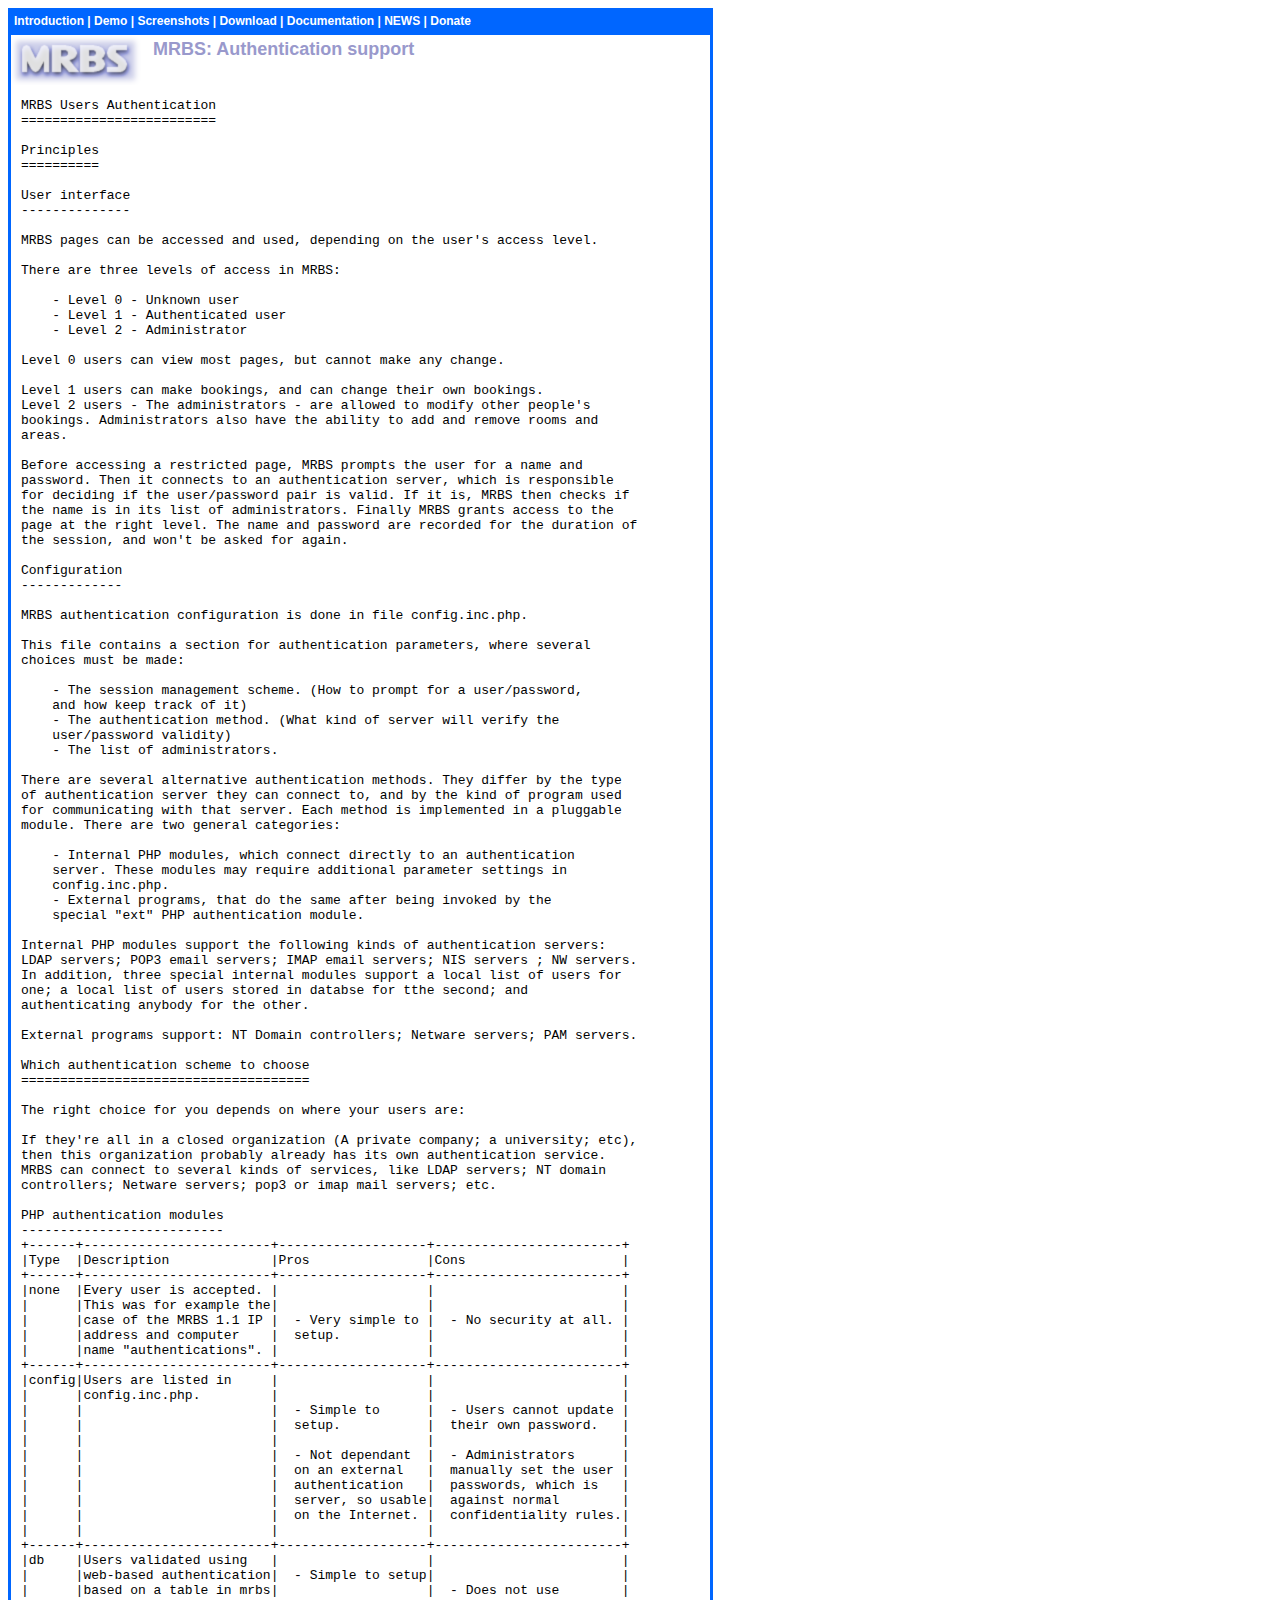
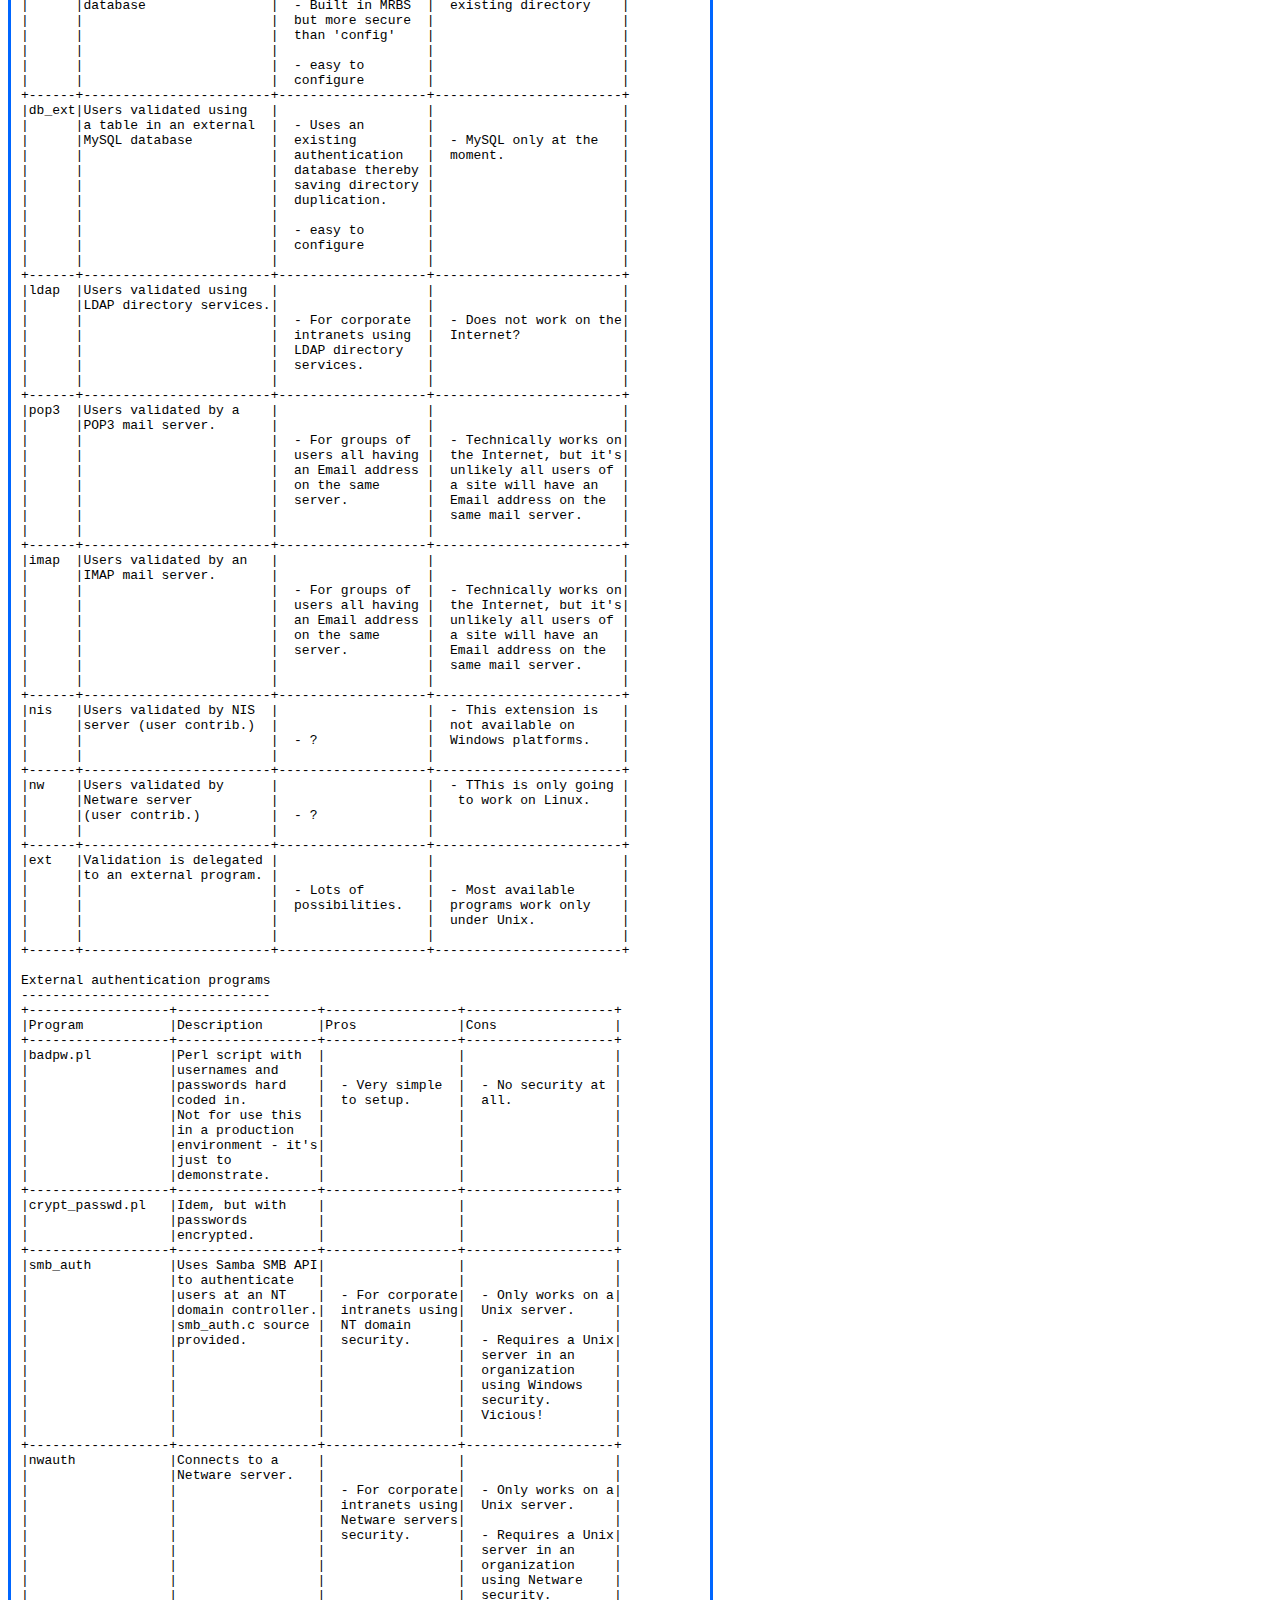
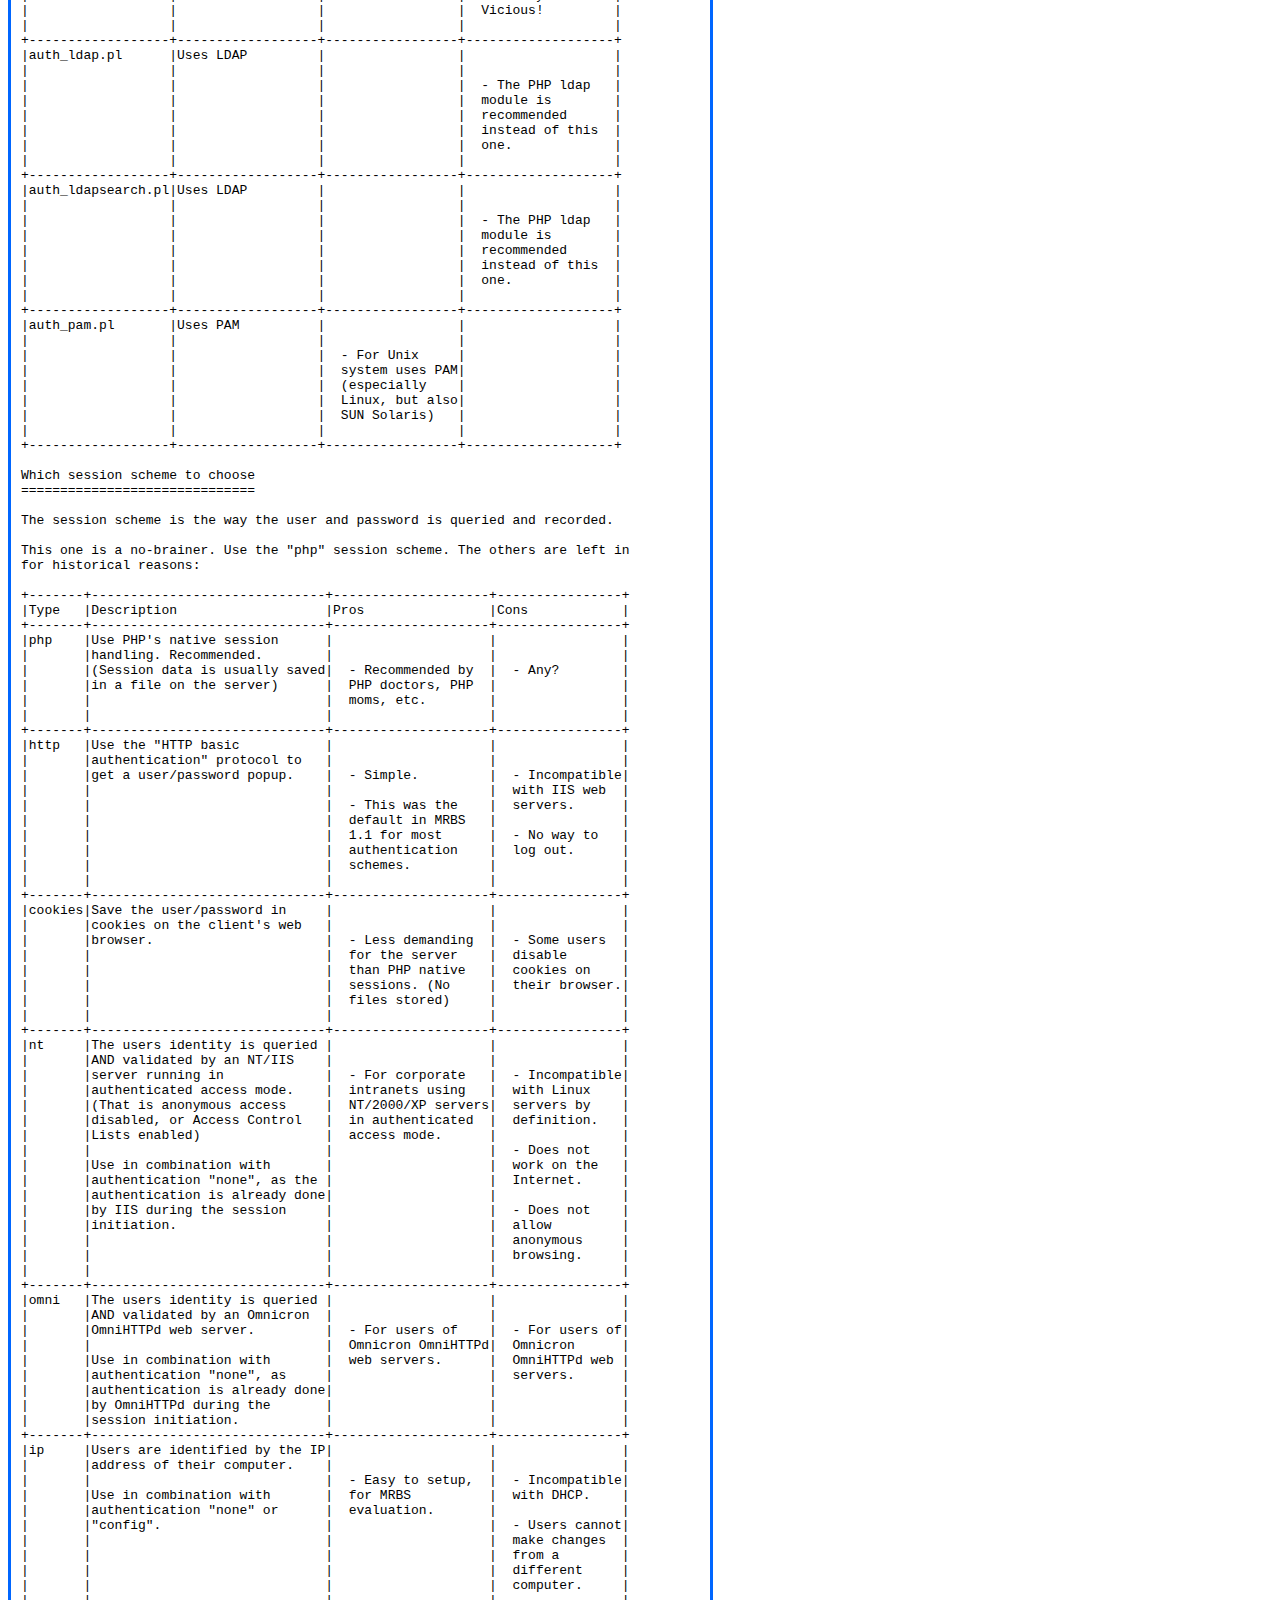
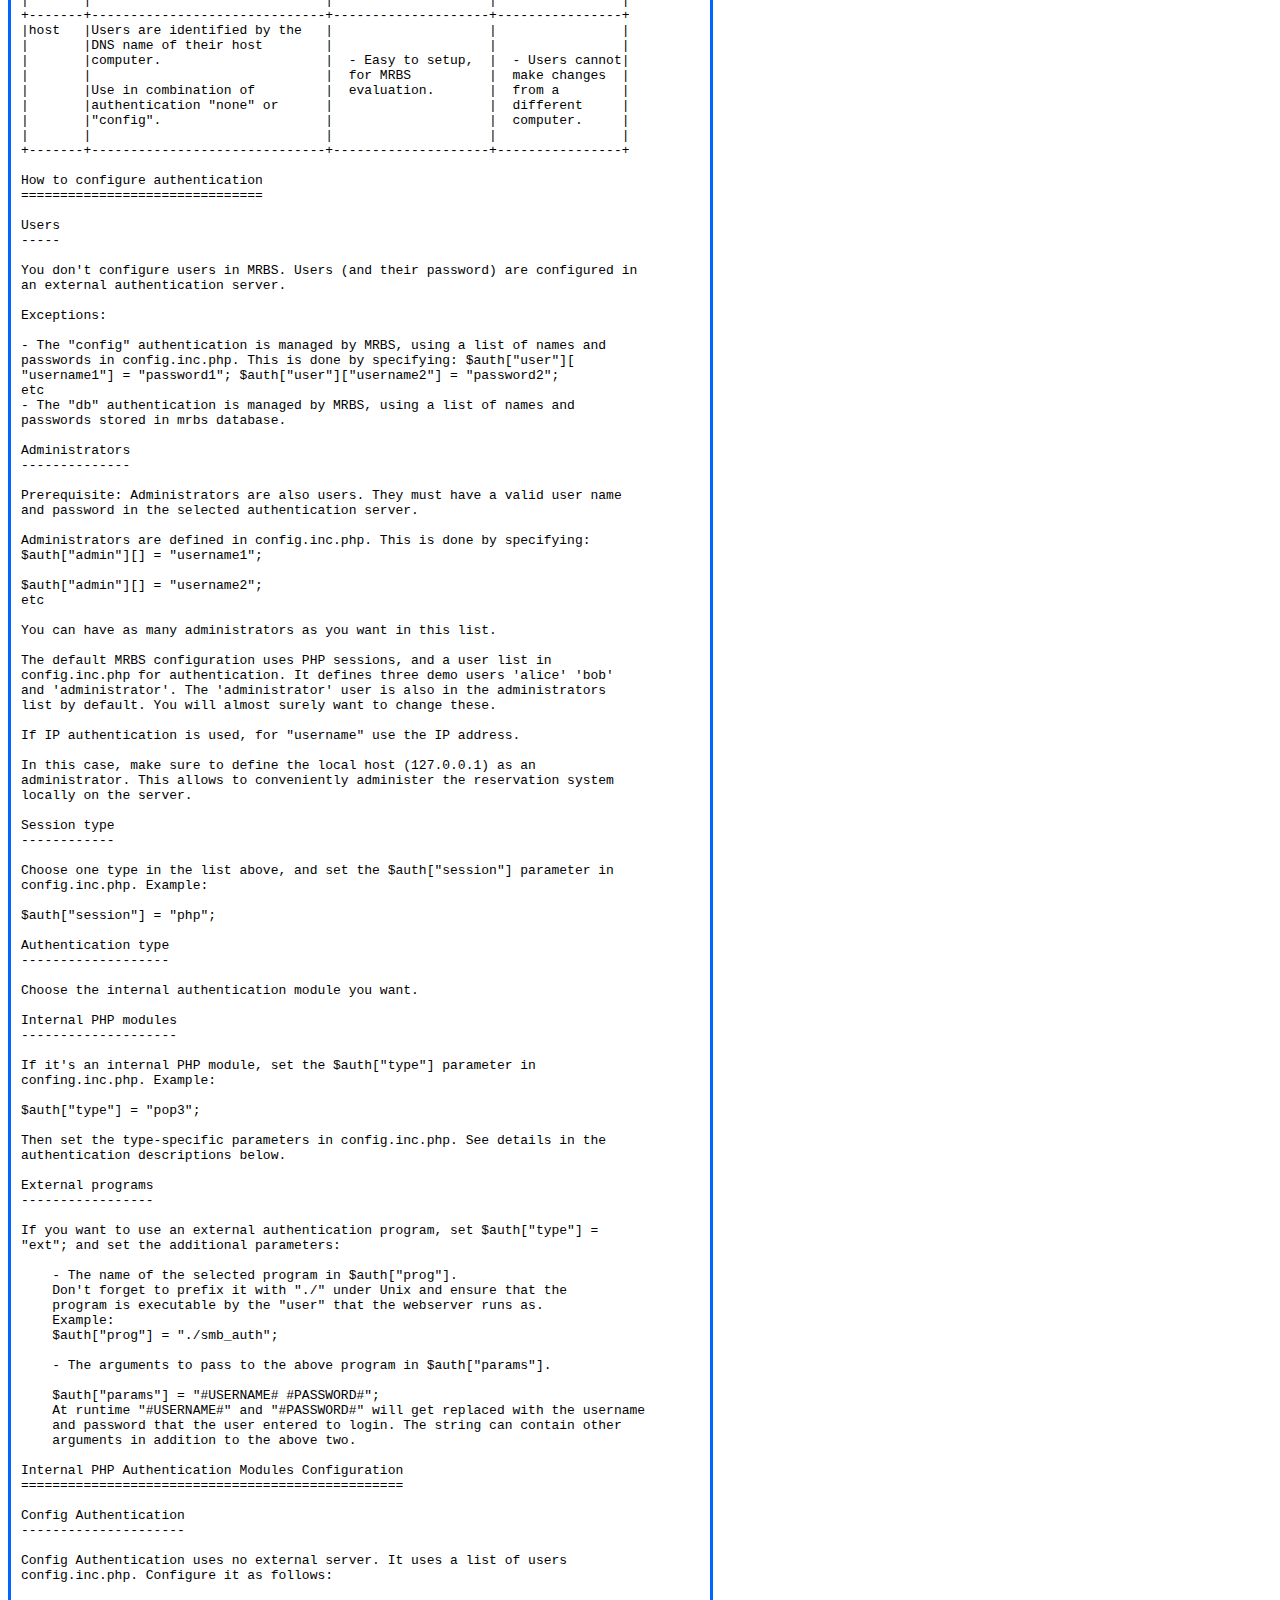
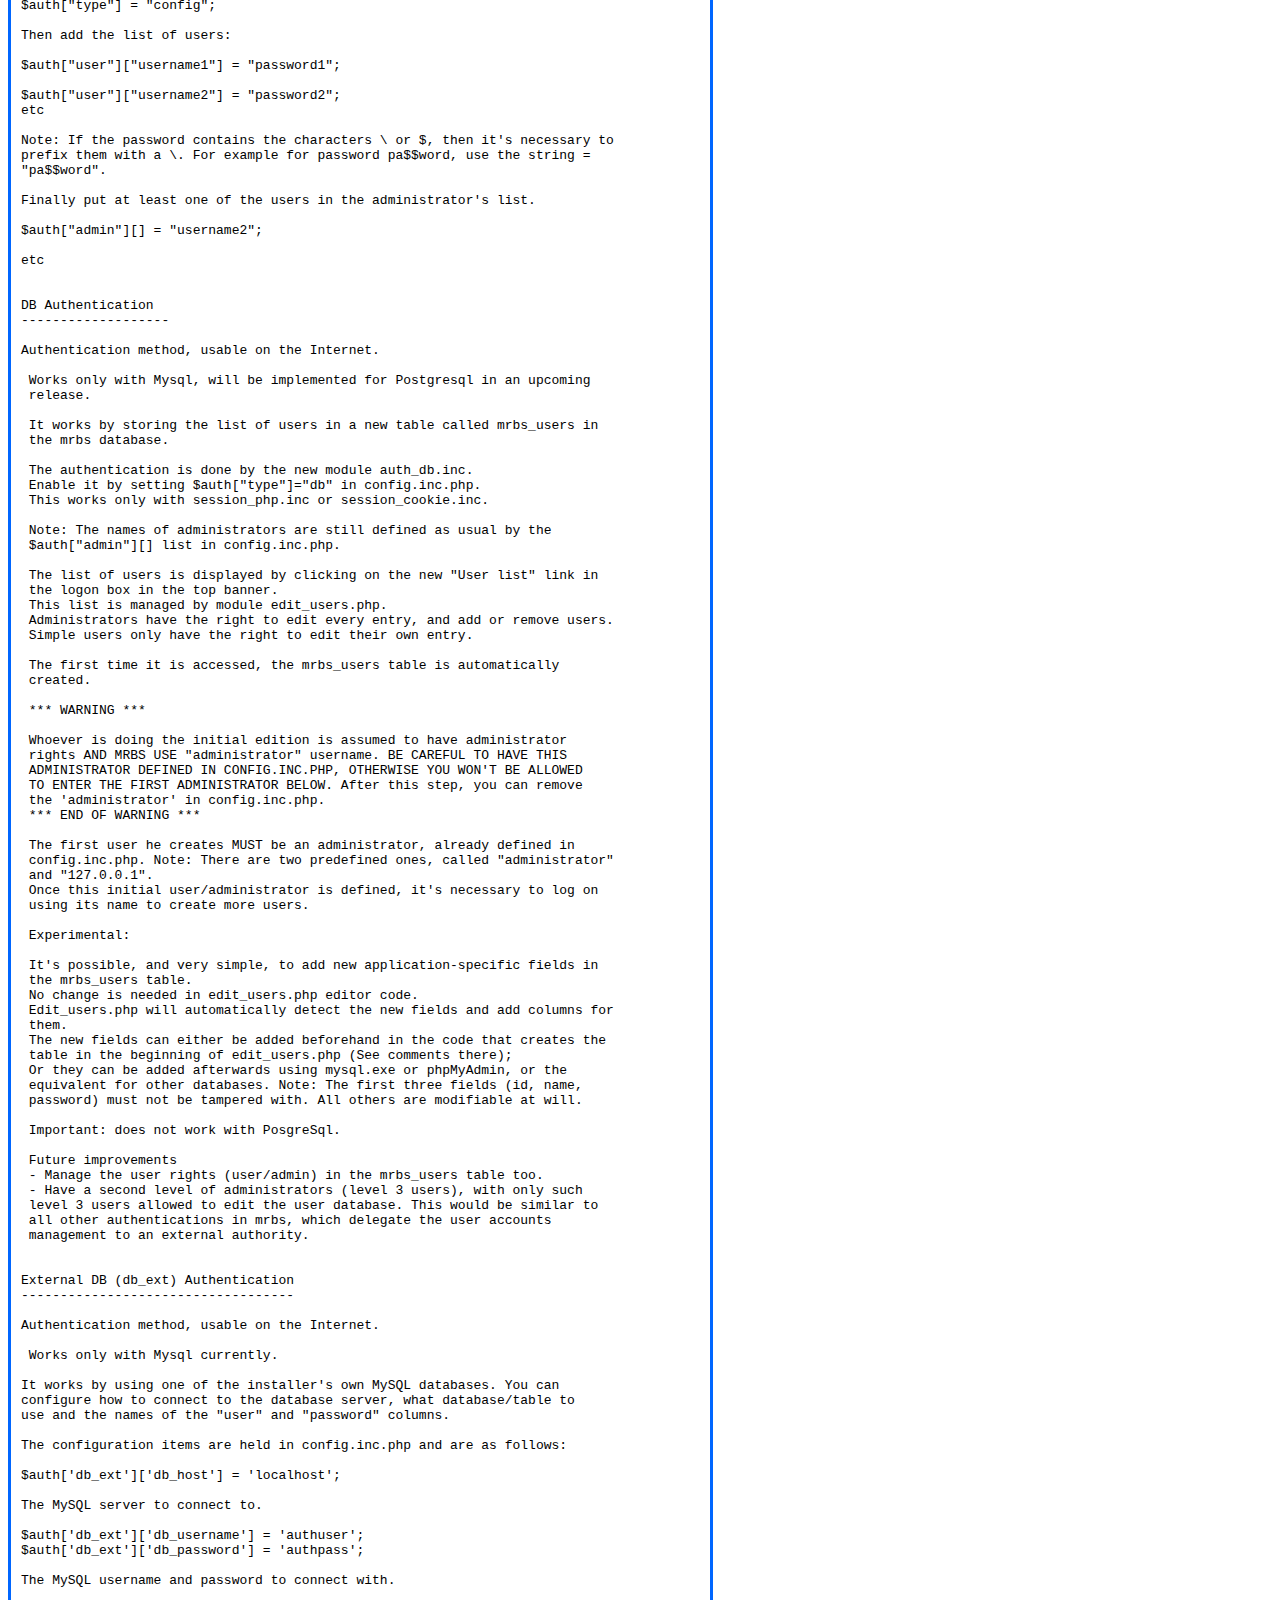
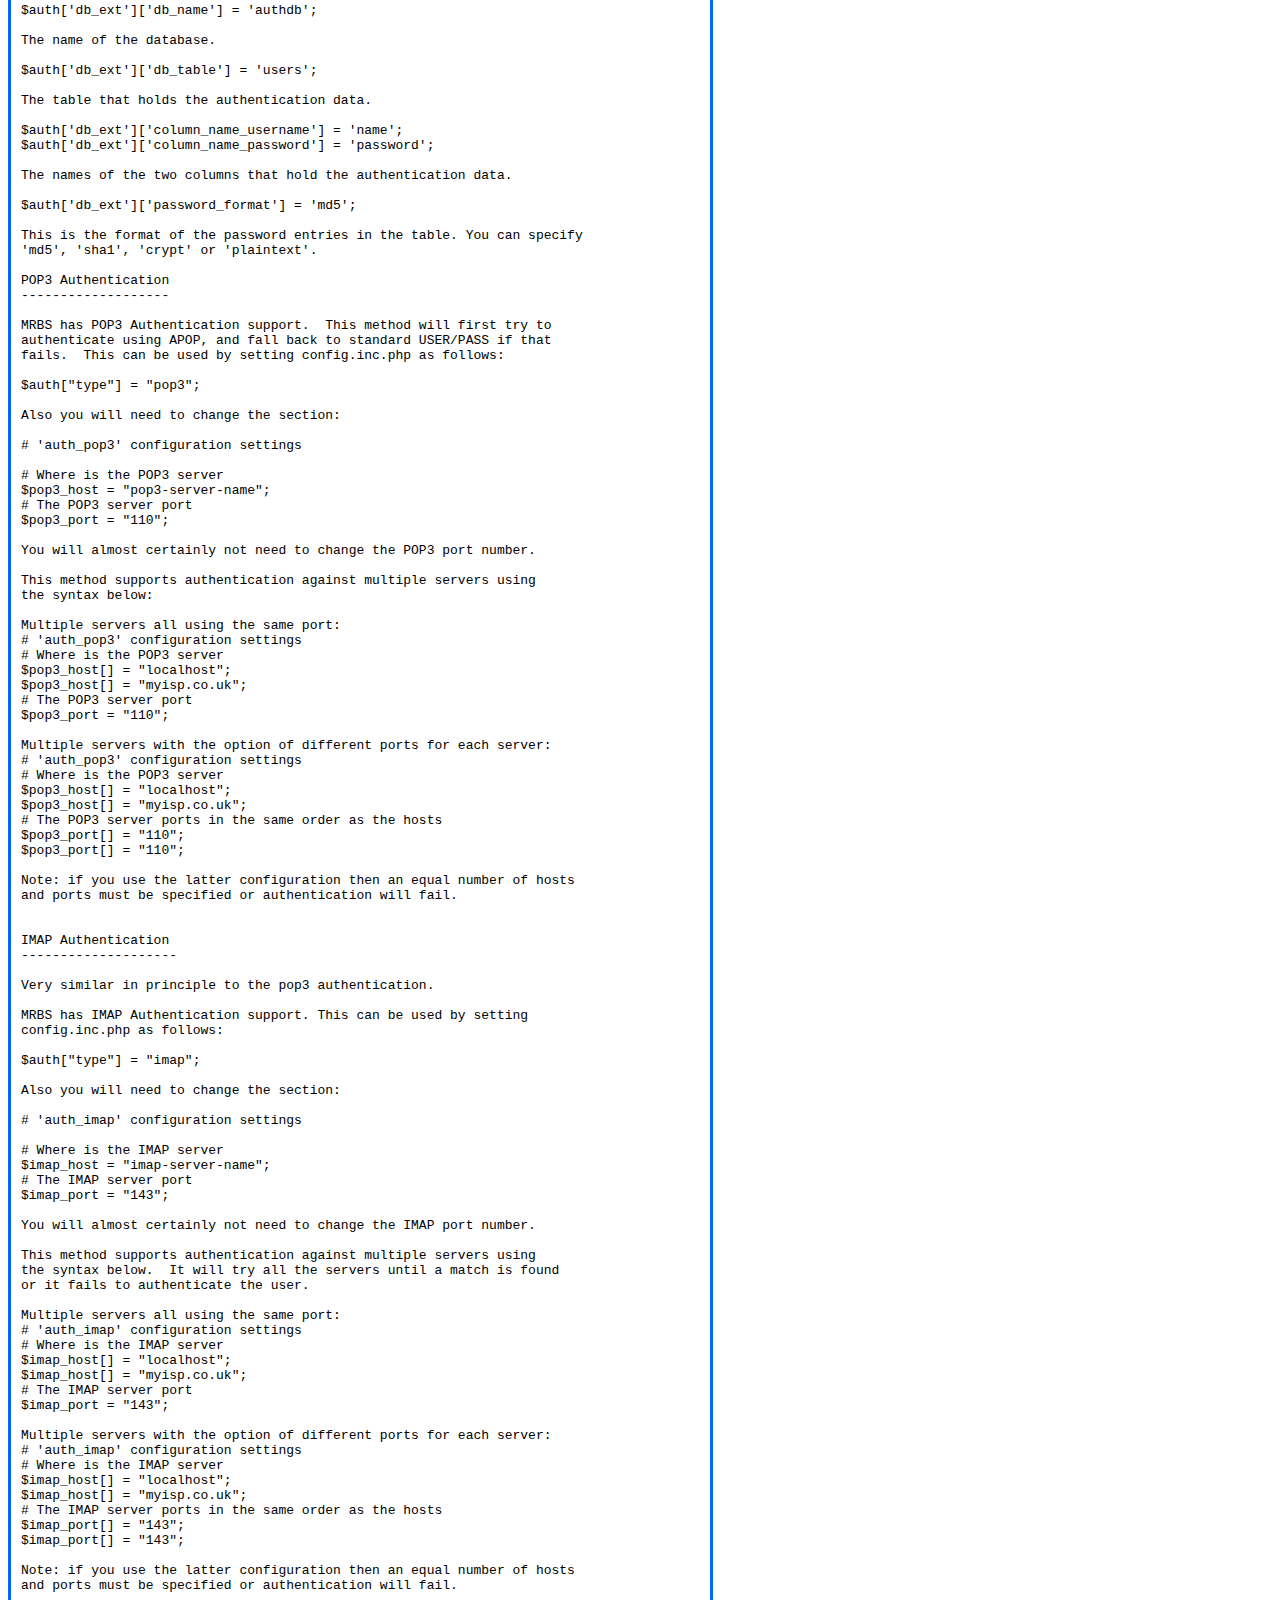
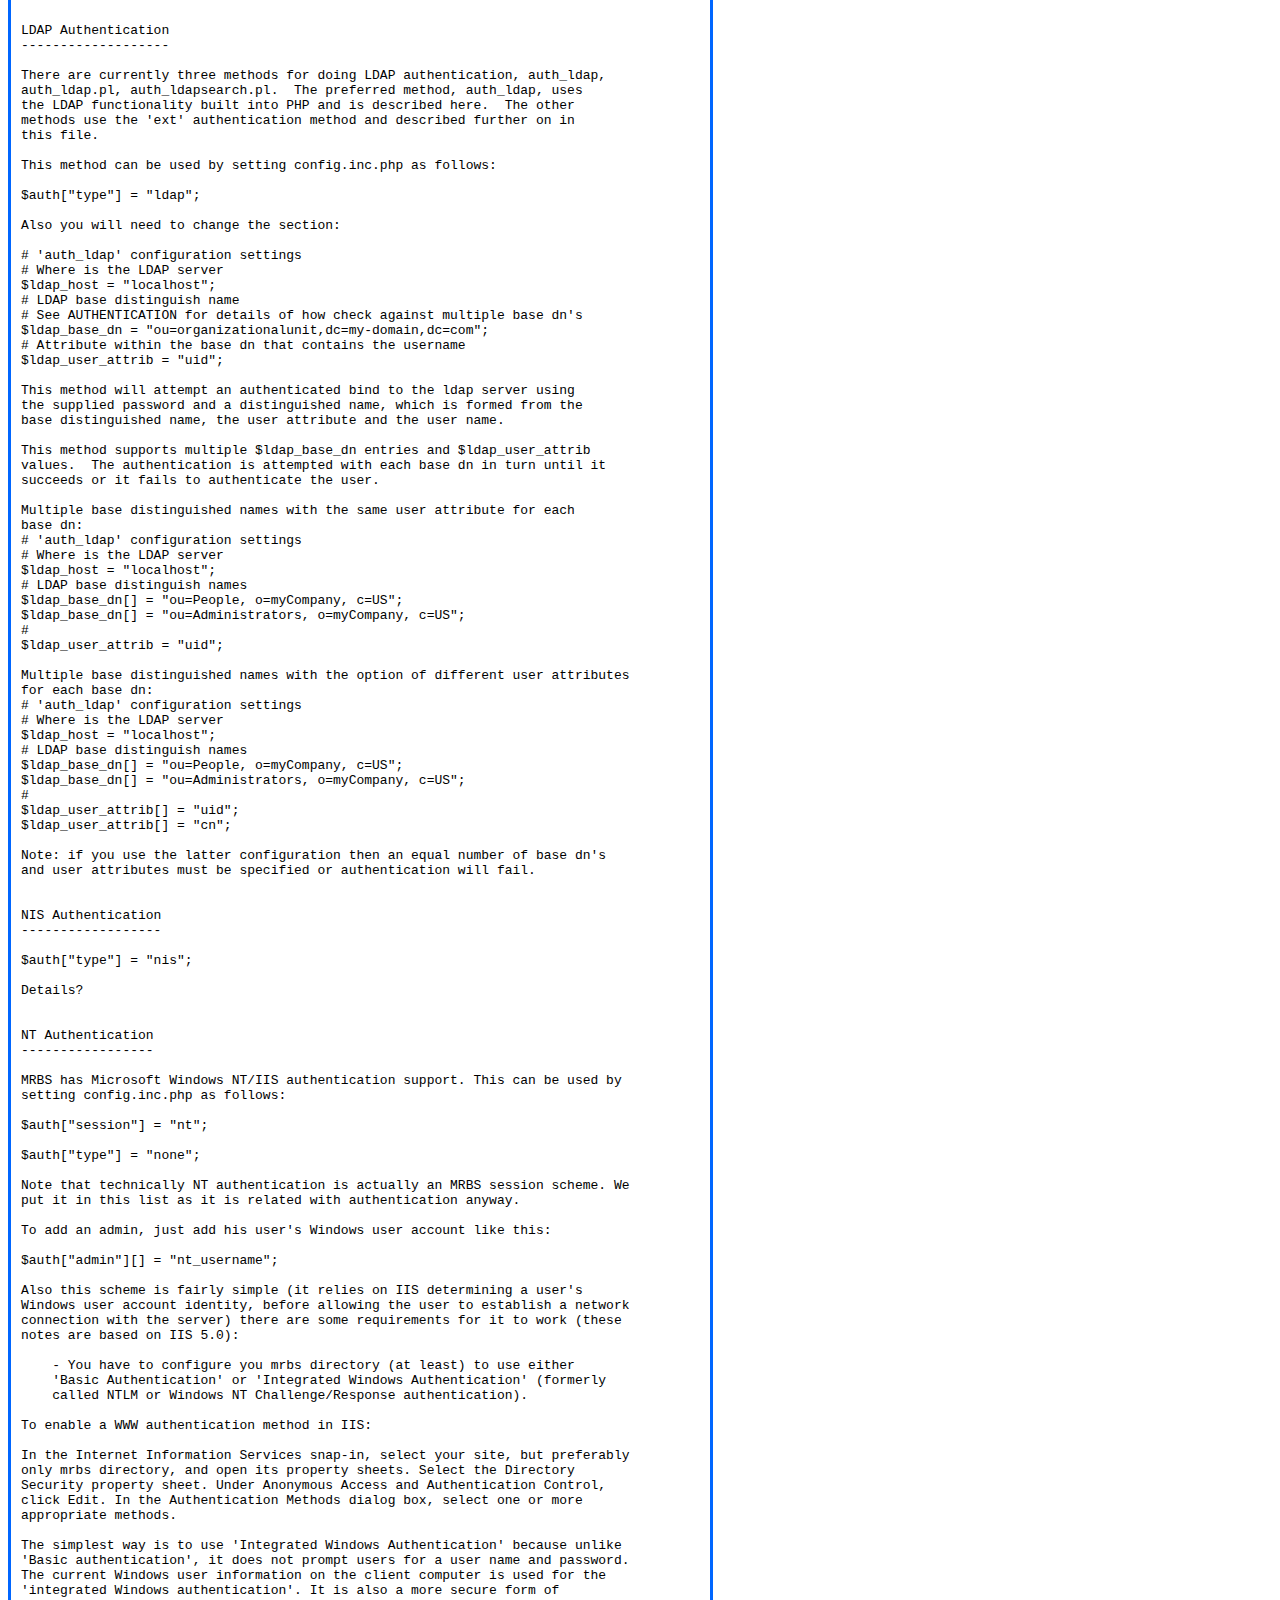
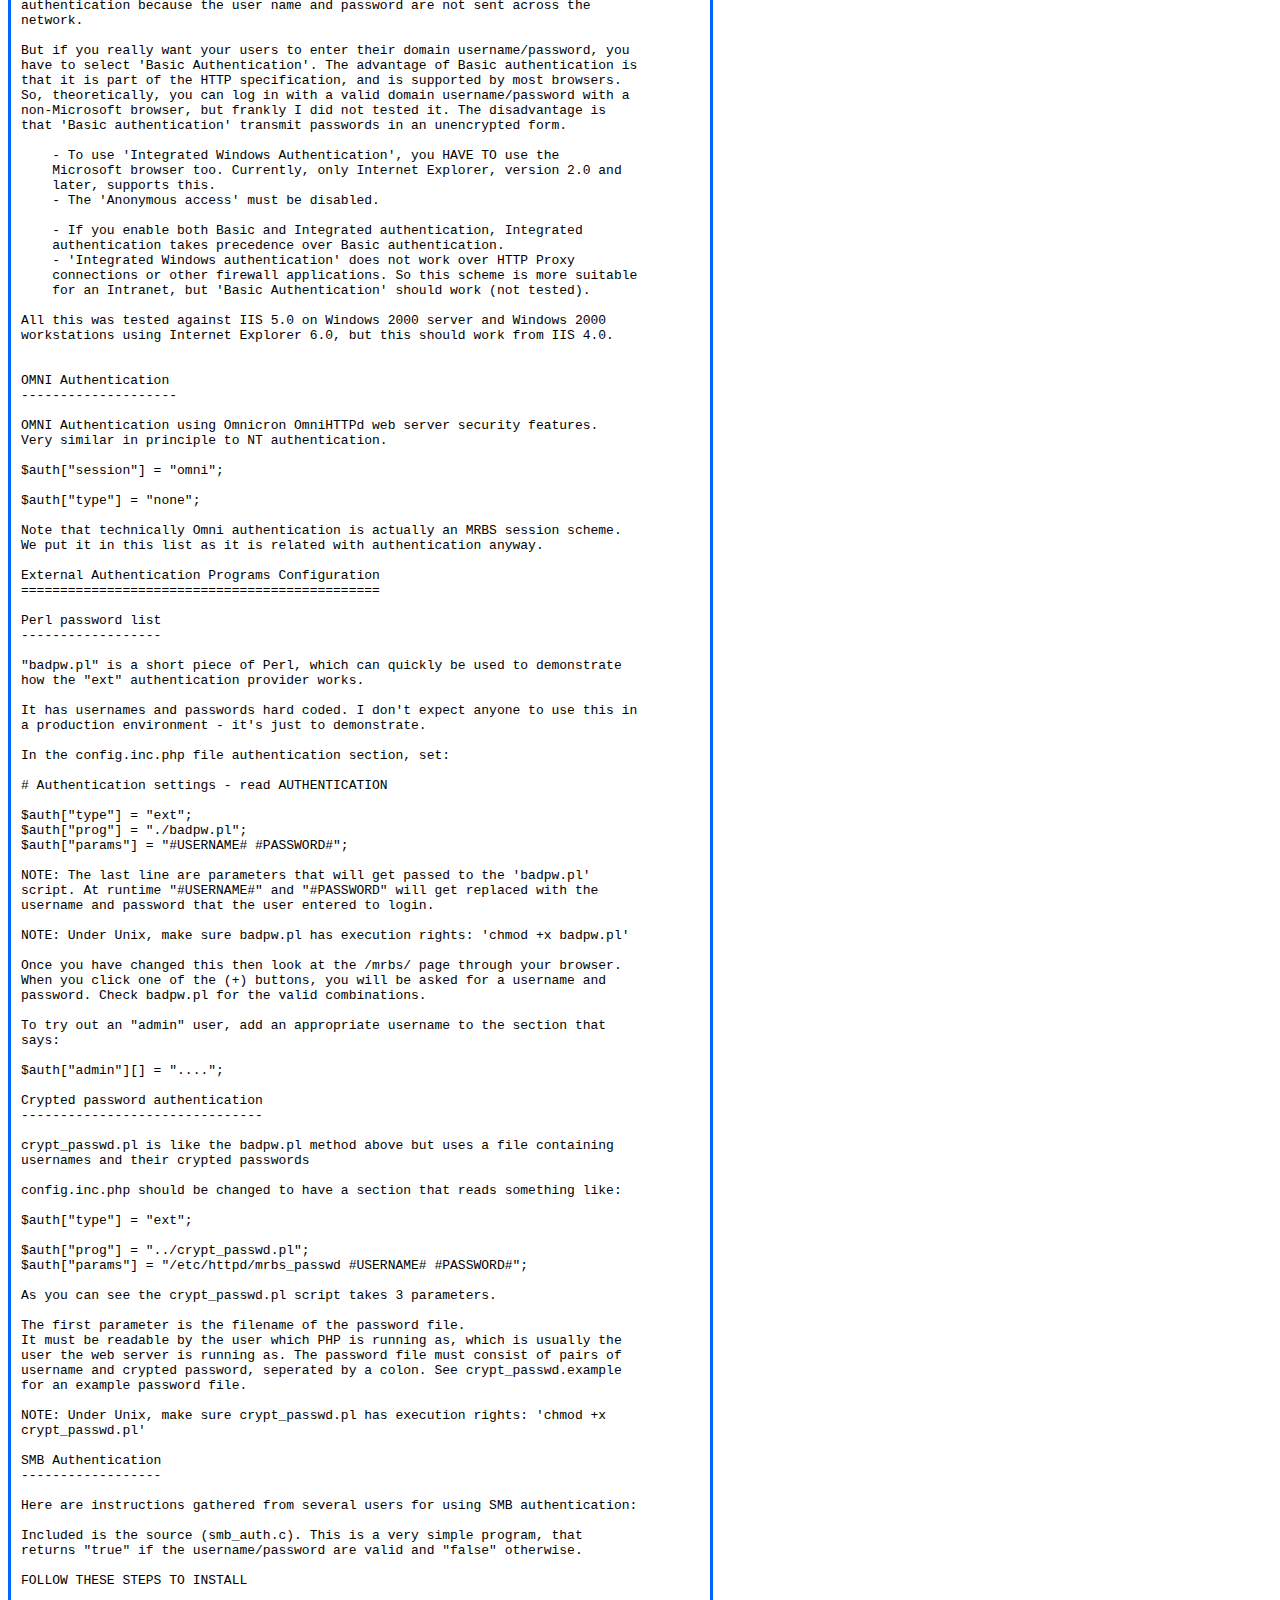
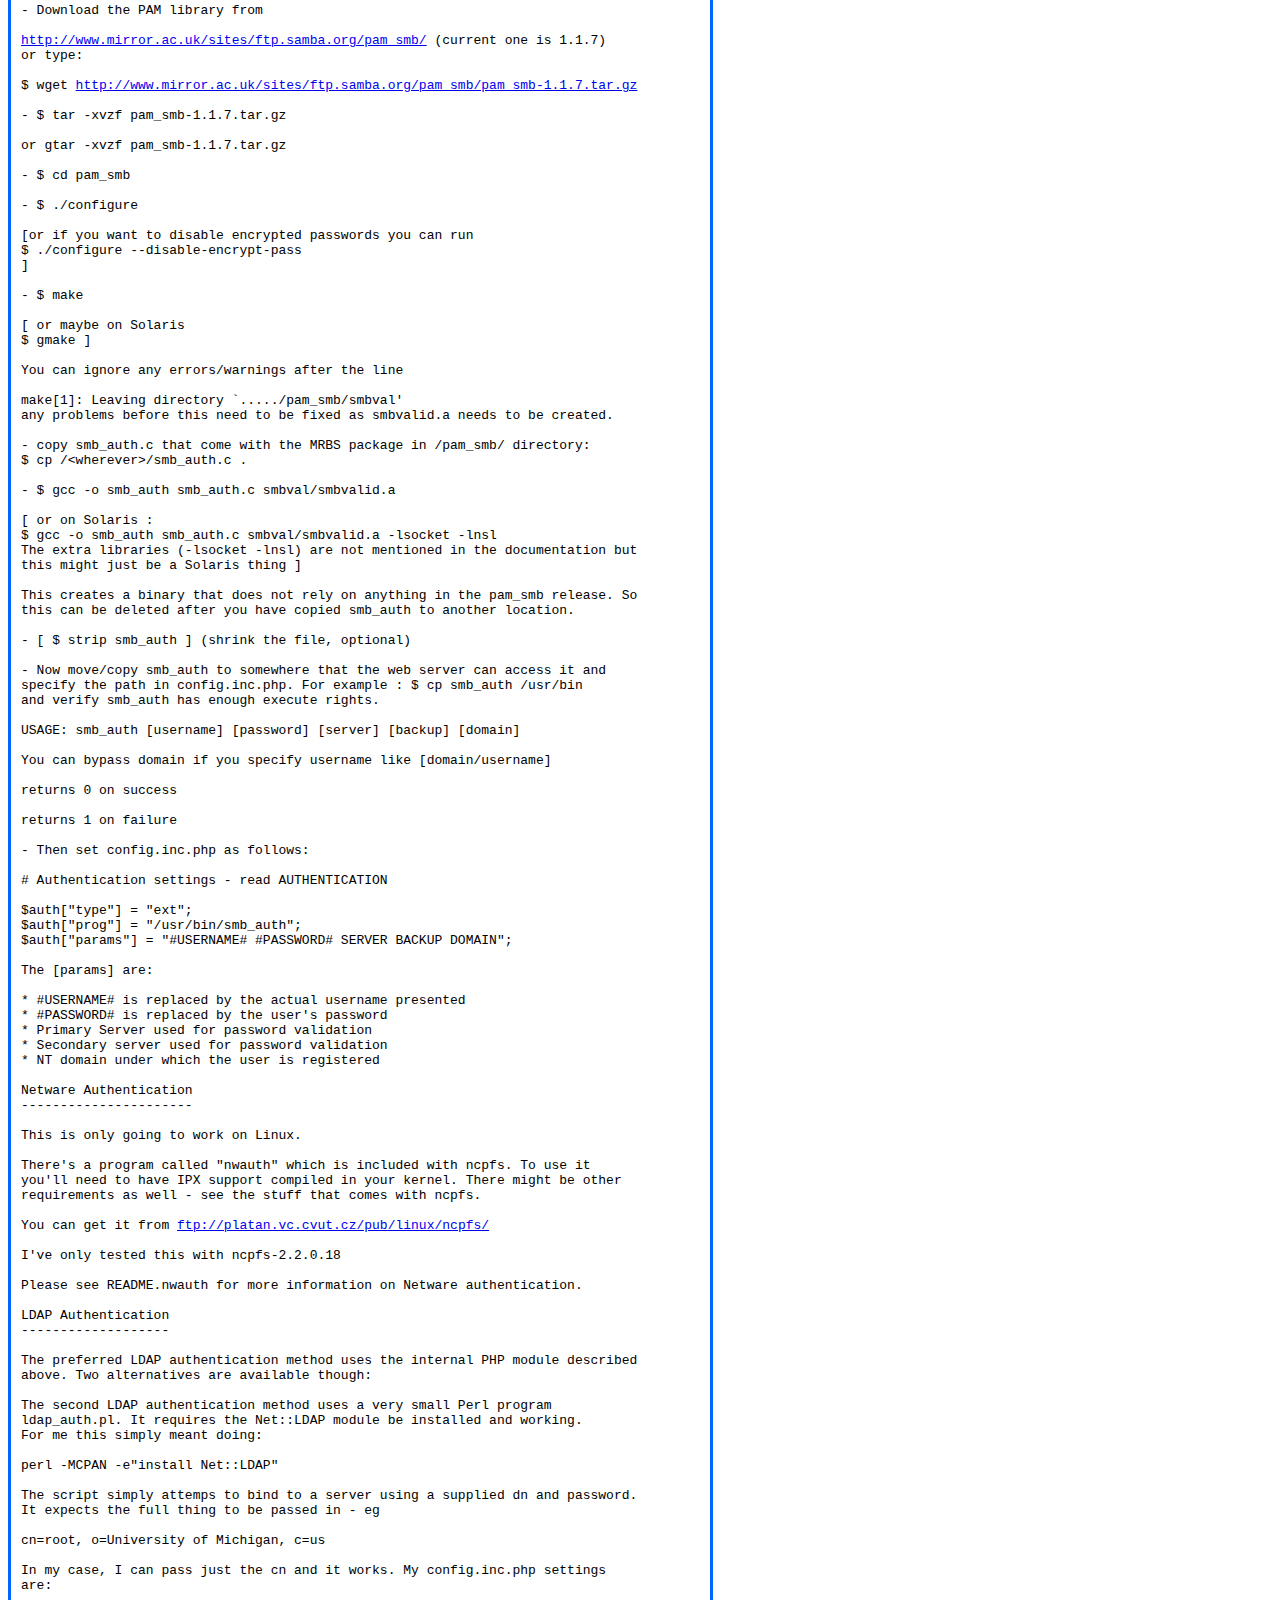
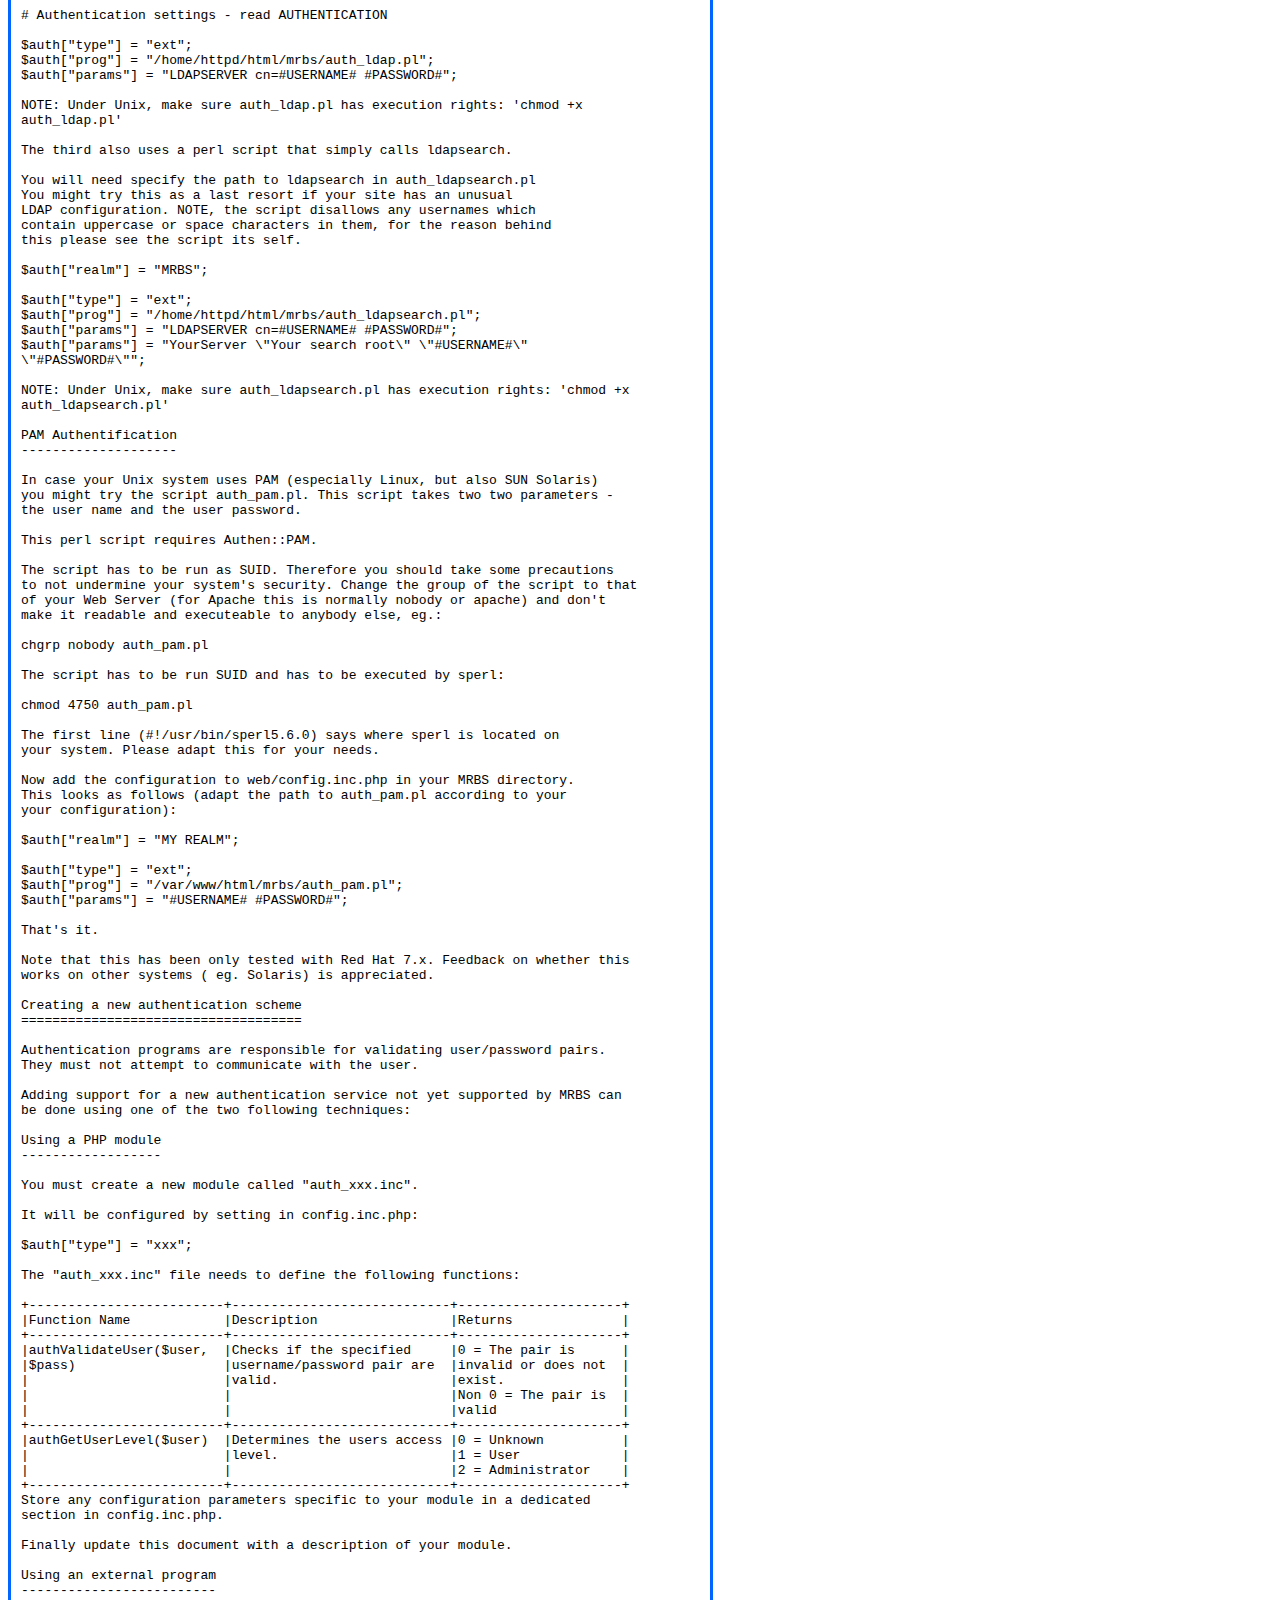
==== commit 8cdafd37: "* Updated docs for MRBS 1.2.3 release." ====
--- a/AUTHENTICATION.html
+++ b/AUTHENTICATION.html
@@ -162,6 +162,18 @@
 |      |                        |                   |                        |
 |      |                        |  - easy to        |                        |
 |      |                        |  configure        |                        |
++------+------------------------+-------------------+------------------------+
+|db_ext|Users validated using   |                   |                        |
+|      |a table in an external  |  - Uses an        |                        |
+|      |MySQL database          |  existing         |  - MySQL only at the   |
+|      |                        |  authentication   |  moment.               |
+|      |                        |  database thereby |                        |
+|      |                        |  saving directory |                        |
+|      |                        |  duplication.     |                        |
+|      |                        |                   |                        |
+|      |                        |  - easy to        |                        |
+|      |                        |  configure        |                        |
+|      |                        |                   |                        |
 +------+------------------------+-------------------+------------------------+
 |ldap  |Users validated using   |                   |                        |
 |      |LDAP directory services.|                   |                        |
@@ -549,6 +561,46 @@
  management to an external authority.
 
 
+External DB (db_ext) Authentication
+-----------------------------------
+
+Authentication method, usable on the Internet.
+
+ Works only with Mysql currently.
+
+It works by using one of the installer&#039;s own MySQL databases. You can
+configure how to connect to the database server, what database/table to
+use and the names of the &quot;user&quot; and &quot;password&quot; columns.
+
+The configuration items are held in config.inc.php and are as follows:
+
+$auth[&#039;db_ext&#039;][&#039;db_host&#039;] = &#039;localhost&#039;;
+
+The MySQL server to connect to.
+
+$auth[&#039;db_ext&#039;][&#039;db_username&#039;] = &#039;authuser&#039;;
+$auth[&#039;db_ext&#039;][&#039;db_password&#039;] = &#039;authpass&#039;;
+
+The MySQL username and password to connect with.
+
+$auth[&#039;db_ext&#039;][&#039;db_name&#039;] = &#039;authdb&#039;;
+
+The name of the database.
+
+$auth[&#039;db_ext&#039;][&#039;db_table&#039;] = &#039;users&#039;;
+
+The table that holds the authentication data.
+
+$auth[&#039;db_ext&#039;][&#039;column_name_username&#039;] = &#039;name&#039;;
+$auth[&#039;db_ext&#039;][&#039;column_name_password&#039;] = &#039;password&#039;;
+
+The names of the two columns that hold the authentication data.
+
+$auth[&#039;db_ext&#039;][&#039;password_format&#039;] = &#039;md5&#039;;
+
+This is the format of the password entries in the table. You can specify
+&#039;md5&#039;, &#039;sha1&#039;, &#039;crypt&#039; or &#039;plaintext&#039;.
+
 POP3 Authentication
 -------------------
 
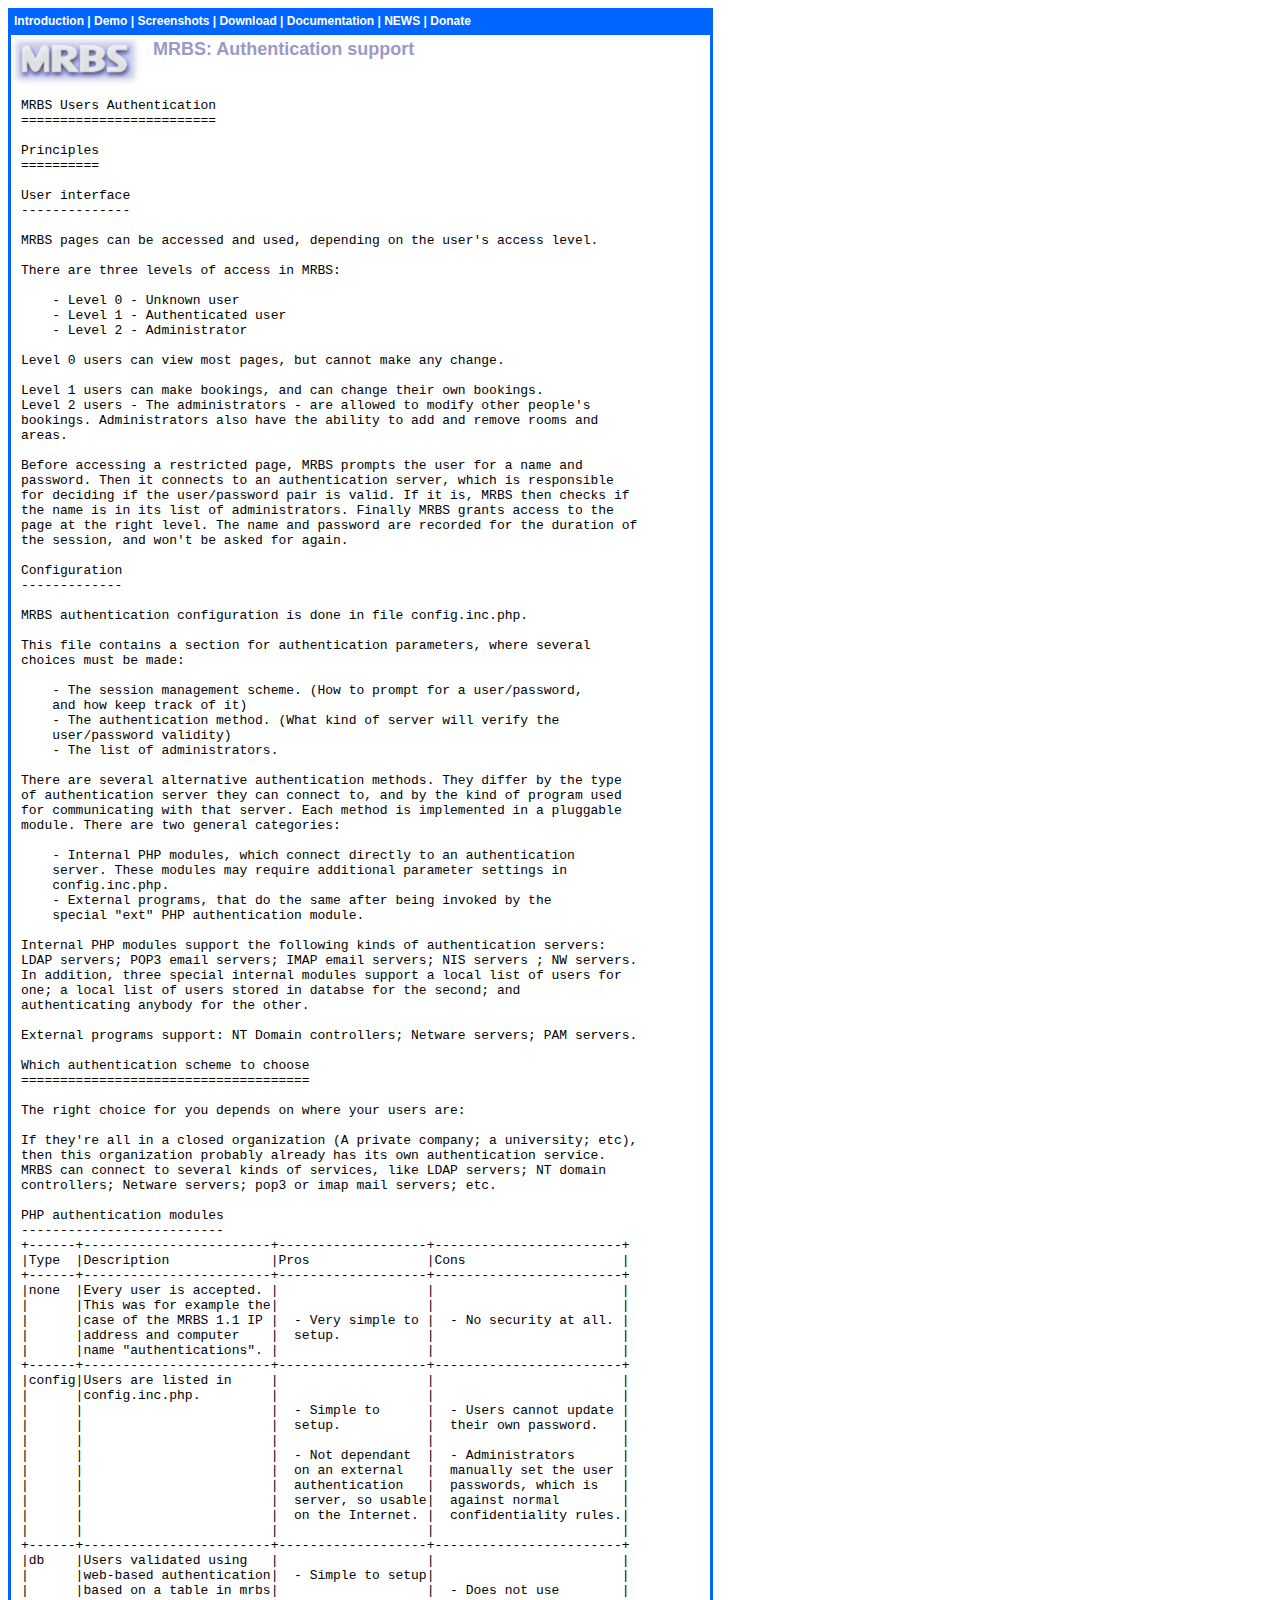
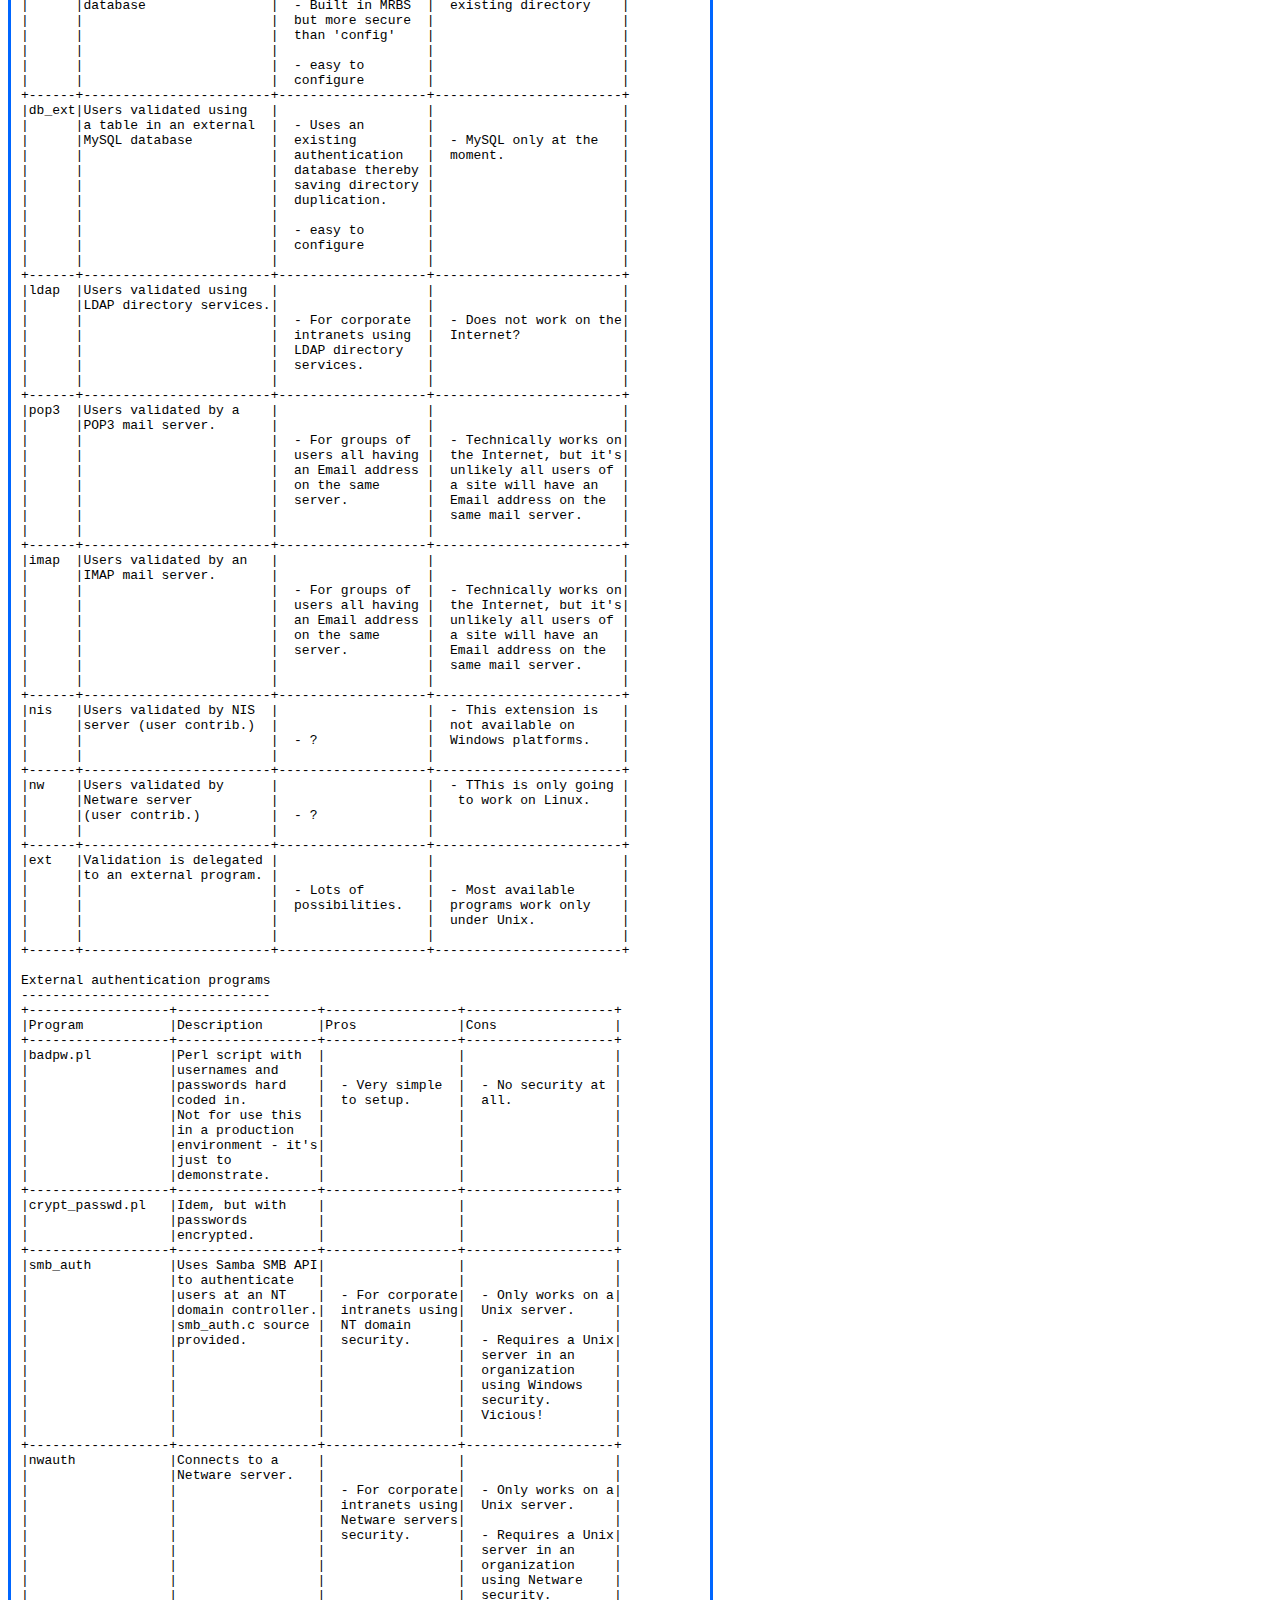
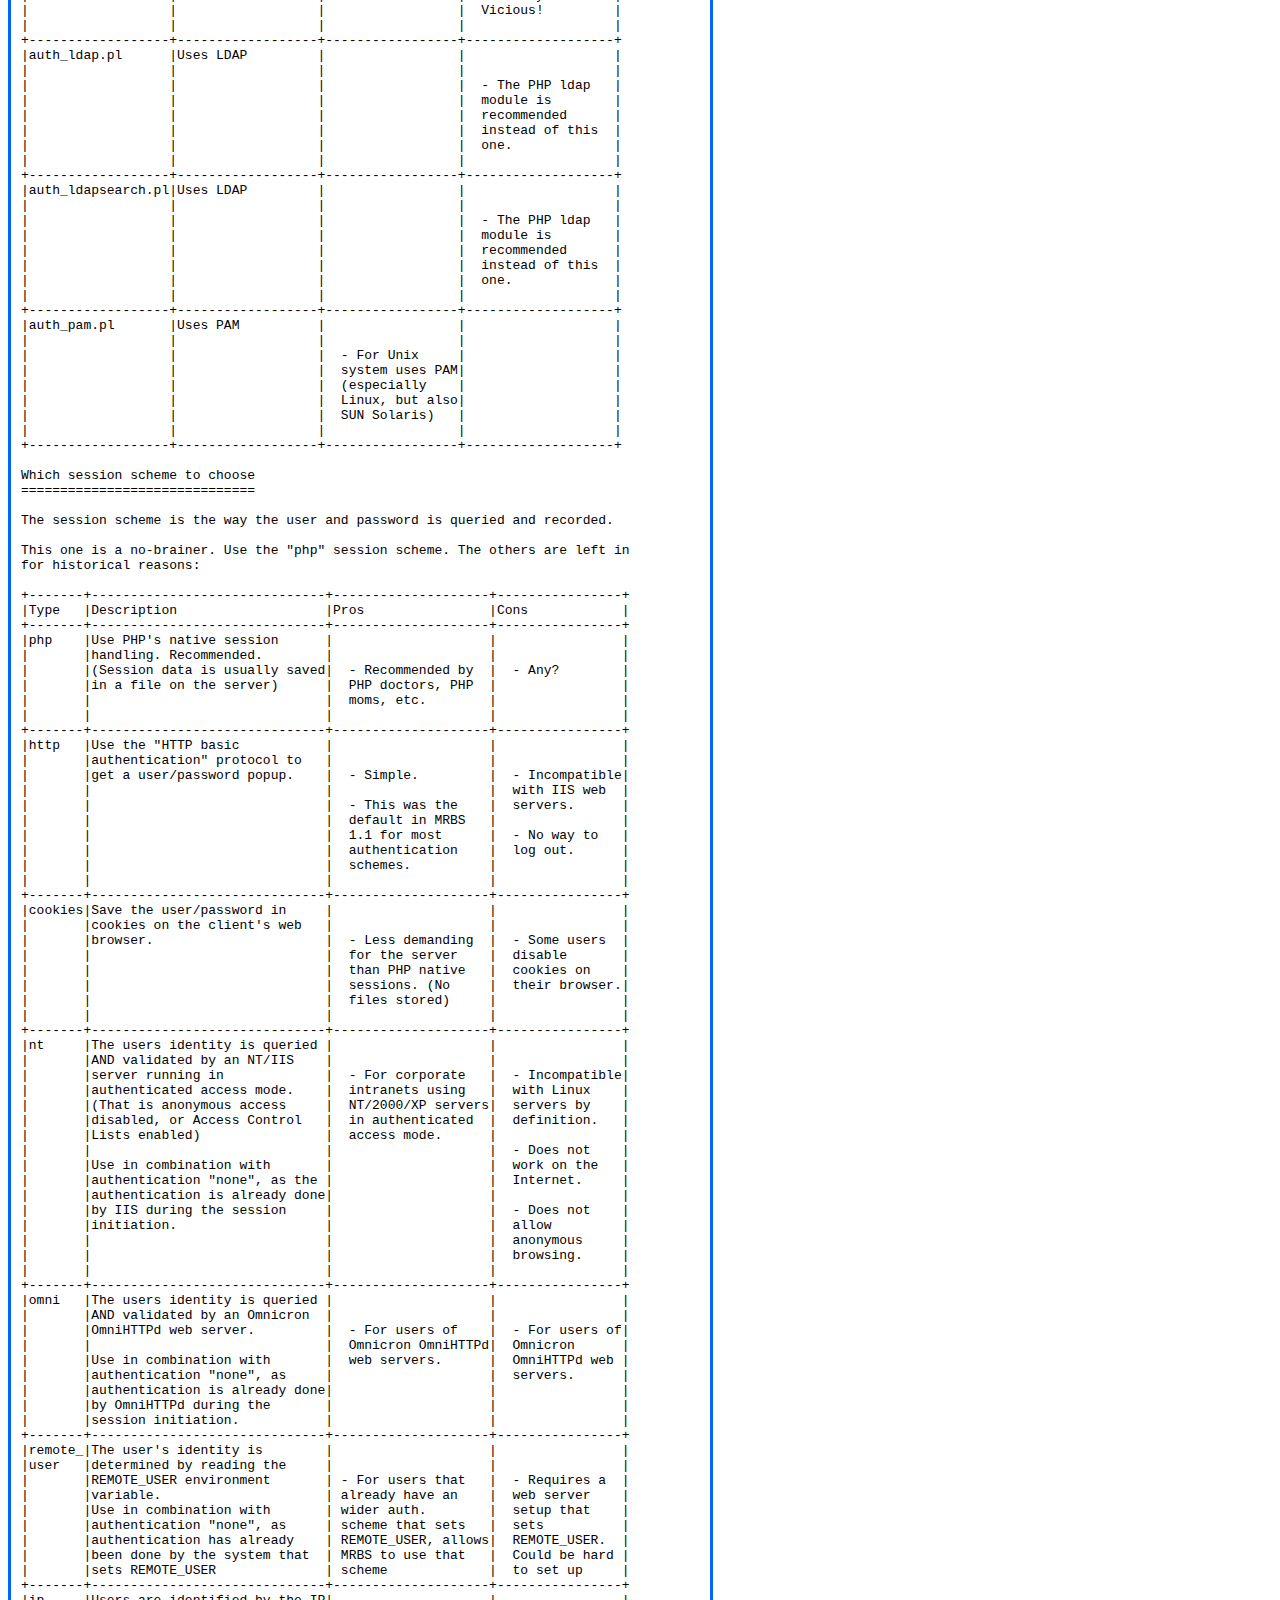
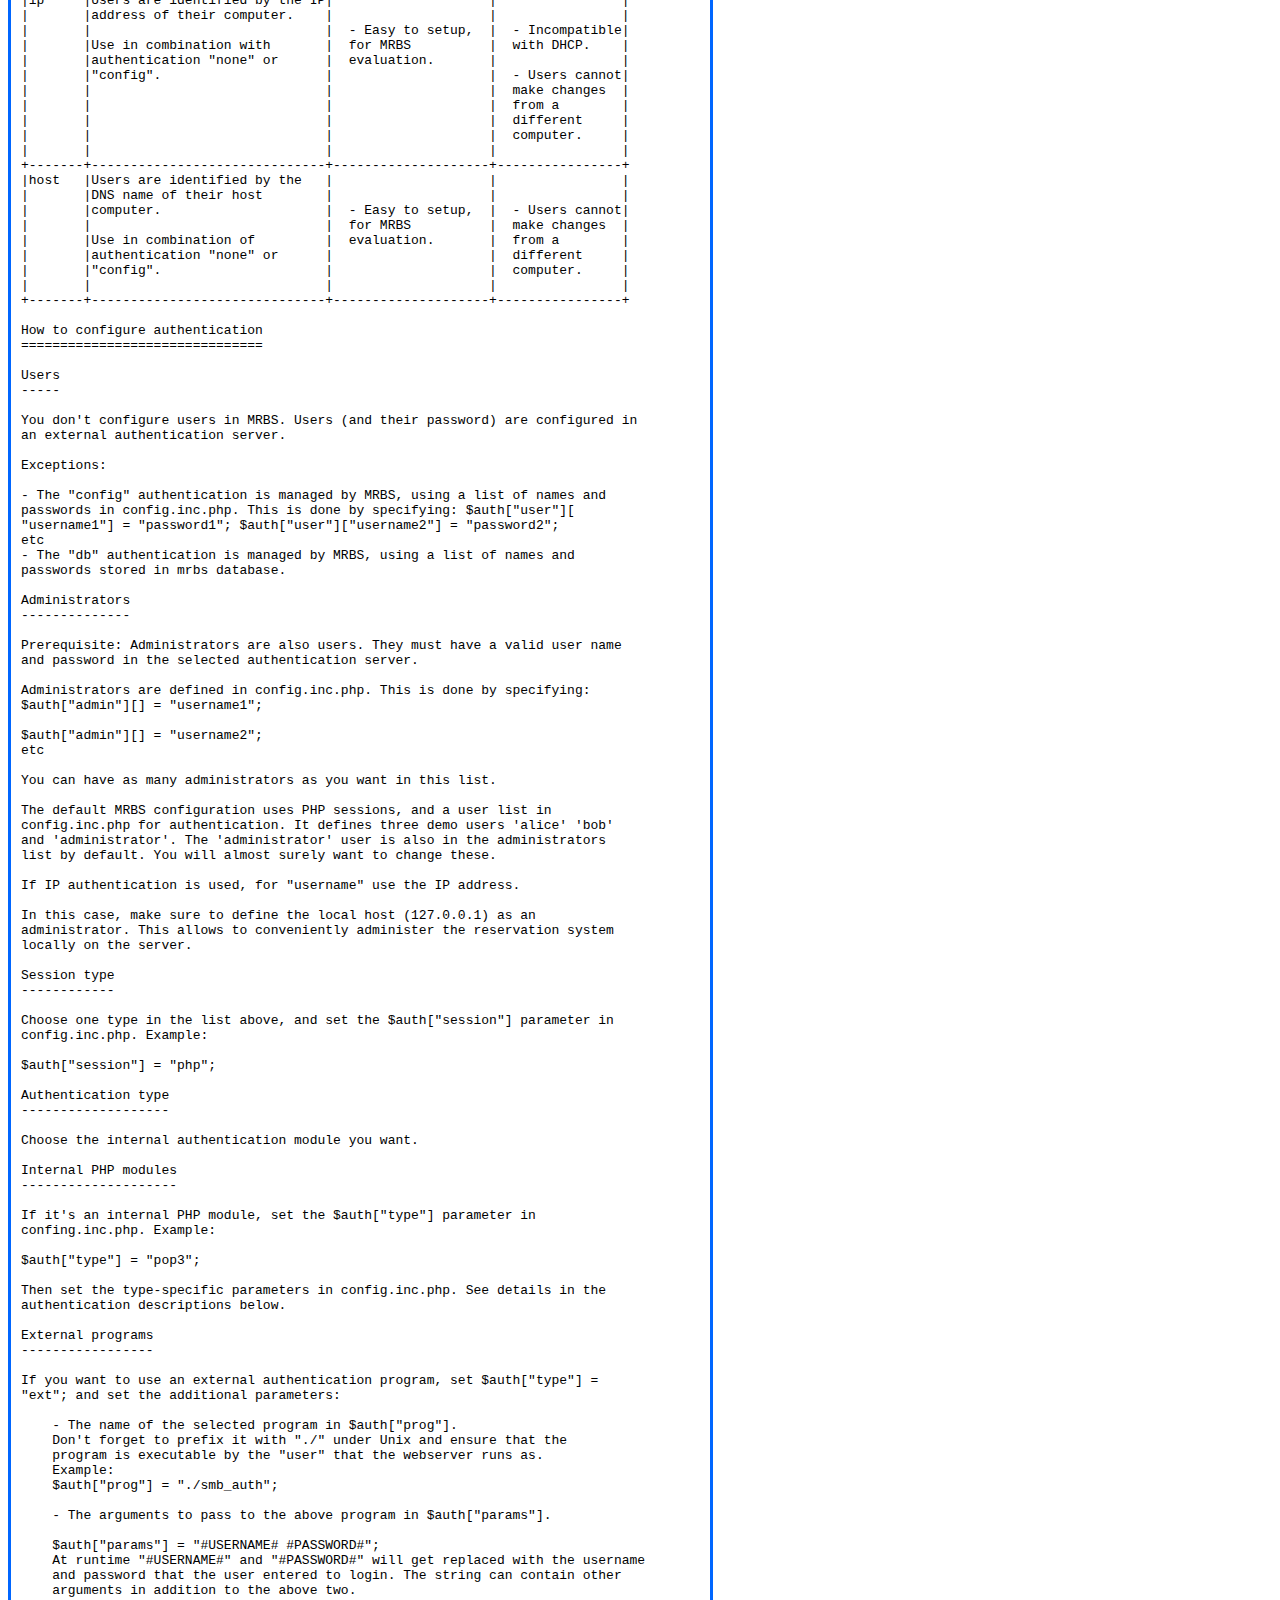
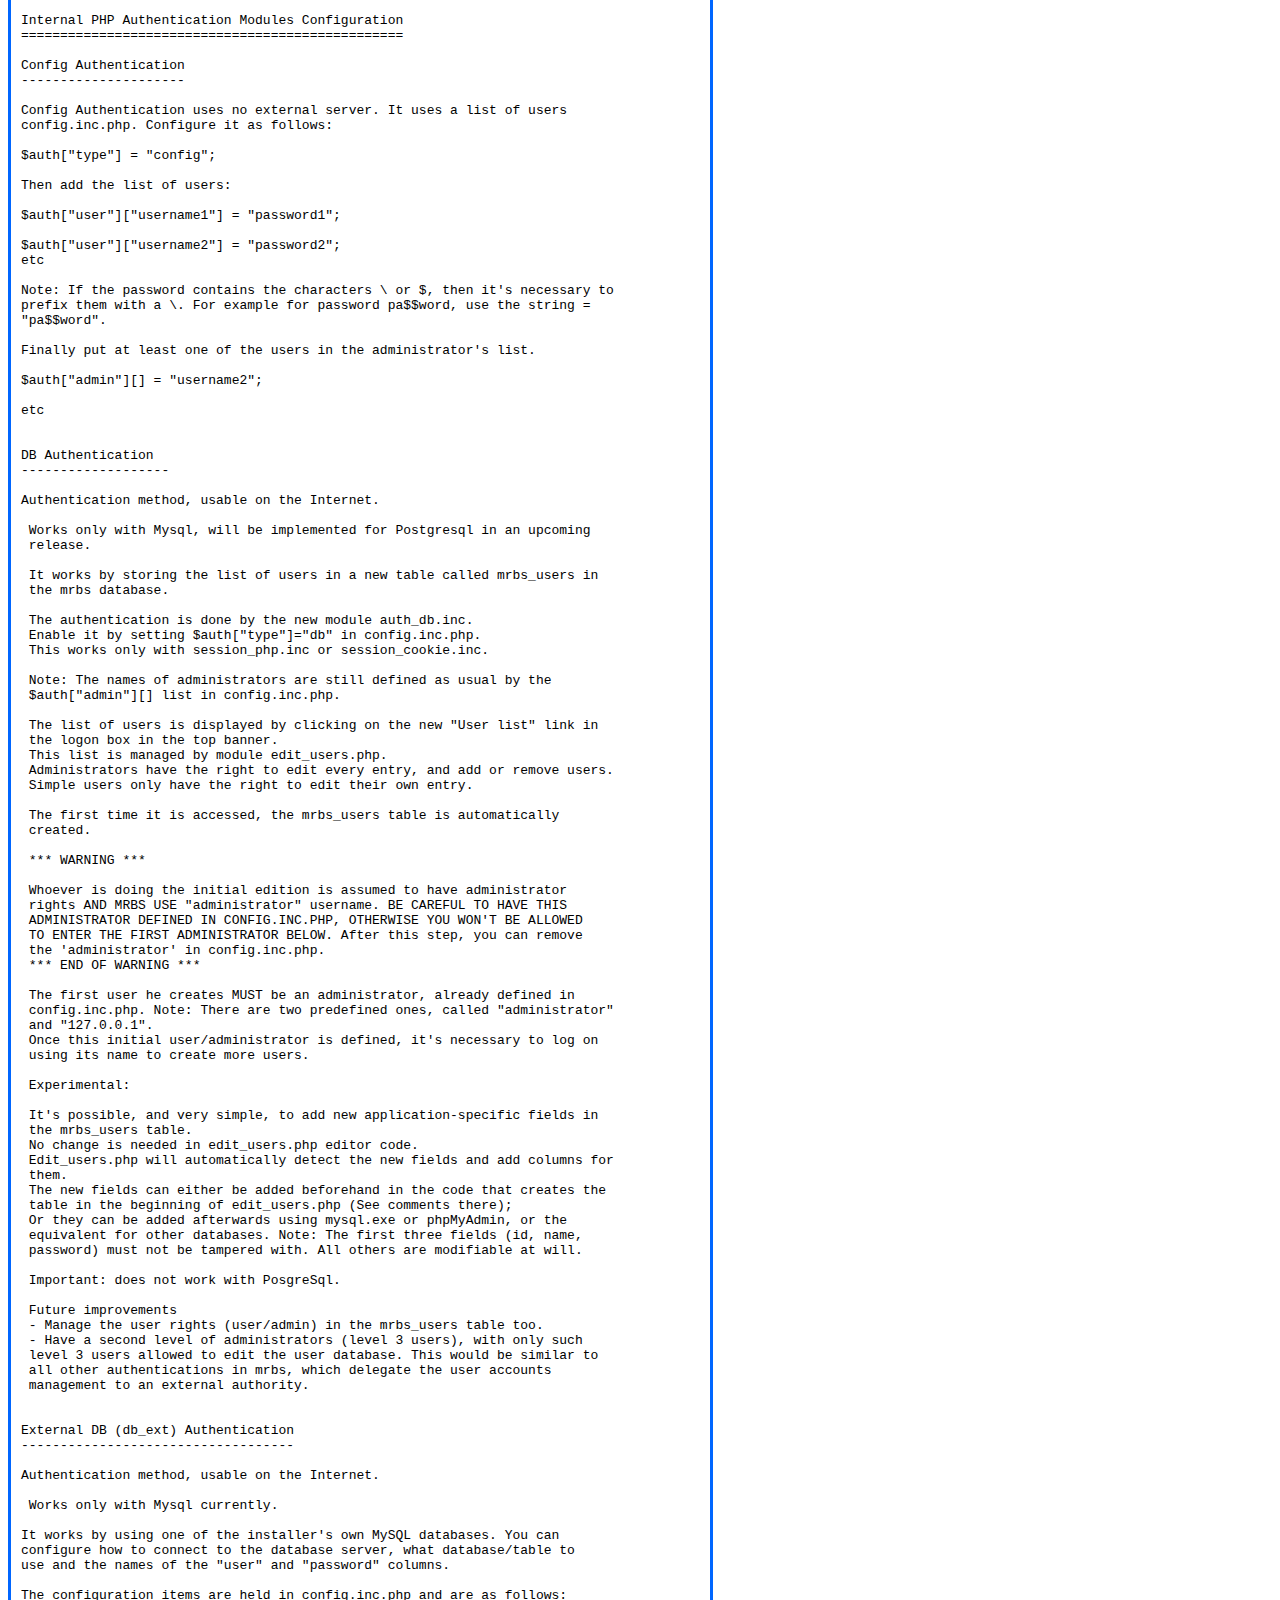
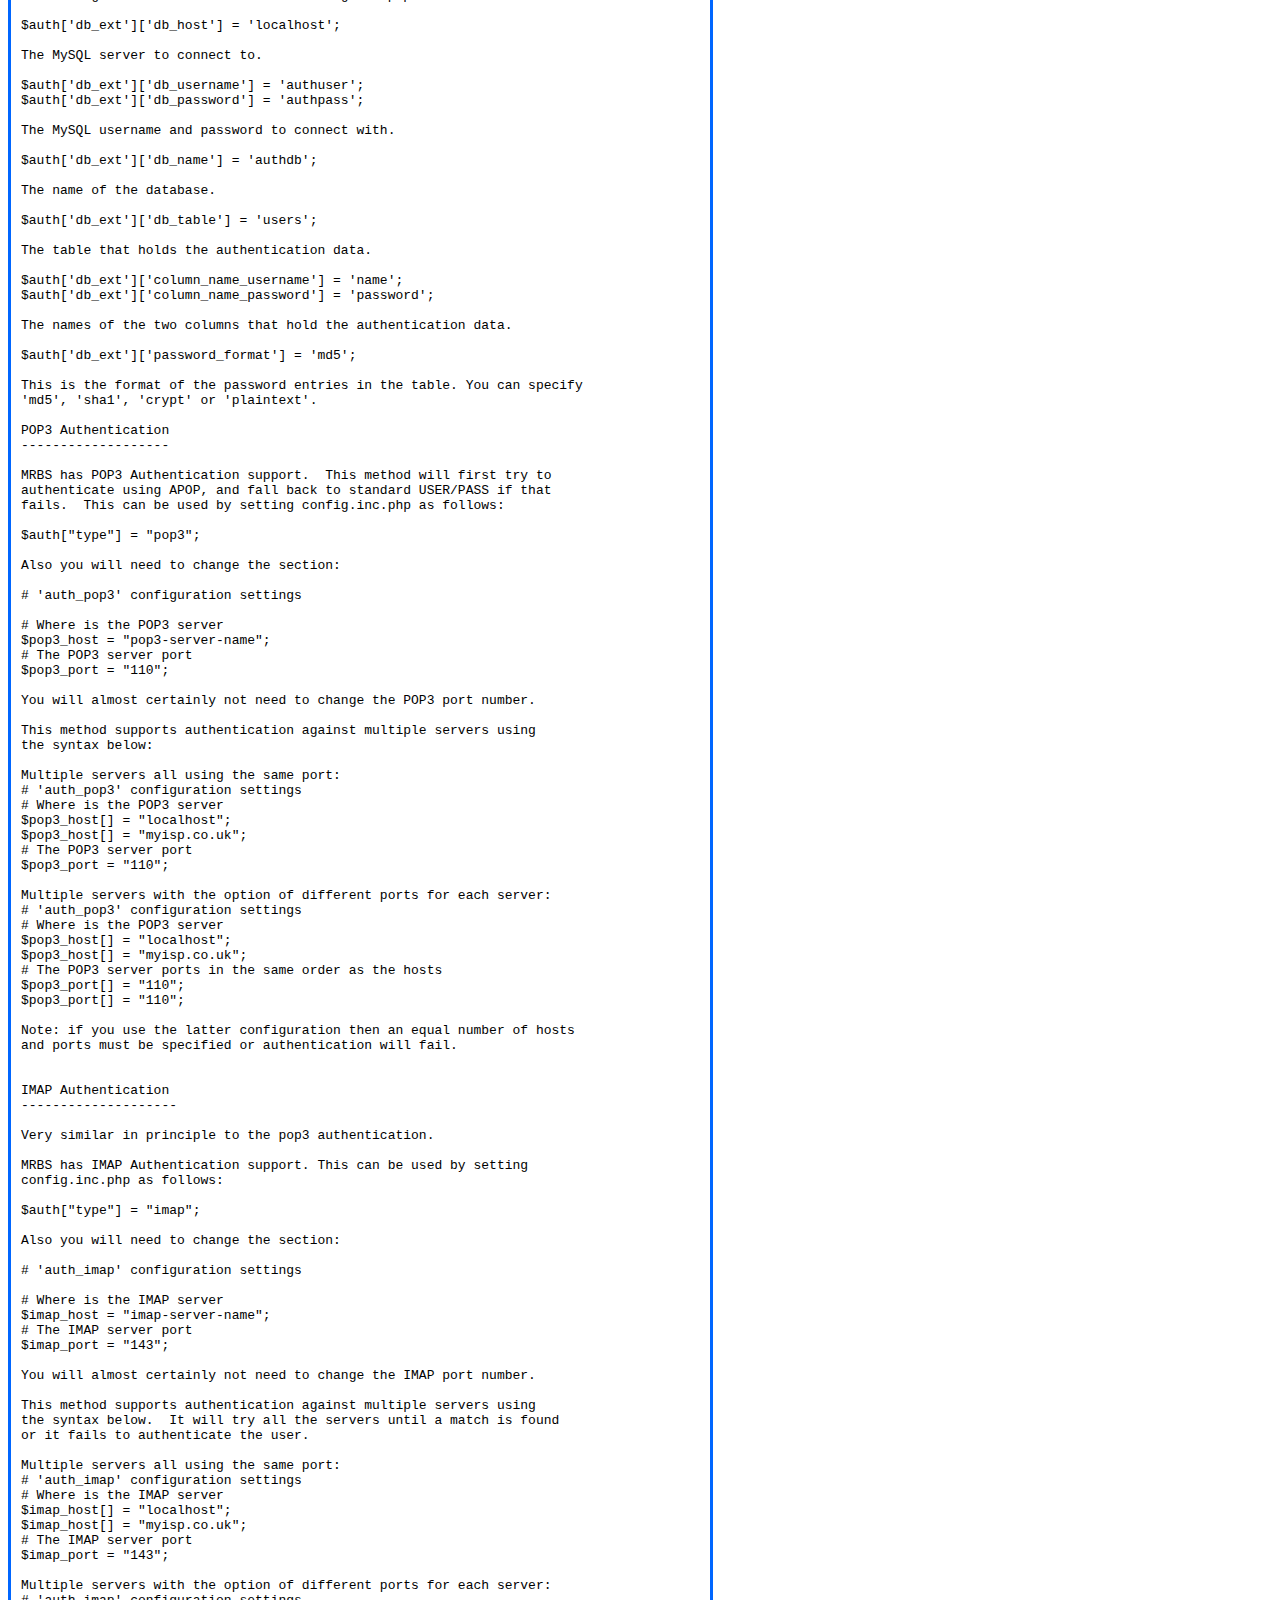
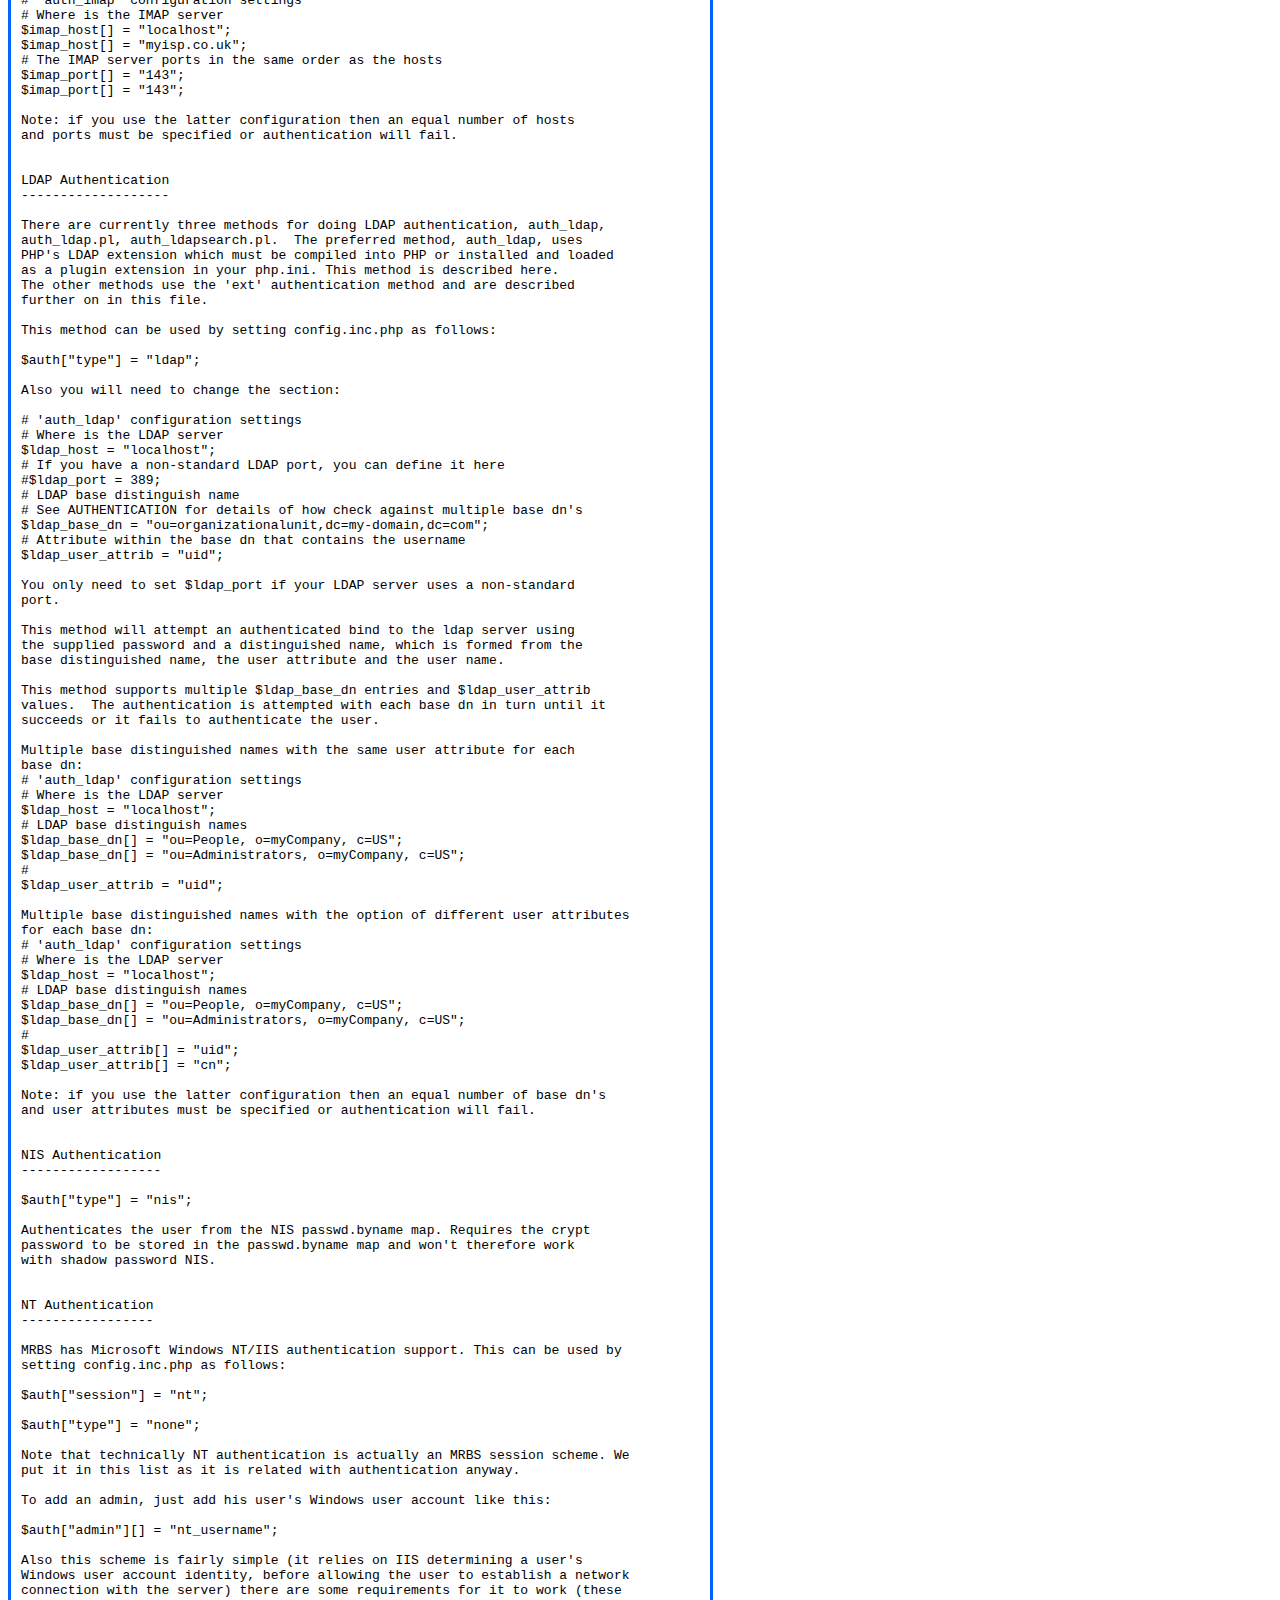
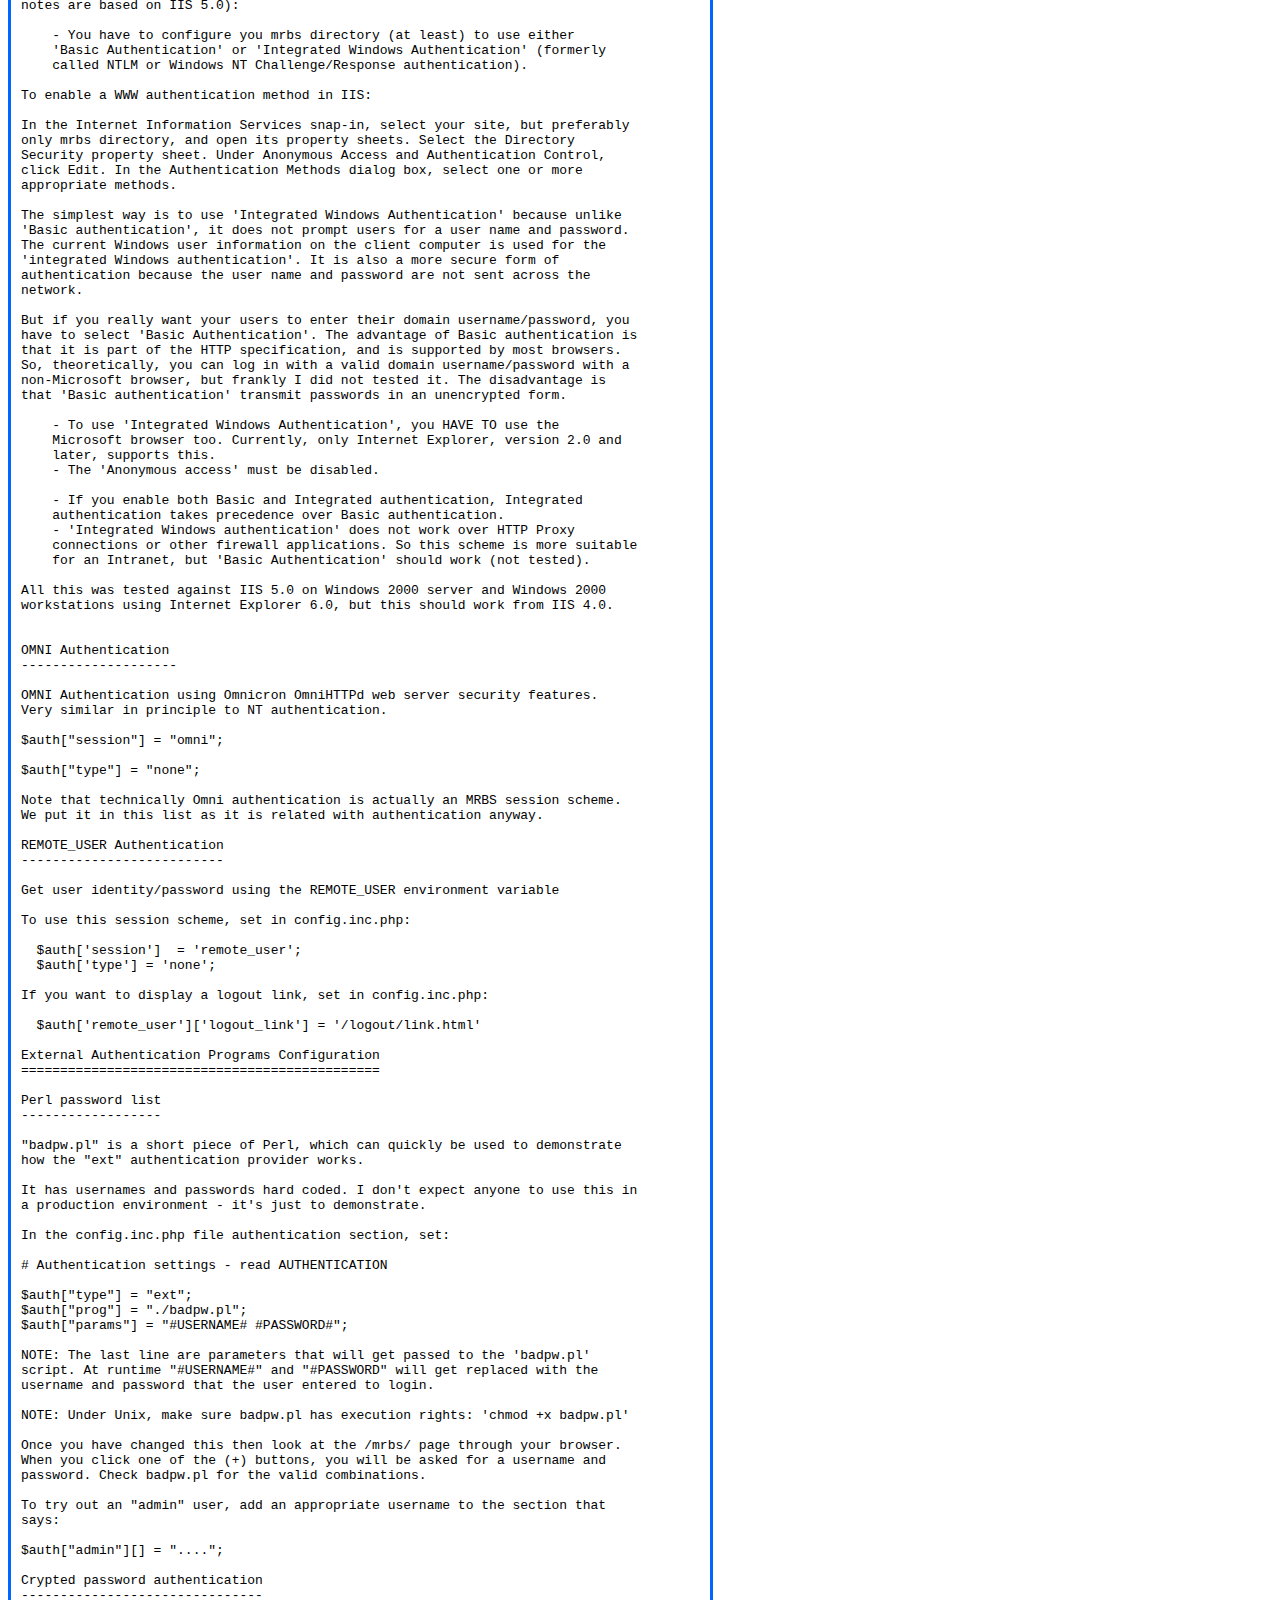
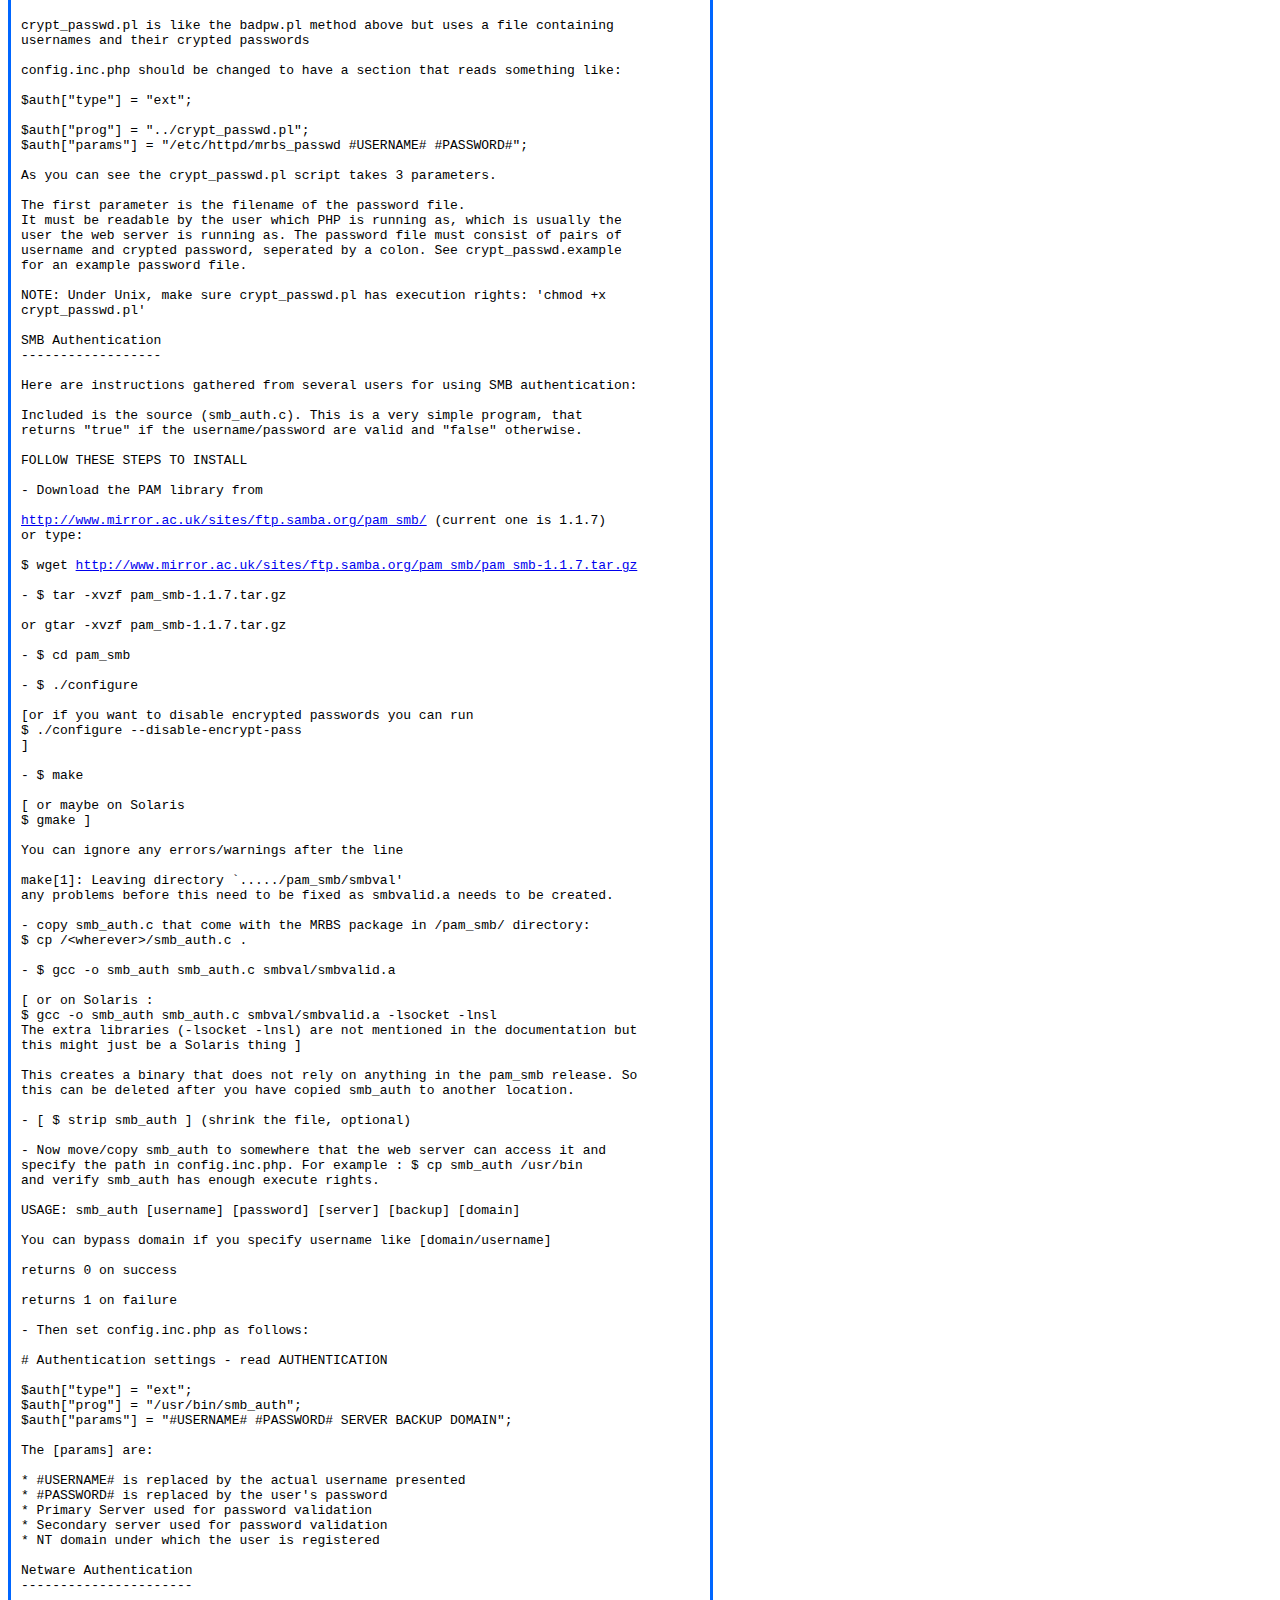
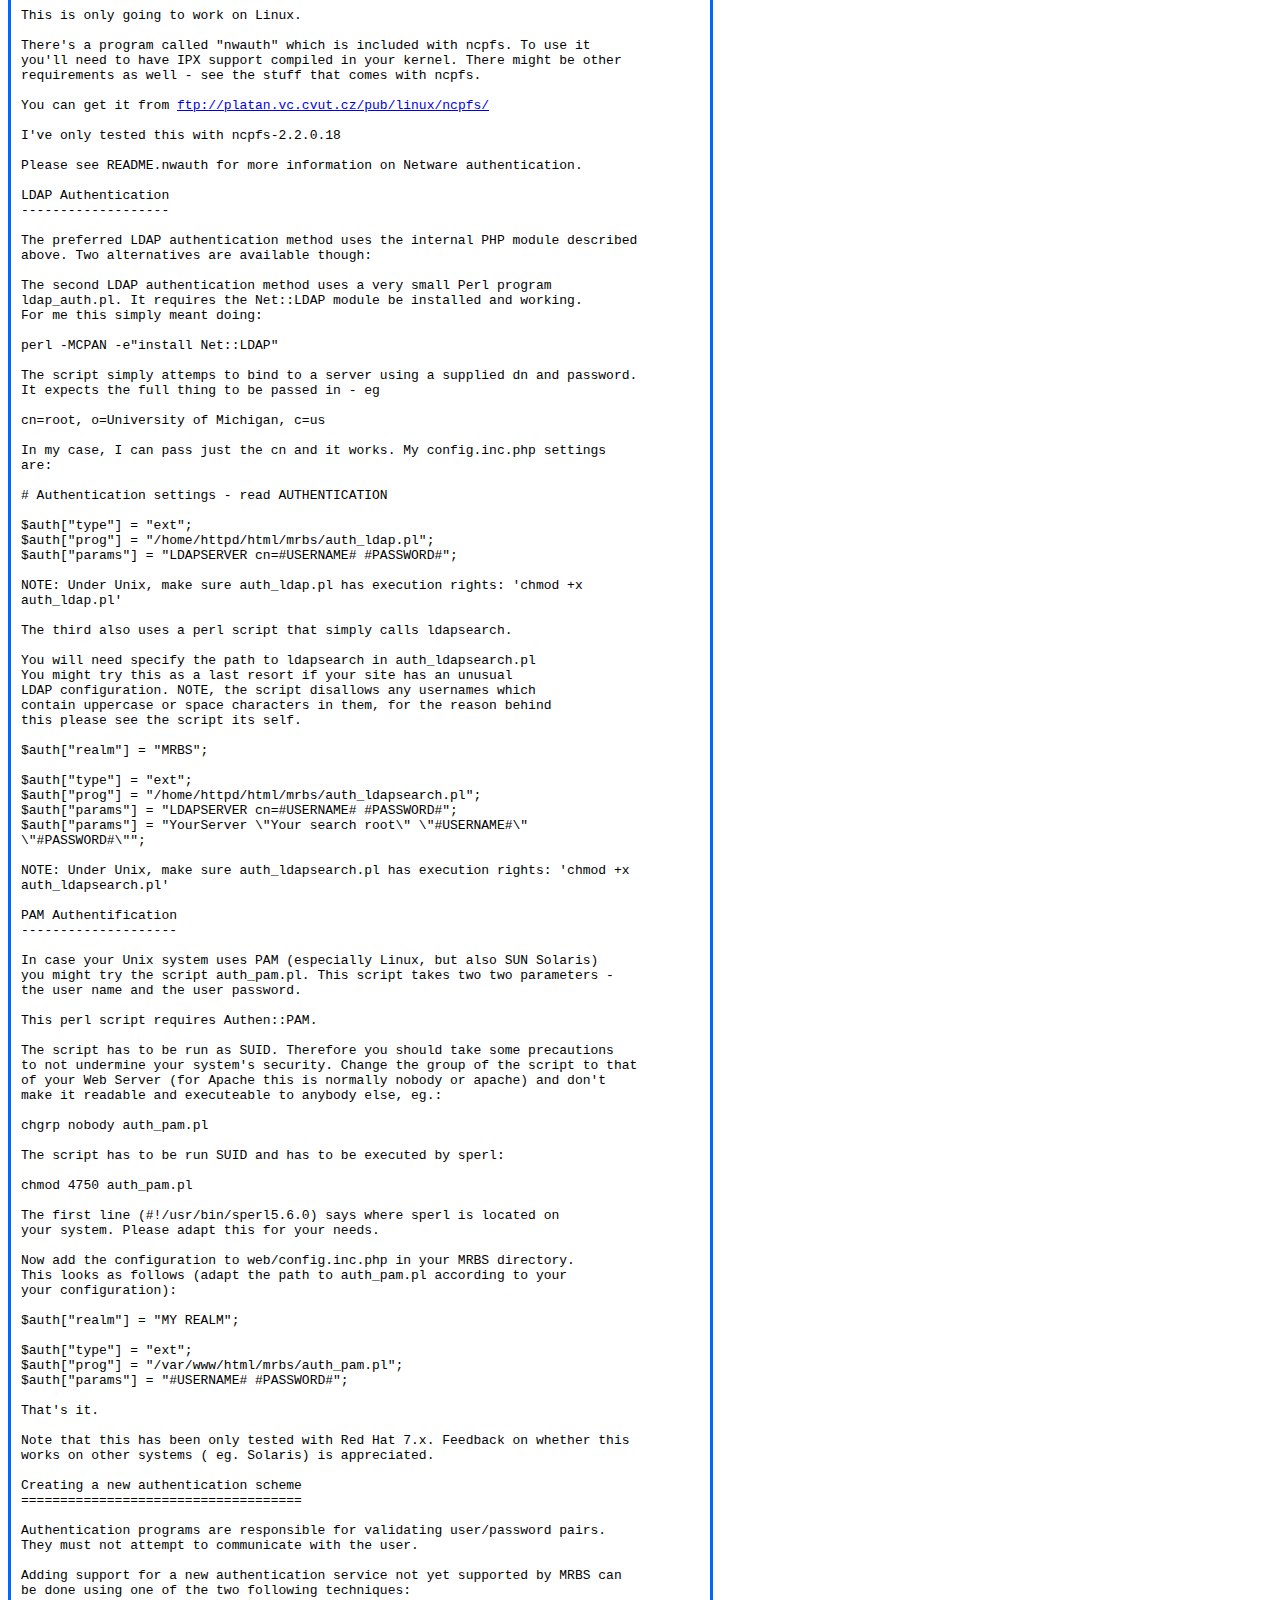
==== commit 84efb20f: "* Updated for MRBS 1.2.4." ====
--- a/AUTHENTICATION.html
+++ b/AUTHENTICATION.html
@@ -115,7 +115,7 @@
 Internal PHP modules support the following kinds of authentication servers:
 LDAP servers; POP3 email servers; IMAP email servers; NIS servers ; NW servers.
 In addition, three special internal modules support a local list of users for 
-one; a local list of users stored in databse for tthe second; and 
+one; a local list of users stored in databse for the second; and 
 authenticating anybody for the other.
 
 External programs support: NT Domain controllers; Netware servers; PAM servers.
@@ -359,6 +359,16 @@
 |       |by OmniHTTPd during the       |                    |                |
 |       |session initiation.           |                    |                |
 +-------+------------------------------+--------------------+----------------+
+|remote_|The user&#039;s identity is        |                    |                |
+|user   |determined by reading the     |                    |                |
+|       |REMOTE_USER environment       | - For users that   |  - Requires a  |
+|       |variable.                     | already have an    |  web server    |
+|       |Use in combination with       | wider auth.        |  setup that    |
+|       |authentication &quot;none&quot;, as     | scheme that sets   |  sets          |
+|       |authentication has already    | REMOTE_USER, allows|  REMOTE_USER.  |
+|       |been done by the system that  | MRBS to use that   |  Could be hard |
+|       |sets REMOTE_USER              | scheme             |  to set up     |
++-------+------------------------------+--------------------+----------------+
 |ip     |Users are identified by the IP|                    |                |
 |       |address of their computer.    |                    |                |
 |       |                              |  - Easy to setup,  |  - Incompatible|
@@ -696,9 +706,10 @@
 
 There are currently three methods for doing LDAP authentication, auth_ldap,
 auth_ldap.pl, auth_ldapsearch.pl.  The preferred method, auth_ldap, uses
-the LDAP functionality built into PHP and is described here.  The other
-methods use the &#039;ext&#039; authentication method and described further on in
-this file.
+PHP&#039;s LDAP extension which must be compiled into PHP or installed and loaded
+as a plugin extension in your php.ini. This method is described here.
+The other methods use the &#039;ext&#039; authentication method and are described
+further on in this file.
 
 This method can be used by setting config.inc.php as follows:
 
@@ -709,11 +720,16 @@
 # &#039;auth_ldap&#039; configuration settings
 # Where is the LDAP server
 $ldap_host = &quot;localhost&quot;;
+# If you have a non-standard LDAP port, you can define it here
+#$ldap_port = 389;
 # LDAP base distinguish name
 # See AUTHENTICATION for details of how check against multiple base dn&#039;s
 $ldap_base_dn = &quot;ou=organizationalunit,dc=my-domain,dc=com&quot;;
 # Attribute within the base dn that contains the username
 $ldap_user_attrib = &quot;uid&quot;;
+
+You only need to set $ldap_port if your LDAP server uses a non-standard
+port.
 
 This method will attempt an authenticated bind to the ldap server using
 the supplied password and a distinguished name, which is formed from the
@@ -755,7 +771,9 @@
 
 $auth[&quot;type&quot;] = &quot;nis&quot;;
 
-Details?
+Authenticates the user from the NIS passwd.byname map. Requires the crypt
+password to be stored in the passwd.byname map and won&#039;t therefore work
+with shadow password NIS.
 
 
 NT Authentication
@@ -833,6 +851,20 @@
 
 Note that technically Omni authentication is actually an MRBS session scheme.
 We put it in this list as it is related with authentication anyway.
+
+REMOTE_USER Authentication
+--------------------------
+
+Get user identity/password using the REMOTE_USER environment variable
+
+To use this session scheme, set in config.inc.php:
+
+  $auth[&#039;session&#039;]  = &#039;remote_user&#039;;
+  $auth[&#039;type&#039;] = &#039;none&#039;;
+
+If you want to display a logout link, set in config.inc.php:
+
+  $auth[&#039;remote_user&#039;][&#039;logout_link&#039;] = &#039;/logout/link.html&#039;
 
 External Authentication Programs Configuration
 ==============================================
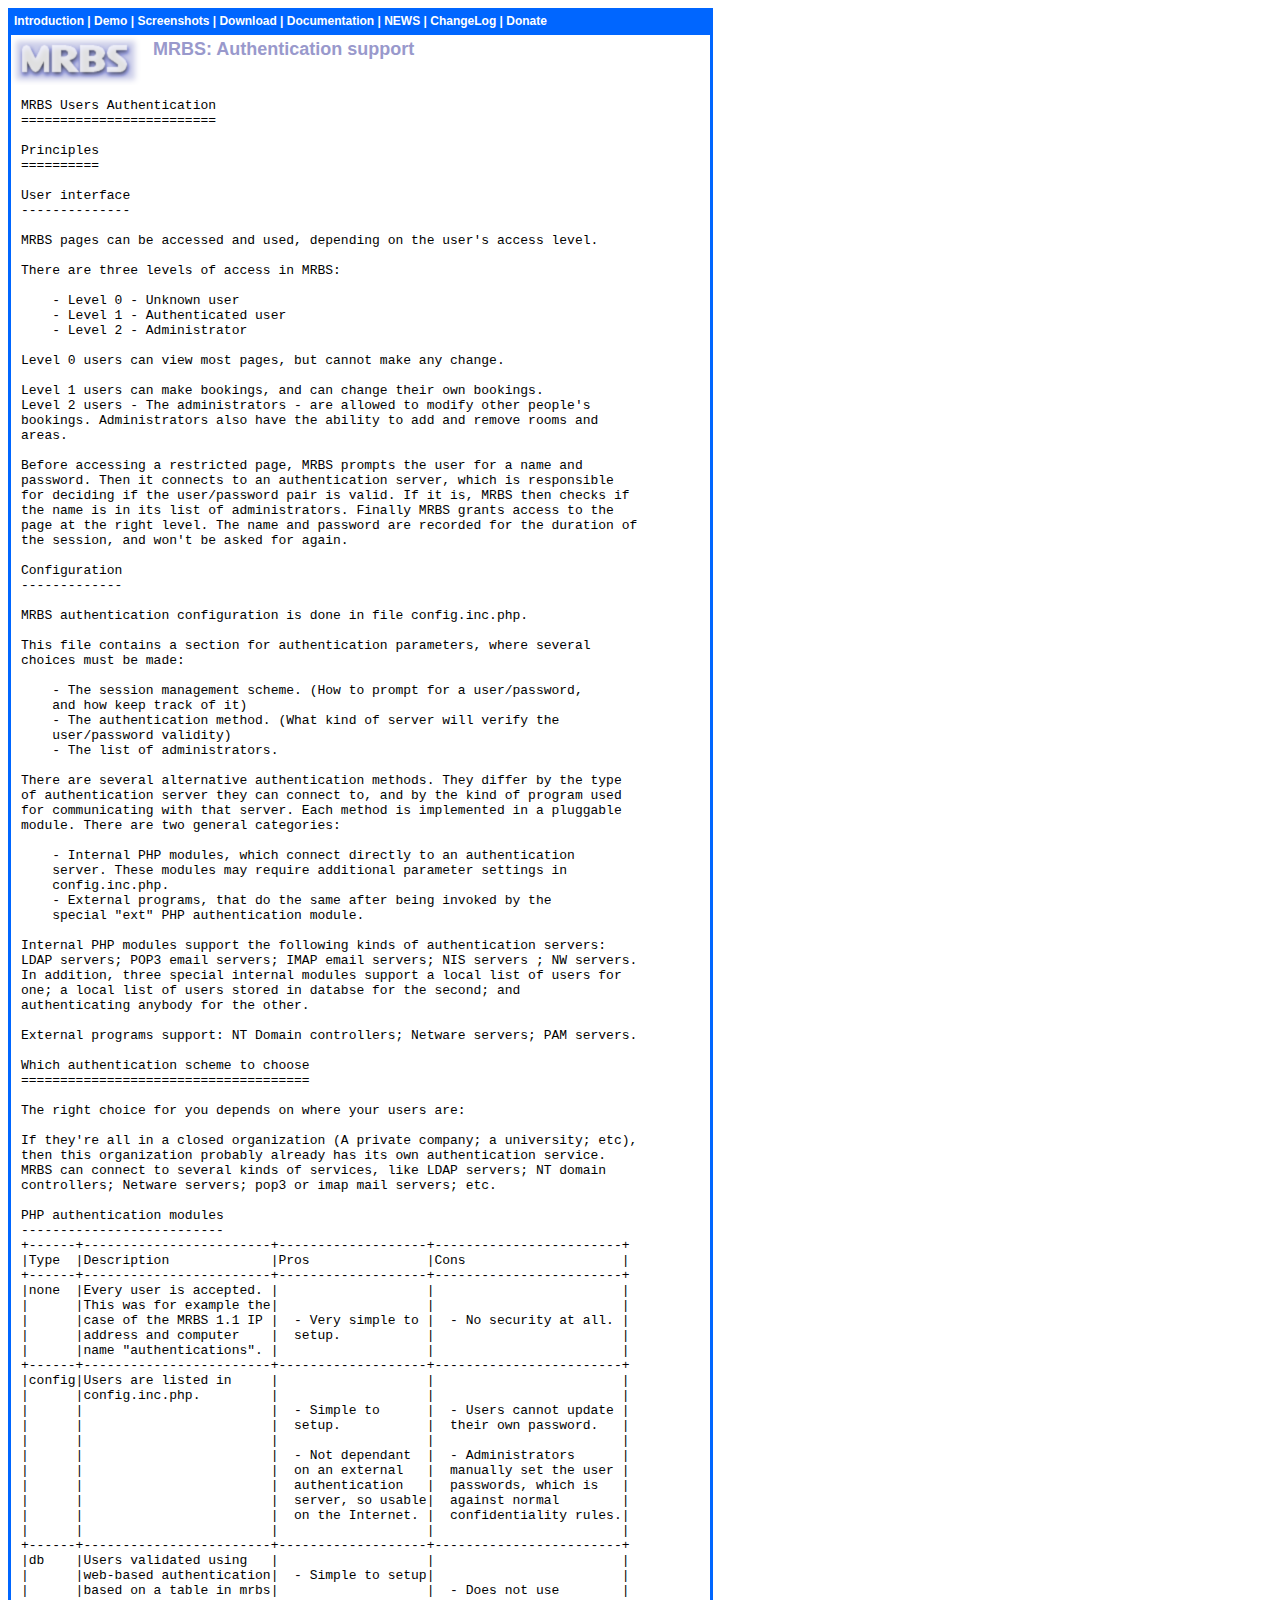
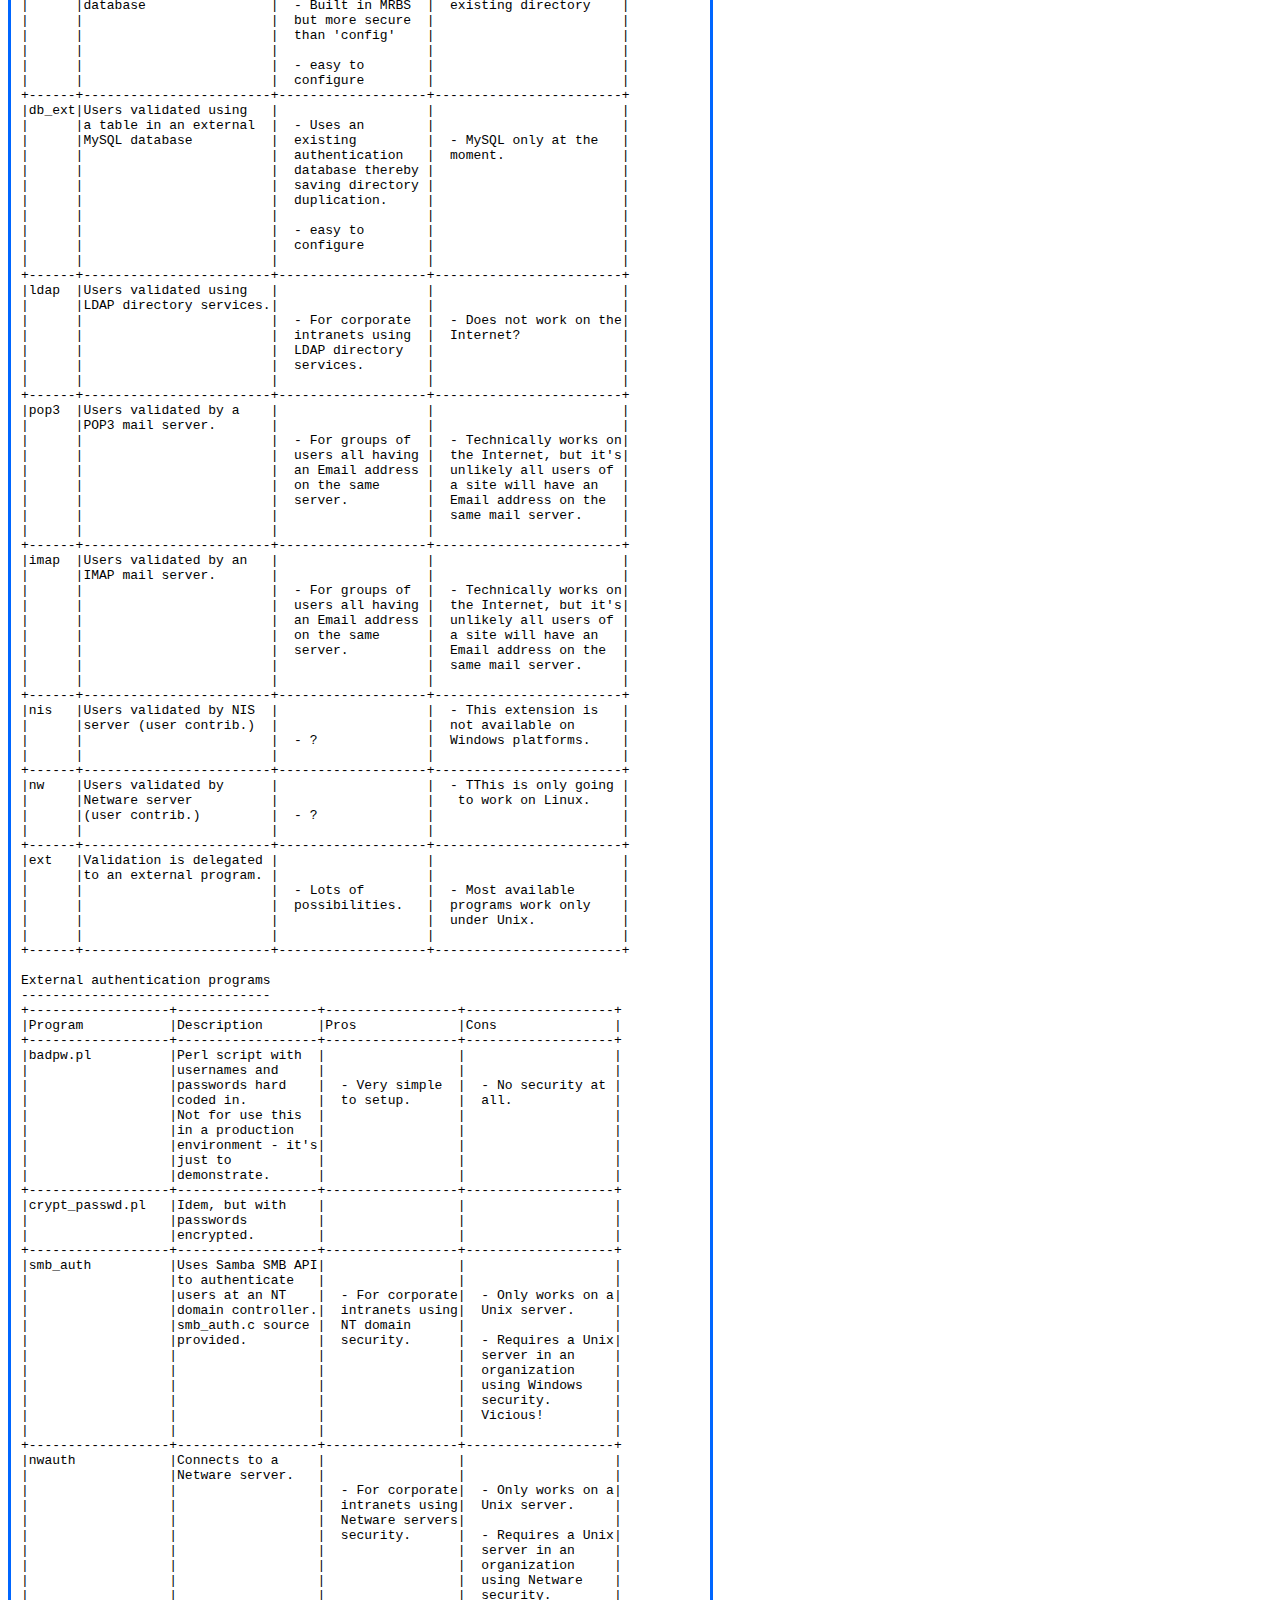
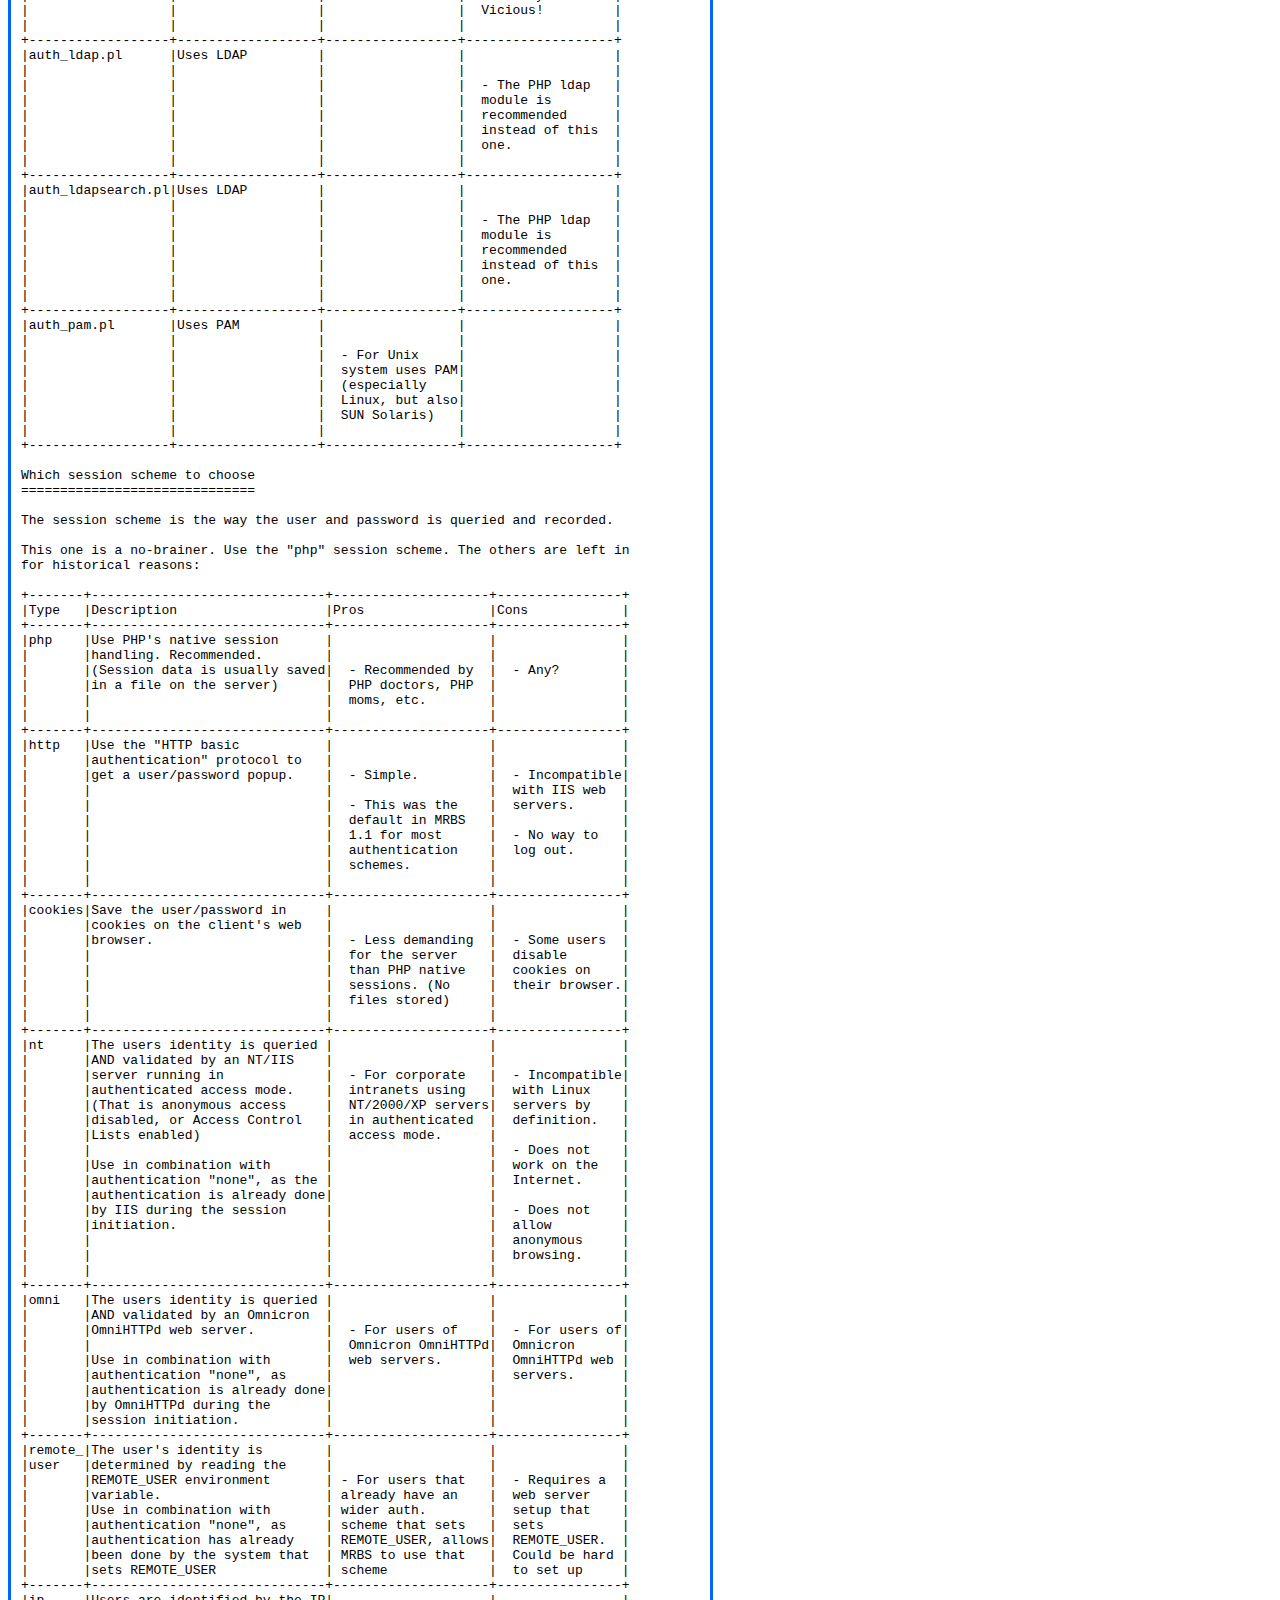
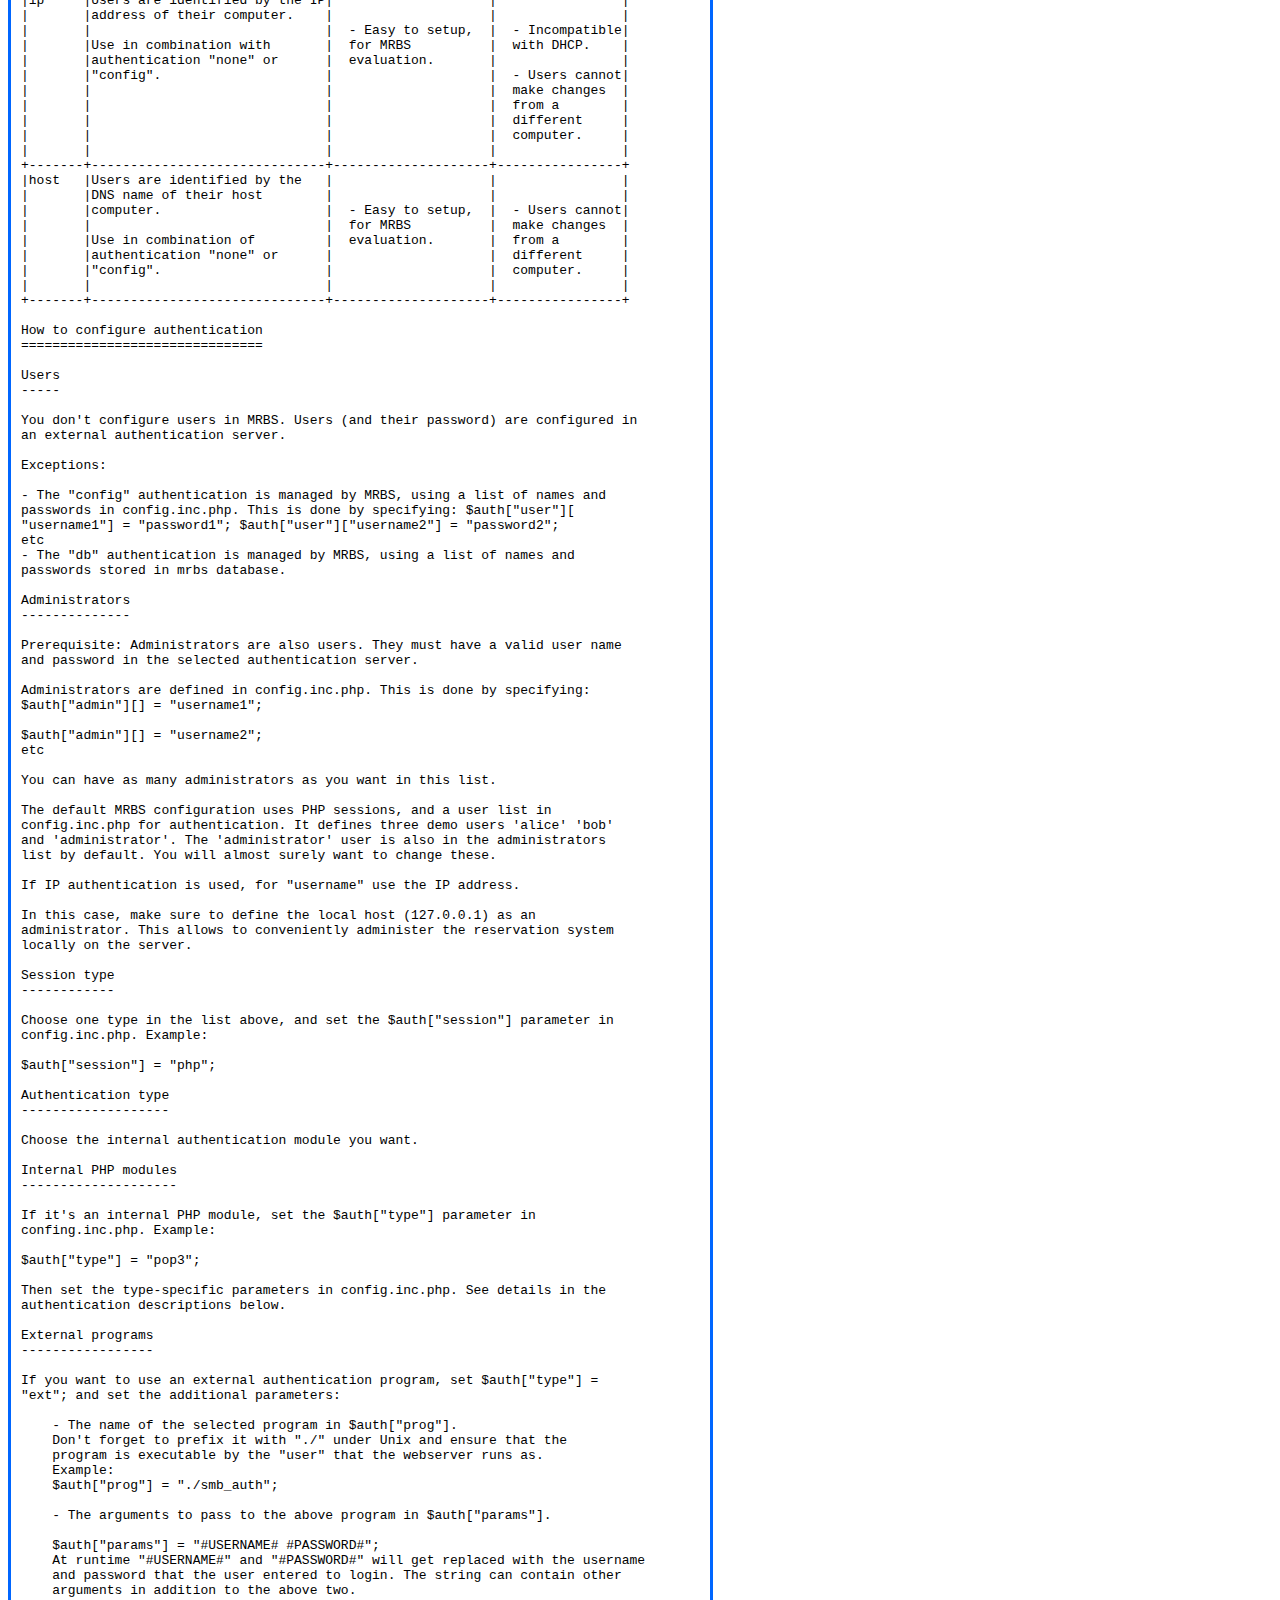
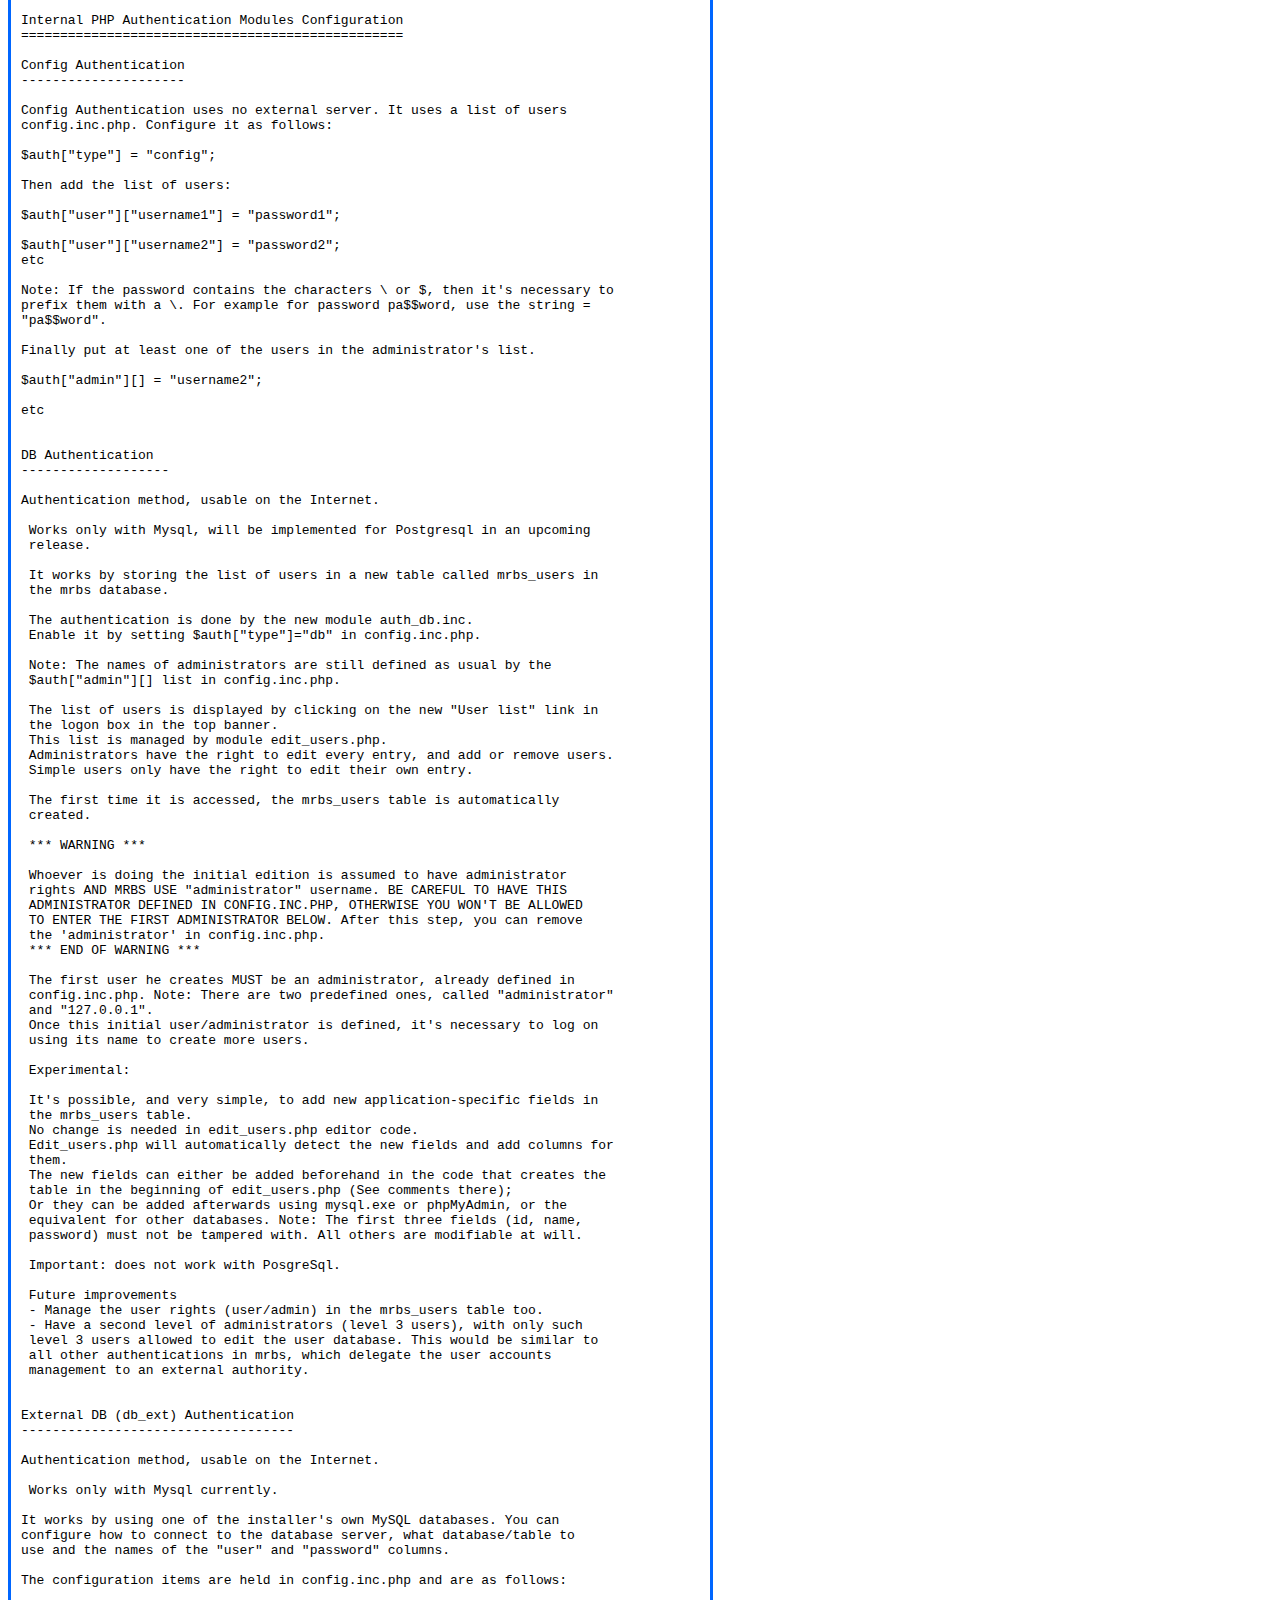
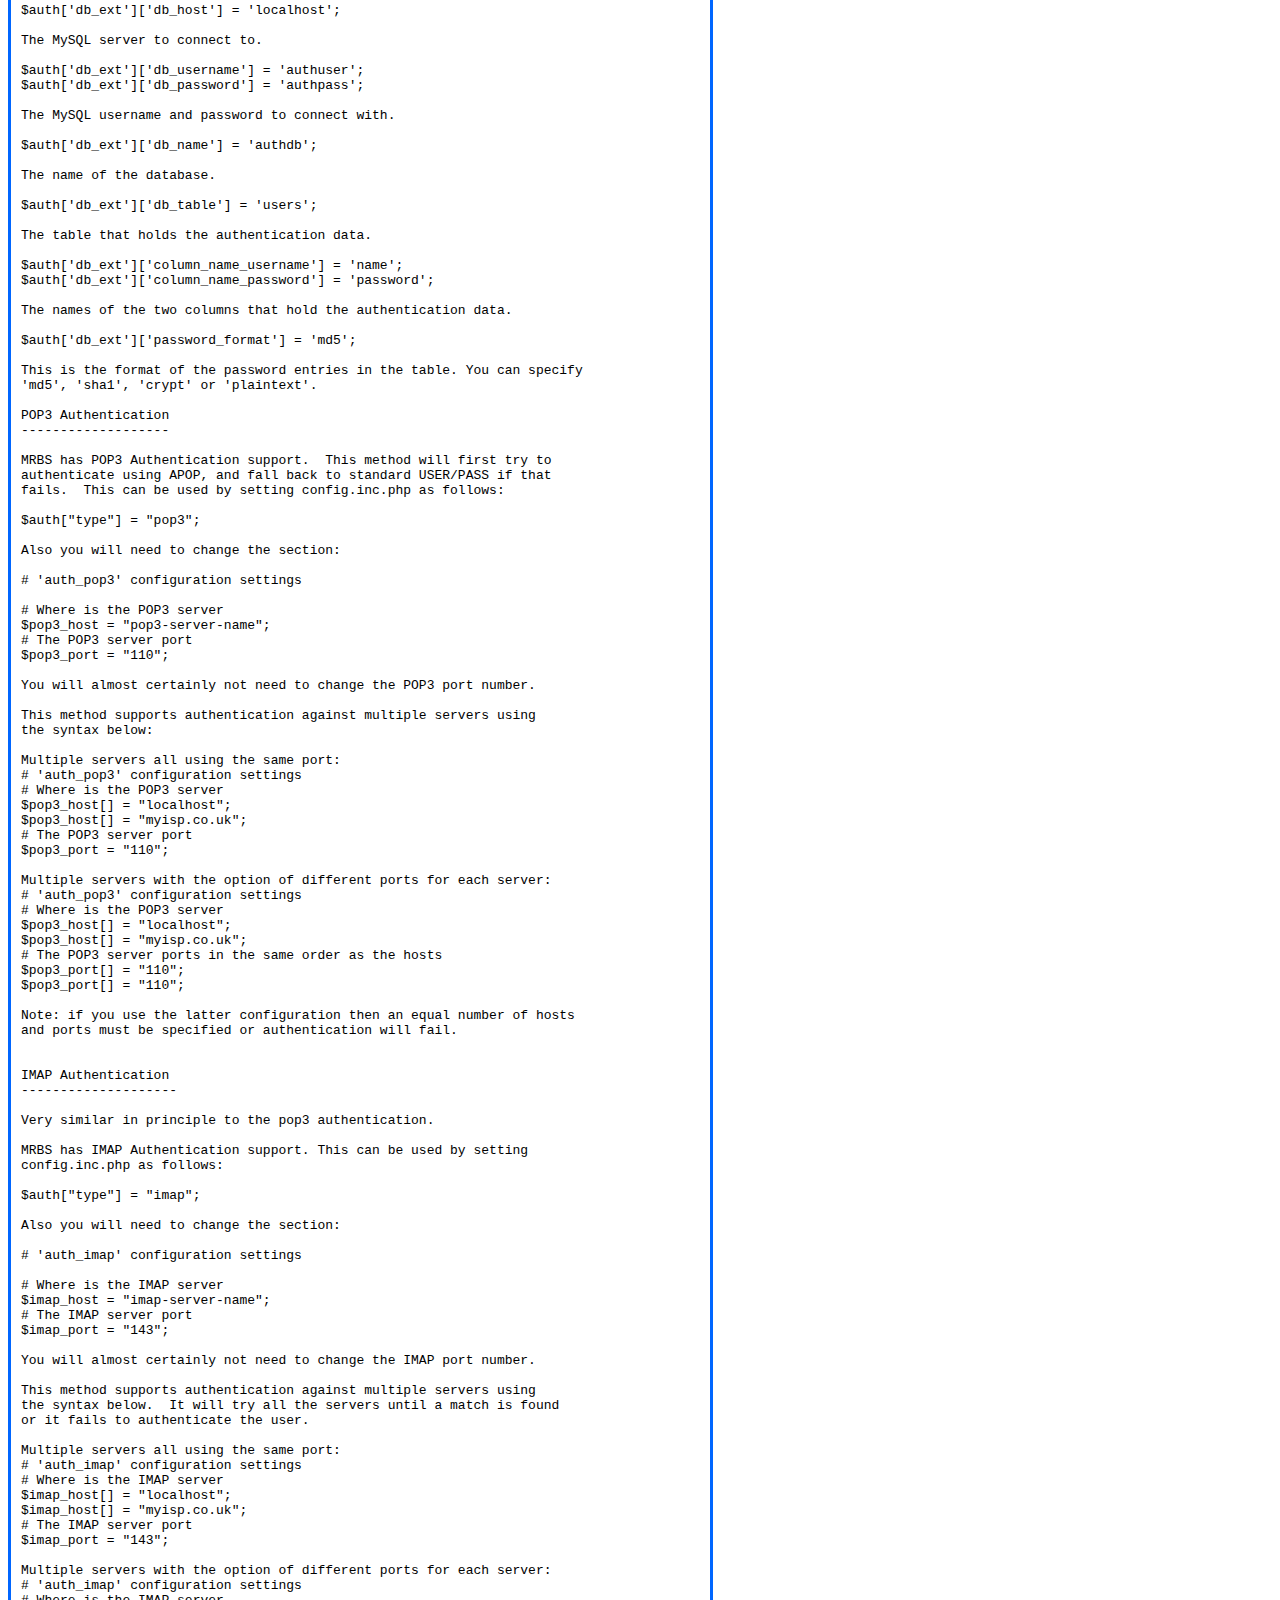
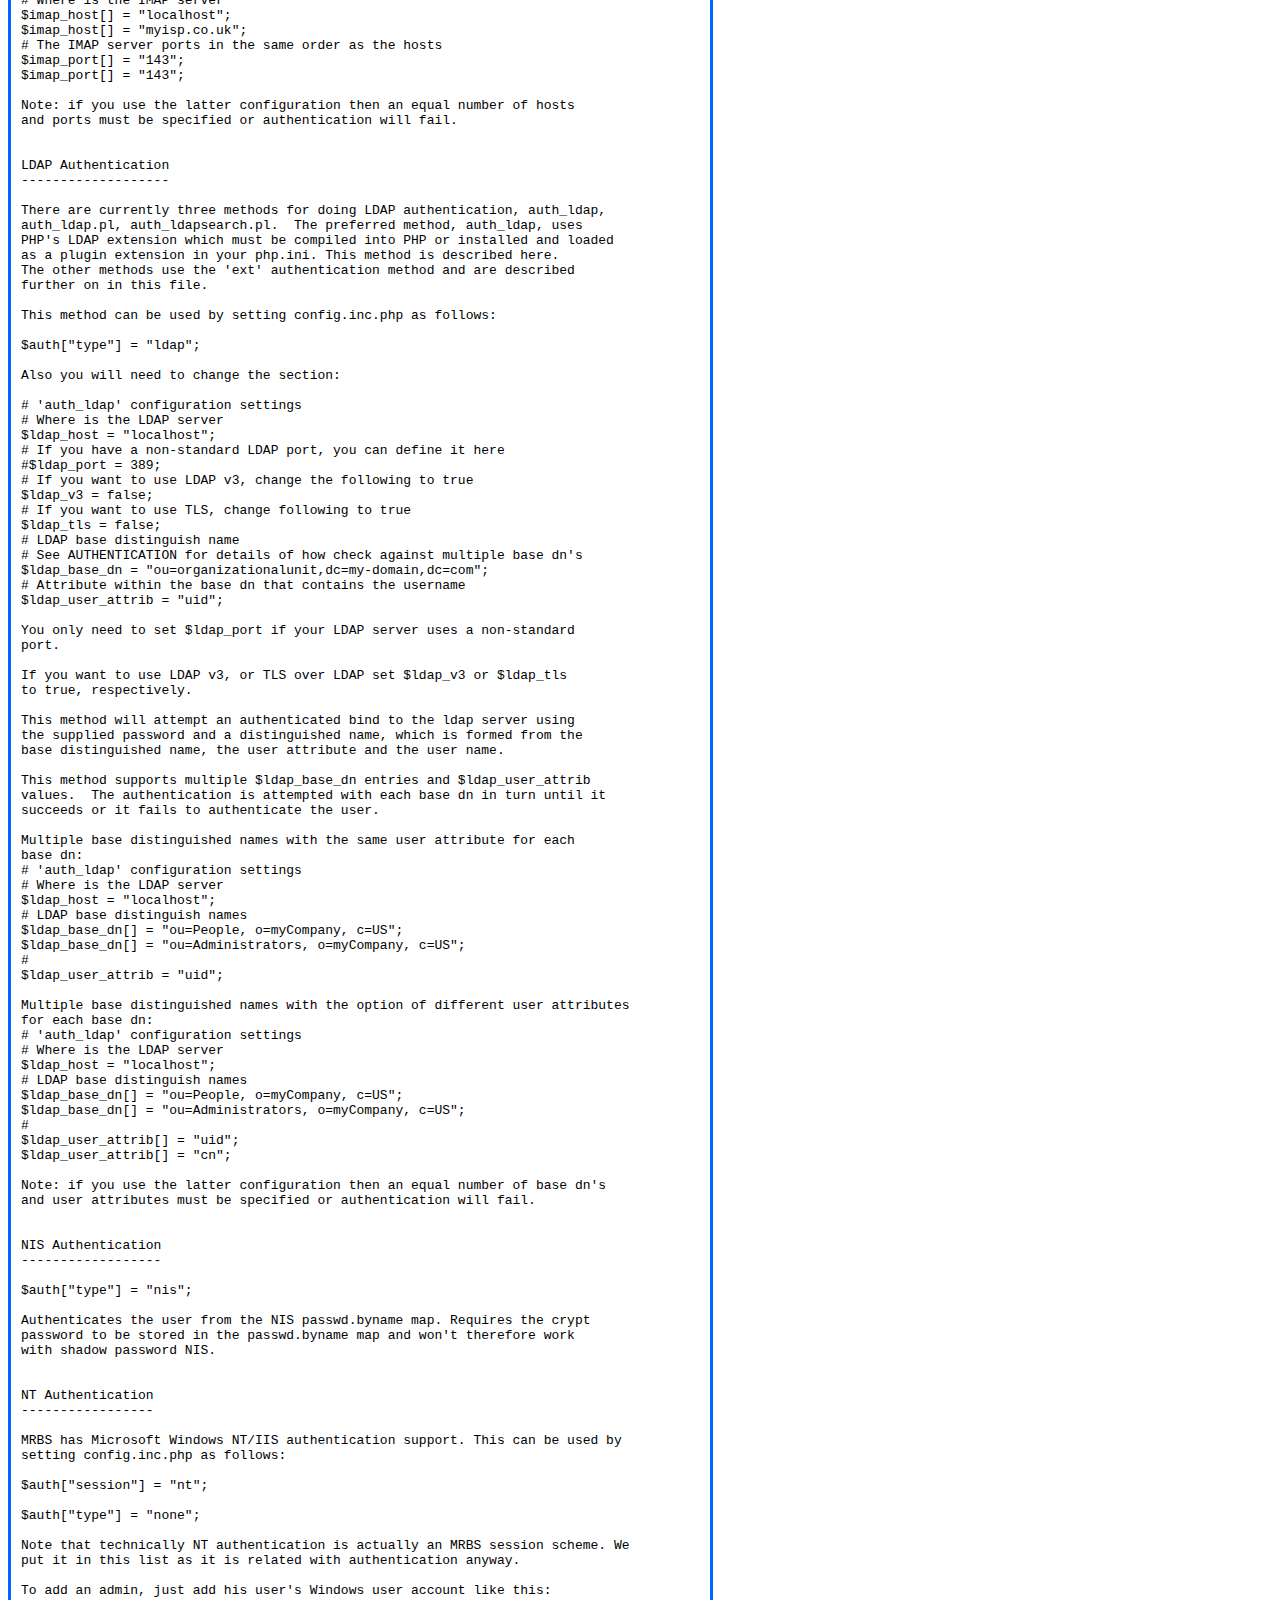
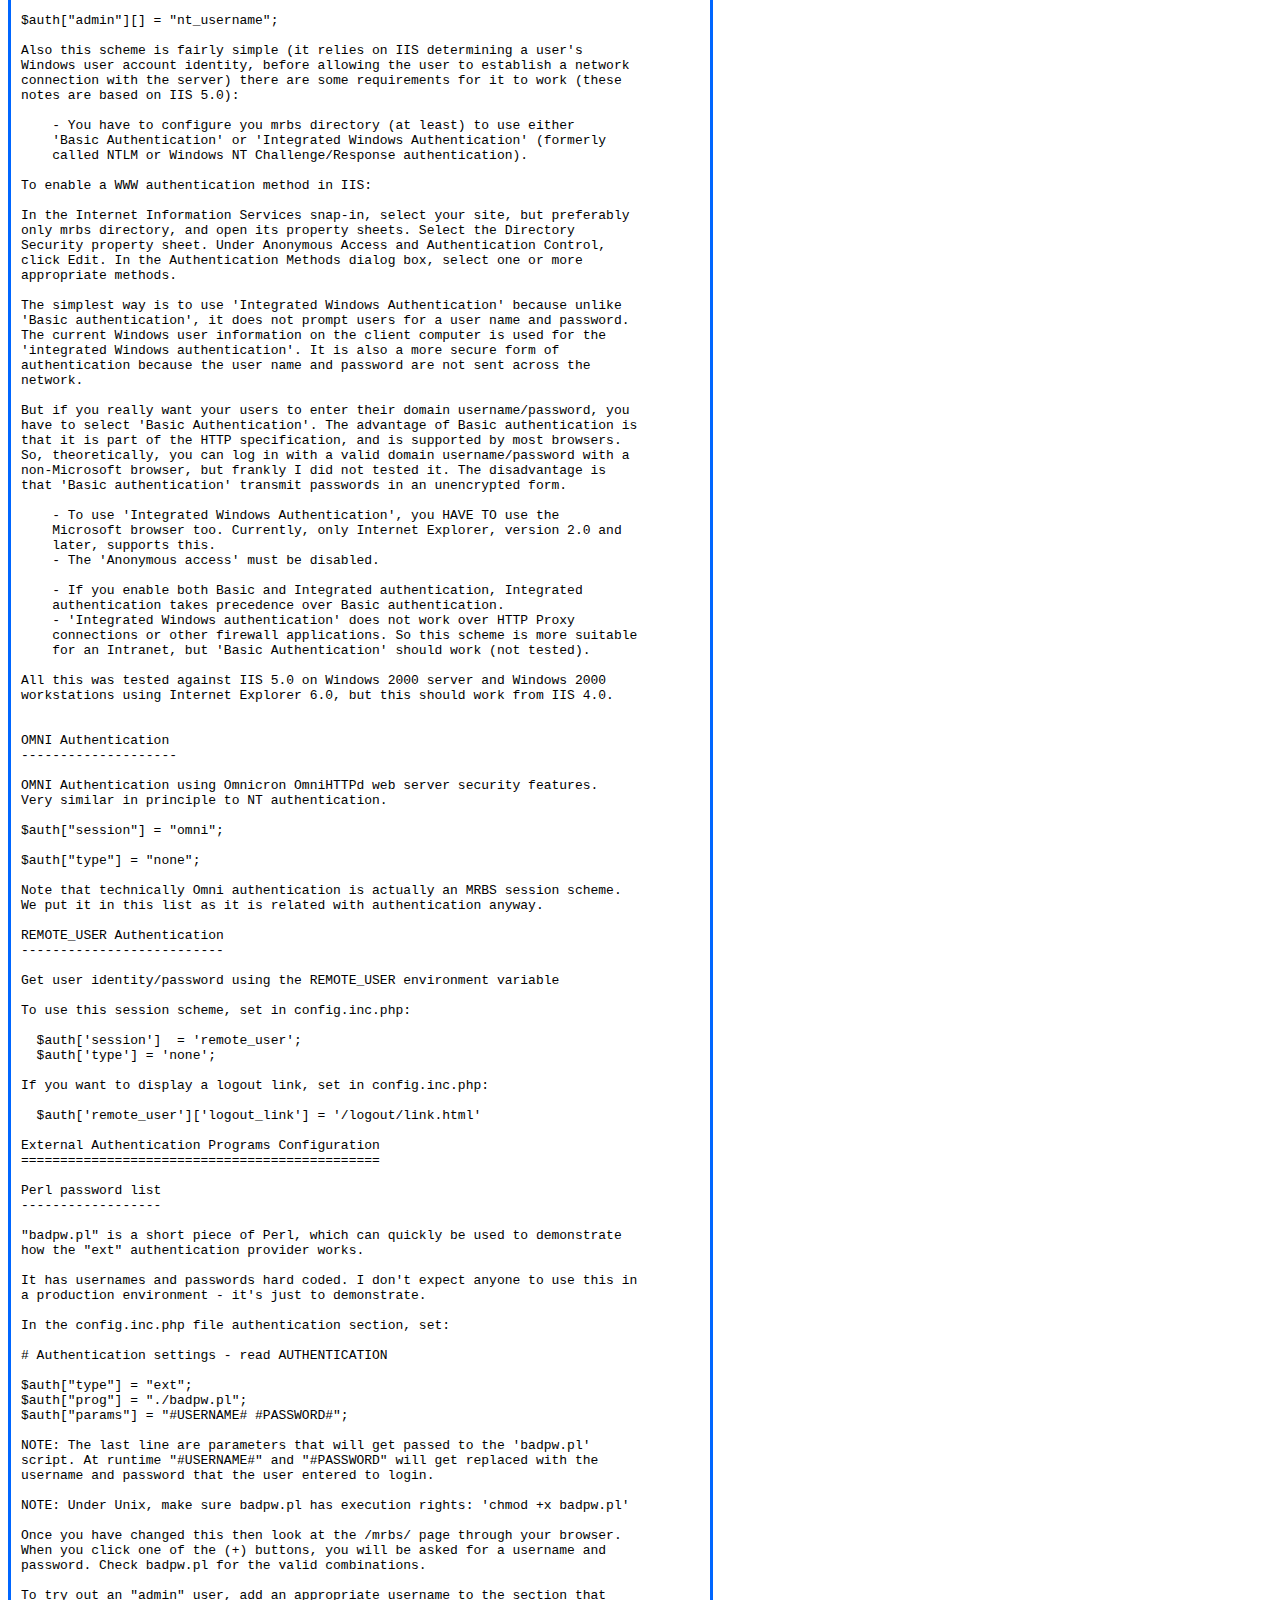
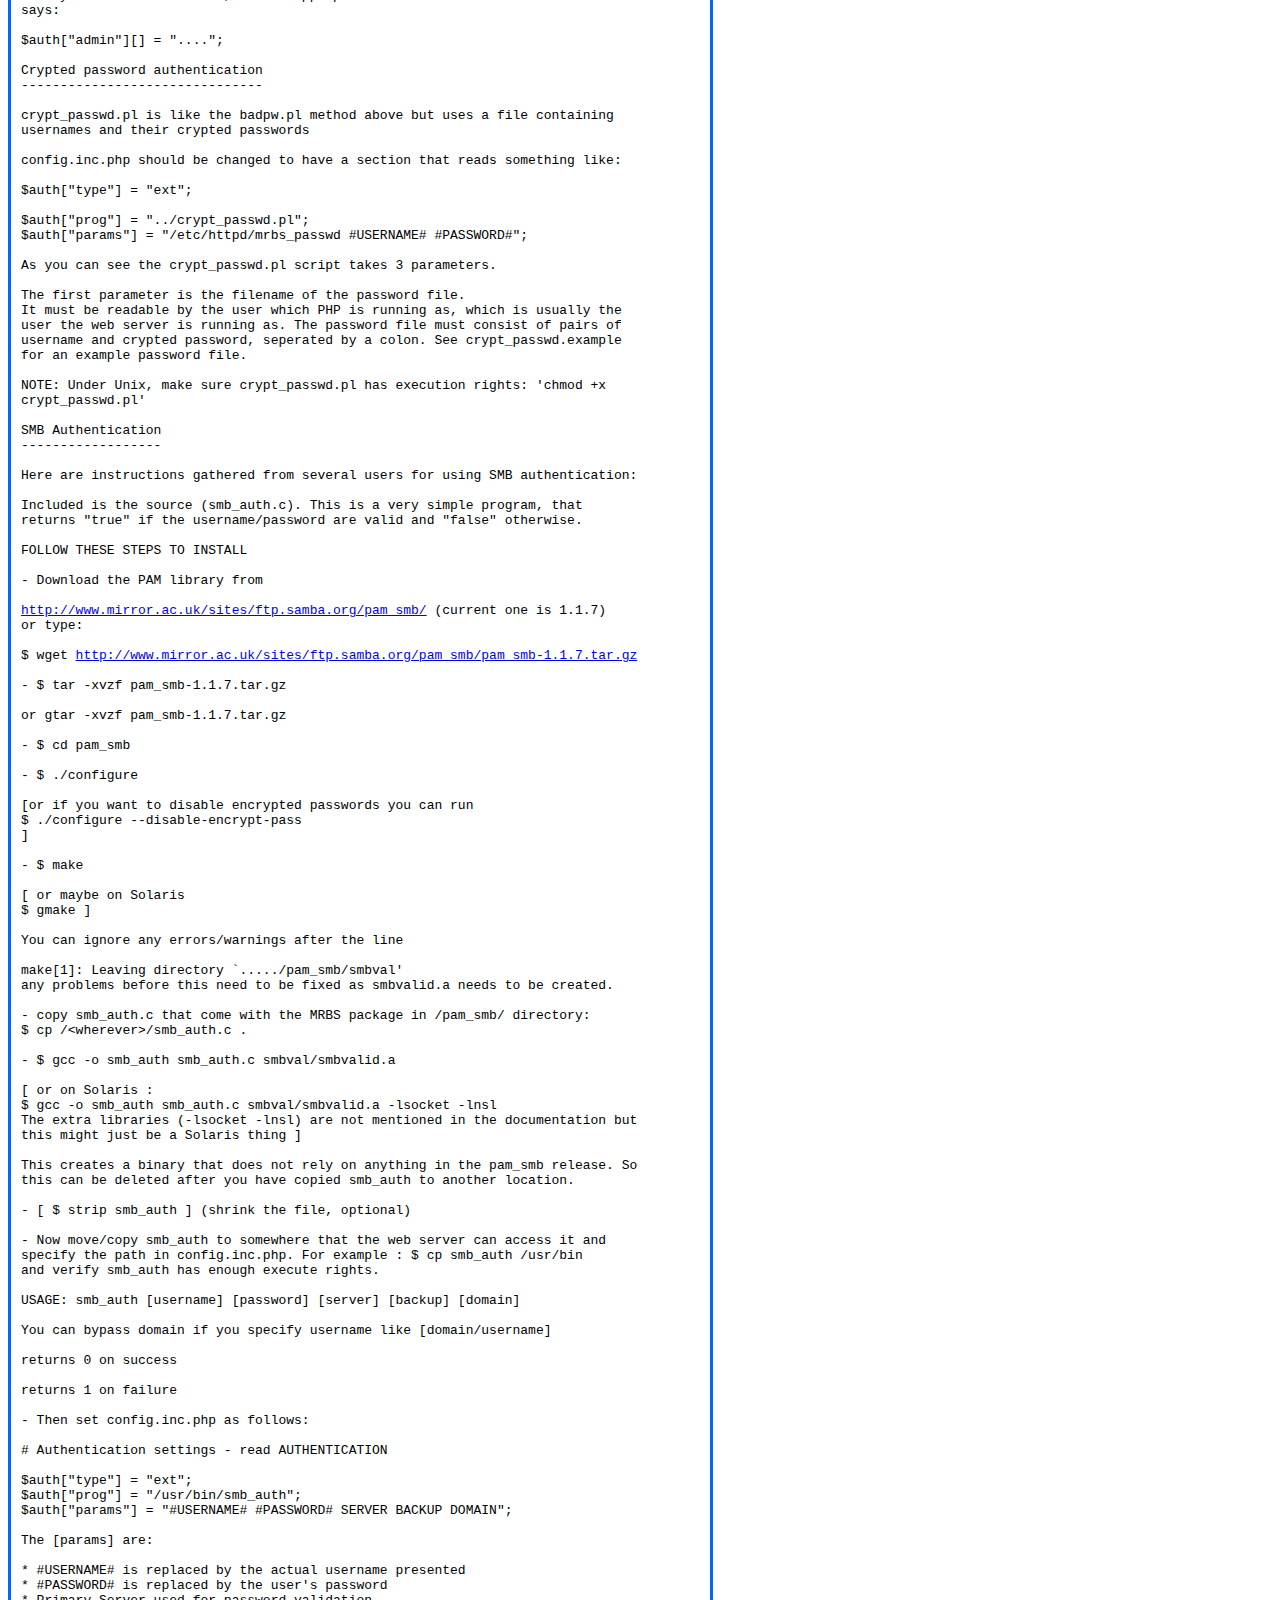
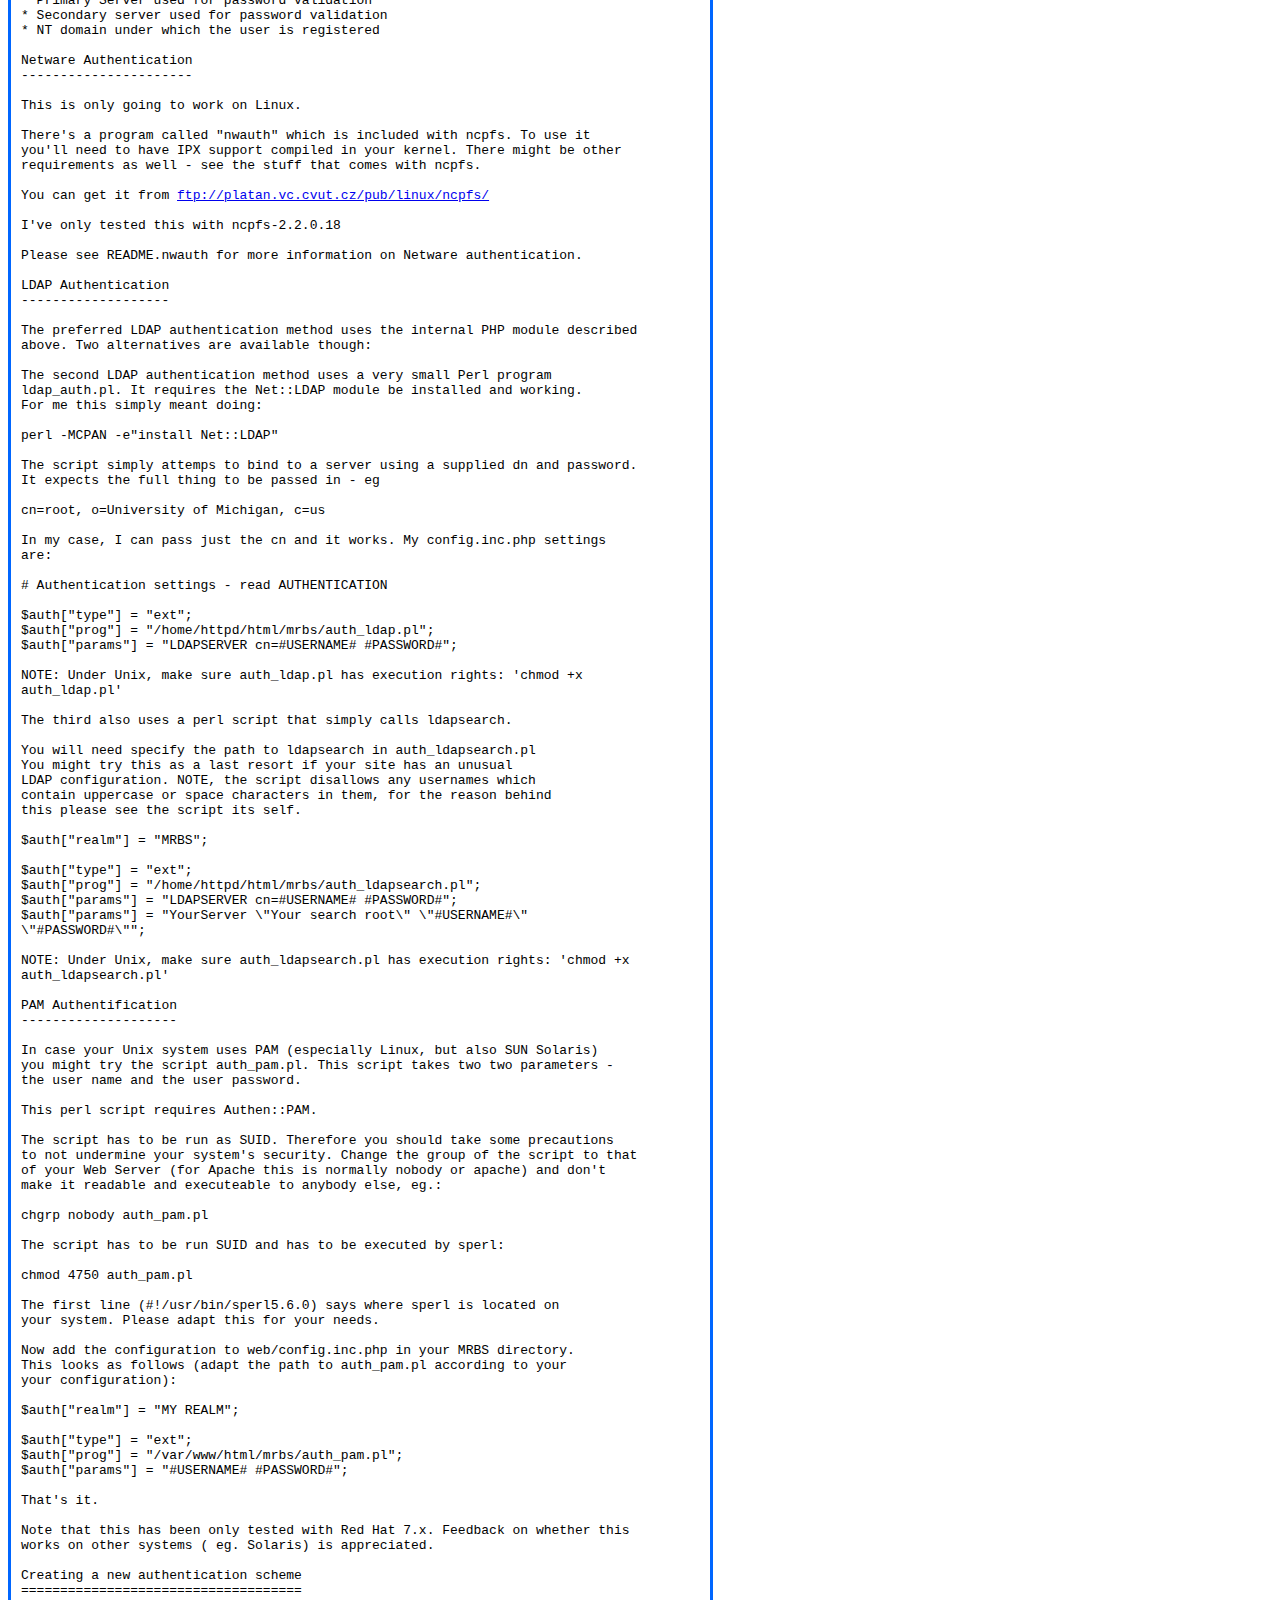
==== commit 26f957ad: "* Updated website for 1.2.5 release, and made it so that both the  NEWS and ChangeLog files are avai" ====
--- a/AUTHENTICATION.html
+++ b/AUTHENTICATION.html
@@ -22,7 +22,8 @@
                   | <a href="sshots.html">Screenshots</a> 
                   | <a href="download.html">Download</a>
                   | <a href="docs.html">Documentation</a> 
-                  | <a href="ChangeLog.html">NEWS</a>
+                  | <a href="NEWS.html">NEWS</a>
+                  | <a href="ChangeLog.html">ChangeLog</a>
                   | <a href="donate.html">Donate</a>
                 </td>
               </tr>
@@ -519,7 +520,6 @@
 
  The authentication is done by the new module auth_db.inc.
  Enable it by setting $auth[&quot;type&quot;]=&quot;db&quot; in config.inc.php.
- This works only with session_php.inc or session_cookie.inc.
 
  Note: The names of administrators are still defined as usual by the
  $auth[&quot;admin&quot;][] list in config.inc.php.
@@ -722,6 +722,10 @@
 $ldap_host = &quot;localhost&quot;;
 # If you have a non-standard LDAP port, you can define it here
 #$ldap_port = 389;
+# If you want to use LDAP v3, change the following to true
+$ldap_v3 = false;
+# If you want to use TLS, change following to true
+$ldap_tls = false;
 # LDAP base distinguish name
 # See AUTHENTICATION for details of how check against multiple base dn&#039;s
 $ldap_base_dn = &quot;ou=organizationalunit,dc=my-domain,dc=com&quot;;
@@ -730,6 +734,9 @@
 
 You only need to set $ldap_port if your LDAP server uses a non-standard
 port.
+
+If you want to use LDAP v3, or TLS over LDAP set $ldap_v3 or $ldap_tls
+to true, respectively.
 
 This method will attempt an authenticated bind to the ldap server using
 the supplied password and a distinguished name, which is formed from the
@@ -1195,11 +1202,6 @@
 +-----------------+---------------------------------------------+------------+
 |getUserName()    |Returns the current user name.               |The user    |
 |                 |                                             |name,       |
-|                 |                                             |or null if  |
-|                 |                                             |not known.  |
-+-----------------+---------------------------------------------+------------+
-|getUserPassword()|Returns the current password.                |His         |
-|                 |                                             |password,   |
 |                 |                                             |or null if  |
 |                 |                                             |not known.  |
 +-----------------+---------------------------------------------+------------+
